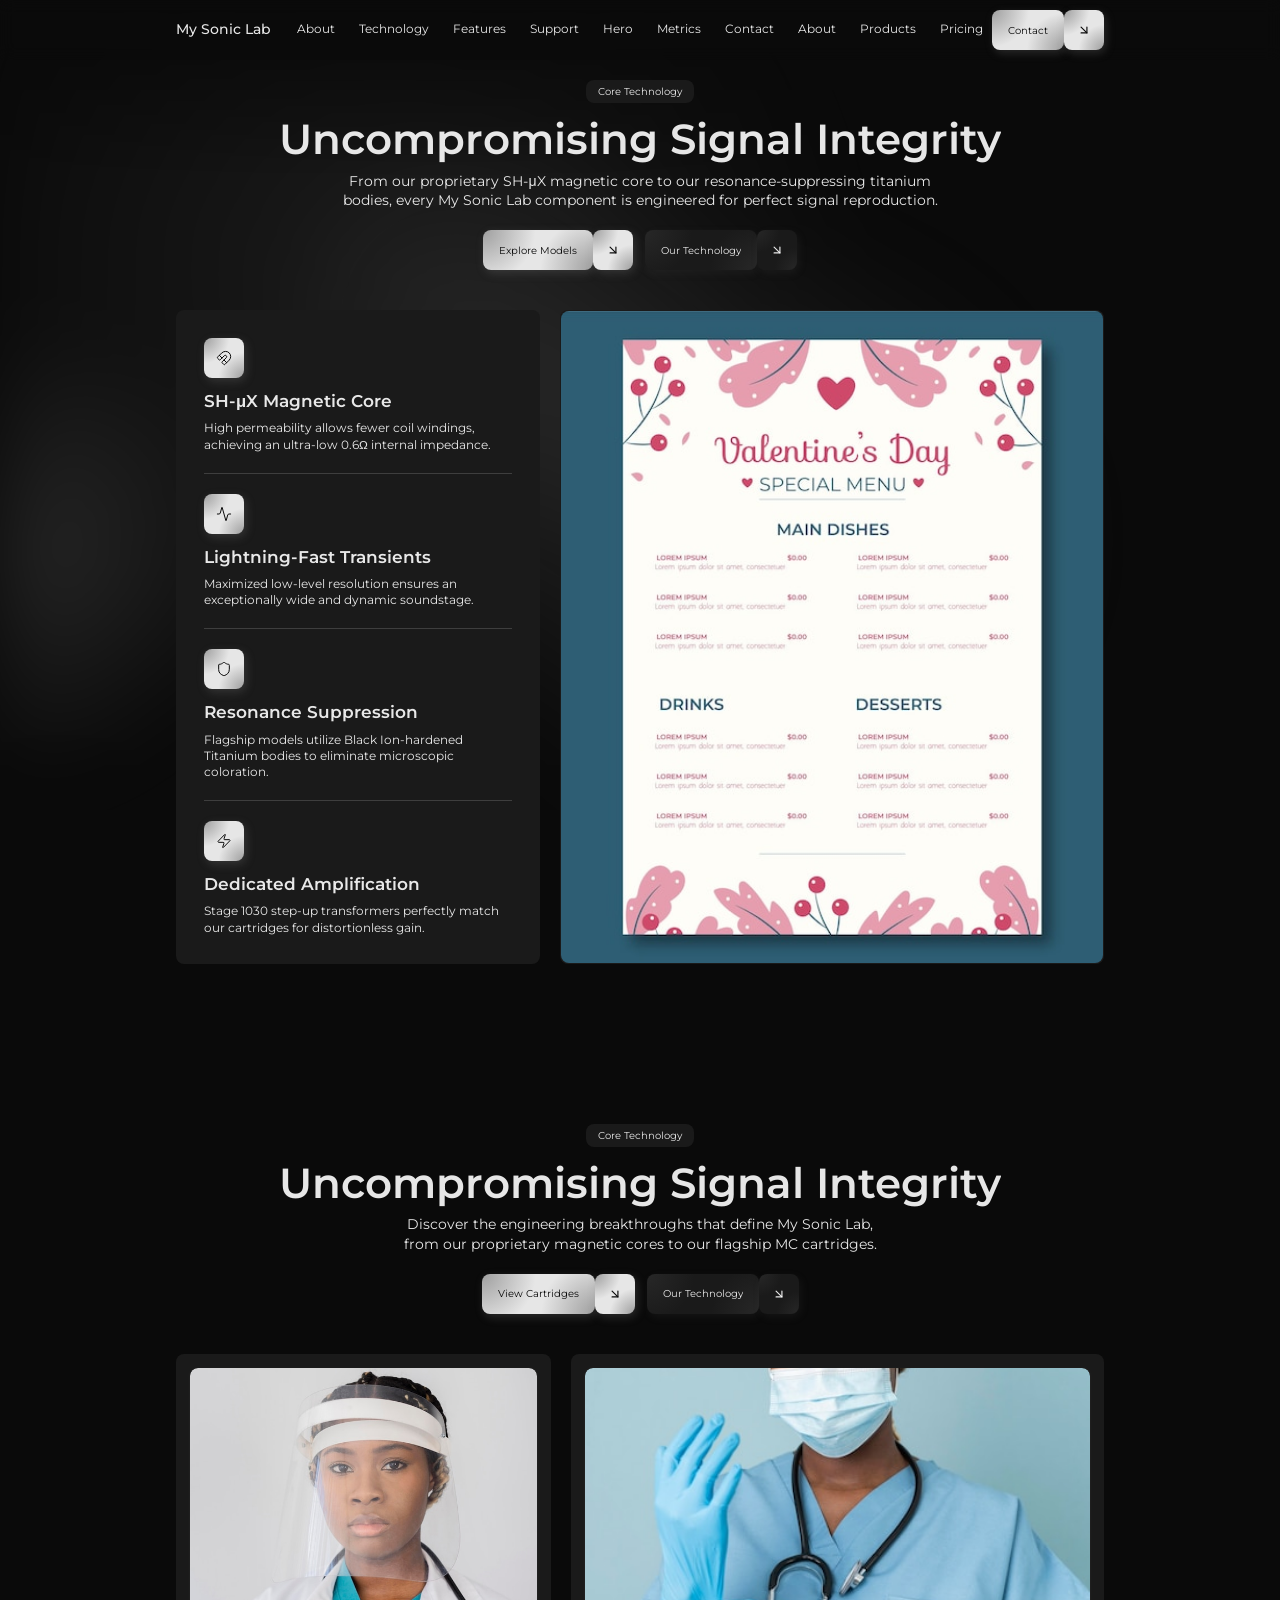
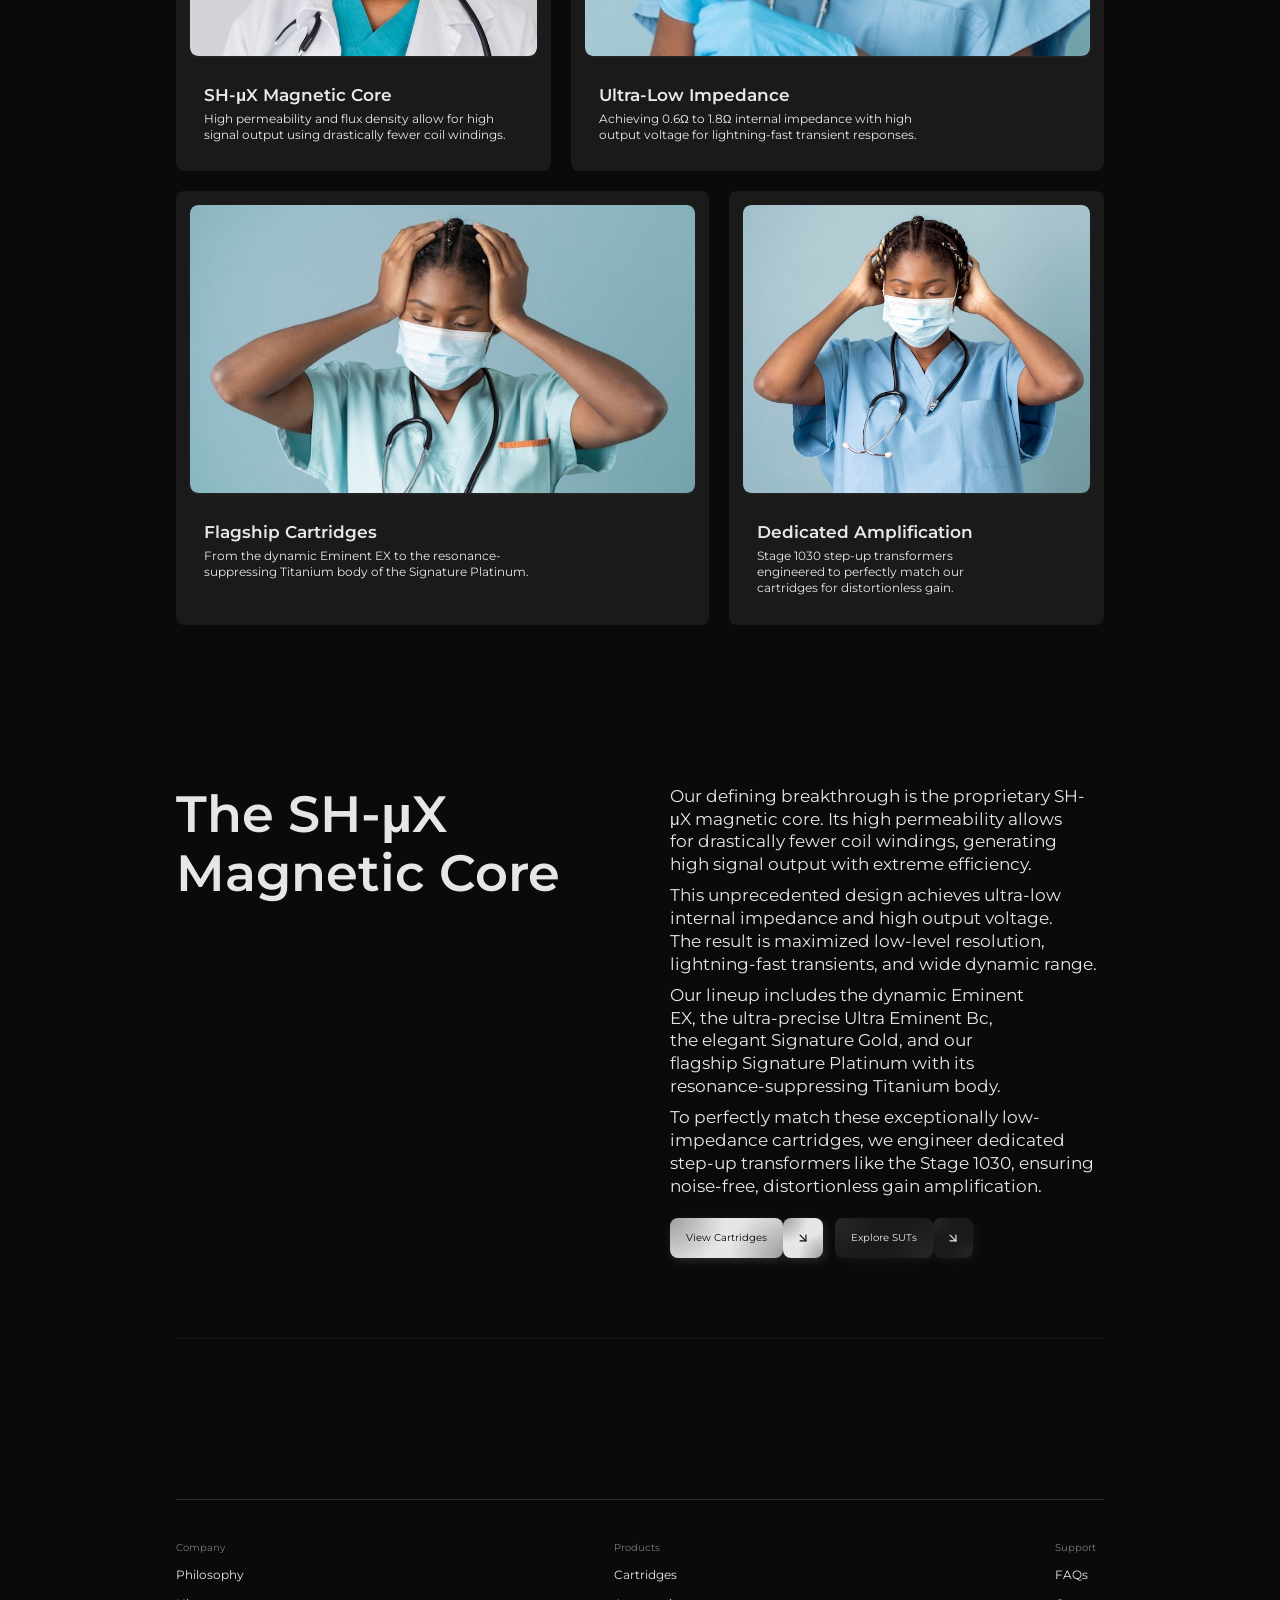
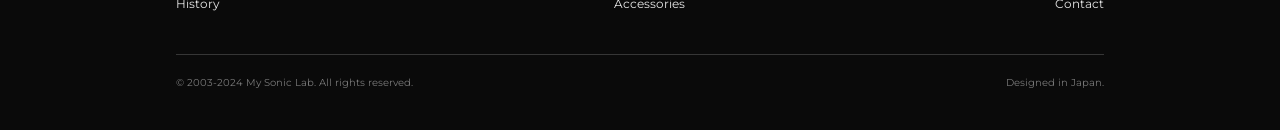
==== son/about/index.html @ 65821c3e "chore: extract son.zip files to repository" ====
<!DOCTYPE html><html lang="en" data-scrapbook-source="https://3000-ie8v0fn0pgv1vzirqvj8u.sandbox.webild.io/about" data-scrapbook-create="20260717154725297"><div id="in-page-channel-node-id" data-channel-name="in_page_channel_WHy8Th"></div><head>
    

    

    <meta charset="UTF-8">
    
    
    <link href="css2.css" rel="stylesheet">
    <link rel="icon" type="image/svg+xml" href="favicon.svg">
    <meta name="viewport" content="width=device-width, initial-scale=1.0">
    <title>Webild Components</title>
  <style type="text/css" data-vite-dev-id="/home/user/projects/242f5946-1cf4-4e0b-8a5a-86b247b03614/src/index.css">
@import url("css2-1.css");
@layer properties;
@layer theme, base, components, utilities;
/*! tailwindcss v4.2.2 | MIT License | https://tailwindcss.com */
@layer theme {
  :root, :host {
    --font-serif: ui-serif, Georgia, Cambria, "Times New Roman", Times, serif;
    --color-red-50: oklch(97.1% 0.013 17.38);
    --color-red-300: oklch(80.8% 0.114 19.571);
    --color-red-400: oklch(70.4% 0.191 22.216);
    --color-red-500: oklch(63.7% 0.237 25.331);
    --color-red-600: oklch(57.7% 0.245 27.325);
    --color-green-500: oklch(72.3% 0.219 149.579);
    --color-black: #000;
    --color-white: #fff;
    --spacing: 0.25rem;
    --container-xs: 20rem;
    --container-sm: 24rem;
    --container-md: 28rem;
    --container-lg: 32rem;
    --container-xl: 36rem;
    --container-4xl: 56rem;
    --container-7xl: 80rem;
    --text-xs: var(--text-xs);
    --text-xs--line-height: calc(1 / 0.75);
    --text-sm: var(--text-sm);
    --text-sm--line-height: calc(1.25 / 0.875);
    --text-base: var(--text-base);
    --text-base--line-height: calc(1.5 / 1);
    --text-lg: var(--text-lg);
    --text-lg--line-height: calc(1.75 / 1.125);
    --text-xl: var(--text-xl);
    --text-xl--line-height: calc(1.75 / 1.25);
    --text-2xl: var(--text-2xl);
    --text-2xl--line-height: calc(2 / 1.5);
    --text-3xl: var(--text-3xl);
    --text-3xl--line-height: calc(2.25 / 1.875);
    --text-4xl: var(--text-4xl);
    --text-4xl--line-height: calc(2.5 / 2.25);
    --text-5xl: var(--text-5xl);
    --text-5xl--line-height: 1;
    --text-6xl: var(--text-6xl);
    --text-6xl--line-height: 1;
    --text-7xl: var(--text-7xl);
    --text-7xl--line-height: 1;
    --text-8xl: var(--text-8xl);
    --text-8xl--line-height: 1;
    --text-9xl: var(--text-9xl);
    --text-9xl--line-height: 1;
    --font-weight-normal: 400;
    --font-weight-medium: 500;
    --font-weight-semibold: 600;
    --font-weight-bold: 700;
    --tracking-tight: -0.025em;
    --tracking-wide: 0.025em;
    --tracking-widest: 0.1em;
    --leading-tight: 1.25;
    --leading-snug: 1.375;
    --leading-normal: 1.5;
    --leading-relaxed: 1.625;
    --radius-xl: 0.75rem;
    --radius-2xl: 1rem;
    --radius-3xl: 1.5rem;
    --radius-4xl: 2rem;
    --drop-shadow-lg: 0 4px 4px rgb(0 0 0 / 0.15);
    --drop-shadow-2xl: 0 25px 25px rgb(0 0 0 / 0.15);
    --ease-out: cubic-bezier(0, 0, 0.2, 1);
    --ease-in-out: cubic-bezier(0.4, 0, 0.2, 1);
    --animate-spin: spin 1s linear infinite;
    --animate-pulse: pulse 2s cubic-bezier(0.4, 0, 0.6, 1) infinite;
    --blur-xs: 4px;
    --blur-sm: 8px;
    --blur-md: 12px;
    --blur-lg: 16px;
    --blur-xl: 24px;
    --blur-3xl: 64px;
    --perspective-distant: 1200px;
    --aspect-video: 16 / 9;
    --default-transition-duration: 150ms;
    --default-transition-timing-function: cubic-bezier(0.4, 0, 0.2, 1);
    --default-font-family: 'Montserrat', sans-serif;
    --default-mono-font-family: monospace;
    --radius: var(--radius);
    --color-background: var(--background);
    --color-card: var(--card);
    --color-foreground: var(--foreground);
    --color-primary-cta: var(--primary-cta);
    --color-primary-cta-text: var(--primary-cta-text);
    --color-secondary-cta: var(--secondary-cta);
    --color-accent: var(--accent);
    --color-background-accent: var(--background-accent);
    --width-content-width: var(--width-content-width);
    --width-carousel-padding: var(--width-carousel-padding);
    --width-carousel-padding-controls: var(--width-carousel-padding-controls);
    --width-carousel-item-2: var(--width-carousel-item-2);
    --width-carousel-item-3: var(--width-carousel-item-3);
    --width-carousel-item-4: var(--width-carousel-item-4);
    --text-2xs: var(--text-2xs);
  }
}
@layer base {
  *, ::after, ::before, ::backdrop, ::file-selector-button {
    box-sizing: border-box;
    margin: 0;
    padding: 0;
    border: 0 solid;
  }
  html, :host {
    line-height: 1.5;
    -webkit-text-size-adjust: 100%;
    tab-size: 4;
    font-family: var(--default-font-family, ui-sans-serif, system-ui, sans-serif, "Apple Color Emoji", "Segoe UI Emoji", "Segoe UI Symbol", "Noto Color Emoji");
    font-feature-settings: var(--default-font-feature-settings, normal);
    font-variation-settings: var(--default-font-variation-settings, normal);
    -webkit-tap-highlight-color: transparent;
  }
  hr {
    height: 0;
    color: inherit;
    border-top-width: 1px;
  }
  abbr:where([title]) {
    -webkit-text-decoration: underline dotted;
    text-decoration: underline dotted;
  }
  h1, h2, h3, h4, h5, h6 {
    font-size: inherit;
    font-weight: inherit;
  }
  a {
    color: inherit;
    -webkit-text-decoration: inherit;
    text-decoration: inherit;
  }
  b, strong {
    font-weight: bolder;
  }
  code, kbd, samp, pre {
    font-family: var(--default-mono-font-family, ui-monospace, SFMono-Regular, Menlo, Monaco, Consolas, "Liberation Mono", "Courier New", monospace);
    font-feature-settings: var(--default-mono-font-feature-settings, normal);
    font-variation-settings: var(--default-mono-font-variation-settings, normal);
    font-size: 1em;
  }
  small {
    font-size: 80%;
  }
  sub, sup {
    font-size: 75%;
    line-height: 0;
    position: relative;
    vertical-align: baseline;
  }
  sub {
    bottom: -0.25em;
  }
  sup {
    top: -0.5em;
  }
  table {
    text-indent: 0;
    border-color: inherit;
    border-collapse: collapse;
  }
  :-moz-focusring {
    outline: auto;
  }
  progress {
    vertical-align: baseline;
  }
  summary {
    display: list-item;
  }
  ol, ul, menu {
    list-style: none;
  }
  img, svg, video, canvas, audio, iframe, embed, object {
    display: block;
    vertical-align: middle;
  }
  img, video {
    max-width: 100%;
    height: auto;
  }
  button, input, select, optgroup, textarea, ::file-selector-button {
    font: inherit;
    font-feature-settings: inherit;
    font-variation-settings: inherit;
    letter-spacing: inherit;
    color: inherit;
    border-radius: 0;
    background-color: transparent;
    opacity: 1;
  }
  :where(select:is([multiple], [size])) optgroup {
    font-weight: bolder;
  }
  :where(select:is([multiple], [size])) optgroup option {
    padding-inline-start: 20px;
  }
  ::file-selector-button {
    margin-inline-end: 4px;
  }
  ::placeholder {
    opacity: 1;
  }
  @supports (not (-webkit-appearance: -apple-pay-button))  or (contain-intrinsic-size: 1px) {
    ::placeholder {
      color: currentcolor;
      @supports (color: color-mix(in lab, red, red)) {
        color: color-mix(in oklab, currentcolor 50%, transparent);
      }
    }
  }
  textarea {
    resize: vertical;
  }
  ::-webkit-search-decoration {
    -webkit-appearance: none;
  }
  ::-webkit-date-and-time-value {
    min-height: 1lh;
    text-align: inherit;
  }
  ::-webkit-datetime-edit {
    display: inline-flex;
  }
  ::-webkit-datetime-edit-fields-wrapper {
    padding: 0;
  }
  ::-webkit-datetime-edit, ::-webkit-datetime-edit-year-field, ::-webkit-datetime-edit-month-field, ::-webkit-datetime-edit-day-field, ::-webkit-datetime-edit-hour-field, ::-webkit-datetime-edit-minute-field, ::-webkit-datetime-edit-second-field, ::-webkit-datetime-edit-millisecond-field, ::-webkit-datetime-edit-meridiem-field {
    padding-block: 0;
  }
  ::-webkit-calendar-picker-indicator {
    line-height: 1;
  }
  :-moz-ui-invalid {
    box-shadow: none;
  }
  button, input:where([type="button"], [type="reset"], [type="submit"]), ::file-selector-button {
    appearance: button;
  }
  ::-webkit-inner-spin-button, ::-webkit-outer-spin-button {
    height: auto;
  }
  [hidden]:where(:not([hidden="until-found"])) {
    display: none !important;
  }
}
@layer utilities {
  .\@container\/field-group {
    container-type: inline-size;
    container-name: field-group;
  }
  .pointer-events-auto {
    pointer-events: auto;
  }
  .pointer-events-none {
    pointer-events: none;
  }
  .invisible {
    visibility: hidden;
  }
  .visible {
    visibility: visible;
  }
  .sr-only {
    position: absolute;
    width: 1px;
    height: 1px;
    padding: 0;
    margin: -1px;
    overflow: hidden;
    clip-path: inset(50%);
    white-space: nowrap;
    border-width: 0;
  }
  .absolute {
    position: absolute;
  }
  .fixed {
    position: fixed;
  }
  .relative {
    position: relative;
  }
  .static {
    position: static;
  }
  .sticky {
    position: sticky;
  }
  .inset-0 {
    inset: calc(var(--spacing) * 0);
  }
  .inset-0\.5 {
    inset: calc(var(--spacing) * 0.5);
  }
  .inset-px {
    inset: 1px;
  }
  .-inset-x-px {
    inset-inline: -1px;
  }
  .inset-x-0 {
    inset-inline: calc(var(--spacing) * 0);
  }
  .inset-x-1 {
    inset-inline: calc(var(--spacing) * 1);
  }
  .inset-x-2 {
    inset-inline: calc(var(--spacing) * 2);
  }
  .inset-x-3 {
    inset-inline: calc(var(--spacing) * 3);
  }
  .inset-x-4 {
    inset-inline: calc(var(--spacing) * 4);
  }
  .inset-x-5 {
    inset-inline: calc(var(--spacing) * 5);
  }
  .inset-x-6 {
    inset-inline: calc(var(--spacing) * 6);
  }
  .inset-y-0 {
    inset-block: calc(var(--spacing) * 0);
  }
  .inset-y-1 {
    inset-block: calc(var(--spacing) * 1);
  }
  .start {
    inset-inline-start: var(--spacing);
  }
  .end {
    inset-inline-end: var(--spacing);
  }
  .-top-2 {
    top: calc(var(--spacing) * -2);
  }
  .-top-3 {
    top: calc(var(--spacing) * -3);
  }
  .-top-7 {
    top: calc(var(--spacing) * -7);
  }
  .-top-12 {
    top: calc(var(--spacing) * -12);
  }
  .-top-\[15\%\] {
    top: calc(15% * -1);
  }
  .-top-\[252px\] {
    top: calc(252px * -1);
  }
  .-top-\[352px\] {
    top: calc(352px * -1);
  }
  .-top-\[400px\] {
    top: calc(400px * -1);
  }
  .-top-\[571px\] {
    top: calc(571px * -1);
  }
  .top-0 {
    top: calc(var(--spacing) * 0);
  }
  .top-1 {
    top: calc(var(--spacing) * 1);
  }
  .top-1\.5 {
    top: calc(var(--spacing) * 1.5);
  }
  .top-1\/2 {
    top: calc(1 / 2 * 100%);
  }
  .top-2 {
    top: calc(var(--spacing) * 2);
  }
  .top-3 {
    top: calc(var(--spacing) * 3);
  }
  .top-3\.5 {
    top: calc(var(--spacing) * 3.5);
  }
  .top-4 {
    top: calc(var(--spacing) * 4);
  }
  .top-5 {
    top: calc(var(--spacing) * 5);
  }
  .top-8 {
    top: calc(var(--spacing) * 8);
  }
  .top-15\/100 {
    top: calc(15 / 100 * 100%);
  }
  .top-\[-20vh\] {
    top: -20vh;
  }
  .top-\[-30vh\] {
    top: -30vh;
  }
  .top-\[1px\] {
    top: 1px;
  }
  .top-\[5\%\] {
    top: 5%;
  }
  .top-\[25vw\] {
    top: 25vw;
  }
  .top-\[28\%\] {
    top: 28%;
  }
  .top-\[40\%\] {
    top: 40%;
  }
  .top-\[50\%\] {
    top: 50%;
  }
  .top-\[60\%\] {
    top: 60%;
  }
  .top-full {
    top: 100%;
  }
  .-right-2 {
    right: calc(var(--spacing) * -2);
  }
  .-right-3 {
    right: calc(var(--spacing) * -3);
  }
  .-right-12 {
    right: calc(var(--spacing) * -12);
  }
  .-right-\[33vw\] {
    right: calc(33vw * -1);
  }
  .-right-\[36vw\] {
    right: calc(36vw * -1);
  }
  .right-0 {
    right: calc(var(--spacing) * 0);
  }
  .right-1 {
    right: calc(var(--spacing) * 1);
  }
  .right-2 {
    right: calc(var(--spacing) * 2);
  }
  .right-3 {
    right: calc(var(--spacing) * 3);
  }
  .right-4 {
    right: calc(var(--spacing) * 4);
  }
  .right-5 {
    right: calc(var(--spacing) * 5);
  }
  .right-6 {
    right: calc(var(--spacing) * 6);
  }
  .right-\[2\.5vw\] {
    right: 2.5vw;
  }
  .right-\[5\%\] {
    right: 5%;
  }
  .right-\[calc\(\(100vw-var\(--width-content-width\)\)\/2\)\] {
    right: calc((100vw - var(--width-content-width)) / 2);
  }
  .right-full {
    right: 100%;
  }
  .-bottom-2 {
    bottom: calc(var(--spacing) * -2);
  }
  .-bottom-3 {
    bottom: calc(var(--spacing) * -3);
  }
  .-bottom-12 {
    bottom: calc(var(--spacing) * -12);
  }
  .-bottom-\[9vh\] {
    bottom: calc(9vh * -1);
  }
  .-bottom-\[46px\] {
    bottom: calc(46px * -1);
  }
  .-bottom-\[61vh\] {
    bottom: calc(61vh * -1);
  }
  .-bottom-\[62vh\] {
    bottom: calc(62vh * -1);
  }
  .-bottom-\[920px\] {
    bottom: calc(920px * -1);
  }
  .-bottom-px {
    bottom: -1px;
  }
  .bottom-0 {
    bottom: calc(var(--spacing) * 0);
  }
  .bottom-1 {
    bottom: calc(var(--spacing) * 1);
  }
  .bottom-2 {
    bottom: calc(var(--spacing) * 2);
  }
  .bottom-3 {
    bottom: calc(var(--spacing) * 3);
  }
  .bottom-4 {
    bottom: calc(var(--spacing) * 4);
  }
  .bottom-5 {
    bottom: calc(var(--spacing) * 5);
  }
  .bottom-6 {
    bottom: calc(var(--spacing) * 6);
  }
  .bottom-\[-40vh\] {
    bottom: -40vh;
  }
  .bottom-\[5\%\] {
    bottom: 5%;
  }
  .bottom-\[25vh\] {
    bottom: 25vh;
  }
  .bottom-\[calc\(var\(--spacing-4\)\+var\(--spacing-4\)\)\] {
    bottom: calc(var(--spacing-4) + var(--spacing-4));
  }
  .bottom-full {
    bottom: 100%;
  }
  .-left-2 {
    left: calc(var(--spacing) * -2);
  }
  .-left-3 {
    left: calc(var(--spacing) * -3);
  }
  .-left-7 {
    left: calc(var(--spacing) * -7);
  }
  .-left-12 {
    left: calc(var(--spacing) * -12);
  }
  .-left-\[15\%\] {
    left: calc(15% * -1);
  }
  .-left-\[33vw\] {
    left: calc(33vw * -1);
  }
  .-left-\[36vw\] {
    left: calc(36vw * -1);
  }
  .-left-\[373px\] {
    left: calc(373px * -1);
  }
  .-left-full {
    left: -100%;
  }
  .left-0 {
    left: calc(var(--spacing) * 0);
  }
  .left-1 {
    left: calc(var(--spacing) * 1);
  }
  .left-1\/2 {
    left: calc(1 / 2 * 100%);
  }
  .left-2 {
    left: calc(var(--spacing) * 2);
  }
  .left-3 {
    left: calc(var(--spacing) * 3);
  }
  .left-4 {
    left: calc(var(--spacing) * 4);
  }
  .left-5 {
    left: calc(var(--spacing) * 5);
  }
  .left-6 {
    left: calc(var(--spacing) * 6);
  }
  .left-\[2vw\] {
    left: 2vw;
  }
  .left-\[5\%\] {
    left: 5%;
  }
  .left-\[50\%\] {
    left: 50%;
  }
  .left-\[calc\(\(100vw-var\(--width-content-width\)\)\/2\)\] {
    left: calc((100vw - var(--width-content-width)) / 2);
  }
  .left-\[calc\(50\%-7\.5px\)\] {
    left: calc(50% - 7.5px);
  }
  .left-\[calc\(50\%-10px\)\] {
    left: calc(50% - 10px);
  }
  .left-\[calc\(50\%-17\.5px\)\] {
    left: calc(50% - 17.5px);
  }
  .left-\[calc\(50\%-20px\)\] {
    left: calc(50% - 20px);
  }
  .left-\[calc\(50\%-432\.5px\)\] {
    left: calc(50% - 432.5px);
  }
  .left-\[calc\(50\%-599px\)\] {
    left: calc(50% - 599px);
  }
  .left-\[calc\(var\(--vw-1\)\*2\)\] {
    left: calc(var(--vw-1) * 2);
  }
  .left-full {
    left: 100%;
  }
  .isolate {
    isolation: isolate;
  }
  .-z-10 {
    z-index: calc(10 * -1);
  }
  .z-0 {
    z-index: 0;
  }
  .z-1 {
    z-index: 1;
  }
  .z-2 {
    z-index: 2;
  }
  .z-10 {
    z-index: 10;
  }
  .z-20 {
    z-index: 20;
  }
  .z-30 {
    z-index: 30;
  }
  .z-40 {
    z-index: 40;
  }
  .z-50 {
    z-index: 50;
  }
  .z-100 {
    z-index: 100;
  }
  .z-110 {
    z-index: 110;
  }
  .z-999 {
    z-index: 999;
  }
  .z-1000 {
    z-index: 1000;
  }
  .z-1001 {
    z-index: 1001;
  }
  .z-99999 {
    z-index: 99999;
  }
  .z-\[1\] {
    z-index: 1;
  }
  .z-\[100\] {
    z-index: 100;
  }
  .z-\[99999\] {
    z-index: 99999;
  }
  .order-1 {
    order: 1;
  }
  .order-2 {
    order: 2;
  }
  .order-first {
    order: -9999;
  }
  .order-last {
    order: 9999;
  }
  .col-span-1 {
    grid-column: span 1 / span 1;
  }
  .col-start-1 {
    grid-column-start: 1;
  }
  .row-start-1 {
    grid-row-start: 1;
  }
  .container {
    width: 100%;
    @media (width >= 40rem) {
      max-width: 40rem;
    }
    @media (width >= 48rem) {
      max-width: 48rem;
    }
    @media (width >= 64rem) {
      max-width: 64rem;
    }
    @media (width >= 80rem) {
      max-width: 80rem;
    }
    @media (width >= 96rem) {
      max-width: 96rem;
    }
  }
  .\!m-0 {
    margin: calc(var(--spacing) * 0) !important;
  }
  .m-0 {
    margin: calc(var(--spacing) * 0);
  }
  .m-1 {
    margin: calc(var(--spacing) * 1);
  }
  .m-8 {
    margin: calc(var(--spacing) * 8);
  }
  .m-9 {
    margin: calc(var(--spacing) * 9);
  }
  .m-10 {
    margin: calc(var(--spacing) * 10);
  }
  .m-12 {
    margin: calc(var(--spacing) * 12);
  }
  .m-16 {
    margin: calc(var(--spacing) * 16);
  }
  .-mx-1 {
    margin-inline: calc(var(--spacing) * -1);
  }
  .-mx-\[4\%\] {
    margin-inline: calc(4% * -1);
  }
  .mx-1 {
    margin-inline: calc(var(--spacing) * 1);
  }
  .mx-2 {
    margin-inline: calc(var(--spacing) * 2);
  }
  .mx-3 {
    margin-inline: calc(var(--spacing) * 3);
  }
  .mx-3\.5 {
    margin-inline: calc(var(--spacing) * 3.5);
  }
  .mx-\[0\.25em\] {
    margin-inline: 0.25em;
  }
  .mx-auto {
    margin-inline: auto;
  }
  .-my-2 {
    margin-block: calc(var(--spacing) * -2);
  }
  .my-0 {
    margin-block: calc(var(--spacing) * 0);
  }
  .my-0\.5 {
    margin-block: calc(var(--spacing) * 0.5);
  }
  .my-1 {
    margin-block: calc(var(--spacing) * 1);
  }
  .my-4 {
    margin-block: calc(var(--spacing) * 4);
  }
  .my-5 {
    margin-block: calc(var(--spacing) * 5);
  }
  .my-8 {
    margin-block: calc(var(--spacing) * 8);
  }
  .my-20 {
    margin-block: calc(var(--spacing) * 20);
  }
  .-mt-1 {
    margin-top: calc(var(--spacing) * -1);
  }
  .-mt-4 {
    margin-top: calc(var(--spacing) * -4);
  }
  .-mt-5 {
    margin-top: calc(var(--spacing) * -5);
  }
  .mt-0\.5 {
    margin-top: calc(var(--spacing) * 0.5);
  }
  .mt-0\.75 {
    margin-top: calc(var(--spacing) * 0.75);
  }
  .mt-1 {
    margin-top: calc(var(--spacing) * 1);
  }
  .mt-1\.5 {
    margin-top: calc(var(--spacing) * 1.5);
  }
  .mt-2 {
    margin-top: calc(var(--spacing) * 2);
  }
  .mt-3 {
    margin-top: calc(var(--spacing) * 3);
  }
  .mt-4 {
    margin-top: calc(var(--spacing) * 4);
  }
  .mt-5 {
    margin-top: calc(var(--spacing) * 5);
  }
  .mt-6 {
    margin-top: calc(var(--spacing) * 6);
  }
  .mt-8 {
    margin-top: calc(var(--spacing) * 8);
  }
  .mt-12 {
    margin-top: calc(var(--spacing) * 12);
  }
  .mt-20 {
    margin-top: calc(var(--spacing) * 20);
  }
  .mt-24 {
    margin-top: calc(var(--spacing) * 24);
  }
  .mt-\[-0\.25em\] {
    margin-top: -0.25em;
  }
  .mt-auto {
    margin-top: auto;
  }
  .mr-1 {
    margin-right: calc(var(--spacing) * 1);
  }
  .mr-2 {
    margin-right: calc(var(--spacing) * 2);
  }
  .mr-3 {
    margin-right: calc(var(--spacing) * 3);
  }
  .mr-5 {
    margin-right: calc(var(--spacing) * 5);
  }
  .-mb-\[0\.1em\] {
    margin-bottom: calc(0.1em * -1);
  }
  .mb-0\.5 {
    margin-bottom: calc(var(--spacing) * 0.5);
  }
  .mb-1 {
    margin-bottom: calc(var(--spacing) * 1);
  }
  .mb-2 {
    margin-bottom: calc(var(--spacing) * 2);
  }
  .mb-3 {
    margin-bottom: calc(var(--spacing) * 3);
  }
  .mb-4 {
    margin-bottom: calc(var(--spacing) * 4);
  }
  .mb-5 {
    margin-bottom: calc(var(--spacing) * 5);
  }
  .mb-6 {
    margin-bottom: calc(var(--spacing) * 6);
  }
  .mb-8 {
    margin-bottom: calc(var(--spacing) * 8);
  }
  .mb-10 {
    margin-bottom: calc(var(--spacing) * 10);
  }
  .mb-20 {
    margin-bottom: calc(var(--spacing) * 20);
  }
  .-ml-3 {
    margin-left: calc(var(--spacing) * -3);
  }
  .-ml-4 {
    margin-left: calc(var(--spacing) * -4);
  }
  .-ml-5 {
    margin-left: calc(var(--spacing) * -5);
  }
  .-ml-15 {
    margin-left: calc(var(--spacing) * -15);
  }
  .ml-1 {
    margin-left: calc(var(--spacing) * 1);
  }
  .ml-2 {
    margin-left: calc(var(--spacing) * 2);
  }
  .ml-4 {
    margin-left: calc(var(--spacing) * 4);
  }
  .ml-auto {
    margin-left: auto;
  }
  .line-clamp-2 {
    overflow: hidden;
    display: -webkit-box;
    -webkit-box-orient: vertical;
    -webkit-line-clamp: 2;
  }
  .line-clamp-3 {
    overflow: hidden;
    display: -webkit-box;
    -webkit-box-orient: vertical;
    -webkit-line-clamp: 3;
  }
  .block {
    display: block;
  }
  .flex {
    display: flex;
  }
  .grid {
    display: grid;
  }
  .hidden {
    display: none;
  }
  .inline {
    display: inline;
  }
  .inline-block {
    display: inline-block;
  }
  .inline-flex {
    display: inline-flex;
  }
  .table {
    display: table;
  }
  .aspect-2\/1 {
    aspect-ratio: 2/1;
  }
  .aspect-3\/2 {
    aspect-ratio: 3/2;
  }
  .aspect-3\/4 {
    aspect-ratio: 3/4;
  }
  .aspect-4\/3 {
    aspect-ratio: 4/3;
  }
  .aspect-4\/5 {
    aspect-ratio: 4/5;
  }
  .aspect-5\/6 {
    aspect-ratio: 5/6;
  }
  .aspect-6\/7 {
    aspect-ratio: 6/7;
  }
  .aspect-9\/16 {
    aspect-ratio: 9/16;
  }
  .aspect-square {
    aspect-ratio: 1 / 1;
  }
  .aspect-video {
    aspect-ratio: var(--aspect-video);
  }
  .size-1\/2 {
    width: calc(1 / 2 * 100%);
    height: calc(1 / 2 * 100%);
  }
  .size-2 {
    width: calc(var(--spacing) * 2);
    height: calc(var(--spacing) * 2);
  }
  .size-2\.5 {
    width: calc(var(--spacing) * 2.5);
    height: calc(var(--spacing) * 2.5);
  }
  .size-3 {
    width: calc(var(--spacing) * 3);
    height: calc(var(--spacing) * 3);
  }
  .size-3\.5 {
    width: calc(var(--spacing) * 3.5);
    height: calc(var(--spacing) * 3.5);
  }
  .size-4 {
    width: calc(var(--spacing) * 4);
    height: calc(var(--spacing) * 4);
  }
  .size-4\/10 {
    width: calc(4 / 10 * 100%);
    height: calc(4 / 10 * 100%);
  }
  .size-5 {
    width: calc(var(--spacing) * 5);
    height: calc(var(--spacing) * 5);
  }
  .size-6 {
    width: calc(var(--spacing) * 6);
    height: calc(var(--spacing) * 6);
  }
  .size-7 {
    width: calc(var(--spacing) * 7);
    height: calc(var(--spacing) * 7);
  }
  .size-8 {
    width: calc(var(--spacing) * 8);
    height: calc(var(--spacing) * 8);
  }
  .size-9 {
    width: calc(var(--spacing) * 9);
    height: calc(var(--spacing) * 9);
  }
  .size-10 {
    width: calc(var(--spacing) * 10);
    height: calc(var(--spacing) * 10);
  }
  .size-12 {
    width: calc(var(--spacing) * 12);
    height: calc(var(--spacing) * 12);
  }
  .size-14 {
    width: calc(var(--spacing) * 14);
    height: calc(var(--spacing) * 14);
  }
  .size-16 {
    width: calc(var(--spacing) * 16);
    height: calc(var(--spacing) * 16);
  }
  .size-18 {
    width: calc(var(--spacing) * 18);
    height: calc(var(--spacing) * 18);
  }
  .size-20 {
    width: calc(var(--spacing) * 20);
    height: calc(var(--spacing) * 20);
  }
  .size-22 {
    width: calc(var(--spacing) * 22);
    height: calc(var(--spacing) * 22);
  }
  .size-24 {
    width: calc(var(--spacing) * 24);
    height: calc(var(--spacing) * 24);
  }
  .size-40 {
    width: calc(var(--spacing) * 40);
    height: calc(var(--spacing) * 40);
  }
  .size-60 {
    width: calc(var(--spacing) * 60);
    height: calc(var(--spacing) * 60);
  }
  .size-80 {
    width: calc(var(--spacing) * 80);
    height: calc(var(--spacing) * 80);
  }
  .size-100 {
    width: calc(var(--spacing) * 100);
    height: calc(var(--spacing) * 100);
  }
  .size-\[--cell-size\] {
    width: --cell-size;
    height: --cell-size;
  }
  .size-\[1em\] {
    width: 1em;
    height: 1em;
  }
  .size-full {
    width: 100%;
    height: 100%;
  }
  .h-\(--text-7xl\) {
    height: var(--text-7xl);
  }
  .h-\(--text-base\) {
    height: var(--text-base);
  }
  .h-\(--text-sm\) {
    height: var(--text-sm);
  }
  .h-\(--text-xl\) {
    height: var(--text-xl);
  }
  .h-0\.5 {
    height: calc(var(--spacing) * 0.5);
  }
  .h-1 {
    height: calc(var(--spacing) * 1);
  }
  .h-1\.5 {
    height: calc(var(--spacing) * 1.5);
  }
  .h-1\/2 {
    height: calc(1 / 2 * 100%);
  }
  .h-1\/3 {
    height: calc(1 / 3 * 100%);
  }
  .h-2 {
    height: calc(var(--spacing) * 2);
  }
  .h-2\.5 {
    height: calc(var(--spacing) * 2.5);
  }
  .h-2\/5 {
    height: calc(2 / 5 * 100%);
  }
  .h-3 {
    height: calc(var(--spacing) * 3);
  }
  .h-3\.5 {
    height: calc(var(--spacing) * 3.5);
  }
  .h-4 {
    height: calc(var(--spacing) * 4);
  }
  .h-4\/5 {
    height: calc(4 / 5 * 100%);
  }
  .h-5 {
    height: calc(var(--spacing) * 5);
  }
  .h-5\/10 {
    height: calc(5 / 10 * 100%);
  }
  .h-6 {
    height: calc(var(--spacing) * 6);
  }
  .h-7 {
    height: calc(var(--spacing) * 7);
  }
  .h-8 {
    height: calc(var(--spacing) * 8);
  }
  .h-9 {
    height: calc(var(--spacing) * 9);
  }
  .h-10 {
    height: calc(var(--spacing) * 10);
  }
  .h-11 {
    height: calc(var(--spacing) * 11);
  }
  .h-12 {
    height: calc(var(--spacing) * 12);
  }
  .h-13 {
    height: calc(var(--spacing) * 13);
  }
  .h-14 {
    height: calc(var(--spacing) * 14);
  }
  .h-15 {
    height: calc(var(--spacing) * 15);
  }
  .h-20 {
    height: calc(var(--spacing) * 20);
  }
  .h-30 {
    height: calc(var(--spacing) * 30);
  }
  .h-36 {
    height: calc(var(--spacing) * 36);
  }
  .h-48 {
    height: calc(var(--spacing) * 48);
  }
  .h-60 {
    height: calc(var(--spacing) * 60);
  }
  .h-70\/100 {
    height: calc(70 / 100 * 100%);
  }
  .h-72 {
    height: calc(var(--spacing) * 72);
  }
  .h-80 {
    height: calc(var(--spacing) * 80);
  }
  .h-90 {
    height: calc(var(--spacing) * 90);
  }
  .h-96 {
    height: calc(var(--spacing) * 96);
  }
  .h-100 {
    height: calc(var(--spacing) * 100);
  }
  .h-150 {
    height: calc(var(--spacing) * 150);
  }
  .h-\[--cell-size\] {
    height: --cell-size;
  }
  .h-\[1em\] {
    height: 1em;
  }
  .h-\[1px\] {
    height: 1px;
  }
  .h-\[12vh\] {
    height: 12vh;
  }
  .h-\[20em\] {
    height: 20em;
  }
  .h-\[50svh\] {
    height: 50svh;
  }
  .h-\[50vh\] {
    height: 50vh;
  }
  .h-\[70vh\] {
    height: 70vh;
  }
  .h-\[90svh\] {
    height: 90svh;
  }
  .h-\[92px\] {
    height: 92px;
  }
  .h-\[105vh\] {
    height: 105vh;
  }
  .h-\[110vh\] {
    height: 110vh;
  }
  .h-\[120\%\] {
    height: 120%;
  }
  .h-\[129vh\] {
    height: 129vh;
  }
  .h-\[130\%\] {
    height: 130%;
  }
  .h-\[140vw\] {
    height: 140vw;
  }
  .h-\[150vh\] {
    height: 150vh;
  }
  .h-\[150vw\] {
    height: 150vw;
  }
  .h-\[179vh\] {
    height: 179vh;
  }
  .h-\[300vh\] {
    height: 300vh;
  }
  .h-\[450px\] {
    height: 450px;
  }
  .h-\[929px\] {
    height: 929px;
  }
  .h-\[calc\(var\(--text-base\)\*1\.25\)\] {
    height: calc(var(--text-base) * 1.25);
  }
  .h-\[var\(--radix-navigation-menu-viewport-height\)\] {
    height: var(--radix-navigation-menu-viewport-height);
  }
  .h-\[var\(--radix-select-trigger-height\)\] {
    height: var(--radix-select-trigger-height);
  }
  .h-auto {
    height: auto;
  }
  .h-fit {
    height: fit-content;
  }
  .h-full {
    height: 100%;
  }
  .h-max {
    height: max-content;
  }
  .h-px {
    height: 1px;
  }
  .h-screen {
    height: 100vh;
  }
  .h-svh {
    height: 100svh;
  }
  .max-h-96 {
    max-height: calc(var(--spacing) * 96);
  }
  .max-h-\[--radix-context-menu-content-available-height\] {
    max-height: --radix-context-menu-content-available-height;
  }
  .max-h-\[300px\] {
    max-height: 300px;
  }
  .max-h-\[var\(--radix-dropdown-menu-content-available-height\)\] {
    max-height: var(--radix-dropdown-menu-content-available-height);
  }
  .max-h-screen {
    max-height: 100vh;
  }
  .min-h-0 {
    min-height: calc(var(--spacing) * 0);
  }
  .min-h-8 {
    min-height: calc(var(--spacing) * 8);
  }
  .min-h-9 {
    min-height: calc(var(--spacing) * 9);
  }
  .min-h-10 {
    min-height: calc(var(--spacing) * 10);
  }
  .min-h-24 {
    min-height: calc(var(--spacing) * 24);
  }
  .min-h-60 {
    min-height: calc(var(--spacing) * 60);
  }
  .min-h-70 {
    min-height: calc(var(--spacing) * 70);
  }
  .min-h-80 {
    min-height: calc(var(--spacing) * 80);
  }
  .min-h-100 {
    min-height: calc(var(--spacing) * 100);
  }
  .min-h-\[60px\] {
    min-height: 60px;
  }
  .min-h-\[80px\] {
    min-height: 80px;
  }
  .min-h-svh {
    min-height: 100svh;
  }
  .w-0 {
    width: calc(var(--spacing) * 0);
  }
  .w-0\.5 {
    width: calc(var(--spacing) * 0.5);
  }
  .w-1 {
    width: calc(var(--spacing) * 1);
  }
  .w-1\/2 {
    width: calc(1 / 2 * 100%);
  }
  .w-1\/3 {
    width: calc(1 / 3 * 100%);
  }
  .w-2 {
    width: calc(var(--spacing) * 2);
  }
  .w-2\.5 {
    width: calc(var(--spacing) * 2.5);
  }
  .w-2\/5 {
    width: calc(2 / 5 * 100%);
  }
  .w-3 {
    width: calc(var(--spacing) * 3);
  }
  .w-3\.5 {
    width: calc(var(--spacing) * 3.5);
  }
  .w-3\/4 {
    width: calc(3 / 4 * 100%);
  }
  .w-3\/5 {
    width: calc(3 / 5 * 100%);
  }
  .w-4 {
    width: calc(var(--spacing) * 4);
  }
  .w-4\/5 {
    width: calc(4 / 5 * 100%);
  }
  .w-5 {
    width: calc(var(--spacing) * 5);
  }
  .w-6 {
    width: calc(var(--spacing) * 6);
  }
  .w-6\/10 {
    width: calc(6 / 10 * 100%);
  }
  .w-7 {
    width: calc(var(--spacing) * 7);
  }
  .w-7xl {
    width: var(--container-7xl);
  }
  .w-8 {
    width: calc(var(--spacing) * 8);
  }
  .w-9 {
    width: calc(var(--spacing) * 9);
  }
  .w-9\/10 {
    width: calc(9 / 10 * 100%);
  }
  .w-10 {
    width: calc(var(--spacing) * 10);
  }
  .w-11 {
    width: calc(var(--spacing) * 11);
  }
  .w-12 {
    width: calc(var(--spacing) * 12);
  }
  .w-14 {
    width: calc(var(--spacing) * 14);
  }
  .w-20 {
    width: calc(var(--spacing) * 20);
  }
  .w-24 {
    width: calc(var(--spacing) * 24);
  }
  .w-25\/100 {
    width: calc(25 / 100 * 100%);
  }
  .w-28 {
    width: calc(var(--spacing) * 28);
  }
  .w-48 {
    width: calc(var(--spacing) * 48);
  }
  .w-60 {
    width: calc(var(--spacing) * 60);
  }
  .w-64 {
    width: calc(var(--spacing) * 64);
  }
  .w-65\/100 {
    width: calc(65 / 100 * 100%);
  }
  .w-72 {
    width: calc(var(--spacing) * 72);
  }
  .w-75\/100 {
    width: calc(75 / 100 * 100%);
  }
  .w-80 {
    width: calc(var(--spacing) * 80);
  }
  .w-95\/100 {
    width: calc(95 / 100 * 100%);
  }
  .w-96 {
    width: calc(var(--spacing) * 96);
  }
  .w-100 {
    width: calc(var(--spacing) * 100);
  }
  .w-\[--cell-size\] {
    width: --cell-size;
  }
  .w-\[--sidebar-width\] {
    width: --sidebar-width;
  }
  .w-\[1px\] {
    width: 1px;
  }
  .w-\[9vw\] {
    width: 9vw;
  }
  .w-\[10vw\] {
    width: 10vw;
  }
  .w-\[12\.5vw\] {
    width: 12.5vw;
  }
  .w-\[15em\] {
    width: 15em;
  }
  .w-\[15px\] {
    width: 15px;
  }
  .w-\[15vw\] {
    width: 15vw;
  }
  .w-\[20px\] {
    width: 20px;
  }
  .w-\[23\%\] {
    width: 23%;
  }
  .w-\[35\%\] {
    width: 35%;
  }
  .w-\[35px\] {
    width: 35px;
  }
  .w-\[40px\] {
    width: 40px;
  }
  .w-\[45vw\] {
    width: 45vw;
  }
  .w-\[49vw\] {
    width: 49vw;
  }
  .w-\[50vw\] {
    width: 50vw;
  }
  .w-\[55\%\] {
    width: 55%;
  }
  .w-\[70\%\] {
    width: 70%;
  }
  .w-\[100px\] {
    width: 100px;
  }
  .w-\[120vw\] {
    width: 120vw;
  }
  .w-\[130\%\] {
    width: 130%;
  }
  .w-\[150vw\] {
    width: 150vw;
  }
  .w-\[160px\] {
    width: 160px;
  }
  .w-\[865px\] {
    width: 865px;
  }
  .w-\[1142px\] {
    width: 1142px;
  }
  .w-\[1198px\] {
    width: 1198px;
  }
  .w-auto {
    width: auto;
  }
  .w-carousel-item-3 {
    width: var(--width-carousel-item-3);
  }
  .w-carousel-item-4 {
    width: var(--width-carousel-item-4);
  }
  .w-carousel-padding {
    width: var(--width-carousel-padding);
  }
  .w-carousel-padding-controls {
    width: var(--width-carousel-padding-controls);
  }
  .w-content-width {
    width: var(--width-content-width);
  }
  .w-fit {
    width: fit-content;
  }
  .w-full {
    width: 100%;
  }
  .w-lg {
    width: var(--container-lg);
  }
  .w-max {
    width: max-content;
  }
  .w-md {
    width: var(--container-md);
  }
  .w-px {
    width: 1px;
  }
  .w-screen {
    width: 100vw;
  }
  .w-xs {
    width: var(--container-xs);
  }
  .max-w-3\/4 {
    max-width: calc(3 / 4 * 100%);
  }
  .max-w-9\/10 {
    max-width: calc(9 / 10 * 100%);
  }
  .max-w-\[--skeleton-width\] {
    max-width: --skeleton-width;
  }
  .max-w-\[82px\] {
    max-width: 82px;
  }
  .max-w-\[95\%\] {
    max-width: 95%;
  }
  .max-w-\[340px\] {
    max-width: 340px;
  }
  .max-w-\[420px\] {
    max-width: 420px;
  }
  .max-w-full {
    max-width: 100%;
  }
  .max-w-lg {
    max-width: var(--container-lg);
  }
  .max-w-max {
    max-width: max-content;
  }
  .max-w-sm {
    max-width: var(--container-sm);
  }
  .max-w-xl {
    max-width: var(--container-xl);
  }
  .max-w-xs {
    max-width: var(--container-xs);
  }
  .min-w-0 {
    min-width: calc(var(--spacing) * 0);
  }
  .min-w-5 {
    min-width: calc(var(--spacing) * 5);
  }
  .min-w-8 {
    min-width: calc(var(--spacing) * 8);
  }
  .min-w-9 {
    min-width: calc(var(--spacing) * 9);
  }
  .min-w-10 {
    min-width: calc(var(--spacing) * 10);
  }
  .min-w-32 {
    min-width: calc(var(--spacing) * 32);
  }
  .min-w-\[--cell-size\] {
    min-width: --cell-size;
  }
  .min-w-\[8rem\] {
    min-width: 8rem;
  }
  .min-w-\[12rem\] {
    min-width: 12rem;
  }
  .min-w-\[30px\] {
    min-width: 30px;
  }
  .min-w-\[var\(--radix-select-trigger-width\)\] {
    min-width: var(--radix-select-trigger-width);
  }
  .flex-1 {
    flex: 1;
  }
  .flex-none {
    flex: none;
  }
  .shrink-0 {
    flex-shrink: 0;
  }
  .flex-grow {
    flex-grow: 1;
  }
  .grow {
    flex-grow: 1;
  }
  .grow-0 {
    flex-grow: 0;
  }
  .basis-full {
    flex-basis: 100%;
  }
  .caption-bottom {
    caption-side: bottom;
  }
  .border-collapse {
    border-collapse: collapse;
  }
  .origin-\[--radix-context-menu-content-transform-origin\] {
    transform-origin: --radix-context-menu-content-transform-origin;
  }
  .origin-\[--radix-dropdown-menu-content-transform-origin\] {
    transform-origin: --radix-dropdown-menu-content-transform-origin;
  }
  .origin-\[--radix-hover-card-content-transform-origin\] {
    transform-origin: --radix-hover-card-content-transform-origin;
  }
  .origin-\[--radix-menubar-content-transform-origin\] {
    transform-origin: --radix-menubar-content-transform-origin;
  }
  .origin-\[--radix-popover-content-transform-origin\] {
    transform-origin: --radix-popover-content-transform-origin;
  }
  .origin-center {
    transform-origin: center;
  }
  .origin-left {
    transform-origin: 0;
  }
  .origin-top {
    transform-origin: top;
  }
  .origin-top-right {
    transform-origin: 100% 0;
  }
  .-translate-x-1\/2 {
    --tw-translate-x: calc(calc(1 / 2 * 100%) * -1);
    translate: var(--tw-translate-x) var(--tw-translate-y);
  }
  .-translate-x-1\/4 {
    --tw-translate-x: calc(calc(1 / 4 * 100%) * -1);
    translate: var(--tw-translate-x) var(--tw-translate-y);
  }
  .-translate-x-3 {
    --tw-translate-x: calc(var(--spacing) * -3);
    translate: var(--tw-translate-x) var(--tw-translate-y);
  }
  .-translate-x-5 {
    --tw-translate-x: calc(var(--spacing) * -5);
    translate: var(--tw-translate-x) var(--tw-translate-y);
  }
  .-translate-x-6 {
    --tw-translate-x: calc(var(--spacing) * -6);
    translate: var(--tw-translate-x) var(--tw-translate-y);
  }
  .-translate-x-10 {
    --tw-translate-x: calc(var(--spacing) * -10);
    translate: var(--tw-translate-x) var(--tw-translate-y);
  }
  .-translate-x-\[12\%\] {
    --tw-translate-x: calc(12% * -1);
    translate: var(--tw-translate-x) var(--tw-translate-y);
  }
  .-translate-x-\[120\%\] {
    --tw-translate-x: calc(120% * -1);
    translate: var(--tw-translate-x) var(--tw-translate-y);
  }
  .-translate-x-\[calc\(-100\%\+2rem\)\] {
    --tw-translate-x: calc(calc(-100% + 2rem) * -1);
    translate: var(--tw-translate-x) var(--tw-translate-y);
  }
  .-translate-x-px {
    --tw-translate-x: -1px;
    translate: var(--tw-translate-x) var(--tw-translate-y);
  }
  .translate-x-0\.5 {
    --tw-translate-x: calc(var(--spacing) * 0.5);
    translate: var(--tw-translate-x) var(--tw-translate-y);
  }
  .translate-x-1\/2 {
    --tw-translate-x: calc(1 / 2 * 100%);
    translate: var(--tw-translate-x) var(--tw-translate-y);
  }
  .translate-x-1\/4 {
    --tw-translate-x: calc(1 / 4 * 100%);
    translate: var(--tw-translate-x) var(--tw-translate-y);
  }
  .translate-x-5 {
    --tw-translate-x: calc(var(--spacing) * 5);
    translate: var(--tw-translate-x) var(--tw-translate-y);
  }
  .translate-x-6 {
    --tw-translate-x: calc(var(--spacing) * 6);
    translate: var(--tw-translate-x) var(--tw-translate-y);
  }
  .translate-x-16 {
    --tw-translate-x: calc(var(--spacing) * 16);
    translate: var(--tw-translate-x) var(--tw-translate-y);
  }
  .translate-x-32 {
    --tw-translate-x: calc(var(--spacing) * 32);
    translate: var(--tw-translate-x) var(--tw-translate-y);
  }
  .translate-x-\[-50\%\] {
    --tw-translate-x: -50%;
    translate: var(--tw-translate-x) var(--tw-translate-y);
  }
  .translate-x-\[12\%\] {
    --tw-translate-x: 12%;
    translate: var(--tw-translate-x) var(--tw-translate-y);
  }
  .translate-x-px {
    --tw-translate-x: 1px;
    translate: var(--tw-translate-x) var(--tw-translate-y);
  }
  .-translate-y-1 {
    --tw-translate-y: calc(var(--spacing) * -1);
    translate: var(--tw-translate-x) var(--tw-translate-y);
  }
  .-translate-y-1\/2 {
    --tw-translate-y: calc(calc(1 / 2 * 100%) * -1);
    translate: var(--tw-translate-x) var(--tw-translate-y);
  }
  .-translate-y-5 {
    --tw-translate-y: calc(var(--spacing) * -5);
    translate: var(--tw-translate-x) var(--tw-translate-y);
  }
  .-translate-y-14 {
    --tw-translate-y: calc(var(--spacing) * -14);
    translate: var(--tw-translate-x) var(--tw-translate-y);
  }
  .-translate-y-\[8\%\] {
    --tw-translate-y: calc(8% * -1);
    translate: var(--tw-translate-x) var(--tw-translate-y);
  }
  .translate-y-0 {
    --tw-translate-y: calc(var(--spacing) * 0);
    translate: var(--tw-translate-x) var(--tw-translate-y);
  }
  .translate-y-1 {
    --tw-translate-y: calc(var(--spacing) * 1);
    translate: var(--tw-translate-x) var(--tw-translate-y);
  }
  .translate-y-1\/2 {
    --tw-translate-y: calc(1 / 2 * 100%);
    translate: var(--tw-translate-x) var(--tw-translate-y);
  }
  .translate-y-5 {
    --tw-translate-y: calc(var(--spacing) * 5);
    translate: var(--tw-translate-x) var(--tw-translate-y);
  }
  .translate-y-16 {
    --tw-translate-y: calc(var(--spacing) * 16);
    translate: var(--tw-translate-x) var(--tw-translate-y);
  }
  .translate-y-\[-50\%\] {
    --tw-translate-y: -50%;
    translate: var(--tw-translate-x) var(--tw-translate-y);
  }
  .translate-y-\[10\%\] {
    --tw-translate-y: 10%;
    translate: var(--tw-translate-x) var(--tw-translate-y);
  }
  .translate-y-full {
    --tw-translate-y: 100%;
    translate: var(--tw-translate-x) var(--tw-translate-y);
  }
  .scale-0 {
    --tw-scale-x: 0%;
    --tw-scale-y: 0%;
    --tw-scale-z: 0%;
    scale: var(--tw-scale-x) var(--tw-scale-y);
  }
  .scale-75 {
    --tw-scale-x: 75%;
    --tw-scale-y: 75%;
    --tw-scale-z: 75%;
    scale: var(--tw-scale-x) var(--tw-scale-y);
  }
  .scale-85 {
    --tw-scale-x: 85%;
    --tw-scale-y: 85%;
    --tw-scale-z: 85%;
    scale: var(--tw-scale-x) var(--tw-scale-y);
  }
  .scale-90 {
    --tw-scale-x: 90%;
    --tw-scale-y: 90%;
    --tw-scale-z: 90%;
    scale: var(--tw-scale-x) var(--tw-scale-y);
  }
  .scale-100 {
    --tw-scale-x: 100%;
    --tw-scale-y: 100%;
    --tw-scale-z: 100%;
    scale: var(--tw-scale-x) var(--tw-scale-y);
  }
  .scale-150 {
    --tw-scale-x: 150%;
    --tw-scale-y: 150%;
    --tw-scale-z: 150%;
    scale: var(--tw-scale-x) var(--tw-scale-y);
  }
  .scale-x-0 {
    --tw-scale-x: 0%;
    scale: var(--tw-scale-x) var(--tw-scale-y);
  }
  .scale-x-100 {
    --tw-scale-x: 100%;
    scale: var(--tw-scale-x) var(--tw-scale-y);
  }
  .-rotate-3 {
    rotate: calc(3deg * -1);
  }
  .-rotate-6 {
    rotate: calc(6deg * -1);
  }
  .-rotate-8 {
    rotate: calc(8deg * -1);
  }
  .-rotate-20 {
    rotate: calc(20deg * -1);
  }
  .-rotate-45 {
    rotate: calc(45deg * -1);
  }
  .-rotate-60 {
    rotate: calc(60deg * -1);
  }
  .-rotate-\[38deg\] {
    rotate: calc(38deg * -1);
  }
  .-rotate-\[52\.5deg\] {
    rotate: calc(52.5deg * -1);
  }
  .rotate-0 {
    rotate: 0deg;
  }
  .rotate-3 {
    rotate: 3deg;
  }
  .rotate-6 {
    rotate: 6deg;
  }
  .rotate-8 {
    rotate: 8deg;
  }
  .rotate-10 {
    rotate: 10deg;
  }
  .rotate-45 {
    rotate: 45deg;
  }
  .rotate-90 {
    rotate: 90deg;
  }
  .rotate-180 {
    rotate: 180deg;
  }
  .rotate-x-20 {
    --tw-rotate-x: rotateX(20deg);
    transform: var(--tw-rotate-x,) var(--tw-rotate-y,) var(--tw-rotate-z,) var(--tw-skew-x,) var(--tw-skew-y,);
  }
  .rotate-y-180 {
    --tw-rotate-y: rotateY(180deg);
    transform: var(--tw-rotate-x,) var(--tw-rotate-y,) var(--tw-rotate-z,) var(--tw-skew-x,) var(--tw-skew-y,);
  }
  .-skew-y-\[8deg\] {
    --tw-skew-y: skewY(calc(8deg * -1));
    transform: var(--tw-rotate-x,) var(--tw-rotate-y,) var(--tw-rotate-z,) var(--tw-skew-x,) var(--tw-skew-y,);
  }
  .transform {
    transform: var(--tw-rotate-x,) var(--tw-rotate-y,) var(--tw-rotate-z,) var(--tw-skew-x,) var(--tw-skew-y,);
  }
  .transform-\[rotateY\(180deg\)\] {
    transform: rotateY(180deg);
  }
  .animate-\[cell-wave-pulse_4s_ease_infinite\] {
    animation: cell-wave-pulse 4s ease infinite;
  }
  .animate-pulse {
    animation: var(--animate-pulse);
  }
  .animate-spin {
    animation: var(--animate-spin);
  }
  .cursor-default {
    cursor: default;
  }
  .cursor-grab {
    cursor: grab;
  }
  .cursor-not-allowed {
    cursor: not-allowed;
  }
  .cursor-pointer {
    cursor: pointer;
  }
  .cursor-text {
    cursor: text;
  }
  .touch-none {
    touch-action: none;
  }
  .resize {
    resize: both;
  }
  .resize-none {
    resize: none;
  }
  .list-decimal {
    list-style-type: decimal;
  }
  .list-disc {
    list-style-type: disc;
  }
  .list-none {
    list-style-type: none;
  }
  .grid-cols-1 {
    grid-template-columns: repeat(1, minmax(0, 1fr));
  }
  .grid-cols-2 {
    grid-template-columns: repeat(2, minmax(0, 1fr));
  }
  .grid-cols-4 {
    grid-template-columns: repeat(4, minmax(0, 1fr));
  }
  .grid-cols-\[0fr\] {
    grid-template-columns: 0fr;
  }
  .grid-rows-\[0fr\] {
    grid-template-rows: 0fr;
  }
  .grid-rows-\[1fr\] {
    grid-template-rows: 1fr;
  }
  .flex-col {
    flex-direction: column;
  }
  .flex-col-reverse {
    flex-direction: column-reverse;
  }
  .flex-row {
    flex-direction: row;
  }
  .flex-row-reverse {
    flex-direction: row-reverse;
  }
  .flex-wrap {
    flex-wrap: wrap;
  }
  .place-content-center {
    place-content: center;
  }
  .place-items-center {
    place-items: center;
  }
  .items-baseline {
    align-items: baseline;
  }
  .items-center {
    align-items: center;
  }
  .items-end {
    align-items: flex-end;
  }
  .items-start {
    align-items: flex-start;
  }
  .items-stretch {
    align-items: stretch;
  }
  .justify-between {
    justify-content: space-between;
  }
  .justify-center {
    justify-content: center;
  }
  .justify-end {
    justify-content: flex-end;
  }
  .justify-start {
    justify-content: flex-start;
  }
  .gap-0 {
    gap: calc(var(--spacing) * 0);
  }
  .gap-1 {
    gap: calc(var(--spacing) * 1);
  }
  .gap-1\.5 {
    gap: calc(var(--spacing) * 1.5);
  }
  .gap-2 {
    gap: calc(var(--spacing) * 2);
  }
  .gap-2\.5 {
    gap: calc(var(--spacing) * 2.5);
  }
  .gap-3 {
    gap: calc(var(--spacing) * 3);
  }
  .gap-4 {
    gap: calc(var(--spacing) * 4);
  }
  .gap-5 {
    gap: calc(var(--spacing) * 5);
  }
  .gap-6 {
    gap: calc(var(--spacing) * 6);
  }
  .gap-7 {
    gap: calc(var(--spacing) * 7);
  }
  .gap-8 {
    gap: calc(var(--spacing) * 8);
  }
  .gap-9 {
    gap: calc(var(--spacing) * 9);
  }
  .gap-10 {
    gap: calc(var(--spacing) * 10);
  }
  .gap-12 {
    gap: calc(var(--spacing) * 12);
  }
  .gap-20 {
    gap: calc(var(--spacing) * 20);
  }
  .space-y-1 {
    :where(& > :not(:last-child)) {
      --tw-space-y-reverse: 0;
      margin-block-start: calc(calc(var(--spacing) * 1) * var(--tw-space-y-reverse));
      margin-block-end: calc(calc(var(--spacing) * 1) * calc(1 - var(--tw-space-y-reverse)));
    }
  }
  .space-y-1\.5 {
    :where(& > :not(:last-child)) {
      --tw-space-y-reverse: 0;
      margin-block-start: calc(calc(var(--spacing) * 1.5) * var(--tw-space-y-reverse));
      margin-block-end: calc(calc(var(--spacing) * 1.5) * calc(1 - var(--tw-space-y-reverse)));
    }
  }
  .space-y-2 {
    :where(& > :not(:last-child)) {
      --tw-space-y-reverse: 0;
      margin-block-start: calc(calc(var(--spacing) * 2) * var(--tw-space-y-reverse));
      margin-block-end: calc(calc(var(--spacing) * 2) * calc(1 - var(--tw-space-y-reverse)));
    }
  }
  .space-y-4 {
    :where(& > :not(:last-child)) {
      --tw-space-y-reverse: 0;
      margin-block-start: calc(calc(var(--spacing) * 4) * var(--tw-space-y-reverse));
      margin-block-end: calc(calc(var(--spacing) * 4) * calc(1 - var(--tw-space-y-reverse)));
    }
  }
  .-space-x-2 {
    :where(& > :not(:last-child)) {
      --tw-space-x-reverse: 0;
      margin-inline-start: calc(calc(var(--spacing) * -2) * var(--tw-space-x-reverse));
      margin-inline-end: calc(calc(var(--spacing) * -2) * calc(1 - var(--tw-space-x-reverse)));
    }
  }
  .space-x-1 {
    :where(& > :not(:last-child)) {
      --tw-space-x-reverse: 0;
      margin-inline-start: calc(calc(var(--spacing) * 1) * var(--tw-space-x-reverse));
      margin-inline-end: calc(calc(var(--spacing) * 1) * calc(1 - var(--tw-space-x-reverse)));
    }
  }
  .space-x-4 {
    :where(& > :not(:last-child)) {
      --tw-space-x-reverse: 0;
      margin-inline-start: calc(calc(var(--spacing) * 4) * var(--tw-space-x-reverse));
      margin-inline-end: calc(calc(var(--spacing) * 4) * calc(1 - var(--tw-space-x-reverse)));
    }
  }
  .gap-y-4 {
    row-gap: calc(var(--spacing) * 4);
  }
  .gap-y-10 {
    row-gap: calc(var(--spacing) * 10);
  }
  .divide-y {
    :where(& > :not(:last-child)) {
      --tw-divide-y-reverse: 0;
      border-bottom-style: var(--tw-border-style);
      border-top-style: var(--tw-border-style);
      border-top-width: calc(1px * var(--tw-divide-y-reverse));
      border-bottom-width: calc(1px * calc(1 - var(--tw-divide-y-reverse)));
    }
  }
  .divide-accent {
    :where(& > :not(:last-child)) {
      border-color: var(--accent);
    }
  }
  .self-end {
    align-self: flex-end;
  }
  .self-stretch {
    align-self: stretch;
  }
  .truncate {
    overflow: hidden;
    text-overflow: ellipsis;
    white-space: nowrap;
  }
  .overflow-auto {
    overflow: auto;
  }
  .overflow-clip {
    overflow: clip;
  }
  .overflow-hidden {
    overflow: hidden;
  }
  .overflow-visible {
    overflow: visible;
  }
  .overflow-x-hidden {
    overflow-x: hidden;
  }
  .overflow-y-auto {
    overflow-y: auto;
  }
  .rounded {
    border-radius: var(--radius);
  }
  .rounded-2xl {
    border-radius: var(--radius-2xl);
  }
  .rounded-3xl {
    border-radius: var(--radius-3xl);
  }
  .rounded-4xl {
    border-radius: var(--radius-4xl);
  }
  .rounded-\[0\.5rem\] {
    border-radius: 0.5rem;
  }
  .rounded-\[2px\] {
    border-radius: 2px;
  }
  .rounded-\[6px\] {
    border-radius: 6px;
  }
  .rounded-\[100\%\] {
    border-radius: 100%;
  }
  .rounded-\[calc\(var\(--radius\)-5px\)\] {
    border-radius: calc(var(--radius) - 5px);
  }
  .rounded-\[inherit\] {
    border-radius: inherit;
  }
  .rounded-full {
    border-radius: calc(infinity * 1px);
  }
  .rounded-full\! {
    border-radius: calc(infinity * 1px) !important;
  }
  .rounded-lg {
    border-radius: var(--radius);
  }
  .rounded-md {
    border-radius: calc(var(--radius) - 2px);
  }
  .rounded-none {
    border-radius: 0;
  }
  .rounded-none\! {
    border-radius: 0 !important;
  }
  .rounded-sm {
    border-radius: calc(var(--radius) - 4px);
  }
  .rounded-xl {
    border-radius: var(--radius-xl);
  }
  .rounded-t {
    border-top-left-radius: var(--radius);
    border-top-right-radius: var(--radius);
  }
  .rounded-t-\[10px\] {
    border-top-left-radius: 10px;
    border-top-right-radius: 10px;
  }
  .rounded-t-lg {
    border-top-left-radius: var(--radius);
    border-top-right-radius: var(--radius);
  }
  .rounded-t-none {
    border-top-left-radius: 0;
    border-top-right-radius: 0;
  }
  .rounded-l {
    border-top-left-radius: var(--radius);
    border-bottom-left-radius: var(--radius);
  }
  .rounded-l-lg {
    border-top-left-radius: var(--radius);
    border-bottom-left-radius: var(--radius);
  }
  .rounded-l-md {
    border-top-left-radius: calc(var(--radius) - 2px);
    border-bottom-left-radius: calc(var(--radius) - 2px);
  }
  .rounded-l-none {
    border-top-left-radius: 0;
    border-bottom-left-radius: 0;
  }
  .rounded-tl-sm {
    border-top-left-radius: calc(var(--radius) - 4px);
  }
  .rounded-r {
    border-top-right-radius: var(--radius);
    border-bottom-right-radius: var(--radius);
  }
  .rounded-r-lg {
    border-top-right-radius: var(--radius);
    border-bottom-right-radius: var(--radius);
  }
  .rounded-r-md {
    border-top-right-radius: calc(var(--radius) - 2px);
    border-bottom-right-radius: calc(var(--radius) - 2px);
  }
  .rounded-r-none {
    border-top-right-radius: 0;
    border-bottom-right-radius: 0;
  }
  .rounded-b {
    border-bottom-right-radius: var(--radius);
    border-bottom-left-radius: var(--radius);
  }
  .rounded-br-none {
    border-bottom-right-radius: 0;
  }
  .rounded-bl-none {
    border-bottom-left-radius: 0;
  }
  .border {
    border-style: var(--tw-border-style);
    border-width: 1px;
  }
  .border-0 {
    border-style: var(--tw-border-style);
    border-width: 0px;
  }
  .border-1 {
    border-style: var(--tw-border-style);
    border-width: 1px;
  }
  .border-2 {
    border-style: var(--tw-border-style);
    border-width: 2px;
  }
  .border-\[1\.5px\] {
    border-style: var(--tw-border-style);
    border-width: 1.5px;
  }
  .border-y {
    border-block-style: var(--tw-border-style);
    border-block-width: 1px;
  }
  .border-t {
    border-top-style: var(--tw-border-style);
    border-top-width: 1px;
  }
  .border-r {
    border-right-style: var(--tw-border-style);
    border-right-width: 1px;
  }
  .border-b {
    border-bottom-style: var(--tw-border-style);
    border-bottom-width: 1px;
  }
  .border-l {
    border-left-style: var(--tw-border-style);
    border-left-width: 1px;
  }
  .border-dashed {
    --tw-border-style: dashed;
    border-style: dashed;
  }
  .border-none {
    --tw-border-style: none;
    border-style: none;
  }
  .\[border-color\:var\(--badge-outline\)\] {
    border-color: var(--badge-outline);
  }
  .\[border-color\:var\(--button-outline\)\] {
    border-color: var(--button-outline);
  }
  .border-\[--color-border\] {
    border-color: --color-border;
  }
  .border-accent {
    border-color: var(--accent);
  }
  .border-accent\/40 {
    border-color: var(--accent);
    @supports (color: color-mix(in lab, red, red)) {
      border-color: color-mix(in oklab, var(--accent) 40%, transparent);
    }
  }
  .border-background {
    border-color: var(--background);
  }
  .border-background-accent {
    border-color: var(--background-accent);
  }
  .border-background-accent\/30 {
    border-color: var(--background-accent);
    @supports (color: color-mix(in lab, red, red)) {
      border-color: color-mix(in oklab, var(--background-accent) 30%, transparent);
    }
  }
  .border-background\/15 {
    border-color: var(--background);
    @supports (color: color-mix(in lab, red, red)) {
      border-color: color-mix(in oklab, var(--background) 15%, transparent);
    }
  }
  .border-background\/30 {
    border-color: var(--background);
    @supports (color: color-mix(in lab, red, red)) {
      border-color: color-mix(in oklab, var(--background) 30%, transparent);
    }
  }
  .border-current {
    border-color: currentcolor;
  }
  .border-foreground\/5 {
    border-color: var(--foreground);
    @supports (color: color-mix(in lab, red, red)) {
      border-color: color-mix(in oklab, var(--foreground) 5%, transparent);
    }
  }
  .border-foreground\/10 {
    border-color: var(--foreground);
    @supports (color: color-mix(in lab, red, red)) {
      border-color: color-mix(in oklab, var(--foreground) 10%, transparent);
    }
  }
  .border-foreground\/15 {
    border-color: var(--foreground);
    @supports (color: color-mix(in lab, red, red)) {
      border-color: color-mix(in oklab, var(--foreground) 15%, transparent);
    }
  }
  .border-foreground\/20 {
    border-color: var(--foreground);
    @supports (color: color-mix(in lab, red, red)) {
      border-color: color-mix(in oklab, var(--foreground) 20%, transparent);
    }
  }
  .border-primary-cta-text\/10 {
    border-color: var(--primary-cta-text);
    @supports (color: color-mix(in lab, red, red)) {
      border-color: color-mix(in oklab, var(--primary-cta-text) 10%, transparent);
    }
  }
  .border-primary-cta-text\/15 {
    border-color: var(--primary-cta-text);
    @supports (color: color-mix(in lab, red, red)) {
      border-color: color-mix(in oklab, var(--primary-cta-text) 15%, transparent);
    }
  }
  .border-primary-cta-text\/20 {
    border-color: var(--primary-cta-text);
    @supports (color: color-mix(in lab, red, red)) {
      border-color: color-mix(in oklab, var(--primary-cta-text) 20%, transparent);
    }
  }
  .border-transparent {
    border-color: transparent;
  }
  .border-white\/20 {
    border-color: color-mix(in srgb, #fff 20%, transparent);
    @supports (color: color-mix(in lab, red, red)) {
      border-color: color-mix(in oklab, var(--color-white) 20%, transparent);
    }
  }
  .border-t-foreground {
    border-top-color: var(--foreground);
  }
  .border-t-transparent {
    border-top-color: transparent;
  }
  .border-l-transparent {
    border-left-color: transparent;
  }
  .bg-\[\#f3f3f3\] {
    background-color: #f3f3f3;
  }
  .bg-\[--color-bg\] {
    background-color: --color-bg;
  }
  .bg-accent {
    background-color: var(--accent);
  }
  .bg-accent\/20 {
    background-color: var(--accent);
    @supports (color: color-mix(in lab, red, red)) {
      background-color: color-mix(in oklab, var(--accent) 20%, transparent);
    }
  }
  .bg-accent\/50 {
    background-color: var(--accent);
    @supports (color: color-mix(in lab, red, red)) {
      background-color: color-mix(in oklab, var(--accent) 50%, transparent);
    }
  }
  .bg-background {
    background-color: var(--background);
  }
  .bg-background-accent {
    background-color: var(--background-accent);
  }
  .bg-background-accent\/10 {
    background-color: var(--background-accent);
    @supports (color: color-mix(in lab, red, red)) {
      background-color: color-mix(in oklab, var(--background-accent) 10%, transparent);
    }
  }
  .bg-background-accent\/15 {
    background-color: var(--background-accent);
    @supports (color: color-mix(in lab, red, red)) {
      background-color: color-mix(in oklab, var(--background-accent) 15%, transparent);
    }
  }
  .bg-background-accent\/20 {
    background-color: var(--background-accent);
    @supports (color: color-mix(in lab, red, red)) {
      background-color: color-mix(in oklab, var(--background-accent) 20%, transparent);
    }
  }
  .bg-background-accent\/50 {
    background-color: var(--background-accent);
    @supports (color: color-mix(in lab, red, red)) {
      background-color: color-mix(in oklab, var(--background-accent) 50%, transparent);
    }
  }
  .bg-background\/0 {
    background-color: var(--background);
    @supports (color: color-mix(in lab, red, red)) {
      background-color: color-mix(in oklab, var(--background) 0%, transparent);
    }
  }
  .bg-background\/8 {
    background-color: var(--background);
    @supports (color: color-mix(in lab, red, red)) {
      background-color: color-mix(in oklab, var(--background) 8%, transparent);
    }
  }
  .bg-background\/15 {
    background-color: var(--background);
    @supports (color: color-mix(in lab, red, red)) {
      background-color: color-mix(in oklab, var(--background) 15%, transparent);
    }
  }
  .bg-background\/20 {
    background-color: var(--background);
    @supports (color: color-mix(in lab, red, red)) {
      background-color: color-mix(in oklab, var(--background) 20%, transparent);
    }
  }
  .bg-background\/30 {
    background-color: var(--background);
    @supports (color: color-mix(in lab, red, red)) {
      background-color: color-mix(in oklab, var(--background) 30%, transparent);
    }
  }
  .bg-background\/50 {
    background-color: var(--background);
    @supports (color: color-mix(in lab, red, red)) {
      background-color: color-mix(in oklab, var(--background) 50%, transparent);
    }
  }
  .bg-background\/80 {
    background-color: var(--background);
    @supports (color: color-mix(in lab, red, red)) {
      background-color: color-mix(in oklab, var(--background) 80%, transparent);
    }
  }
  .bg-black\/20 {
    background-color: color-mix(in srgb, #000 20%, transparent);
    @supports (color: color-mix(in lab, red, red)) {
      background-color: color-mix(in oklab, var(--color-black) 20%, transparent);
    }
  }
  .bg-black\/30 {
    background-color: color-mix(in srgb, #000 30%, transparent);
    @supports (color: color-mix(in lab, red, red)) {
      background-color: color-mix(in oklab, var(--color-black) 30%, transparent);
    }
  }
  .bg-black\/80 {
    background-color: color-mix(in srgb, #000 80%, transparent);
    @supports (color: color-mix(in lab, red, red)) {
      background-color: color-mix(in oklab, var(--color-black) 80%, transparent);
    }
  }
  .bg-card {
    background-color: var(--card);
  }
  .bg-foreground {
    background-color: var(--foreground);
  }
  .bg-foreground\/5 {
    background-color: var(--foreground);
    @supports (color: color-mix(in lab, red, red)) {
      background-color: color-mix(in oklab, var(--foreground) 5%, transparent);
    }
  }
  .bg-foreground\/10 {
    background-color: var(--foreground);
    @supports (color: color-mix(in lab, red, red)) {
      background-color: color-mix(in oklab, var(--foreground) 10%, transparent);
    }
  }
  .bg-foreground\/20 {
    background-color: var(--foreground);
    @supports (color: color-mix(in lab, red, red)) {
      background-color: color-mix(in oklab, var(--foreground) 20%, transparent);
    }
  }
  .bg-foreground\/40 {
    background-color: var(--foreground);
    @supports (color: color-mix(in lab, red, red)) {
      background-color: color-mix(in oklab, var(--foreground) 40%, transparent);
    }
  }
  .bg-foreground\/50 {
    background-color: var(--foreground);
    @supports (color: color-mix(in lab, red, red)) {
      background-color: color-mix(in oklab, var(--foreground) 50%, transparent);
    }
  }
  .bg-green-500 {
    background-color: var(--color-green-500);
  }
  .bg-primary-cta-text {
    background-color: var(--primary-cta-text);
  }
  .bg-primary-cta-text\/10 {
    background-color: var(--primary-cta-text);
    @supports (color: color-mix(in lab, red, red)) {
      background-color: color-mix(in oklab, var(--primary-cta-text) 10%, transparent);
    }
  }
  .bg-primary-cta-text\/15 {
    background-color: var(--primary-cta-text);
    @supports (color: color-mix(in lab, red, red)) {
      background-color: color-mix(in oklab, var(--primary-cta-text) 15%, transparent);
    }
  }
  .bg-primary-cta-text\/20 {
    background-color: var(--primary-cta-text);
    @supports (color: color-mix(in lab, red, red)) {
      background-color: color-mix(in oklab, var(--primary-cta-text) 20%, transparent);
    }
  }
  .bg-transparent {
    background-color: transparent;
  }
  .bg-white {
    background-color: var(--color-white);
  }
  .bg-white\/10 {
    background-color: color-mix(in srgb, #fff 10%, transparent);
    @supports (color: color-mix(in lab, red, red)) {
      background-color: color-mix(in oklab, var(--color-white) 10%, transparent);
    }
  }
  .bg-white\/30 {
    background-color: color-mix(in srgb, #fff 30%, transparent);
    @supports (color: color-mix(in lab, red, red)) {
      background-color: color-mix(in oklab, var(--color-white) 30%, transparent);
    }
  }
  .bg-linear-to-r {
    --tw-gradient-position: to right;
    @supports (background-image: linear-gradient(in lab, red, red)) {
      --tw-gradient-position: to right in oklab;
    }
    background-image: linear-gradient(var(--tw-gradient-stops));
  }
  .bg-linear-to-t {
    --tw-gradient-position: to top;
    @supports (background-image: linear-gradient(in lab, red, red)) {
      --tw-gradient-position: to top in oklab;
    }
    background-image: linear-gradient(var(--tw-gradient-stops));
  }
  .bg-gradient-to-br {
    --tw-gradient-position: to bottom right in oklab;
    background-image: linear-gradient(var(--tw-gradient-stops));
  }
  .bg-gradient-to-r {
    --tw-gradient-position: to right in oklab;
    background-image: linear-gradient(var(--tw-gradient-stops));
  }
  .bg-\[linear-gradient\(90deg\,var\(--color-primary-cta\)\,transparent\)\] {
    background-image: linear-gradient(90deg,var(--color-primary-cta),transparent);
  }
  .bg-\[linear-gradient\(180deg\,\#3d8bfa_0\%\,\#5ba2f9_100\%\)\] {
    background-image: linear-gradient(180deg,#3d8bfa 0%,#5ba2f9 100%);
  }
  .bg-\[linear-gradient\(270deg\,var\(--color-primary-cta\)\,transparent\)\] {
    background-image: linear-gradient(270deg,var(--color-primary-cta),transparent);
  }
  .bg-\[linear-gradient\(to_right\,color-mix\(in_srgb\,var\(--color-background-accent\)_17\.5\%\,transparent\)_1px\,transparent_1px\)\,linear-gradient\(to_bottom\,color-mix\(in_srgb\,var\(--color-background-accent\)_17\.5\%\,transparent\)_1px\,transparent_1px\)\] {
    background-image: linear-gradient(to right,var(--color-background-accent) 1px,transparent 1px),linear-gradient(to bottom,var(--color-background-accent) 1px,transparent 1px);
    @supports (color: color-mix(in lab, red, red)) {
      background-image: linear-gradient(to right,color-mix(in srgb,var(--color-background-accent) 17.5%,transparent) 1px,transparent 1px),linear-gradient(to bottom,color-mix(in srgb,var(--color-background-accent) 17.5%,transparent) 1px,transparent 1px);
    }
  }
  .bg-\[linear-gradient\(to_right\,color-mix\(in_srgb\,var\(--color-background-accent\)_20\%\,transparent\)_1px\,transparent_1px\)\,linear-gradient\(to_bottom\,color-mix\(in_srgb\,var\(--color-background-accent\)_10\%\,transparent\)_1px\,transparent_1px\)\] {
    background-image: linear-gradient(to right,var(--color-background-accent) 1px,transparent 1px),linear-gradient(to bottom,var(--color-background-accent) 1px,transparent 1px);
    @supports (color: color-mix(in lab, red, red)) {
      background-image: linear-gradient(to right,color-mix(in srgb,var(--color-background-accent) 20%,transparent) 1px,transparent 1px),linear-gradient(to bottom,color-mix(in srgb,var(--color-background-accent) 10%,transparent) 1px,transparent 1px);
    }
  }
  .bg-\[radial-gradient\(50\%_50\%_at_50\%_50\%\,var\(--color-background-accent\)_0\%\,transparent_100\%\)\] {
    background-image: radial-gradient(50% 50% at 50% 50%,var(--color-background-accent) 0%,transparent 100%);
  }
  .bg-\[radial-gradient\(130\%_130\%_at_50\%_15\%\,var\(--background\)_40\%\,var\(--color-background-accent\)_100\%\)\] {
    background-image: radial-gradient(130% 130% at 50% 15%,var(--background) 40%,var(--color-background-accent) 100%);
  }
  .bg-\[url\(https\:\/\/storage\.googleapis\.com\/webild\/default\/noise\.webp\)\] {
    background-image: url("");
  }
  .from-accent {
    --tw-gradient-from: var(--accent);
    --tw-gradient-stops: var(--tw-gradient-via-stops, var(--tw-gradient-position), var(--tw-gradient-from) var(--tw-gradient-from-position), var(--tw-gradient-to) var(--tw-gradient-to-position));
  }
  .from-background {
    --tw-gradient-from: var(--background);
    --tw-gradient-stops: var(--tw-gradient-via-stops, var(--tw-gradient-position), var(--tw-gradient-from) var(--tw-gradient-from-position), var(--tw-gradient-to) var(--tw-gradient-to-position));
  }
  .from-background\/60 {
    --tw-gradient-from: var(--background);
    @supports (color: color-mix(in lab, red, red)) {
      --tw-gradient-from: color-mix(in oklab, var(--background) 60%, transparent);
    }
    --tw-gradient-stops: var(--tw-gradient-via-stops, var(--tw-gradient-position), var(--tw-gradient-from) var(--tw-gradient-from-position), var(--tw-gradient-to) var(--tw-gradient-to-position));
  }
  .from-foreground {
    --tw-gradient-from: var(--foreground);
    --tw-gradient-stops: var(--tw-gradient-via-stops, var(--tw-gradient-position), var(--tw-gradient-from) var(--tw-gradient-from-position), var(--tw-gradient-to) var(--tw-gradient-to-position));
  }
  .from-transparent {
    --tw-gradient-from: transparent;
    --tw-gradient-stops: var(--tw-gradient-via-stops, var(--tw-gradient-position), var(--tw-gradient-from) var(--tw-gradient-from-position), var(--tw-gradient-to) var(--tw-gradient-to-position));
  }
  .via-background-accent\/10 {
    --tw-gradient-via: var(--background-accent);
    @supports (color: color-mix(in lab, red, red)) {
      --tw-gradient-via: color-mix(in oklab, var(--background-accent) 10%, transparent);
    }
    --tw-gradient-via-stops: var(--tw-gradient-position), var(--tw-gradient-from) var(--tw-gradient-from-position), var(--tw-gradient-via) var(--tw-gradient-via-position), var(--tw-gradient-to) var(--tw-gradient-to-position);
    --tw-gradient-stops: var(--tw-gradient-via-stops);
  }
  .via-foreground\/20 {
    --tw-gradient-via: var(--foreground);
    @supports (color: color-mix(in lab, red, red)) {
      --tw-gradient-via: color-mix(in oklab, var(--foreground) 20%, transparent);
    }
    --tw-gradient-via-stops: var(--tw-gradient-position), var(--tw-gradient-from) var(--tw-gradient-from-position), var(--tw-gradient-via) var(--tw-gradient-via-position), var(--tw-gradient-to) var(--tw-gradient-to-position);
    --tw-gradient-stops: var(--tw-gradient-via-stops);
  }
  .via-transparent {
    --tw-gradient-via: transparent;
    --tw-gradient-via-stops: var(--tw-gradient-position), var(--tw-gradient-from) var(--tw-gradient-from-position), var(--tw-gradient-via) var(--tw-gradient-via-position), var(--tw-gradient-to) var(--tw-gradient-to-position);
    --tw-gradient-stops: var(--tw-gradient-via-stops);
  }
  .to-accent\/50 {
    --tw-gradient-to: var(--accent);
    @supports (color: color-mix(in lab, red, red)) {
      --tw-gradient-to: color-mix(in oklab, var(--accent) 50%, transparent);
    }
    --tw-gradient-stops: var(--tw-gradient-via-stops, var(--tw-gradient-position), var(--tw-gradient-from) var(--tw-gradient-from-position), var(--tw-gradient-to) var(--tw-gradient-to-position));
  }
  .to-background-accent\/20 {
    --tw-gradient-to: var(--background-accent);
    @supports (color: color-mix(in lab, red, red)) {
      --tw-gradient-to: color-mix(in oklab, var(--background-accent) 20%, transparent);
    }
    --tw-gradient-stops: var(--tw-gradient-via-stops, var(--tw-gradient-position), var(--tw-gradient-from) var(--tw-gradient-from-position), var(--tw-gradient-to) var(--tw-gradient-to-position));
  }
  .to-background\/0 {
    --tw-gradient-to: var(--background);
    @supports (color: color-mix(in lab, red, red)) {
      --tw-gradient-to: color-mix(in oklab, var(--background) 0%, transparent);
    }
    --tw-gradient-stops: var(--tw-gradient-via-stops, var(--tw-gradient-position), var(--tw-gradient-from) var(--tw-gradient-from-position), var(--tw-gradient-to) var(--tw-gradient-to-position));
  }
  .to-primary-cta {
    --tw-gradient-to: var(--primary-cta);
    --tw-gradient-stops: var(--tw-gradient-via-stops, var(--tw-gradient-position), var(--tw-gradient-from) var(--tw-gradient-from-position), var(--tw-gradient-to) var(--tw-gradient-to-position));
  }
  .to-transparent {
    --tw-gradient-to: transparent;
    --tw-gradient-stops: var(--tw-gradient-via-stops, var(--tw-gradient-position), var(--tw-gradient-from) var(--tw-gradient-from-position), var(--tw-gradient-to) var(--tw-gradient-to-position));
  }
  .mask-\[linear-gradient\(0deg\,transparent_0\%\,black_100\%\)\] {
    mask-image: linear-gradient(0deg,transparent 0%,black 100%);
  }
  .mask-\[linear-gradient\(90deg\,transparent_0\%\,black_100\%\)\] {
    mask-image: linear-gradient(90deg,transparent 0%,black 100%);
  }
  .mask-\[linear-gradient\(180deg\,rgb\(0\,0\,0\)_0\%\,rgb\(0\,0\,0\)_80\%\,rgba\(0\,0\,0\,0\)_100\%\)\] {
    mask-image: linear-gradient(180deg,rgb(0,0,0) 0%,rgb(0,0,0) 80%,rgba(0,0,0,0) 100%);
  }
  .mask-\[linear-gradient\(180deg\,transparent_0\%\,transparent_15\%\,black_55\%\,black_100\%\)\] {
    mask-image: linear-gradient(180deg,transparent 0%,transparent 15%,black 55%,black 100%);
  }
  .mask-\[linear-gradient\(270deg\,transparent_0\%\,black_100\%\)\] {
    mask-image: linear-gradient(270deg,transparent 0%,black 100%);
  }
  .mask-\[linear-gradient\(to_bottom\,transparent\,black_10\%\,black_90\%\,transparent\)\] {
    mask-image: linear-gradient(to bottom,transparent,black 10%,black 90%,transparent);
  }
  .mask-\[linear-gradient\(to_bottom\,transparent\,black_20\%\,black_80\%\,transparent\)\] {
    mask-image: linear-gradient(to bottom,transparent,black 20%,black 80%,transparent);
  }
  .mask-\[linear-gradient\(to_bottom\,transparent\,black_60\%\)\] {
    mask-image: linear-gradient(to bottom,transparent,black 60%);
  }
  .mask-\[radial-gradient\(50\%_50\%_at_50\%_0\%\,white_0\%\,transparent_100\%\)\] {
    mask-image: radial-gradient(50% 50% at 50% 0%,white 0%,transparent 100%);
  }
  .mask-\[radial-gradient\(50\%_109\%\,\#000_0\%\,\#000000f6_0\%\,transparent_96\%\)\] {
    mask-image: radial-gradient(50% 109%,#000 0%,#000000f6 0%,transparent 96%);
  }
  .mask-\[radial-gradient\(circle\,black_20\%\,transparent_70\%\)\] {
    mask-image: radial-gradient(circle,black 20%,transparent 70%);
  }
  .mask-\[radial-gradient\(circle_at_center\,white_0\%\,transparent_90\%\)\] {
    mask-image: radial-gradient(circle at center,white 0%,transparent 90%);
  }
  .bg-size-\[10vw_10vw\] {
    background-size: 10vw 10vw;
  }
  .bg-size-\[512px\] {
    background-size: 512px;
  }
  .bg-clip-text {
    background-clip: text;
  }
  .bg-repeat {
    background-repeat: repeat;
  }
  .fill-accent {
    fill: var(--accent);
  }
  .fill-current {
    fill: currentcolor;
  }
  .fill-secondary-cta-text {
    fill: var(--secondary-cta-text);
  }
  .fill-transparent {
    fill: transparent;
  }
  .object-contain {
    object-fit: contain;
  }
  .object-cover {
    object-fit: cover;
  }
  .p-0 {
    padding: calc(var(--spacing) * 0);
  }
  .p-0\.5 {
    padding: calc(var(--spacing) * 0.5);
  }
  .p-1 {
    padding: calc(var(--spacing) * 1);
  }
  .p-1\.5 {
    padding: calc(var(--spacing) * 1.5);
  }
  .p-2 {
    padding: calc(var(--spacing) * 2);
  }
  .p-3 {
    padding: calc(var(--spacing) * 3);
  }
  .p-4 {
    padding: calc(var(--spacing) * 4);
  }
  .p-5 {
    padding: calc(var(--spacing) * 5);
  }
  .p-6 {
    padding: calc(var(--spacing) * 6);
  }
  .p-7 {
    padding: calc(var(--spacing) * 7);
  }
  .p-8 {
    padding: calc(var(--spacing) * 8);
  }
  .p-9 {
    padding: calc(var(--spacing) * 9);
  }
  .p-10 {
    padding: calc(var(--spacing) * 10);
  }
  .p-12 {
    padding: calc(var(--spacing) * 12);
  }
  .p-16 {
    padding: calc(var(--spacing) * 16);
  }
  .p-\[1px\] {
    padding: 1px;
  }
  .p-px {
    padding: 1px;
  }
  .px-1 {
    padding-inline: calc(var(--spacing) * 1);
  }
  .px-1\.5 {
    padding-inline: calc(var(--spacing) * 1.5);
  }
  .px-2 {
    padding-inline: calc(var(--spacing) * 2);
  }
  .px-2\.5 {
    padding-inline: calc(var(--spacing) * 2.5);
  }
  .px-3 {
    padding-inline: calc(var(--spacing) * 3);
  }
  .px-4 {
    padding-inline: calc(var(--spacing) * 4);
  }
  .px-5 {
    padding-inline: calc(var(--spacing) * 5);
  }
  .px-6 {
    padding-inline: calc(var(--spacing) * 6);
  }
  .px-8 {
    padding-inline: calc(var(--spacing) * 8);
  }
  .px-10 {
    padding-inline: calc(var(--spacing) * 10);
  }
  .px-\[--cell-size\] {
    padding-inline: --cell-size;
  }
  .py-0 {
    padding-block: calc(var(--spacing) * 0);
  }
  .py-0\.5 {
    padding-block: calc(var(--spacing) * 0.5);
  }
  .py-1 {
    padding-block: calc(var(--spacing) * 1);
  }
  .py-1\.5 {
    padding-block: calc(var(--spacing) * 1.5);
  }
  .py-2 {
    padding-block: calc(var(--spacing) * 2);
  }
  .py-2\.5 {
    padding-block: calc(var(--spacing) * 2.5);
  }
  .py-3 {
    padding-block: calc(var(--spacing) * 3);
  }
  .py-4 {
    padding-block: calc(var(--spacing) * 4);
  }
  .py-5 {
    padding-block: calc(var(--spacing) * 5);
  }
  .py-6 {
    padding-block: calc(var(--spacing) * 6);
  }
  .py-8 {
    padding-block: calc(var(--spacing) * 8);
  }
  .py-10 {
    padding-block: calc(var(--spacing) * 10);
  }
  .py-15 {
    padding-block: calc(var(--spacing) * 15);
  }
  .py-16 {
    padding-block: calc(var(--spacing) * 16);
  }
  .py-20 {
    padding-block: calc(var(--spacing) * 20);
  }
  .py-60 {
    padding-block: calc(var(--spacing) * 60);
  }
  .pt-0 {
    padding-top: calc(var(--spacing) * 0);
  }
  .pt-1 {
    padding-top: calc(var(--spacing) * 1);
  }
  .pt-3 {
    padding-top: calc(var(--spacing) * 3);
  }
  .pt-4 {
    padding-top: calc(var(--spacing) * 4);
  }
  .pt-5 {
    padding-top: calc(var(--spacing) * 5);
  }
  .pt-6 {
    padding-top: calc(var(--spacing) * 6);
  }
  .pt-8 {
    padding-top: calc(var(--spacing) * 8);
  }
  .pt-10 {
    padding-top: calc(var(--spacing) * 10);
  }
  .pt-16 {
    padding-top: calc(var(--spacing) * 16);
  }
  .pt-20 {
    padding-top: calc(var(--spacing) * 20);
  }
  .pt-25 {
    padding-top: calc(var(--spacing) * 25);
  }
  .pt-30 {
    padding-top: calc(var(--spacing) * 30);
  }
  .pt-35 {
    padding-top: calc(var(--spacing) * 35);
  }
  .pt-40 {
    padding-top: calc(var(--spacing) * 40);
  }
  .pr-0\.5 {
    padding-right: calc(var(--spacing) * 0.5);
  }
  .pr-1 {
    padding-right: calc(var(--spacing) * 1);
  }
  .pr-2 {
    padding-right: calc(var(--spacing) * 2);
  }
  .pr-2\.5 {
    padding-right: calc(var(--spacing) * 2.5);
  }
  .pr-3 {
    padding-right: calc(var(--spacing) * 3);
  }
  .pr-4 {
    padding-right: calc(var(--spacing) * 4);
  }
  .pr-5 {
    padding-right: calc(var(--spacing) * 5);
  }
  .pr-6 {
    padding-right: calc(var(--spacing) * 6);
  }
  .pr-8 {
    padding-right: calc(var(--spacing) * 8);
  }
  .pr-12 {
    padding-right: calc(var(--spacing) * 12);
  }
  .pb-3 {
    padding-bottom: calc(var(--spacing) * 3);
  }
  .pb-4 {
    padding-bottom: calc(var(--spacing) * 4);
  }
  .pb-5 {
    padding-bottom: calc(var(--spacing) * 5);
  }
  .pb-8 {
    padding-bottom: calc(var(--spacing) * 8);
  }
  .pb-10 {
    padding-bottom: calc(var(--spacing) * 10);
  }
  .pb-14 {
    padding-bottom: calc(var(--spacing) * 14);
  }
  .pb-20 {
    padding-bottom: calc(var(--spacing) * 20);
  }
  .pb-\[0\.1em\] {
    padding-bottom: 0.1em;
  }
  .pl-2 {
    padding-left: calc(var(--spacing) * 2);
  }
  .pl-2\.5 {
    padding-left: calc(var(--spacing) * 2.5);
  }
  .pl-3 {
    padding-left: calc(var(--spacing) * 3);
  }
  .pl-4 {
    padding-left: calc(var(--spacing) * 4);
  }
  .pl-5 {
    padding-left: calc(var(--spacing) * 5);
  }
  .pl-8 {
    padding-left: calc(var(--spacing) * 8);
  }
  .text-center {
    text-align: center;
  }
  .text-end {
    text-align: end;
  }
  .text-left {
    text-align: left;
  }
  .text-right {
    text-align: right;
  }
  .align-middle {
    vertical-align: middle;
  }
  .font-mono {
    font-family: monospace;
  }
  .font-sans {
    font-family: 'Montserrat', sans-serif;
  }
  .font-serif {
    font-family: var(--font-serif);
  }
  .text-2xl {
    font-size: var(--text-2xl);
    line-height: var(--tw-leading, var(--text-2xl--line-height));
  }
  .text-3xl {
    font-size: var(--text-3xl);
    line-height: var(--tw-leading, var(--text-3xl--line-height));
  }
  .text-4xl {
    font-size: var(--text-4xl);
    line-height: var(--tw-leading, var(--text-4xl--line-height));
  }
  .text-5xl {
    font-size: var(--text-5xl);
    line-height: var(--tw-leading, var(--text-5xl--line-height));
  }
  .text-6xl {
    font-size: var(--text-6xl);
    line-height: var(--tw-leading, var(--text-6xl--line-height));
  }
  .text-7xl {
    font-size: var(--text-7xl);
    line-height: var(--tw-leading, var(--text-7xl--line-height));
  }
  .text-8xl {
    font-size: var(--text-8xl);
    line-height: var(--tw-leading, var(--text-8xl--line-height));
  }
  .text-9xl {
    font-size: var(--text-9xl);
    line-height: var(--tw-leading, var(--text-9xl--line-height));
  }
  .text-base {
    font-size: var(--text-base);
    line-height: var(--tw-leading, var(--text-base--line-height));
  }
  .text-lg {
    font-size: var(--text-lg);
    line-height: var(--tw-leading, var(--text-lg--line-height));
  }
  .text-sm {
    font-size: var(--text-sm);
    line-height: var(--tw-leading, var(--text-sm--line-height));
  }
  .text-sm\/relaxed {
    font-size: var(--text-sm);
    line-height: var(--leading-relaxed);
  }
  .text-xl {
    font-size: var(--text-xl);
    line-height: var(--tw-leading, var(--text-xl--line-height));
  }
  .text-xs {
    font-size: var(--text-xs);
    line-height: var(--tw-leading, var(--text-xs--line-height));
  }
  .text-2xs {
    font-size: var(--text-2xs);
  }
  .text-\[0\.8rem\] {
    font-size: 0.8rem;
  }
  .leading-\[1\.2\] {
    --tw-leading: 1.2;
    line-height: 1.2;
  }
  .leading-\[1\.05\] {
    --tw-leading: 1.05;
    line-height: 1.05;
  }
  .leading-\[1\.15\] {
    --tw-leading: 1.15;
    line-height: 1.15;
  }
  .leading-none {
    --tw-leading: 1;
    line-height: 1;
  }
  .leading-normal {
    --tw-leading: var(--leading-normal);
    line-height: var(--leading-normal);
  }
  .leading-relaxed {
    --tw-leading: var(--leading-relaxed);
    line-height: var(--leading-relaxed);
  }
  .leading-snug {
    --tw-leading: var(--leading-snug);
    line-height: var(--leading-snug);
  }
  .leading-tight {
    --tw-leading: var(--leading-tight);
    line-height: var(--leading-tight);
  }
  .font-bold {
    --tw-font-weight: var(--font-weight-bold);
    font-weight: var(--font-weight-bold);
  }
  .font-medium {
    --tw-font-weight: var(--font-weight-medium);
    font-weight: var(--font-weight-medium);
  }
  .font-normal {
    --tw-font-weight: var(--font-weight-normal);
    font-weight: var(--font-weight-normal);
  }
  .font-semibold {
    --tw-font-weight: var(--font-weight-semibold);
    font-weight: var(--font-weight-semibold);
  }
  .tracking-tight {
    --tw-tracking: var(--tracking-tight);
    letter-spacing: var(--tracking-tight);
  }
  .tracking-wide {
    --tw-tracking: var(--tracking-wide);
    letter-spacing: var(--tracking-wide);
  }
  .tracking-widest {
    --tw-tracking: var(--tracking-widest);
    letter-spacing: var(--tracking-widest);
  }
  .text-balance {
    text-wrap: balance;
  }
  .text-nowrap {
    text-wrap: nowrap;
  }
  .break-words {
    overflow-wrap: break-word;
  }
  .wrap-break-word {
    overflow-wrap: break-word;
  }
  .whitespace-nowrap {
    white-space: nowrap;
  }
  .whitespace-pre {
    white-space: pre;
  }
  .whitespace-pre-wrap {
    white-space: pre-wrap;
  }
  .text-\[\#1a1a1a\] {
    color: #1a1a1a;
  }
  .text-\[\#FF9500\] {
    color: #FF9500;
  }
  .text-accent {
    color: var(--accent);
  }
  .text-background {
    color: var(--background);
  }
  .text-background\/20 {
    color: var(--background);
    @supports (color: color-mix(in lab, red, red)) {
      color: color-mix(in oklab, var(--background) 20%, transparent);
    }
  }
  .text-background\/40 {
    color: var(--background);
    @supports (color: color-mix(in lab, red, red)) {
      color: color-mix(in oklab, var(--background) 40%, transparent);
    }
  }
  .text-background\/60 {
    color: var(--background);
    @supports (color: color-mix(in lab, red, red)) {
      color: color-mix(in oklab, var(--background) 60%, transparent);
    }
  }
  .text-background\/75 {
    color: var(--background);
    @supports (color: color-mix(in lab, red, red)) {
      color: color-mix(in oklab, var(--background) 75%, transparent);
    }
  }
  .text-black {
    color: var(--color-black);
  }
  .text-current {
    color: currentcolor;
  }
  .text-foreground {
    color: var(--foreground);
  }
  .text-foreground\/40 {
    color: var(--foreground);
    @supports (color: color-mix(in lab, red, red)) {
      color: color-mix(in oklab, var(--foreground) 40%, transparent);
    }
  }
  .text-foreground\/50 {
    color: var(--foreground);
    @supports (color: color-mix(in lab, red, red)) {
      color: color-mix(in oklab, var(--foreground) 50%, transparent);
    }
  }
  .text-foreground\/60 {
    color: var(--foreground);
    @supports (color: color-mix(in lab, red, red)) {
      color: color-mix(in oklab, var(--foreground) 60%, transparent);
    }
  }
  .text-foreground\/70 {
    color: var(--foreground);
    @supports (color: color-mix(in lab, red, red)) {
      color: color-mix(in oklab, var(--foreground) 70%, transparent);
    }
  }
  .text-foreground\/75 {
    color: var(--foreground);
    @supports (color: color-mix(in lab, red, red)) {
      color: color-mix(in oklab, var(--foreground) 75%, transparent);
    }
  }
  .text-primary-cta {
    color: var(--primary-cta);
  }
  .text-primary-cta-text {
    color: var(--primary-cta-text);
  }
  .text-red-500 {
    color: var(--color-red-500);
  }
  .text-secondary-cta-text {
    color: var(--secondary-cta-text);
  }
  .text-secondary-cta-text\/50 {
    color: var(--secondary-cta-text);
    @supports (color: color-mix(in lab, red, red)) {
      color: color-mix(in oklab, var(--secondary-cta-text) 50%, transparent);
    }
  }
  .text-transparent {
    color: transparent;
  }
  .text-white {
    color: var(--color-white);
  }
  .text-white\/75 {
    color: color-mix(in srgb, #fff 75%, transparent);
    @supports (color: color-mix(in lab, red, red)) {
      color: color-mix(in oklab, var(--color-white) 75%, transparent);
    }
  }
  .text-white\/80 {
    color: color-mix(in srgb, #fff 80%, transparent);
    @supports (color: color-mix(in lab, red, red)) {
      color: color-mix(in oklab, var(--color-white) 80%, transparent);
    }
  }
  .uppercase {
    text-transform: uppercase;
  }
  .italic {
    font-style: italic;
  }
  .tabular-nums {
    --tw-numeric-spacing: tabular-nums;
    font-variant-numeric: var(--tw-ordinal,) var(--tw-slashed-zero,) var(--tw-numeric-figure,) var(--tw-numeric-spacing,) var(--tw-numeric-fraction,);
  }
  .line-through {
    text-decoration-line: line-through;
  }
  .underline {
    text-decoration-line: underline;
  }
  .underline-offset-4 {
    text-underline-offset: 4px;
  }
  .opacity-0 {
    opacity: 0%;
  }
  .opacity-10 {
    opacity: 10%;
  }
  .opacity-15 {
    opacity: 15%;
  }
  .opacity-20 {
    opacity: 20%;
  }
  .opacity-25 {
    opacity: 25%;
  }
  .opacity-50 {
    opacity: 50%;
  }
  .opacity-60 {
    opacity: 60%;
  }
  .opacity-65 {
    opacity: 65%;
  }
  .opacity-70 {
    opacity: 70%;
  }
  .opacity-75 {
    opacity: 75%;
  }
  .opacity-85 {
    opacity: 85%;
  }
  .opacity-90 {
    opacity: 90%;
  }
  .opacity-100 {
    opacity: 100%;
  }
  .opacity-\[0\.05\] {
    opacity: 0.05;
  }
  .opacity-\[0\.15\] {
    opacity: 0.15;
  }
  .opacity-\[0\.025\] {
    opacity: 0.025;
  }
  .opacity-\[0\.075\] {
    opacity: 0.075;
  }
  .opacity-\[0\.125\] {
    opacity: 0.125;
  }
  .mix-blend-overlay {
    mix-blend-mode: overlay;
  }
  .shadow {
    --tw-shadow: 0 1px 3px 0 var(--tw-shadow-color, rgb(0 0 0 / 0.1)), 0 1px 2px -1px var(--tw-shadow-color, rgb(0 0 0 / 0.1));
    box-shadow: var(--tw-inset-shadow), var(--tw-inset-ring-shadow), var(--tw-ring-offset-shadow), var(--tw-ring-shadow), var(--tw-shadow);
  }
  .shadow-2xl {
    --tw-shadow: 0 25px 50px -12px var(--tw-shadow-color, rgb(0 0 0 / 0.25));
    box-shadow: var(--tw-inset-shadow), var(--tw-inset-ring-shadow), var(--tw-ring-offset-shadow), var(--tw-ring-shadow), var(--tw-shadow);
  }
  .shadow-\[0_0_0_1px_hsl\(var\(--sidebar-border\)\)\] {
    --tw-shadow: 0 0 0 1px var(--tw-shadow-color, hsl(var(--sidebar-border)));
    box-shadow: var(--tw-inset-shadow), var(--tw-inset-ring-shadow), var(--tw-ring-offset-shadow), var(--tw-ring-shadow), var(--tw-shadow);
  }
  .shadow-\[0_6px_12px_-5px_rgba\(58\,137\,253\,0\.5\)\] {
    --tw-shadow: 0 6px 12px -5px var(--tw-shadow-color, rgba(58,137,253,0.5));
    box-shadow: var(--tw-inset-shadow), var(--tw-inset-ring-shadow), var(--tw-ring-offset-shadow), var(--tw-ring-shadow), var(--tw-shadow);
  }
  .shadow-\[0px_4px_4px_0px_rgba\(0\,0\,0\,0\.025\)\,0px_0px_0px_1px_rgba\(0\,0\,0\,0\.07\)\,inset_0px_1px_0px_rgba\(255\,255\,255\,0\.75\)\] {
    --tw-shadow: 0px 4px 4px 0px var(--tw-shadow-color, rgba(0,0,0,0.025)), 0px 0px 0px 1px var(--tw-shadow-color, rgba(0,0,0,0.07)), inset 0px 1px 0px var(--tw-shadow-color, rgba(255,255,255,0.75));
    box-shadow: var(--tw-inset-shadow), var(--tw-inset-ring-shadow), var(--tw-ring-offset-shadow), var(--tw-ring-shadow), var(--tw-shadow);
  }
  .shadow-lg {
    --tw-shadow: 0 10px 15px -3px var(--tw-shadow-color, rgb(0 0 0 / 0.1)), 0 4px 6px -4px var(--tw-shadow-color, rgb(0 0 0 / 0.1));
    box-shadow: var(--tw-inset-shadow), var(--tw-inset-ring-shadow), var(--tw-ring-offset-shadow), var(--tw-ring-shadow), var(--tw-shadow);
  }
  .shadow-md {
    --tw-shadow: 0 4px 6px -1px var(--tw-shadow-color, rgb(0 0 0 / 0.1)), 0 2px 4px -2px var(--tw-shadow-color, rgb(0 0 0 / 0.1));
    box-shadow: var(--tw-inset-shadow), var(--tw-inset-ring-shadow), var(--tw-ring-offset-shadow), var(--tw-ring-shadow), var(--tw-shadow);
  }
  .shadow-none {
    --tw-shadow: 0 0 #0000;
    box-shadow: var(--tw-inset-shadow), var(--tw-inset-ring-shadow), var(--tw-ring-offset-shadow), var(--tw-ring-shadow), var(--tw-shadow);
  }
  .shadow-sm {
    --tw-shadow: 0 1px 3px 0 var(--tw-shadow-color, rgb(0 0 0 / 0.1)), 0 1px 2px -1px var(--tw-shadow-color, rgb(0 0 0 / 0.1));
    box-shadow: var(--tw-inset-shadow), var(--tw-inset-ring-shadow), var(--tw-ring-offset-shadow), var(--tw-ring-shadow), var(--tw-shadow);
  }
  .shadow-xl {
    --tw-shadow: 0 20px 25px -5px var(--tw-shadow-color, rgb(0 0 0 / 0.1)), 0 8px 10px -6px var(--tw-shadow-color, rgb(0 0 0 / 0.1));
    box-shadow: var(--tw-inset-shadow), var(--tw-inset-ring-shadow), var(--tw-ring-offset-shadow), var(--tw-ring-shadow), var(--tw-shadow);
  }
  .shadow-xs {
    --tw-shadow: 0 1px 2px 0 var(--tw-shadow-color, rgb(0 0 0 / 0.05));
    box-shadow: var(--tw-inset-shadow), var(--tw-inset-ring-shadow), var(--tw-ring-offset-shadow), var(--tw-ring-shadow), var(--tw-shadow);
  }
  .ring-0 {
    --tw-ring-shadow: var(--tw-ring-inset,) 0 0 0 calc(0px + var(--tw-ring-offset-width)) var(--tw-ring-color, currentcolor);
    box-shadow: var(--tw-inset-shadow), var(--tw-inset-ring-shadow), var(--tw-ring-offset-shadow), var(--tw-ring-shadow), var(--tw-shadow);
  }
  .ring-1 {
    --tw-ring-shadow: var(--tw-ring-inset,) 0 0 0 calc(1px + var(--tw-ring-offset-width)) var(--tw-ring-color, currentcolor);
    box-shadow: var(--tw-inset-shadow), var(--tw-inset-ring-shadow), var(--tw-ring-offset-shadow), var(--tw-ring-shadow), var(--tw-shadow);
  }
  .ring-2 {
    --tw-ring-shadow: var(--tw-ring-inset,) 0 0 0 calc(2px + var(--tw-ring-offset-width)) var(--tw-ring-color, currentcolor);
    box-shadow: var(--tw-inset-shadow), var(--tw-inset-ring-shadow), var(--tw-ring-offset-shadow), var(--tw-ring-shadow), var(--tw-shadow);
  }
  .\[box-shadow\:0px_0px_50px_16px_color-mix\(in_srgb\,var\(--color-background-accent\)_12\%\,transparent\)\,0px_0px_7px_1px_color-mix\(in_srgb\,var\(--color-background-accent\)_31\%\,transparent\)\] {
    box-shadow: 0px 0px 50px 16px var(--color-background-accent),0px 0px 7px 1px var(--color-background-accent);
    @supports (color: color-mix(in lab, red, red)) {
      box-shadow: 0px 0px 50px 16px color-mix(in srgb,var(--color-background-accent) 12%,transparent),0px 0px 7px 1px color-mix(in srgb,var(--color-background-accent) 31%,transparent);
    }
  }
  .\[box-shadow\:inset_0_2px_20px_color-mix\(in_srgb\,var\(--color-primary-cta\)_30\%\,transparent\)\,0_-10px_50px_1px_color-mix\(in_srgb\,var\(--color-primary-cta\)_25\%\,transparent\)\] {
    box-shadow: inset 0 2px 20px var(--color-primary-cta),0 -10px 50px 1px var(--color-primary-cta);
    @supports (color: color-mix(in lab, red, red)) {
      box-shadow: inset 0 2px 20px color-mix(in srgb,var(--color-primary-cta) 30%,transparent),0 -10px 50px 1px color-mix(in srgb,var(--color-primary-cta) 25%,transparent);
    }
  }
  .shadow-foreground\/5 {
    --tw-shadow-color: var(--foreground);
    @supports (color: color-mix(in lab, red, red)) {
      --tw-shadow-color: color-mix(in oklab, color-mix(in oklab, var(--foreground) 5%, transparent) var(--tw-shadow-alpha), transparent);
    }
  }
  .ring-offset-background {
    --tw-ring-offset-color: var(--background);
  }
  .outline {
    outline-style: var(--tw-outline-style);
    outline-width: 1px;
  }
  .blur {
    --tw-blur: blur(8px);
    filter: var(--tw-blur,) var(--tw-brightness,) var(--tw-contrast,) var(--tw-grayscale,) var(--tw-hue-rotate,) var(--tw-invert,) var(--tw-saturate,) var(--tw-sepia,) var(--tw-drop-shadow,);
  }
  .blur-\[40px\] {
    --tw-blur: blur(40px);
    filter: var(--tw-blur,) var(--tw-brightness,) var(--tw-contrast,) var(--tw-grayscale,) var(--tw-hue-rotate,) var(--tw-invert,) var(--tw-saturate,) var(--tw-sepia,) var(--tw-drop-shadow,);
  }
  .blur-\[57px\] {
    --tw-blur: blur(57px);
    filter: var(--tw-blur,) var(--tw-brightness,) var(--tw-contrast,) var(--tw-grayscale,) var(--tw-hue-rotate,) var(--tw-invert,) var(--tw-saturate,) var(--tw-sepia,) var(--tw-drop-shadow,);
  }
  .blur-lg {
    --tw-blur: blur(var(--blur-lg));
    filter: var(--tw-blur,) var(--tw-brightness,) var(--tw-contrast,) var(--tw-grayscale,) var(--tw-hue-rotate,) var(--tw-invert,) var(--tw-saturate,) var(--tw-sepia,) var(--tw-drop-shadow,);
  }
  .brightness-0 {
    --tw-brightness: brightness(0%);
    filter: var(--tw-blur,) var(--tw-brightness,) var(--tw-contrast,) var(--tw-grayscale,) var(--tw-hue-rotate,) var(--tw-invert,) var(--tw-saturate,) var(--tw-sepia,) var(--tw-drop-shadow,);
  }
  .drop-shadow-2xl {
    --tw-drop-shadow-size: drop-shadow(0 25px 25px var(--tw-drop-shadow-color, rgb(0 0 0 / 0.15)));
    --tw-drop-shadow: drop-shadow(var(--drop-shadow-2xl));
    filter: var(--tw-blur,) var(--tw-brightness,) var(--tw-contrast,) var(--tw-grayscale,) var(--tw-hue-rotate,) var(--tw-invert,) var(--tw-saturate,) var(--tw-sepia,) var(--tw-drop-shadow,);
  }
  .drop-shadow-lg {
    --tw-drop-shadow-size: drop-shadow(0 4px 4px var(--tw-drop-shadow-color, rgb(0 0 0 / 0.15)));
    --tw-drop-shadow: drop-shadow(var(--drop-shadow-lg));
    filter: var(--tw-blur,) var(--tw-brightness,) var(--tw-contrast,) var(--tw-grayscale,) var(--tw-hue-rotate,) var(--tw-invert,) var(--tw-saturate,) var(--tw-sepia,) var(--tw-drop-shadow,);
  }
  .invert {
    --tw-invert: invert(100%);
    filter: var(--tw-blur,) var(--tw-brightness,) var(--tw-contrast,) var(--tw-grayscale,) var(--tw-hue-rotate,) var(--tw-invert,) var(--tw-saturate,) var(--tw-sepia,) var(--tw-drop-shadow,);
  }
  .filter {
    filter: var(--tw-blur,) var(--tw-brightness,) var(--tw-contrast,) var(--tw-grayscale,) var(--tw-hue-rotate,) var(--tw-invert,) var(--tw-saturate,) var(--tw-sepia,) var(--tw-drop-shadow,);
  }
  .backdrop-blur {
    --tw-backdrop-blur: blur(8px);
    -webkit-backdrop-filter: var(--tw-backdrop-blur,) var(--tw-backdrop-brightness,) var(--tw-backdrop-contrast,) var(--tw-backdrop-grayscale,) var(--tw-backdrop-hue-rotate,) var(--tw-backdrop-invert,) var(--tw-backdrop-opacity,) var(--tw-backdrop-saturate,) var(--tw-backdrop-sepia,);
    backdrop-filter: var(--tw-backdrop-blur,) var(--tw-backdrop-brightness,) var(--tw-backdrop-contrast,) var(--tw-backdrop-grayscale,) var(--tw-backdrop-hue-rotate,) var(--tw-backdrop-invert,) var(--tw-backdrop-opacity,) var(--tw-backdrop-saturate,) var(--tw-backdrop-sepia,);
  }
  .backdrop-blur-3xl {
    --tw-backdrop-blur: blur(var(--blur-3xl));
    -webkit-backdrop-filter: var(--tw-backdrop-blur,) var(--tw-backdrop-brightness,) var(--tw-backdrop-contrast,) var(--tw-backdrop-grayscale,) var(--tw-backdrop-hue-rotate,) var(--tw-backdrop-invert,) var(--tw-backdrop-opacity,) var(--tw-backdrop-saturate,) var(--tw-backdrop-sepia,);
    backdrop-filter: var(--tw-backdrop-blur,) var(--tw-backdrop-brightness,) var(--tw-backdrop-contrast,) var(--tw-backdrop-grayscale,) var(--tw-backdrop-hue-rotate,) var(--tw-backdrop-invert,) var(--tw-backdrop-opacity,) var(--tw-backdrop-saturate,) var(--tw-backdrop-sepia,);
  }
  .backdrop-blur-\[1px\] {
    --tw-backdrop-blur: blur(1px);
    -webkit-backdrop-filter: var(--tw-backdrop-blur,) var(--tw-backdrop-brightness,) var(--tw-backdrop-contrast,) var(--tw-backdrop-grayscale,) var(--tw-backdrop-hue-rotate,) var(--tw-backdrop-invert,) var(--tw-backdrop-opacity,) var(--tw-backdrop-saturate,) var(--tw-backdrop-sepia,);
    backdrop-filter: var(--tw-backdrop-blur,) var(--tw-backdrop-brightness,) var(--tw-backdrop-contrast,) var(--tw-backdrop-grayscale,) var(--tw-backdrop-hue-rotate,) var(--tw-backdrop-invert,) var(--tw-backdrop-opacity,) var(--tw-backdrop-saturate,) var(--tw-backdrop-sepia,);
  }
  .backdrop-blur-md {
    --tw-backdrop-blur: blur(var(--blur-md));
    -webkit-backdrop-filter: var(--tw-backdrop-blur,) var(--tw-backdrop-brightness,) var(--tw-backdrop-contrast,) var(--tw-backdrop-grayscale,) var(--tw-backdrop-hue-rotate,) var(--tw-backdrop-invert,) var(--tw-backdrop-opacity,) var(--tw-backdrop-saturate,) var(--tw-backdrop-sepia,);
    backdrop-filter: var(--tw-backdrop-blur,) var(--tw-backdrop-brightness,) var(--tw-backdrop-contrast,) var(--tw-backdrop-grayscale,) var(--tw-backdrop-hue-rotate,) var(--tw-backdrop-invert,) var(--tw-backdrop-opacity,) var(--tw-backdrop-saturate,) var(--tw-backdrop-sepia,);
  }
  .backdrop-blur-sm {
    --tw-backdrop-blur: blur(var(--blur-sm));
    -webkit-backdrop-filter: var(--tw-backdrop-blur,) var(--tw-backdrop-brightness,) var(--tw-backdrop-contrast,) var(--tw-backdrop-grayscale,) var(--tw-backdrop-hue-rotate,) var(--tw-backdrop-invert,) var(--tw-backdrop-opacity,) var(--tw-backdrop-saturate,) var(--tw-backdrop-sepia,);
    backdrop-filter: var(--tw-backdrop-blur,) var(--tw-backdrop-brightness,) var(--tw-backdrop-contrast,) var(--tw-backdrop-grayscale,) var(--tw-backdrop-hue-rotate,) var(--tw-backdrop-invert,) var(--tw-backdrop-opacity,) var(--tw-backdrop-saturate,) var(--tw-backdrop-sepia,);
  }
  .backdrop-blur-xl {
    --tw-backdrop-blur: blur(var(--blur-xl));
    -webkit-backdrop-filter: var(--tw-backdrop-blur,) var(--tw-backdrop-brightness,) var(--tw-backdrop-contrast,) var(--tw-backdrop-grayscale,) var(--tw-backdrop-hue-rotate,) var(--tw-backdrop-invert,) var(--tw-backdrop-opacity,) var(--tw-backdrop-saturate,) var(--tw-backdrop-sepia,);
    backdrop-filter: var(--tw-backdrop-blur,) var(--tw-backdrop-brightness,) var(--tw-backdrop-contrast,) var(--tw-backdrop-grayscale,) var(--tw-backdrop-hue-rotate,) var(--tw-backdrop-invert,) var(--tw-backdrop-opacity,) var(--tw-backdrop-saturate,) var(--tw-backdrop-sepia,);
  }
  .backdrop-blur-xs {
    --tw-backdrop-blur: blur(var(--blur-xs));
    -webkit-backdrop-filter: var(--tw-backdrop-blur,) var(--tw-backdrop-brightness,) var(--tw-backdrop-contrast,) var(--tw-backdrop-grayscale,) var(--tw-backdrop-hue-rotate,) var(--tw-backdrop-invert,) var(--tw-backdrop-opacity,) var(--tw-backdrop-saturate,) var(--tw-backdrop-sepia,);
    backdrop-filter: var(--tw-backdrop-blur,) var(--tw-backdrop-brightness,) var(--tw-backdrop-contrast,) var(--tw-backdrop-grayscale,) var(--tw-backdrop-hue-rotate,) var(--tw-backdrop-invert,) var(--tw-backdrop-opacity,) var(--tw-backdrop-saturate,) var(--tw-backdrop-sepia,);
  }
  .backdrop-filter {
    -webkit-backdrop-filter: var(--tw-backdrop-blur,) var(--tw-backdrop-brightness,) var(--tw-backdrop-contrast,) var(--tw-backdrop-grayscale,) var(--tw-backdrop-hue-rotate,) var(--tw-backdrop-invert,) var(--tw-backdrop-opacity,) var(--tw-backdrop-saturate,) var(--tw-backdrop-sepia,);
    backdrop-filter: var(--tw-backdrop-blur,) var(--tw-backdrop-brightness,) var(--tw-backdrop-contrast,) var(--tw-backdrop-grayscale,) var(--tw-backdrop-hue-rotate,) var(--tw-backdrop-invert,) var(--tw-backdrop-opacity,) var(--tw-backdrop-saturate,) var(--tw-backdrop-sepia,);
  }
  .transition {
    transition-property: color, background-color, border-color, outline-color, text-decoration-color, fill, stroke, --tw-gradient-from, --tw-gradient-via, --tw-gradient-to, opacity, box-shadow, transform, translate, scale, rotate, filter, -webkit-backdrop-filter, backdrop-filter, display, content-visibility, overlay, pointer-events;
    transition-timing-function: var(--tw-ease, var(--default-transition-timing-function));
    transition-duration: var(--tw-duration, var(--default-transition-duration));
  }
  .transition-\[clip-path\] {
    transition-property: clip-path;
    transition-timing-function: var(--tw-ease, var(--default-transition-timing-function));
    transition-duration: var(--tw-duration, var(--default-transition-duration));
  }
  .transition-\[color\,box-shadow\] {
    transition-property: color,box-shadow;
    transition-timing-function: var(--tw-ease, var(--default-transition-timing-function));
    transition-duration: var(--tw-duration, var(--default-transition-duration));
  }
  .transition-\[filter\] {
    transition-property: filter;
    transition-timing-function: var(--tw-ease, var(--default-transition-timing-function));
    transition-duration: var(--tw-duration, var(--default-transition-duration));
  }
  .transition-\[left\,right\,width\] {
    transition-property: left,right,width;
    transition-timing-function: var(--tw-ease, var(--default-transition-timing-function));
    transition-duration: var(--tw-duration, var(--default-transition-duration));
  }
  .transition-\[margin\,opa\] {
    transition-property: margin,opa;
    transition-timing-function: var(--tw-ease, var(--default-transition-timing-function));
    transition-duration: var(--tw-duration, var(--default-transition-duration));
  }
  .transition-\[margin\,opacity\] {
    transition-property: margin,opacity;
    transition-timing-function: var(--tw-ease, var(--default-transition-timing-function));
    transition-duration: var(--tw-duration, var(--default-transition-duration));
  }
  .transition-\[margin\] {
    transition-property: margin;
    transition-timing-function: var(--tw-ease, var(--default-transition-timing-function));
    transition-duration: var(--tw-duration, var(--default-transition-duration));
  }
  .transition-\[width\,height\,padding\] {
    transition-property: width,height,padding;
    transition-timing-function: var(--tw-ease, var(--default-transition-timing-function));
    transition-duration: var(--tw-duration, var(--default-transition-duration));
  }
  .transition-\[width\] {
    transition-property: width;
    transition-timing-function: var(--tw-ease, var(--default-transition-timing-function));
    transition-duration: var(--tw-duration, var(--default-transition-duration));
  }
  .transition-all {
    transition-property: all;
    transition-timing-function: var(--tw-ease, var(--default-transition-timing-function));
    transition-duration: var(--tw-duration, var(--default-transition-duration));
  }
  .transition-colors {
    transition-property: color, background-color, border-color, outline-color, text-decoration-color, fill, stroke, --tw-gradient-from, --tw-gradient-via, --tw-gradient-to;
    transition-timing-function: var(--tw-ease, var(--default-transition-timing-function));
    transition-duration: var(--tw-duration, var(--default-transition-duration));
  }
  .transition-opacity {
    transition-property: opacity;
    transition-timing-function: var(--tw-ease, var(--default-transition-timing-function));
    transition-duration: var(--tw-duration, var(--default-transition-duration));
  }
  .transition-transform {
    transition-property: transform, translate, scale, rotate;
    transition-timing-function: var(--tw-ease, var(--default-transition-timing-function));
    transition-duration: var(--tw-duration, var(--default-transition-duration));
  }
  .delay-150 {
    transition-delay: 150ms;
  }
  .delay-200 {
    transition-delay: 200ms;
  }
  .delay-900 {
    transition-delay: 900ms;
  }
  .delay-\[250ms\] {
    transition-delay: 250ms;
  }
  .delay-\[350ms\] {
    transition-delay: 350ms;
  }
  .delay-\[400ms\] {
    transition-delay: 400ms;
  }
  .delay-\[450ms\] {
    transition-delay: 450ms;
  }
  .delay-\[550ms\] {
    transition-delay: 550ms;
  }
  .delay-\[600ms\] {
    transition-delay: 600ms;
  }
  .delay-\[650ms\] {
    transition-delay: 650ms;
  }
  .duration-100 {
    --tw-duration: 100ms;
    transition-duration: 100ms;
  }
  .duration-150 {
    --tw-duration: 150ms;
    transition-duration: 150ms;
  }
  .duration-200 {
    --tw-duration: 200ms;
    transition-duration: 200ms;
  }
  .duration-300 {
    --tw-duration: 300ms;
    transition-duration: 300ms;
  }
  .duration-400 {
    --tw-duration: 400ms;
    transition-duration: 400ms;
  }
  .duration-500 {
    --tw-duration: 500ms;
    transition-duration: 500ms;
  }
  .duration-700 {
    --tw-duration: 700ms;
    transition-duration: 700ms;
  }
  .duration-1000 {
    --tw-duration: 1000ms;
    transition-duration: 1000ms;
  }
  .duration-1200 {
    --tw-duration: 1200ms;
    transition-duration: 1200ms;
  }
  .ease-\[cubic-bezier\(0\.9\,0\,0\.1\,1\)\] {
    --tw-ease: cubic-bezier(0.9,0,0.1,1);
    transition-timing-function: cubic-bezier(0.9,0,0.1,1);
  }
  .ease-\[cubic-bezier\(0\.22\,0\.68\,0\,1\.2\)\] {
    --tw-ease: cubic-bezier(0.22,0.68,0,1.2);
    transition-timing-function: cubic-bezier(0.22,0.68,0,1.2);
  }
  .ease-in-out {
    --tw-ease: var(--ease-in-out);
    transition-timing-function: var(--ease-in-out);
  }
  .ease-linear {
    --tw-ease: linear;
    transition-timing-function: linear;
  }
  .ease-out {
    --tw-ease: var(--ease-out);
    transition-timing-function: var(--ease-out);
  }
  .outline-none {
    --tw-outline-style: none;
    outline-style: none;
  }
  .select-none {
    -webkit-user-select: none;
    user-select: none;
  }
  .\[--accent\:\#22c55e\] {
    --accent: #22c55e;
  }
  .\[--cell-size\:2rem\] {
    --cell-size: 2rem;
  }
  .\[background\:linear-gradient\(180deg\,color-mix\(in_srgb\,var\(--color-primary-cta\)_30\%\,transparent\)\,transparent\)\] {
    background: linear-gradient(180deg,var(--color-primary-cta),transparent);
    @supports (color: color-mix(in lab, red, red)) {
      background: linear-gradient(180deg,color-mix(in srgb,var(--color-primary-cta) 30%,transparent),transparent);
    }
  }
  .\[background\:radial-gradient\(50\%_50\%_at_50\%_50\%\,color-mix\(in_srgb\,var\(--color-primary-cta\)_25\%\,transparent\)\,transparent\)\] {
    background: radial-gradient(50% 50% at 50% 50%,var(--color-primary-cta),transparent);
    @supports (color: color-mix(in lab, red, red)) {
      background: radial-gradient(50% 50% at 50% 50%,color-mix(in srgb,var(--color-primary-cta) 25%,transparent),transparent);
    }
  }
  .\[background\:radial-gradient\(circle_at_center\,var\(--color-background-accent\)_35\%\,transparent_70\%\)\] {
    background: radial-gradient(circle at center,var(--color-background-accent) 35%,transparent 70%);
  }
  .\[grid-area\:stack\] {
    grid-area: stack;
  }
  .\[grid-template-areas\:\'stack\'\] {
    grid-template-areas: 'stack';
  }
  .backface-hidden {
    backface-visibility: hidden;
  }
  .perspective-\[10em\] {
    perspective: 10em;
  }
  .perspective-\[1000px\] {
    perspective: 1000px;
  }
  .perspective-\[3000px\] {
    perspective: 3000px;
  }
  .perspective-distant {
    perspective: var(--perspective-distant);
  }
  .transform-3d {
    transform-style: preserve-3d;
  }
  .\*\:h-full {
    :is(& > *) {
      height: 100%;
    }
  }
  .group-focus-within\/menu-item\:opacity-100 {
    &:is(:where(.group\/menu-item):focus-within *) {
      opacity: 100%;
    }
  }
  .group-hover\:mr-2 {
    &:is(:where(.group):hover *) {
      @media (hover: hover) {
        margin-right: calc(var(--spacing) * 2);
      }
    }
  }
  .group-hover\:mr-3 {
    &:is(:where(.group):hover *) {
      @media (hover: hover) {
        margin-right: calc(var(--spacing) * 3);
      }
    }
  }
  .group-hover\:mr-4 {
    &:is(:where(.group):hover *) {
      @media (hover: hover) {
        margin-right: calc(var(--spacing) * 4);
      }
    }
  }
  .group-hover\:ml-2 {
    &:is(:where(.group):hover *) {
      @media (hover: hover) {
        margin-left: calc(var(--spacing) * 2);
      }
    }
  }
  .group-hover\:ml-3 {
    &:is(:where(.group):hover *) {
      @media (hover: hover) {
        margin-left: calc(var(--spacing) * 3);
      }
    }
  }
  .group-hover\:ml-4 {
    &:is(:where(.group):hover *) {
      @media (hover: hover) {
        margin-left: calc(var(--spacing) * 4);
      }
    }
  }
  .group-hover\:translate-x-0 {
    &:is(:where(.group):hover *) {
      @media (hover: hover) {
        --tw-translate-x: calc(var(--spacing) * 0);
        translate: var(--tw-translate-x) var(--tw-translate-y);
      }
    }
  }
  .group-hover\:translate-x-1 {
    &:is(:where(.group):hover *) {
      @media (hover: hover) {
        --tw-translate-x: calc(var(--spacing) * 1);
        translate: var(--tw-translate-x) var(--tw-translate-y);
      }
    }
  }
  .group-hover\:translate-y-0 {
    &:is(:where(.group):hover *) {
      @media (hover: hover) {
        --tw-translate-y: calc(var(--spacing) * 0);
        translate: var(--tw-translate-x) var(--tw-translate-y);
      }
    }
  }
  .group-hover\:scale-100 {
    &:is(:where(.group):hover *) {
      @media (hover: hover) {
        --tw-scale-x: 100%;
        --tw-scale-y: 100%;
        --tw-scale-z: 100%;
        scale: var(--tw-scale-x) var(--tw-scale-y);
      }
    }
  }
  .group-hover\:scale-105 {
    &:is(:where(.group):hover *) {
      @media (hover: hover) {
        --tw-scale-x: 105%;
        --tw-scale-y: 105%;
        --tw-scale-z: 105%;
        scale: var(--tw-scale-x) var(--tw-scale-y);
      }
    }
  }
  .group-hover\:scale-110 {
    &:is(:where(.group):hover *) {
      @media (hover: hover) {
        --tw-scale-x: 110%;
        --tw-scale-y: 110%;
        --tw-scale-z: 110%;
        scale: var(--tw-scale-x) var(--tw-scale-y);
      }
    }
  }
  .group-hover\:-rotate-6 {
    &:is(:where(.group):hover *) {
      @media (hover: hover) {
        rotate: calc(6deg * -1);
      }
    }
  }
  .group-hover\:rotate-6 {
    &:is(:where(.group):hover *) {
      @media (hover: hover) {
        rotate: 6deg;
      }
    }
  }
  .group-hover\:rotate-45 {
    &:is(:where(.group):hover *) {
      @media (hover: hover) {
        rotate: 45deg;
      }
    }
  }
  .group-hover\:rotate-360 {
    &:is(:where(.group):hover *) {
      @media (hover: hover) {
        rotate: 360deg;
      }
    }
  }
  .group-hover\:rotate-y-180 {
    &:is(:where(.group):hover *) {
      @media (hover: hover) {
        --tw-rotate-y: rotateY(180deg);
        transform: var(--tw-rotate-x,) var(--tw-rotate-y,) var(--tw-rotate-z,) var(--tw-skew-x,) var(--tw-skew-y,);
      }
    }
  }
  .group-hover\:grid-cols-\[1fr\] {
    &:is(:where(.group):hover *) {
      @media (hover: hover) {
        grid-template-columns: 1fr;
      }
    }
  }
  .group-hover\:grid-rows-\[1fr\] {
    &:is(:where(.group):hover *) {
      @media (hover: hover) {
        grid-template-rows: 1fr;
      }
    }
  }
  .group-hover\:gap-1 {
    &:is(:where(.group):hover *) {
      @media (hover: hover) {
        gap: calc(var(--spacing) * 1);
      }
    }
  }
  .group-hover\:bg-background\/20 {
    &:is(:where(.group):hover *) {
      @media (hover: hover) {
        background-color: var(--background);
        @supports (color: color-mix(in lab, red, red)) {
          background-color: color-mix(in oklab, var(--background) 20%, transparent);
        }
      }
    }
  }
  .group-hover\:text-foreground {
    &:is(:where(.group):hover *) {
      @media (hover: hover) {
        color: var(--foreground);
      }
    }
  }
  .group-hover\:opacity-0 {
    &:is(:where(.group):hover *) {
      @media (hover: hover) {
        opacity: 0%;
      }
    }
  }
  .group-hover\:opacity-100 {
    &:is(:where(.group):hover *) {
      @media (hover: hover) {
        opacity: 100%;
      }
    }
  }
  .group-hover\:backdrop-blur-xs {
    &:is(:where(.group):hover *) {
      @media (hover: hover) {
        --tw-backdrop-blur: blur(var(--blur-xs));
        -webkit-backdrop-filter: var(--tw-backdrop-blur,) var(--tw-backdrop-brightness,) var(--tw-backdrop-contrast,) var(--tw-backdrop-grayscale,) var(--tw-backdrop-hue-rotate,) var(--tw-backdrop-invert,) var(--tw-backdrop-opacity,) var(--tw-backdrop-saturate,) var(--tw-backdrop-sepia,);
        backdrop-filter: var(--tw-backdrop-blur,) var(--tw-backdrop-brightness,) var(--tw-backdrop-contrast,) var(--tw-backdrop-grayscale,) var(--tw-backdrop-hue-rotate,) var(--tw-backdrop-invert,) var(--tw-backdrop-opacity,) var(--tw-backdrop-saturate,) var(--tw-backdrop-sepia,);
      }
    }
  }
  .group-hover\/arrow\:rotate-45 {
    &:is(:where(.group\/arrow):hover *) {
      @media (hover: hover) {
        rotate: 45deg;
      }
    }
  }
  .group-hover\/menu-item\:opacity-100 {
    &:is(:where(.group\/menu-item):hover *) {
      @media (hover: hover) {
        opacity: 100%;
      }
    }
  }
  .group-hover\/pattern\:opacity-25 {
    &:is(:where(.group\/pattern):hover *) {
      @media (hover: hover) {
        opacity: 25%;
      }
    }
  }
  .group-hover\/pattern\:opacity-100 {
    &:is(:where(.group\/pattern):hover *) {
      @media (hover: hover) {
        opacity: 100%;
      }
    }
  }
  .group-hover\/stack\:-translate-x-\[22\%\] {
    &:is(:where(.group\/stack):hover *) {
      @media (hover: hover) {
        --tw-translate-x: calc(22% * -1);
        translate: var(--tw-translate-x) var(--tw-translate-y);
      }
    }
  }
  .group-hover\/stack\:translate-x-\[22\%\] {
    &:is(:where(.group\/stack):hover *) {
      @media (hover: hover) {
        --tw-translate-x: 22%;
        translate: var(--tw-translate-x) var(--tw-translate-y);
      }
    }
  }
  .group-hover\/stack\:-translate-y-\[14\%\] {
    &:is(:where(.group\/stack):hover *) {
      @media (hover: hover) {
        --tw-translate-y: calc(14% * -1);
        translate: var(--tw-translate-x) var(--tw-translate-y);
      }
    }
  }
  .group-hover\/stack\:translate-y-\[20\%\] {
    &:is(:where(.group\/stack):hover *) {
      @media (hover: hover) {
        --tw-translate-y: 20%;
        translate: var(--tw-translate-x) var(--tw-translate-y);
      }
    }
  }
  .group-hover\/stack\:-rotate-12 {
    &:is(:where(.group\/stack):hover *) {
      @media (hover: hover) {
        rotate: calc(12deg * -1);
      }
    }
  }
  .group-hover\/stack\:rotate-12 {
    &:is(:where(.group\/stack):hover *) {
      @media (hover: hover) {
        rotate: 12deg;
      }
    }
  }
  .group-has-\[\[data-orientation\=horizontal\]\]\/field\:text-balance {
    &:is(:where(.group\/field):has(*:is([data-orientation=horizontal])) *) {
      text-wrap: balance;
    }
  }
  .group-has-\[\[data-sidebar\=menu-action\]\]\/menu-item\:pr-8 {
    &:is(:where(.group\/menu-item):has(*:is([data-sidebar=menu-action])) *) {
      padding-right: calc(var(--spacing) * 8);
    }
  }
  .group-has-\[\[data-slot\=item-description\]\]\/item\:translate-y-0\.5 {
    &:is(:where(.group\/item):has(*:is([data-slot=item-description])) *) {
      --tw-translate-y: calc(var(--spacing) * 0.5);
      translate: var(--tw-translate-x) var(--tw-translate-y);
    }
  }
  .group-has-\[\[data-slot\=item-description\]\]\/item\:self-start {
    &:is(:where(.group\/item):has(*:is([data-slot=item-description])) *) {
      align-self: flex-start;
    }
  }
  .group-has-\[\>input\]\/input-group\:pt-2 {
    &:is(:where(.group\/input-group):has(>input) *) {
      padding-top: calc(var(--spacing) * 2);
    }
  }
  .group-has-\[\>input\]\/input-group\:pb-2 {
    &:is(:where(.group\/input-group):has(>input) *) {
      padding-bottom: calc(var(--spacing) * 2);
    }
  }
  .group-data-\[collapsible\=icon\]\:-mt-8 {
    &:is(:where(.group)[data-collapsible="icon"] *) {
      margin-top: calc(var(--spacing) * -8);
    }
  }
  .group-data-\[collapsible\=icon\]\:hidden {
    &:is(:where(.group)[data-collapsible="icon"] *) {
      display: none;
    }
  }
  .group-data-\[collapsible\=icon\]\:\!size-8 {
    &:is(:where(.group)[data-collapsible="icon"] *) {
      width: calc(var(--spacing) * 8) !important;
      height: calc(var(--spacing) * 8) !important;
    }
  }
  .group-data-\[collapsible\=icon\]\:w-\[--sidebar-width-icon\] {
    &:is(:where(.group)[data-collapsible="icon"] *) {
      width: --sidebar-width-icon;
    }
  }
  .group-data-\[collapsible\=icon\]\:w-\[calc\(var\(--sidebar-width-icon\)_\+_theme\(spacing\.4\)\)\] {
    &:is(:where(.group)[data-collapsible="icon"] *) {
      width: calc(var(--sidebar-width-icon) + 1rem);
    }
  }
  .group-data-\[collapsible\=icon\]\:w-\[calc\(var\(--sidebar-width-icon\)_\+_theme\(spacing\.4\)_\+2px\)\] {
    &:is(:where(.group)[data-collapsible="icon"] *) {
      width: calc(var(--sidebar-width-icon) + 1rem + 2px);
    }
  }
  .group-data-\[collapsible\=icon\]\:overflow-hidden {
    &:is(:where(.group)[data-collapsible="icon"] *) {
      overflow: hidden;
    }
  }
  .group-data-\[collapsible\=icon\]\:\!p-0 {
    &:is(:where(.group)[data-collapsible="icon"] *) {
      padding: calc(var(--spacing) * 0) !important;
    }
  }
  .group-data-\[collapsible\=icon\]\:\!p-2 {
    &:is(:where(.group)[data-collapsible="icon"] *) {
      padding: calc(var(--spacing) * 2) !important;
    }
  }
  .group-data-\[collapsible\=icon\]\:opacity-0 {
    &:is(:where(.group)[data-collapsible="icon"] *) {
      opacity: 0%;
    }
  }
  .group-data-\[collapsible\=offcanvas\]\:right-\[calc\(var\(--sidebar-width\)\*-1\)\] {
    &:is(:where(.group)[data-collapsible="offcanvas"] *) {
      right: calc(var(--sidebar-width) * -1);
    }
  }
  .group-data-\[collapsible\=offcanvas\]\:left-\[calc\(var\(--sidebar-width\)\*-1\)\] {
    &:is(:where(.group)[data-collapsible="offcanvas"] *) {
      left: calc(var(--sidebar-width) * -1);
    }
  }
  .group-data-\[collapsible\=offcanvas\]\:w-0 {
    &:is(:where(.group)[data-collapsible="offcanvas"] *) {
      width: calc(var(--spacing) * 0);
    }
  }
  .group-data-\[collapsible\=offcanvas\]\:translate-x-0 {
    &:is(:where(.group)[data-collapsible="offcanvas"] *) {
      --tw-translate-x: calc(var(--spacing) * 0);
      translate: var(--tw-translate-x) var(--tw-translate-y);
    }
  }
  .group-data-\[disabled\=true\]\/field\:opacity-50 {
    &:is(:where(.group\/field)[data-disabled="true"] *) {
      opacity: 50%;
    }
  }
  .group-data-\[disabled\=true\]\/input-group\:opacity-50 {
    &:is(:where(.group\/input-group)[data-disabled="true"] *) {
      opacity: 50%;
    }
  }
  .group-data-\[focused\=true\]\/day\:relative {
    &:is(:where(.group\/day)[data-focused="true"] *) {
      position: relative;
    }
  }
  .group-data-\[focused\=true\]\/day\:z-10 {
    &:is(:where(.group\/day)[data-focused="true"] *) {
      z-index: 10;
    }
  }
  .group-data-\[focused\=true\]\/day\:ring-\[3px\] {
    &:is(:where(.group\/day)[data-focused="true"] *) {
      --tw-ring-shadow: var(--tw-ring-inset,) 0 0 0 calc(3px + var(--tw-ring-offset-width)) var(--tw-ring-color, currentcolor);
      box-shadow: var(--tw-inset-shadow), var(--tw-inset-ring-shadow), var(--tw-ring-offset-shadow), var(--tw-ring-shadow), var(--tw-shadow);
    }
  }
  .group-data-\[side\=left\]\:-right-4 {
    &:is(:where(.group)[data-side="left"] *) {
      right: calc(var(--spacing) * -4);
    }
  }
  .group-data-\[side\=left\]\:border-r {
    &:is(:where(.group)[data-side="left"] *) {
      border-right-style: var(--tw-border-style);
      border-right-width: 1px;
    }
  }
  .group-data-\[side\=right\]\:left-0 {
    &:is(:where(.group)[data-side="right"] *) {
      left: calc(var(--spacing) * 0);
    }
  }
  .group-data-\[side\=right\]\:rotate-180 {
    &:is(:where(.group)[data-side="right"] *) {
      rotate: 180deg;
    }
  }
  .group-data-\[side\=right\]\:border-l {
    &:is(:where(.group)[data-side="right"] *) {
      border-left-style: var(--tw-border-style);
      border-left-width: 1px;
    }
  }
  .group-data-\[state\=open\]\:rotate-180 {
    &:is(:where(.group)[data-state="open"] *) {
      rotate: 180deg;
    }
  }
  .group-data-\[variant\=floating\]\:rounded-lg {
    &:is(:where(.group)[data-variant="floating"] *) {
      border-radius: var(--radius);
    }
  }
  .group-data-\[variant\=floating\]\:border {
    &:is(:where(.group)[data-variant="floating"] *) {
      border-style: var(--tw-border-style);
      border-width: 1px;
    }
  }
  .group-data-\[variant\=floating\]\:shadow {
    &:is(:where(.group)[data-variant="floating"] *) {
      --tw-shadow: 0 1px 3px 0 var(--tw-shadow-color, rgb(0 0 0 / 0.1)), 0 1px 2px -1px var(--tw-shadow-color, rgb(0 0 0 / 0.1));
      box-shadow: var(--tw-inset-shadow), var(--tw-inset-ring-shadow), var(--tw-ring-offset-shadow), var(--tw-ring-shadow), var(--tw-shadow);
    }
  }
  .group-data-\[variant\=outline\]\/field-group\:-mb-2 {
    &:is(:where(.group\/field-group)[data-variant="outline"] *) {
      margin-bottom: calc(var(--spacing) * -2);
    }
  }
  .group-\[\.destructive\]\:text-red-300 {
    &:is(:where(.group):is(.destructive) *) {
      color: var(--color-red-300);
    }
  }
  .group-\[\.toaster\]\:bg-background {
    &:is(:where(.group):is(.toaster) *) {
      background-color: var(--background);
    }
  }
  .group-\[\.toaster\]\:text-foreground {
    &:is(:where(.group):is(.toaster) *) {
      color: var(--foreground);
    }
  }
  .group-\[\.toaster\]\:shadow-lg {
    &:is(:where(.group):is(.toaster) *) {
      --tw-shadow: 0 10px 15px -3px var(--tw-shadow-color, rgb(0 0 0 / 0.1)), 0 4px 6px -4px var(--tw-shadow-color, rgb(0 0 0 / 0.1));
      box-shadow: var(--tw-inset-shadow), var(--tw-inset-ring-shadow), var(--tw-ring-offset-shadow), var(--tw-ring-shadow), var(--tw-shadow);
    }
  }
  .peer-disabled\:cursor-not-allowed {
    &:is(:where(.peer):disabled ~ *) {
      cursor: not-allowed;
    }
  }
  .peer-disabled\:opacity-70 {
    &:is(:where(.peer):disabled ~ *) {
      opacity: 70%;
    }
  }
  .peer-data-\[size\=default\]\/menu-button\:top-1\.5 {
    &:is(:where(.peer\/menu-button)[data-size="default"] ~ *) {
      top: calc(var(--spacing) * 1.5);
    }
  }
  .peer-data-\[size\=lg\]\/menu-button\:top-2\.5 {
    &:is(:where(.peer\/menu-button)[data-size="lg"] ~ *) {
      top: calc(var(--spacing) * 2.5);
    }
  }
  .peer-data-\[size\=sm\]\/menu-button\:top-1 {
    &:is(:where(.peer\/menu-button)[data-size="sm"] ~ *) {
      top: calc(var(--spacing) * 1);
    }
  }
  .peer-data-\[variant\=inset\]\:min-h-\[calc\(100svh-theme\(spacing\.4\)\)\] {
    &:is(:where(.peer)[data-variant="inset"] ~ *) {
      min-height: calc(100svh - 1rem);
    }
  }
  .file\:border-0 {
    &::file-selector-button {
      border-style: var(--tw-border-style);
      border-width: 0px;
    }
  }
  .file\:bg-transparent {
    &::file-selector-button {
      background-color: transparent;
    }
  }
  .file\:text-sm {
    &::file-selector-button {
      font-size: var(--text-sm);
      line-height: var(--tw-leading, var(--text-sm--line-height));
    }
  }
  .file\:font-medium {
    &::file-selector-button {
      --tw-font-weight: var(--font-weight-medium);
      font-weight: var(--font-weight-medium);
    }
  }
  .file\:text-foreground {
    &::file-selector-button {
      color: var(--foreground);
    }
  }
  .placeholder\:text-secondary-cta-text\/50 {
    &::placeholder {
      color: var(--secondary-cta-text);
      @supports (color: color-mix(in lab, red, red)) {
        color: color-mix(in oklab, var(--secondary-cta-text) 50%, transparent);
      }
    }
  }
  .placeholder\:text-white\/40 {
    &::placeholder {
      color: color-mix(in srgb, #fff 40%, transparent);
      @supports (color: color-mix(in lab, red, red)) {
        color: color-mix(in oklab, var(--color-white) 40%, transparent);
      }
    }
  }
  .placeholder\:opacity-75 {
    &::placeholder {
      opacity: 75%;
    }
  }
  .after\:absolute {
    &::after {
      content: var(--tw-content);
      position: absolute;
    }
  }
  .after\:-inset-2 {
    &::after {
      content: var(--tw-content);
      inset: calc(var(--spacing) * -2);
    }
  }
  .after\:inset-\[calc\(-1\*var\(--border-width\)\)\] {
    &::after {
      content: var(--tw-content);
      inset: calc(-1 * var(--border-width));
    }
  }
  .after\:inset-y-0 {
    &::after {
      content: var(--tw-content);
      inset-block: calc(var(--spacing) * 0);
    }
  }
  .after\:bottom-0 {
    &::after {
      content: var(--tw-content);
      bottom: calc(var(--spacing) * 0);
    }
  }
  .after\:left-0 {
    &::after {
      content: var(--tw-content);
      left: calc(var(--spacing) * 0);
    }
  }
  .after\:left-1\/2 {
    &::after {
      content: var(--tw-content);
      left: calc(1 / 2 * 100%);
    }
  }
  .after\:h-px {
    &::after {
      content: var(--tw-content);
      height: 1px;
    }
  }
  .after\:w-1 {
    &::after {
      content: var(--tw-content);
      width: calc(var(--spacing) * 1);
    }
  }
  .after\:w-\[2px\] {
    &::after {
      content: var(--tw-content);
      width: 2px;
    }
  }
  .after\:w-full {
    &::after {
      content: var(--tw-content);
      width: 100%;
    }
  }
  .after\:origin-right {
    &::after {
      content: var(--tw-content);
      transform-origin: 100%;
    }
  }
  .after\:-translate-x-1\/2 {
    &::after {
      content: var(--tw-content);
      --tw-translate-x: calc(calc(1 / 2 * 100%) * -1);
      translate: var(--tw-translate-x) var(--tw-translate-y);
    }
  }
  .after\:scale-x-0 {
    &::after {
      content: var(--tw-content);
      --tw-scale-x: 0%;
      scale: var(--tw-scale-x) var(--tw-scale-y);
    }
  }
  .after\:rounded-\[inherit\] {
    &::after {
      content: var(--tw-content);
      border-radius: inherit;
    }
  }
  .after\:bg-current {
    &::after {
      content: var(--tw-content);
      background-color: currentcolor;
    }
  }
  .after\:mask-\[linear-gradient\(\#0000\,\#0000\)\,conic-gradient\(from_calc\(\(var\(--start\)-var\(--spread\)\)\*1deg\)\,\#00000000_0deg\,\#fff\,\#00000000_calc\(var\(--spread\)\*2deg\)\)\] {
    &::after {
      content: var(--tw-content);
      mask-image: linear-gradient(#0000,#0000),conic-gradient(from calc((var(--start) - var(--spread)) * 1deg),#00000000 0deg,#fff,#00000000 calc(var(--spread) * 2deg));
    }
  }
  .after\:bg-fixed {
    &::after {
      content: var(--tw-content);
      background-attachment: fixed;
    }
  }
  .after\:mask-intersect {
    &::after {
      content: var(--tw-content);
      mask-composite: intersect;
    }
  }
  .after\:\[mask-clip\:padding-box\,border-box\] {
    &::after {
      content: var(--tw-content);
      mask-clip: padding-box,border-box;
    }
  }
  .after\:opacity-\(--active\) {
    &::after {
      content: var(--tw-content);
      opacity: var(--active);
    }
  }
  .after\:transition-opacity {
    &::after {
      content: var(--tw-content);
      transition-property: opacity;
      transition-timing-function: var(--tw-ease, var(--default-transition-timing-function));
      transition-duration: var(--tw-duration, var(--default-transition-duration));
    }
  }
  .after\:transition-transform {
    &::after {
      content: var(--tw-content);
      transition-property: transform, translate, scale, rotate;
      transition-timing-function: var(--tw-ease, var(--default-transition-timing-function));
      transition-duration: var(--tw-duration, var(--default-transition-duration));
    }
  }
  .after\:duration-300 {
    &::after {
      content: var(--tw-content);
      --tw-duration: 300ms;
      transition-duration: 300ms;
    }
  }
  .after\:content-\[\"\"\] {
    &::after {
      --tw-content: "";
      content: var(--tw-content);
    }
  }
  .after\:\[background\:var\(--gradient\)\] {
    &::after {
      content: var(--tw-content);
      background: var(--gradient);
    }
  }
  .after\:\[border\:var\(--border-width\)_solid_transparent\] {
    &::after {
      content: var(--tw-content);
      border: var(--border-width) solid transparent;
    }
  }
  .group-data-\[collapsible\=offcanvas\]\:after\:left-full {
    &:is(:where(.group)[data-collapsible="offcanvas"] *) {
      &::after {
        content: var(--tw-content);
        left: 100%;
      }
    }
  }
  .first\:rounded-l-md {
    &:first-child {
      border-top-left-radius: calc(var(--radius) - 2px);
      border-bottom-left-radius: calc(var(--radius) - 2px);
    }
  }
  .first\:border-l {
    &:first-child {
      border-left-style: var(--tw-border-style);
      border-left-width: 1px;
    }
  }
  .last\:mt-0 {
    &:last-child {
      margin-top: calc(var(--spacing) * 0);
    }
  }
  .last\:rounded-r-md {
    &:last-child {
      border-top-right-radius: calc(var(--radius) - 2px);
      border-bottom-right-radius: calc(var(--radius) - 2px);
    }
  }
  .last\:pb-0 {
    &:last-child {
      padding-bottom: calc(var(--spacing) * 0);
    }
  }
  .focus-within\:relative {
    &:focus-within {
      position: relative;
    }
  }
  .focus-within\:z-20 {
    &:focus-within {
      z-index: 20;
    }
  }
  .hover\:-translate-y-4 {
    &:hover {
      @media (hover: hover) {
        --tw-translate-y: calc(var(--spacing) * -4);
        translate: var(--tw-translate-x) var(--tw-translate-y);
      }
    }
  }
  .hover\:-translate-y-20 {
    &:hover {
      @media (hover: hover) {
        --tw-translate-y: calc(var(--spacing) * -20);
        translate: var(--tw-translate-x) var(--tw-translate-y);
      }
    }
  }
  .hover\:-translate-y-\[3px\] {
    &:hover {
      @media (hover: hover) {
        --tw-translate-y: calc(3px * -1);
        translate: var(--tw-translate-x) var(--tw-translate-y);
      }
    }
  }
  .hover\:translate-y-10 {
    &:hover {
      @media (hover: hover) {
        --tw-translate-y: calc(var(--spacing) * 10);
        translate: var(--tw-translate-x) var(--tw-translate-y);
      }
    }
  }
  .hover\:scale-110 {
    &:hover {
      @media (hover: hover) {
        --tw-scale-x: 110%;
        --tw-scale-y: 110%;
        --tw-scale-z: 110%;
        scale: var(--tw-scale-x) var(--tw-scale-y);
      }
    }
  }
  .hover\:border-foreground\/40 {
    &:hover {
      @media (hover: hover) {
        border-color: var(--foreground);
        @supports (color: color-mix(in lab, red, red)) {
          border-color: color-mix(in oklab, var(--foreground) 40%, transparent);
        }
      }
    }
  }
  .hover\:bg-accent {
    &:hover {
      @media (hover: hover) {
        background-color: var(--accent);
      }
    }
  }
  .hover\:bg-background\/90 {
    &:hover {
      @media (hover: hover) {
        background-color: var(--background);
        @supports (color: color-mix(in lab, red, red)) {
          background-color: color-mix(in oklab, var(--background) 90%, transparent);
        }
      }
    }
  }
  .hover\:bg-foreground\/5 {
    &:hover {
      @media (hover: hover) {
        background-color: var(--foreground);
        @supports (color: color-mix(in lab, red, red)) {
          background-color: color-mix(in oklab, var(--foreground) 5%, transparent);
        }
      }
    }
  }
  .hover\:bg-foreground\/10 {
    &:hover {
      @media (hover: hover) {
        background-color: var(--foreground);
        @supports (color: color-mix(in lab, red, red)) {
          background-color: color-mix(in oklab, var(--foreground) 10%, transparent);
        }
      }
    }
  }
  .hover\:bg-primary-cta-text\/25 {
    &:hover {
      @media (hover: hover) {
        background-color: var(--primary-cta-text);
        @supports (color: color-mix(in lab, red, red)) {
          background-color: color-mix(in oklab, var(--primary-cta-text) 25%, transparent);
        }
      }
    }
  }
  .hover\:text-foreground {
    &:hover {
      @media (hover: hover) {
        color: var(--foreground);
      }
    }
  }
  .hover\:text-foreground\/80 {
    &:hover {
      @media (hover: hover) {
        color: var(--foreground);
        @supports (color: color-mix(in lab, red, red)) {
          color: color-mix(in oklab, var(--foreground) 80%, transparent);
        }
      }
    }
  }
  .hover\:underline {
    &:hover {
      @media (hover: hover) {
        text-decoration-line: underline;
      }
    }
  }
  .hover\:opacity-70 {
    &:hover {
      @media (hover: hover) {
        opacity: 70%;
      }
    }
  }
  .hover\:opacity-75 {
    &:hover {
      @media (hover: hover) {
        opacity: 75%;
      }
    }
  }
  .hover\:opacity-80 {
    &:hover {
      @media (hover: hover) {
        opacity: 80%;
      }
    }
  }
  .hover\:opacity-100 {
    &:hover {
      @media (hover: hover) {
        opacity: 100%;
      }
    }
  }
  .hover\:shadow-\[0_0_0_1px_hsl\(var\(--sidebar-accent\)\)\] {
    &:hover {
      @media (hover: hover) {
        --tw-shadow: 0 0 0 1px var(--tw-shadow-color, hsl(var(--sidebar-accent)));
        box-shadow: var(--tw-inset-shadow), var(--tw-inset-ring-shadow), var(--tw-ring-offset-shadow), var(--tw-ring-shadow), var(--tw-shadow);
      }
    }
  }
  .hover\:\[animation-play-state\:paused\] {
    &:hover {
      @media (hover: hover) {
        animation-play-state: paused;
      }
    }
  }
  .group-\[\.destructive\]\:hover\:text-red-50 {
    &:is(:where(.group):is(.destructive) *) {
      &:hover {
        @media (hover: hover) {
          color: var(--color-red-50);
        }
      }
    }
  }
  .hover\:after\:origin-left {
    &:hover {
      @media (hover: hover) {
        &::after {
          content: var(--tw-content);
          transform-origin: 0;
        }
      }
    }
  }
  .hover\:after\:scale-x-100 {
    &:hover {
      @media (hover: hover) {
        &::after {
          content: var(--tw-content);
          --tw-scale-x: 100%;
          scale: var(--tw-scale-x) var(--tw-scale-y);
        }
      }
    }
  }
  .focus\:border-accent\/50 {
    &:focus {
      border-color: var(--accent);
      @supports (color: color-mix(in lab, red, red)) {
        border-color: color-mix(in oklab, var(--accent) 50%, transparent);
      }
    }
  }
  .focus\:bg-accent {
    &:focus {
      background-color: var(--accent);
    }
  }
  .focus\:opacity-100 {
    &:focus {
      opacity: 100%;
    }
  }
  .focus\:ring-1 {
    &:focus {
      --tw-ring-shadow: var(--tw-ring-inset,) 0 0 0 calc(1px + var(--tw-ring-offset-width)) var(--tw-ring-color, currentcolor);
      box-shadow: var(--tw-inset-shadow), var(--tw-inset-ring-shadow), var(--tw-ring-offset-shadow), var(--tw-ring-shadow), var(--tw-shadow);
    }
  }
  .focus\:ring-2 {
    &:focus {
      --tw-ring-shadow: var(--tw-ring-inset,) 0 0 0 calc(2px + var(--tw-ring-offset-width)) var(--tw-ring-color, currentcolor);
      box-shadow: var(--tw-inset-shadow), var(--tw-inset-ring-shadow), var(--tw-ring-offset-shadow), var(--tw-ring-shadow), var(--tw-shadow);
    }
  }
  .focus\:ring-foreground\/50 {
    &:focus {
      --tw-ring-color: var(--foreground);
      @supports (color: color-mix(in lab, red, red)) {
        --tw-ring-color: color-mix(in oklab, var(--foreground) 50%, transparent);
      }
    }
  }
  .focus\:ring-offset-2 {
    &:focus {
      --tw-ring-offset-width: 2px;
      --tw-ring-offset-shadow: var(--tw-ring-inset,) 0 0 0 var(--tw-ring-offset-width) var(--tw-ring-offset-color);
    }
  }
  .focus\:outline-none {
    &:focus {
      --tw-outline-style: none;
      outline-style: none;
    }
  }
  .group-\[\.destructive\]\:focus\:ring-red-400 {
    &:is(:where(.group):is(.destructive) *) {
      &:focus {
        --tw-ring-color: var(--color-red-400);
      }
    }
  }
  .group-\[\.destructive\]\:focus\:ring-offset-red-600 {
    &:is(:where(.group):is(.destructive) *) {
      &:focus {
        --tw-ring-offset-color: var(--color-red-600);
      }
    }
  }
  .focus-visible\:ring-0 {
    &:focus-visible {
      --tw-ring-shadow: var(--tw-ring-inset,) 0 0 0 calc(0px + var(--tw-ring-offset-width)) var(--tw-ring-color, currentcolor);
      box-shadow: var(--tw-inset-shadow), var(--tw-inset-ring-shadow), var(--tw-ring-offset-shadow), var(--tw-ring-shadow), var(--tw-shadow);
    }
  }
  .focus-visible\:ring-1 {
    &:focus-visible {
      --tw-ring-shadow: var(--tw-ring-inset,) 0 0 0 calc(1px + var(--tw-ring-offset-width)) var(--tw-ring-color, currentcolor);
      box-shadow: var(--tw-inset-shadow), var(--tw-inset-ring-shadow), var(--tw-ring-offset-shadow), var(--tw-ring-shadow), var(--tw-shadow);
    }
  }
  .focus-visible\:ring-2 {
    &:focus-visible {
      --tw-ring-shadow: var(--tw-ring-inset,) 0 0 0 calc(2px + var(--tw-ring-offset-width)) var(--tw-ring-color, currentcolor);
      box-shadow: var(--tw-inset-shadow), var(--tw-inset-ring-shadow), var(--tw-ring-offset-shadow), var(--tw-ring-shadow), var(--tw-shadow);
    }
  }
  .focus-visible\:ring-\[3px\] {
    &:focus-visible {
      --tw-ring-shadow: var(--tw-ring-inset,) 0 0 0 calc(3px + var(--tw-ring-offset-width)) var(--tw-ring-color, currentcolor);
      box-shadow: var(--tw-inset-shadow), var(--tw-inset-ring-shadow), var(--tw-ring-offset-shadow), var(--tw-ring-shadow), var(--tw-shadow);
    }
  }
  .focus-visible\:ring-offset-1 {
    &:focus-visible {
      --tw-ring-offset-width: 1px;
      --tw-ring-offset-shadow: var(--tw-ring-inset,) 0 0 0 var(--tw-ring-offset-width) var(--tw-ring-offset-color);
    }
  }
  .focus-visible\:ring-offset-2 {
    &:focus-visible {
      --tw-ring-offset-width: 2px;
      --tw-ring-offset-shadow: var(--tw-ring-inset,) 0 0 0 var(--tw-ring-offset-width) var(--tw-ring-offset-color);
    }
  }
  .focus-visible\:ring-offset-background {
    &:focus-visible {
      --tw-ring-offset-color: var(--background);
    }
  }
  .focus-visible\:outline-none {
    &:focus-visible {
      --tw-outline-style: none;
      outline-style: none;
    }
  }
  .active\:scale-\[0\.96\] {
    &:active {
      scale: 0.96;
    }
  }
  .active\:cursor-grabbing {
    &:active {
      cursor: grabbing;
    }
  }
  .active\:shadow-none {
    &:active {
      --tw-shadow: 0 0 #0000;
      box-shadow: var(--tw-inset-shadow), var(--tw-inset-ring-shadow), var(--tw-ring-offset-shadow), var(--tw-ring-shadow), var(--tw-shadow);
    }
  }
  .disabled\:pointer-events-none {
    &:disabled {
      pointer-events: none;
    }
  }
  .disabled\:cursor-not-allowed {
    &:disabled {
      cursor: not-allowed;
    }
  }
  .disabled\:opacity-50 {
    &:disabled {
      opacity: 50%;
    }
  }
  .has-focus\:ring-\[3px\] {
    &:has(*:focus) {
      --tw-ring-shadow: var(--tw-ring-inset,) 0 0 0 calc(3px + var(--tw-ring-offset-width)) var(--tw-ring-color, currentcolor);
      box-shadow: var(--tw-inset-shadow), var(--tw-inset-ring-shadow), var(--tw-ring-offset-shadow), var(--tw-ring-shadow), var(--tw-shadow);
    }
  }
  .has-\[\:disabled\]\:opacity-50 {
    &:has(*:is(:disabled)) {
      opacity: 50%;
    }
  }
  .has-\[\[data-slot\=input-group-control\]\:focus-visible\]\:ring-1 {
    &:has(*:is([data-slot=input-group-control]:focus-visible)) {
      --tw-ring-shadow: var(--tw-ring-inset,) 0 0 0 calc(1px + var(--tw-ring-offset-width)) var(--tw-ring-color, currentcolor);
      box-shadow: var(--tw-inset-shadow), var(--tw-inset-ring-shadow), var(--tw-ring-offset-shadow), var(--tw-ring-shadow), var(--tw-shadow);
    }
  }
  .has-\[\>\[data-align\=block-end\]\]\:h-auto {
    &:has(>[data-align=block-end]) {
      height: auto;
    }
  }
  .has-\[\>\[data-align\=block-end\]\]\:flex-col {
    &:has(>[data-align=block-end]) {
      flex-direction: column;
    }
  }
  .has-\[\>\[data-align\=block-start\]\]\:h-auto {
    &:has(>[data-align=block-start]) {
      height: auto;
    }
  }
  .has-\[\>\[data-align\=block-start\]\]\:flex-col {
    &:has(>[data-align=block-start]) {
      flex-direction: column;
    }
  }
  .has-\[\>\[data-slot\=button-group\]\]\:gap-2 {
    &:has(>[data-slot=button-group]) {
      gap: calc(var(--spacing) * 2);
    }
  }
  .has-\[\>\[data-slot\=checkbox-group\]\]\:gap-3 {
    &:has(>[data-slot=checkbox-group]) {
      gap: calc(var(--spacing) * 3);
    }
  }
  .has-\[\>\[data-slot\=field-content\]\]\:items-start {
    &:has(>[data-slot=field-content]) {
      align-items: flex-start;
    }
  }
  .has-\[\>\[data-slot\=field\]\]\:w-full {
    &:has(>[data-slot=field]) {
      width: 100%;
    }
  }
  .has-\[\>\[data-slot\=field\]\]\:flex-col {
    &:has(>[data-slot=field]) {
      flex-direction: column;
    }
  }
  .has-\[\>\[data-slot\=field\]\]\:rounded-md {
    &:has(>[data-slot=field]) {
      border-radius: calc(var(--radius) - 2px);
    }
  }
  .has-\[\>\[data-slot\=field\]\]\:border {
    &:has(>[data-slot=field]) {
      border-style: var(--tw-border-style);
      border-width: 1px;
    }
  }
  .has-\[\>\[data-slot\=radio-group\]\]\:gap-3 {
    &:has(>[data-slot=radio-group]) {
      gap: calc(var(--spacing) * 3);
    }
  }
  .has-\[\>button\]\:mr-\[-0\.4rem\] {
    &:has(>button) {
      margin-right: -0.4rem;
    }
  }
  .has-\[\>button\]\:ml-\[-0\.45rem\] {
    &:has(>button) {
      margin-left: -0.45rem;
    }
  }
  .has-\[\>kbd\]\:mr-\[-0\.35rem\] {
    &:has(>kbd) {
      margin-right: -0.35rem;
    }
  }
  .has-\[\>kbd\]\:ml-\[-0\.35rem\] {
    &:has(>kbd) {
      margin-left: -0.35rem;
    }
  }
  .has-\[\>svg\]\:p-0 {
    &:has(>svg) {
      padding: calc(var(--spacing) * 0);
    }
  }
  .has-\[\>svg\]\:px-2 {
    &:has(>svg) {
      padding-inline: calc(var(--spacing) * 2);
    }
  }
  .has-\[\>textarea\]\:h-auto {
    &:has(>textarea) {
      height: auto;
    }
  }
  .aria-disabled\:pointer-events-none {
    &[aria-disabled="true"] {
      pointer-events: none;
    }
  }
  .aria-disabled\:opacity-50 {
    &[aria-disabled="true"] {
      opacity: 50%;
    }
  }
  .aria-selected\:bg-accent {
    &[aria-selected="true"] {
      background-color: var(--accent);
    }
  }
  .aria-selected\:bg-accent\/50 {
    &[aria-selected="true"] {
      background-color: var(--accent);
      @supports (color: color-mix(in lab, red, red)) {
        background-color: color-mix(in oklab, var(--accent) 50%, transparent);
      }
    }
  }
  .aria-selected\:opacity-30 {
    &[aria-selected="true"] {
      opacity: 30%;
    }
  }
  .aria-selected\:opacity-100 {
    &[aria-selected="true"] {
      opacity: 100%;
    }
  }
  .data-\[active\]\:bg-accent\/50 {
    &[data-active] {
      background-color: var(--accent);
      @supports (color: color-mix(in lab, red, red)) {
        background-color: color-mix(in oklab, var(--accent) 50%, transparent);
      }
    }
  }
  .data-\[active\=true\]\:cursor-default {
    &[data-active="true"] {
      cursor: default;
    }
  }
  .data-\[active\=true\]\:font-medium {
    &[data-active="true"] {
      --tw-font-weight: var(--font-weight-medium);
      font-weight: var(--font-weight-medium);
    }
  }
  .data-\[active\=true\]\:opacity-100 {
    &[data-active="true"] {
      opacity: 100%;
    }
  }
  .data-\[active\=true\]\:hover\:opacity-100 {
    &[data-active="true"] {
      &:hover {
        @media (hover: hover) {
          opacity: 100%;
        }
      }
    }
  }
  .data-\[disabled\]\:pointer-events-none {
    &[data-disabled] {
      pointer-events: none;
    }
  }
  .data-\[disabled\]\:opacity-50 {
    &[data-disabled] {
      opacity: 50%;
    }
  }
  .data-\[disabled\=true\]\:pointer-events-none {
    &[data-disabled="true"] {
      pointer-events: none;
    }
  }
  .data-\[disabled\=true\]\:opacity-50 {
    &[data-disabled="true"] {
      opacity: 50%;
    }
  }
  .data-\[flipped\=true\]\:transform-\[rotateY\(180deg\)\] {
    &[data-flipped="true"] {
      transform: rotateY(180deg);
    }
  }
  .data-\[orientation\=vertical\]\:h-auto {
    &[data-orientation="vertical"] {
      height: auto;
    }
  }
  .data-\[panel-group-direction\=vertical\]\:h-px {
    &[data-panel-group-direction="vertical"] {
      height: 1px;
    }
  }
  .data-\[panel-group-direction\=vertical\]\:w-full {
    &[data-panel-group-direction="vertical"] {
      width: 100%;
    }
  }
  .data-\[panel-group-direction\=vertical\]\:flex-col {
    &[data-panel-group-direction="vertical"] {
      flex-direction: column;
    }
  }
  .data-\[panel-group-direction\=vertical\]\:after\:left-0 {
    &[data-panel-group-direction="vertical"] {
      &::after {
        content: var(--tw-content);
        left: calc(var(--spacing) * 0);
      }
    }
  }
  .data-\[panel-group-direction\=vertical\]\:after\:h-1 {
    &[data-panel-group-direction="vertical"] {
      &::after {
        content: var(--tw-content);
        height: calc(var(--spacing) * 1);
      }
    }
  }
  .data-\[panel-group-direction\=vertical\]\:after\:w-full {
    &[data-panel-group-direction="vertical"] {
      &::after {
        content: var(--tw-content);
        width: 100%;
      }
    }
  }
  .data-\[panel-group-direction\=vertical\]\:after\:translate-x-0 {
    &[data-panel-group-direction="vertical"] {
      &::after {
        content: var(--tw-content);
        --tw-translate-x: calc(var(--spacing) * 0);
        translate: var(--tw-translate-x) var(--tw-translate-y);
      }
    }
  }
  .data-\[panel-group-direction\=vertical\]\:after\:-translate-y-1\/2 {
    &[data-panel-group-direction="vertical"] {
      &::after {
        content: var(--tw-content);
        --tw-translate-y: calc(calc(1 / 2 * 100%) * -1);
        translate: var(--tw-translate-x) var(--tw-translate-y);
      }
    }
  }
  .data-\[range-end\=true\]\:rounded-md {
    &[data-range-end="true"] {
      border-radius: calc(var(--radius) - 2px);
    }
  }
  .data-\[range-middle\=true\]\:rounded-none {
    &[data-range-middle="true"] {
      border-radius: 0;
    }
  }
  .data-\[range-middle\=true\]\:bg-accent {
    &[data-range-middle="true"] {
      background-color: var(--accent);
    }
  }
  .data-\[range-start\=true\]\:rounded-md {
    &[data-range-start="true"] {
      border-radius: calc(var(--radius) - 2px);
    }
  }
  .data-\[selected\=\'true\'\]\:bg-accent {
    &[data-selected='true'] {
      background-color: var(--accent);
    }
  }
  .data-\[selected\=true\]\:rounded-none {
    &[data-selected="true"] {
      border-radius: 0;
    }
  }
  .data-\[selected\=true\]\:bg-accent {
    &[data-selected="true"] {
      background-color: var(--accent);
    }
  }
  .data-\[side\=bottom\]\:translate-y-1 {
    &[data-side="bottom"] {
      --tw-translate-y: calc(var(--spacing) * 1);
      translate: var(--tw-translate-x) var(--tw-translate-y);
    }
  }
  .data-\[side\=left\]\:-translate-x-1 {
    &[data-side="left"] {
      --tw-translate-x: calc(var(--spacing) * -1);
      translate: var(--tw-translate-x) var(--tw-translate-y);
    }
  }
  .data-\[side\=right\]\:translate-x-1 {
    &[data-side="right"] {
      --tw-translate-x: calc(var(--spacing) * 1);
      translate: var(--tw-translate-x) var(--tw-translate-y);
    }
  }
  .data-\[side\=top\]\:-translate-y-1 {
    &[data-side="top"] {
      --tw-translate-y: calc(var(--spacing) * -1);
      translate: var(--tw-translate-x) var(--tw-translate-y);
    }
  }
  .data-\[slot\=checkbox-group\]\:gap-3 {
    &[data-slot="checkbox-group"] {
      gap: calc(var(--spacing) * 3);
    }
  }
  .data-\[state\=active\]\:bg-background {
    &[data-state="active"] {
      background-color: var(--background);
    }
  }
  .data-\[state\=active\]\:text-foreground {
    &[data-state="active"] {
      color: var(--foreground);
    }
  }
  .data-\[state\=active\]\:shadow {
    &[data-state="active"] {
      --tw-shadow: 0 1px 3px 0 var(--tw-shadow-color, rgb(0 0 0 / 0.1)), 0 1px 2px -1px var(--tw-shadow-color, rgb(0 0 0 / 0.1));
      box-shadow: var(--tw-inset-shadow), var(--tw-inset-ring-shadow), var(--tw-ring-offset-shadow), var(--tw-ring-shadow), var(--tw-shadow);
    }
  }
  .data-\[state\=active\]\:shadow-sm {
    &[data-state="active"] {
      --tw-shadow: 0 1px 3px 0 var(--tw-shadow-color, rgb(0 0 0 / 0.1)), 0 1px 2px -1px var(--tw-shadow-color, rgb(0 0 0 / 0.1));
      box-shadow: var(--tw-inset-shadow), var(--tw-inset-ring-shadow), var(--tw-ring-offset-shadow), var(--tw-ring-shadow), var(--tw-shadow);
    }
  }
  .data-\[state\=checked\]\:translate-x-4 {
    &[data-state="checked"] {
      --tw-translate-x: calc(var(--spacing) * 4);
      translate: var(--tw-translate-x) var(--tw-translate-y);
    }
  }
  .data-\[state\=checked\]\:translate-x-5 {
    &[data-state="checked"] {
      --tw-translate-x: calc(var(--spacing) * 5);
      translate: var(--tw-translate-x) var(--tw-translate-y);
    }
  }
  .data-\[state\=closed\]\:duration-300 {
    &[data-state="closed"] {
      --tw-duration: 300ms;
      transition-duration: 300ms;
    }
  }
  .data-\[state\=on\]\:bg-accent {
    &[data-state="on"] {
      background-color: var(--accent);
    }
  }
  .data-\[state\=open\]\:bg-accent {
    &[data-state="open"] {
      background-color: var(--accent);
    }
  }
  .data-\[state\=open\]\:bg-accent\/50 {
    &[data-state="open"] {
      background-color: var(--accent);
      @supports (color: color-mix(in lab, red, red)) {
        background-color: color-mix(in oklab, var(--accent) 50%, transparent);
      }
    }
  }
  .data-\[state\=open\]\:opacity-100 {
    &[data-state="open"] {
      opacity: 100%;
    }
  }
  .data-\[state\=open\]\:duration-500 {
    &[data-state="open"] {
      --tw-duration: 500ms;
      transition-duration: 500ms;
    }
  }
  .data-\[state\=open\]\:hover\:bg-accent {
    &[data-state="open"] {
      &:hover {
        @media (hover: hover) {
          background-color: var(--accent);
        }
      }
    }
  }
  .data-\[state\=open\]\:focus\:bg-accent {
    &[data-state="open"] {
      &:focus {
        background-color: var(--accent);
      }
    }
  }
  .data-\[state\=unchecked\]\:translate-x-0 {
    &[data-state="unchecked"] {
      --tw-translate-x: calc(var(--spacing) * 0);
      translate: var(--tw-translate-x) var(--tw-translate-y);
    }
  }
  .data-\[swipe\=cancel\]\:translate-x-0 {
    &[data-swipe="cancel"] {
      --tw-translate-x: calc(var(--spacing) * 0);
      translate: var(--tw-translate-x) var(--tw-translate-y);
    }
  }
  .data-\[swipe\=end\]\:translate-x-\[var\(--radix-toast-swipe-end-x\)\] {
    &[data-swipe="end"] {
      --tw-translate-x: var(--radix-toast-swipe-end-x);
      translate: var(--tw-translate-x) var(--tw-translate-y);
    }
  }
  .data-\[swipe\=move\]\:translate-x-\[var\(--radix-toast-swipe-move-x\)\] {
    &[data-swipe="move"] {
      --tw-translate-x: var(--radix-toast-swipe-move-x);
      translate: var(--tw-translate-x) var(--tw-translate-y);
    }
  }
  .data-\[swipe\=move\]\:transition-none {
    &[data-swipe="move"] {
      transition-property: none;
    }
  }
  .data-\[variant\=label\]\:text-sm {
    &[data-variant="label"] {
      font-size: var(--text-sm);
      line-height: var(--tw-leading, var(--text-sm--line-height));
    }
  }
  .data-\[variant\=legend\]\:text-base {
    &[data-variant="legend"] {
      font-size: var(--text-base);
      line-height: var(--tw-leading, var(--text-base--line-height));
    }
  }
  .nth-last-2\:-mt-1 {
    &:nth-last-child(2) {
      margin-top: calc(var(--spacing) * -1);
    }
  }
  .max-md\:justify-center {
    @media (width < 48rem) {
      justify-content: center;
    }
  }
  .sm\:top-auto {
    @media (width >= 40rem) {
      top: auto;
    }
  }
  .sm\:right-0 {
    @media (width >= 40rem) {
      right: calc(var(--spacing) * 0);
    }
  }
  .sm\:bottom-0 {
    @media (width >= 40rem) {
      bottom: calc(var(--spacing) * 0);
    }
  }
  .sm\:mt-0 {
    @media (width >= 40rem) {
      margin-top: calc(var(--spacing) * 0);
    }
  }
  .sm\:flex {
    @media (width >= 40rem) {
      display: flex;
    }
  }
  .sm\:max-w-sm {
    @media (width >= 40rem) {
      max-width: var(--container-sm);
    }
  }
  .sm\:grid-cols-2 {
    @media (width >= 40rem) {
      grid-template-columns: repeat(2, minmax(0, 1fr));
    }
  }
  .sm\:flex-col {
    @media (width >= 40rem) {
      flex-direction: column;
    }
  }
  .sm\:flex-row {
    @media (width >= 40rem) {
      flex-direction: row;
    }
  }
  .sm\:justify-end {
    @media (width >= 40rem) {
      justify-content: flex-end;
    }
  }
  .sm\:gap-2\.5 {
    @media (width >= 40rem) {
      gap: calc(var(--spacing) * 2.5);
    }
  }
  .sm\:space-y-0 {
    @media (width >= 40rem) {
      :where(& > :not(:last-child)) {
        --tw-space-y-reverse: 0;
        margin-block-start: calc(calc(var(--spacing) * 0) * var(--tw-space-y-reverse));
        margin-block-end: calc(calc(var(--spacing) * 0) * calc(1 - var(--tw-space-y-reverse)));
      }
    }
  }
  .sm\:space-x-2 {
    @media (width >= 40rem) {
      :where(& > :not(:last-child)) {
        --tw-space-x-reverse: 0;
        margin-inline-start: calc(calc(var(--spacing) * 2) * var(--tw-space-x-reverse));
        margin-inline-end: calc(calc(var(--spacing) * 2) * calc(1 - var(--tw-space-x-reverse)));
      }
    }
  }
  .sm\:space-x-4 {
    @media (width >= 40rem) {
      :where(& > :not(:last-child)) {
        --tw-space-x-reverse: 0;
        margin-inline-start: calc(calc(var(--spacing) * 4) * var(--tw-space-x-reverse));
        margin-inline-end: calc(calc(var(--spacing) * 4) * calc(1 - var(--tw-space-x-reverse)));
      }
    }
  }
  .sm\:rounded-lg {
    @media (width >= 40rem) {
      border-radius: var(--radius);
    }
  }
  .sm\:text-left {
    @media (width >= 40rem) {
      text-align: left;
    }
  }
  .md\:absolute {
    @media (width >= 48rem) {
      position: absolute;
    }
  }
  .md\:inset-0 {
    @media (width >= 48rem) {
      inset: calc(var(--spacing) * 0);
    }
  }
  .md\:-top-8 {
    @media (width >= 48rem) {
      top: calc(var(--spacing) * -8);
    }
  }
  .md\:top-6 {
    @media (width >= 48rem) {
      top: calc(var(--spacing) * 6);
    }
  }
  .md\:top-\[2\%\] {
    @media (width >= 48rem) {
      top: 2%;
    }
  }
  .md\:top-\[12\%\] {
    @media (width >= 48rem) {
      top: 12%;
    }
  }
  .md\:top-\[12\.5vh\] {
    @media (width >= 48rem) {
      top: 12.5vh;
    }
  }
  .md\:right-5 {
    @media (width >= 48rem) {
      right: calc(var(--spacing) * 5);
    }
  }
  .md\:right-\[12\%\] {
    @media (width >= 48rem) {
      right: 12%;
    }
  }
  .md\:bottom-5 {
    @media (width >= 48rem) {
      bottom: calc(var(--spacing) * 5);
    }
  }
  .md\:-left-8 {
    @media (width >= 48rem) {
      left: calc(var(--spacing) * -8);
    }
  }
  .md\:left-\[12\%\] {
    @media (width >= 48rem) {
      left: 12%;
    }
  }
  .md\:left-auto {
    @media (width >= 48rem) {
      left: auto;
    }
  }
  .md\:order-1 {
    @media (width >= 48rem) {
      order: 1;
    }
  }
  .md\:order-2 {
    @media (width >= 48rem) {
      order: 2;
    }
  }
  .md\:col-span-2 {
    @media (width >= 48rem) {
      grid-column: span 2 / span 2;
    }
  }
  .md\:col-span-3 {
    @media (width >= 48rem) {
      grid-column: span 3 / span 3;
    }
  }
  .md\:col-span-4 {
    @media (width >= 48rem) {
      grid-column: span 4 / span 4;
    }
  }
  .md\:col-span-5 {
    @media (width >= 48rem) {
      grid-column: span 5 / span 5;
    }
  }
  .md\:col-span-7 {
    @media (width >= 48rem) {
      grid-column: span 7 / span 7;
    }
  }
  .md\:-mx-\[2\%\] {
    @media (width >= 48rem) {
      margin-inline: calc(2% * -1);
    }
  }
  .md\:mt-2 {
    @media (width >= 48rem) {
      margin-top: calc(var(--spacing) * 2);
    }
  }
  .md\:mt-3 {
    @media (width >= 48rem) {
      margin-top: calc(var(--spacing) * 3);
    }
  }
  .md\:mt-4 {
    @media (width >= 48rem) {
      margin-top: calc(var(--spacing) * 4);
    }
  }
  .md\:mt-\[-0\.75em\] {
    @media (width >= 48rem) {
      margin-top: -0.75em;
    }
  }
  .md\:mr-5 {
    @media (width >= 48rem) {
      margin-right: calc(var(--spacing) * 5);
    }
  }
  .md\:mr-6 {
    @media (width >= 48rem) {
      margin-right: calc(var(--spacing) * 6);
    }
  }
  .md\:block {
    @media (width >= 48rem) {
      display: block;
    }
  }
  .md\:flex {
    @media (width >= 48rem) {
      display: flex;
    }
  }
  .md\:grid {
    @media (width >= 48rem) {
      display: grid;
    }
  }
  .md\:hidden {
    @media (width >= 48rem) {
      display: none;
    }
  }
  .md\:aspect-3\/2 {
    @media (width >= 48rem) {
      aspect-ratio: 3/2;
    }
  }
  .md\:aspect-4\/3 {
    @media (width >= 48rem) {
      aspect-ratio: 4/3;
    }
  }
  .md\:aspect-5\/4 {
    @media (width >= 48rem) {
      aspect-ratio: 5/4;
    }
  }
  .md\:aspect-10\/4 {
    @media (width >= 48rem) {
      aspect-ratio: 10/4;
    }
  }
  .md\:aspect-16\/6 {
    @media (width >= 48rem) {
      aspect-ratio: 16/6;
    }
  }
  .md\:aspect-auto {
    @media (width >= 48rem) {
      aspect-ratio: auto;
    }
  }
  .md\:aspect-square {
    @media (width >= 48rem) {
      aspect-ratio: 1 / 1;
    }
  }
  .md\:aspect-video {
    @media (width >= 48rem) {
      aspect-ratio: var(--aspect-video);
    }
  }
  .md\:size-4 {
    @media (width >= 48rem) {
      width: calc(var(--spacing) * 4);
      height: calc(var(--spacing) * 4);
    }
  }
  .md\:size-9 {
    @media (width >= 48rem) {
      width: calc(var(--spacing) * 9);
      height: calc(var(--spacing) * 9);
    }
  }
  .md\:size-10 {
    @media (width >= 48rem) {
      width: calc(var(--spacing) * 10);
      height: calc(var(--spacing) * 10);
    }
  }
  .md\:size-11 {
    @media (width >= 48rem) {
      width: calc(var(--spacing) * 11);
      height: calc(var(--spacing) * 11);
    }
  }
  .md\:size-14 {
    @media (width >= 48rem) {
      width: calc(var(--spacing) * 14);
      height: calc(var(--spacing) * 14);
    }
  }
  .md\:size-16 {
    @media (width >= 48rem) {
      width: calc(var(--spacing) * 16);
      height: calc(var(--spacing) * 16);
    }
  }
  .md\:size-75 {
    @media (width >= 48rem) {
      width: calc(var(--spacing) * 75);
      height: calc(var(--spacing) * 75);
    }
  }
  .md\:h-\(--text-2xl\) {
    @media (width >= 48rem) {
      height: var(--text-2xl);
    }
  }
  .md\:h-\(--text-9xl\) {
    @media (width >= 48rem) {
      height: var(--text-9xl);
    }
  }
  .md\:h-20 {
    @media (width >= 48rem) {
      height: calc(var(--spacing) * 20);
    }
  }
  .md\:h-96 {
    @media (width >= 48rem) {
      height: calc(var(--spacing) * 96);
    }
  }
  .md\:h-125 {
    @media (width >= 48rem) {
      height: calc(var(--spacing) * 125);
    }
  }
  .md\:h-\[55vh\] {
    @media (width >= 48rem) {
      height: 55vh;
    }
  }
  .md\:h-\[65vh\] {
    @media (width >= 48rem) {
      height: 65vh;
    }
  }
  .md\:h-\[75svh\] {
    @media (width >= 48rem) {
      height: 75svh;
    }
  }
  .md\:h-\[75vh\] {
    @media (width >= 48rem) {
      height: 75vh;
    }
  }
  .md\:h-\[550px\] {
    @media (width >= 48rem) {
      height: 550px;
    }
  }
  .md\:h-auto {
    @media (width >= 48rem) {
      height: auto;
    }
  }
  .md\:h-full {
    @media (width >= 48rem) {
      height: 100%;
    }
  }
  .md\:h-svh {
    @media (width >= 48rem) {
      height: 100svh;
    }
  }
  .md\:max-h-\[75svh\] {
    @media (width >= 48rem) {
      max-height: 75svh;
    }
  }
  .md\:min-h-70 {
    @media (width >= 48rem) {
      min-height: calc(var(--spacing) * 70);
    }
  }
  .md\:min-h-120 {
    @media (width >= 48rem) {
      min-height: calc(var(--spacing) * 120);
    }
  }
  .md\:w-1\/2 {
    @media (width >= 48rem) {
      width: calc(1 / 2 * 100%);
    }
  }
  .md\:w-3\/10 {
    @media (width >= 48rem) {
      width: calc(3 / 10 * 100%);
    }
  }
  .md\:w-4\/10 {
    @media (width >= 48rem) {
      width: calc(4 / 10 * 100%);
    }
  }
  .md\:w-6\/10 {
    @media (width >= 48rem) {
      width: calc(6 / 10 * 100%);
    }
  }
  .md\:w-8\/10 {
    @media (width >= 48rem) {
      width: calc(8 / 10 * 100%);
    }
  }
  .md\:w-28 {
    @media (width >= 48rem) {
      width: calc(var(--spacing) * 28);
    }
  }
  .md\:w-30 {
    @media (width >= 48rem) {
      width: calc(var(--spacing) * 30);
    }
  }
  .md\:w-35\/100 {
    @media (width >= 48rem) {
      width: calc(35 / 100 * 100%);
    }
  }
  .md\:w-45\/100 {
    @media (width >= 48rem) {
      width: calc(45 / 100 * 100%);
    }
  }
  .md\:w-55\/100 {
    @media (width >= 48rem) {
      width: calc(55 / 100 * 100%);
    }
  }
  .md\:w-65 {
    @media (width >= 48rem) {
      width: calc(var(--spacing) * 65);
    }
  }
  .md\:w-75 {
    @media (width >= 48rem) {
      width: calc(var(--spacing) * 75);
    }
  }
  .md\:w-80 {
    @media (width >= 48rem) {
      width: calc(var(--spacing) * 80);
    }
  }
  .md\:w-96 {
    @media (width >= 48rem) {
      width: calc(var(--spacing) * 96);
    }
  }
  .md\:w-120 {
    @media (width >= 48rem) {
      width: calc(var(--spacing) * 120);
    }
  }
  .md\:w-\[20vw\] {
    @media (width >= 48rem) {
      width: 20vw;
    }
  }
  .md\:w-\[26vw\] {
    @media (width >= 48rem) {
      width: 26vw;
    }
  }
  .md\:w-\[28\%\] {
    @media (width >= 48rem) {
      width: 28%;
    }
  }
  .md\:w-\[40\%\] {
    @media (width >= 48rem) {
      width: 40%;
    }
  }
  .md\:w-\[46\%\] {
    @media (width >= 48rem) {
      width: 46%;
    }
  }
  .md\:w-\[54\%\] {
    @media (width >= 48rem) {
      width: 54%;
    }
  }
  .md\:w-\[calc\(var\(--width-content-width\)\*0\.8\)\] {
    @media (width >= 48rem) {
      width: calc(var(--width-content-width) * 0.8);
    }
  }
  .md\:w-\[clamp\(18rem\,50vw\,48rem\)\] {
    @media (width >= 48rem) {
      width: clamp(18rem, 50vw, 48rem);
    }
  }
  .md\:w-\[var\(--radix-navigation-menu-viewport-width\)\] {
    @media (width >= 48rem) {
      width: var(--radix-navigation-menu-viewport-width);
    }
  }
  .md\:w-auto {
    @media (width >= 48rem) {
      width: auto;
    }
  }
  .md\:w-content-width {
    @media (width >= 48rem) {
      width: var(--width-content-width);
    }
  }
  .md\:w-fit {
    @media (width >= 48rem) {
      width: fit-content;
    }
  }
  .md\:w-px {
    @media (width >= 48rem) {
      width: 1px;
    }
  }
  .md\:max-w-1\/2 {
    @media (width >= 48rem) {
      max-width: calc(1 / 2 * 100%);
    }
  }
  .md\:max-w-4xl {
    @media (width >= 48rem) {
      max-width: var(--container-4xl);
    }
  }
  .md\:max-w-5\/10 {
    @media (width >= 48rem) {
      max-width: calc(5 / 10 * 100%);
    }
  }
  .md\:max-w-6\/10 {
    @media (width >= 48rem) {
      max-width: calc(6 / 10 * 100%);
    }
  }
  .md\:max-w-7\/10 {
    @media (width >= 48rem) {
      max-width: calc(7 / 10 * 100%);
    }
  }
  .md\:max-w-8\/10 {
    @media (width >= 48rem) {
      max-width: calc(8 / 10 * 100%);
    }
  }
  .md\:max-w-9\/10 {
    @media (width >= 48rem) {
      max-width: calc(9 / 10 * 100%);
    }
  }
  .md\:max-w-25\/100 {
    @media (width >= 48rem) {
      max-width: calc(25 / 100 * 100%);
    }
  }
  .md\:max-w-\[420px\] {
    @media (width >= 48rem) {
      max-width: 420px;
    }
  }
  .md\:flex-1 {
    @media (width >= 48rem) {
      flex: 1;
    }
  }
  .md\:origin-left {
    @media (width >= 48rem) {
      transform-origin: 0;
    }
  }
  .md\:origin-right {
    @media (width >= 48rem) {
      transform-origin: 100%;
    }
  }
  .md\:translate-y-full {
    @media (width >= 48rem) {
      --tw-translate-y: 100%;
      translate: var(--tw-translate-x) var(--tw-translate-y);
    }
  }
  .md\:scale-100 {
    @media (width >= 48rem) {
      --tw-scale-x: 100%;
      --tw-scale-y: 100%;
      --tw-scale-z: 100%;
      scale: var(--tw-scale-x) var(--tw-scale-y);
    }
  }
  .md\:grid-cols-2 {
    @media (width >= 48rem) {
      grid-template-columns: repeat(2, minmax(0, 1fr));
    }
  }
  .md\:grid-cols-3 {
    @media (width >= 48rem) {
      grid-template-columns: repeat(3, minmax(0, 1fr));
    }
  }
  .md\:grid-cols-5 {
    @media (width >= 48rem) {
      grid-template-columns: repeat(5, minmax(0, 1fr));
    }
  }
  .md\:grid-cols-6 {
    @media (width >= 48rem) {
      grid-template-columns: repeat(6, minmax(0, 1fr));
    }
  }
  .md\:grid-cols-12 {
    @media (width >= 48rem) {
      grid-template-columns: repeat(12, minmax(0, 1fr));
    }
  }
  .md\:grid-rows-\[0fr\] {
    @media (width >= 48rem) {
      grid-template-rows: 0fr;
    }
  }
  .md\:flex-col {
    @media (width >= 48rem) {
      flex-direction: column;
    }
  }
  .md\:flex-row {
    @media (width >= 48rem) {
      flex-direction: row;
    }
  }
  .md\:flex-row-reverse {
    @media (width >= 48rem) {
      flex-direction: row-reverse;
    }
  }
  .md\:items-center {
    @media (width >= 48rem) {
      align-items: center;
    }
  }
  .md\:items-end {
    @media (width >= 48rem) {
      align-items: flex-end;
    }
  }
  .md\:items-start {
    @media (width >= 48rem) {
      align-items: flex-start;
    }
  }
  .md\:items-stretch {
    @media (width >= 48rem) {
      align-items: stretch;
    }
  }
  .md\:justify-between {
    @media (width >= 48rem) {
      justify-content: space-between;
    }
  }
  .md\:justify-center {
    @media (width >= 48rem) {
      justify-content: center;
    }
  }
  .md\:justify-end {
    @media (width >= 48rem) {
      justify-content: flex-end;
    }
  }
  .md\:justify-start {
    @media (width >= 48rem) {
      justify-content: flex-start;
    }
  }
  .md\:gap-0 {
    @media (width >= 48rem) {
      gap: calc(var(--spacing) * 0);
    }
  }
  .md\:gap-1 {
    @media (width >= 48rem) {
      gap: calc(var(--spacing) * 1);
    }
  }
  .md\:gap-4 {
    @media (width >= 48rem) {
      gap: calc(var(--spacing) * 4);
    }
  }
  .md\:gap-5 {
    @media (width >= 48rem) {
      gap: calc(var(--spacing) * 5);
    }
  }
  .md\:gap-8 {
    @media (width >= 48rem) {
      gap: calc(var(--spacing) * 8);
    }
  }
  .md\:gap-10 {
    @media (width >= 48rem) {
      gap: calc(var(--spacing) * 10);
    }
  }
  .md\:gap-12 {
    @media (width >= 48rem) {
      gap: calc(var(--spacing) * 12);
    }
  }
  .md\:gap-15 {
    @media (width >= 48rem) {
      gap: calc(var(--spacing) * 15);
    }
  }
  .md\:gap-16 {
    @media (width >= 48rem) {
      gap: calc(var(--spacing) * 16);
    }
  }
  .md\:gap-20 {
    @media (width >= 48rem) {
      gap: calc(var(--spacing) * 20);
    }
  }
  .md\:gap-\[6vh\] {
    @media (width >= 48rem) {
      gap: 6vh;
    }
  }
  .md\:overflow-visible {
    @media (width >= 48rem) {
      overflow: visible;
    }
  }
  .md\:p-8 {
    @media (width >= 48rem) {
      padding: calc(var(--spacing) * 8);
    }
  }
  .md\:p-9 {
    @media (width >= 48rem) {
      padding: calc(var(--spacing) * 9);
    }
  }
  .md\:p-10 {
    @media (width >= 48rem) {
      padding: calc(var(--spacing) * 10);
    }
  }
  .md\:p-12 {
    @media (width >= 48rem) {
      padding: calc(var(--spacing) * 12);
    }
  }
  .md\:p-20 {
    @media (width >= 48rem) {
      padding: calc(var(--spacing) * 20);
    }
  }
  .md\:px-3\.5 {
    @media (width >= 48rem) {
      padding-inline: calc(var(--spacing) * 3.5);
    }
  }
  .md\:px-12 {
    @media (width >= 48rem) {
      padding-inline: calc(var(--spacing) * 12);
    }
  }
  .md\:py-0 {
    @media (width >= 48rem) {
      padding-block: calc(var(--spacing) * 0);
    }
  }
  .md\:py-1 {
    @media (width >= 48rem) {
      padding-block: calc(var(--spacing) * 1);
    }
  }
  .md\:py-2 {
    @media (width >= 48rem) {
      padding-block: calc(var(--spacing) * 2);
    }
  }
  .md\:py-12 {
    @media (width >= 48rem) {
      padding-block: calc(var(--spacing) * 12);
    }
  }
  .md\:py-16 {
    @media (width >= 48rem) {
      padding-block: calc(var(--spacing) * 16);
    }
  }
  .md\:py-20 {
    @media (width >= 48rem) {
      padding-block: calc(var(--spacing) * 20);
    }
  }
  .md\:py-24 {
    @media (width >= 48rem) {
      padding-block: calc(var(--spacing) * 24);
    }
  }
  .md\:py-30 {
    @media (width >= 48rem) {
      padding-block: calc(var(--spacing) * 30);
    }
  }
  .md\:pt-0 {
    @media (width >= 48rem) {
      padding-top: calc(var(--spacing) * 0);
    }
  }
  .md\:pt-22 {
    @media (width >= 48rem) {
      padding-top: calc(var(--spacing) * 22);
    }
  }
  .md\:pt-30 {
    @media (width >= 48rem) {
      padding-top: calc(var(--spacing) * 30);
    }
  }
  .md\:pb-12 {
    @media (width >= 48rem) {
      padding-bottom: calc(var(--spacing) * 12);
    }
  }
  .md\:pb-25 {
    @media (width >= 48rem) {
      padding-bottom: calc(var(--spacing) * 25);
    }
  }
  .md\:text-left {
    @media (width >= 48rem) {
      text-align: left;
    }
  }
  .md\:text-2xl {
    @media (width >= 48rem) {
      font-size: var(--text-2xl);
      line-height: var(--tw-leading, var(--text-2xl--line-height));
    }
  }
  .md\:text-3xl {
    @media (width >= 48rem) {
      font-size: var(--text-3xl);
      line-height: var(--tw-leading, var(--text-3xl--line-height));
    }
  }
  .md\:text-4xl {
    @media (width >= 48rem) {
      font-size: var(--text-4xl);
      line-height: var(--tw-leading, var(--text-4xl--line-height));
    }
  }
  .md\:text-5xl {
    @media (width >= 48rem) {
      font-size: var(--text-5xl);
      line-height: var(--tw-leading, var(--text-5xl--line-height));
    }
  }
  .md\:text-6xl {
    @media (width >= 48rem) {
      font-size: var(--text-6xl);
      line-height: var(--tw-leading, var(--text-6xl--line-height));
    }
  }
  .md\:text-7xl {
    @media (width >= 48rem) {
      font-size: var(--text-7xl);
      line-height: var(--tw-leading, var(--text-7xl--line-height));
    }
  }
  .md\:text-8xl {
    @media (width >= 48rem) {
      font-size: var(--text-8xl);
      line-height: var(--tw-leading, var(--text-8xl--line-height));
    }
  }
  .md\:text-9xl {
    @media (width >= 48rem) {
      font-size: var(--text-9xl);
      line-height: var(--tw-leading, var(--text-9xl--line-height));
    }
  }
  .md\:text-base {
    @media (width >= 48rem) {
      font-size: var(--text-base);
      line-height: var(--tw-leading, var(--text-base--line-height));
    }
  }
  .md\:text-lg {
    @media (width >= 48rem) {
      font-size: var(--text-lg);
      line-height: var(--tw-leading, var(--text-lg--line-height));
    }
  }
  .md\:text-sm {
    @media (width >= 48rem) {
      font-size: var(--text-sm);
      line-height: var(--tw-leading, var(--text-sm--line-height));
    }
  }
  .md\:text-xl {
    @media (width >= 48rem) {
      font-size: var(--text-xl);
      line-height: var(--tw-leading, var(--text-xl--line-height));
    }
  }
  .md\:text-background {
    @media (width >= 48rem) {
      color: var(--background);
    }
  }
  .md\:text-white {
    @media (width >= 48rem) {
      color: var(--color-white);
    }
  }
  .md\:opacity-0 {
    @media (width >= 48rem) {
      opacity: 0%;
    }
  }
  .md\:transition-\[border-radius\] {
    @media (width >= 48rem) {
      transition-property: border-radius;
      transition-timing-function: var(--tw-ease, var(--default-transition-timing-function));
      transition-duration: var(--tw-duration, var(--default-transition-duration));
    }
  }
  .md\:transition-all {
    @media (width >= 48rem) {
      transition-property: all;
      transition-timing-function: var(--tw-ease, var(--default-transition-timing-function));
      transition-duration: var(--tw-duration, var(--default-transition-duration));
    }
  }
  .md\:transition-colors {
    @media (width >= 48rem) {
      transition-property: color, background-color, border-color, outline-color, text-decoration-color, fill, stroke, --tw-gradient-from, --tw-gradient-via, --tw-gradient-to;
      transition-timing-function: var(--tw-ease, var(--default-transition-timing-function));
      transition-duration: var(--tw-duration, var(--default-transition-duration));
    }
  }
  .md\:transition-opacity {
    @media (width >= 48rem) {
      transition-property: opacity;
      transition-timing-function: var(--tw-ease, var(--default-transition-timing-function));
      transition-duration: var(--tw-duration, var(--default-transition-duration));
    }
  }
  .md\:transition-transform {
    @media (width >= 48rem) {
      transition-property: transform, translate, scale, rotate;
      transition-timing-function: var(--tw-ease, var(--default-transition-timing-function));
      transition-duration: var(--tw-duration, var(--default-transition-duration));
    }
  }
  .md\:duration-300 {
    @media (width >= 48rem) {
      --tw-duration: 300ms;
      transition-duration: 300ms;
    }
  }
  .md\:duration-500 {
    @media (width >= 48rem) {
      --tw-duration: 500ms;
      transition-duration: 500ms;
    }
  }
  .md\:duration-700 {
    @media (width >= 48rem) {
      --tw-duration: 700ms;
      transition-duration: 700ms;
    }
  }
  .md\:ease-\[cubic-bezier\(0\.32\,0\.72\,0\,1\)\] {
    @media (width >= 48rem) {
      --tw-ease: cubic-bezier(0.32,0.72,0,1);
      transition-timing-function: cubic-bezier(0.32,0.72,0,1);
    }
  }
  .md\:ease-out {
    @media (width >= 48rem) {
      --tw-ease: var(--ease-out);
      transition-timing-function: var(--ease-out);
    }
  }
  .md\:group-hover\:translate-x-0 {
    @media (width >= 48rem) {
      &:is(:where(.group):hover *) {
        @media (hover: hover) {
          --tw-translate-x: calc(var(--spacing) * 0);
          translate: var(--tw-translate-x) var(--tw-translate-y);
        }
      }
    }
  }
  .md\:group-hover\:translate-x-2 {
    @media (width >= 48rem) {
      &:is(:where(.group):hover *) {
        @media (hover: hover) {
          --tw-translate-x: calc(var(--spacing) * 2);
          translate: var(--tw-translate-x) var(--tw-translate-y);
        }
      }
    }
  }
  .md\:group-hover\:translate-x-4 {
    @media (width >= 48rem) {
      &:is(:where(.group):hover *) {
        @media (hover: hover) {
          --tw-translate-x: calc(var(--spacing) * 4);
          translate: var(--tw-translate-x) var(--tw-translate-y);
        }
      }
    }
  }
  .md\:group-hover\:translate-x-6 {
    @media (width >= 48rem) {
      &:is(:where(.group):hover *) {
        @media (hover: hover) {
          --tw-translate-x: calc(var(--spacing) * 6);
          translate: var(--tw-translate-x) var(--tw-translate-y);
        }
      }
    }
  }
  .md\:group-hover\:-translate-y-\[1\.25em\] {
    @media (width >= 48rem) {
      &:is(:where(.group):hover *) {
        @media (hover: hover) {
          --tw-translate-y: calc(1.25em * -1);
          translate: var(--tw-translate-x) var(--tw-translate-y);
        }
      }
    }
  }
  .md\:group-hover\:translate-y-0 {
    @media (width >= 48rem) {
      &:is(:where(.group):hover *) {
        @media (hover: hover) {
          --tw-translate-y: calc(var(--spacing) * 0);
          translate: var(--tw-translate-x) var(--tw-translate-y);
        }
      }
    }
  }
  .md\:group-hover\:scale-0 {
    @media (width >= 48rem) {
      &:is(:where(.group):hover *) {
        @media (hover: hover) {
          --tw-scale-x: 0%;
          --tw-scale-y: 0%;
          --tw-scale-z: 0%;
          scale: var(--tw-scale-x) var(--tw-scale-y);
        }
      }
    }
  }
  .md\:group-hover\:scale-100 {
    @media (width >= 48rem) {
      &:is(:where(.group):hover *) {
        @media (hover: hover) {
          --tw-scale-x: 100%;
          --tw-scale-y: 100%;
          --tw-scale-z: 100%;
          scale: var(--tw-scale-x) var(--tw-scale-y);
        }
      }
    }
  }
  .md\:group-hover\:scale-\[0\.2\] {
    @media (width >= 48rem) {
      &:is(:where(.group):hover *) {
        @media (hover: hover) {
          scale: 0.2;
        }
      }
    }
  }
  .md\:group-hover\:-rotate-45 {
    @media (width >= 48rem) {
      &:is(:where(.group):hover *) {
        @media (hover: hover) {
          rotate: calc(45deg * -1);
        }
      }
    }
  }
  .md\:group-hover\:rotate-3 {
    @media (width >= 48rem) {
      &:is(:where(.group):hover *) {
        @media (hover: hover) {
          rotate: 3deg;
        }
      }
    }
  }
  .md\:group-hover\:rotate-90 {
    @media (width >= 48rem) {
      &:is(:where(.group):hover *) {
        @media (hover: hover) {
          rotate: 90deg;
        }
      }
    }
  }
  .md\:group-hover\:grid-rows-\[1fr\] {
    @media (width >= 48rem) {
      &:is(:where(.group):hover *) {
        @media (hover: hover) {
          grid-template-rows: 1fr;
        }
      }
    }
  }
  .md\:group-hover\:gap-1 {
    @media (width >= 48rem) {
      &:is(:where(.group):hover *) {
        @media (hover: hover) {
          gap: calc(var(--spacing) * 1);
        }
      }
    }
  }
  .md\:group-hover\:text-foreground {
    @media (width >= 48rem) {
      &:is(:where(.group):hover *) {
        @media (hover: hover) {
          color: var(--foreground);
        }
      }
    }
  }
  .md\:group-hover\:text-primary-cta-text {
    @media (width >= 48rem) {
      &:is(:where(.group):hover *) {
        @media (hover: hover) {
          color: var(--primary-cta-text);
        }
      }
    }
  }
  .md\:group-hover\:text-secondary-cta-text {
    @media (width >= 48rem) {
      &:is(:where(.group):hover *) {
        @media (hover: hover) {
          color: var(--secondary-cta-text);
        }
      }
    }
  }
  .md\:group-hover\:opacity-0 {
    @media (width >= 48rem) {
      &:is(:where(.group):hover *) {
        @media (hover: hover) {
          opacity: 0%;
        }
      }
    }
  }
  .md\:group-hover\:opacity-100 {
    @media (width >= 48rem) {
      &:is(:where(.group):hover *) {
        @media (hover: hover) {
          opacity: 100%;
        }
      }
    }
  }
  .md\:group-hover\:delay-50 {
    @media (width >= 48rem) {
      &:is(:where(.group):hover *) {
        @media (hover: hover) {
          transition-delay: 50ms;
        }
      }
    }
  }
  .md\:group-hover\:delay-75 {
    @media (width >= 48rem) {
      &:is(:where(.group):hover *) {
        @media (hover: hover) {
          transition-delay: 75ms;
        }
      }
    }
  }
  .md\:peer-data-\[variant\=inset\]\:m-2 {
    @media (width >= 48rem) {
      &:is(:where(.peer)[data-variant="inset"] ~ *) {
        margin: calc(var(--spacing) * 2);
      }
    }
  }
  .md\:peer-data-\[variant\=inset\]\:ml-0 {
    @media (width >= 48rem) {
      &:is(:where(.peer)[data-variant="inset"] ~ *) {
        margin-left: calc(var(--spacing) * 0);
      }
    }
  }
  .md\:peer-data-\[variant\=inset\]\:rounded-xl {
    @media (width >= 48rem) {
      &:is(:where(.peer)[data-variant="inset"] ~ *) {
        border-radius: var(--radius-xl);
      }
    }
  }
  .md\:peer-data-\[variant\=inset\]\:shadow {
    @media (width >= 48rem) {
      &:is(:where(.peer)[data-variant="inset"] ~ *) {
        --tw-shadow: 0 1px 3px 0 var(--tw-shadow-color, rgb(0 0 0 / 0.1)), 0 1px 2px -1px var(--tw-shadow-color, rgb(0 0 0 / 0.1));
        box-shadow: var(--tw-inset-shadow), var(--tw-inset-ring-shadow), var(--tw-ring-offset-shadow), var(--tw-ring-shadow), var(--tw-shadow);
      }
    }
  }
  .md\:peer-data-\[state\=collapsed\]\:peer-data-\[variant\=inset\]\:ml-2 {
    @media (width >= 48rem) {
      &:is(:where(.peer)[data-state="collapsed"] ~ *) {
        &:is(:where(.peer)[data-variant="inset"] ~ *) {
          margin-left: calc(var(--spacing) * 2);
        }
      }
    }
  }
  .after\:md\:hidden {
    &::after {
      content: var(--tw-content);
      @media (width >= 48rem) {
        display: none;
      }
    }
  }
  .md\:hover\:scale-90 {
    @media (width >= 48rem) {
      &:hover {
        @media (hover: hover) {
          --tw-scale-x: 90%;
          --tw-scale-y: 90%;
          --tw-scale-z: 90%;
          scale: var(--tw-scale-x) var(--tw-scale-y);
        }
      }
    }
  }
  .md\:hover\:-rotate-3 {
    @media (width >= 48rem) {
      &:hover {
        @media (hover: hover) {
          rotate: calc(3deg * -1);
        }
      }
    }
  }
  .md\:hover\:rounded-\[5rem\] {
    @media (width >= 48rem) {
      &:hover {
        @media (hover: hover) {
          border-radius: 5rem;
        }
      }
    }
  }
  .lg\:block {
    @media (width >= 64rem) {
      display: block;
    }
  }
  .lg\:size-24 {
    @media (width >= 64rem) {
      width: calc(var(--spacing) * 24);
      height: calc(var(--spacing) * 24);
    }
  }
  .lg\:w-1\/2 {
    @media (width >= 64rem) {
      width: calc(1 / 2 * 100%);
    }
  }
  .lg\:w-5\/12 {
    @media (width >= 64rem) {
      width: calc(5 / 12 * 100%);
    }
  }
  .lg\:-translate-x-1\/2 {
    @media (width >= 64rem) {
      --tw-translate-x: calc(calc(1 / 2 * 100%) * -1);
      translate: var(--tw-translate-x) var(--tw-translate-y);
    }
  }
  .lg\:translate-x-1\/2 {
    @media (width >= 64rem) {
      --tw-translate-x: calc(1 / 2 * 100%);
      translate: var(--tw-translate-x) var(--tw-translate-y);
    }
  }
  .lg\:grid-cols-3 {
    @media (width >= 64rem) {
      grid-template-columns: repeat(3, minmax(0, 1fr));
    }
  }
  .lg\:grid-cols-4 {
    @media (width >= 64rem) {
      grid-template-columns: repeat(4, minmax(0, 1fr));
    }
  }
  .lg\:text-2xl {
    @media (width >= 64rem) {
      font-size: var(--text-2xl);
      line-height: var(--tw-leading, var(--text-2xl--line-height));
    }
  }
  .xl\:inset-x-2 {
    @media (width >= 80rem) {
      inset-inline: calc(var(--spacing) * 2);
    }
  }
  .xl\:inset-x-3 {
    @media (width >= 80rem) {
      inset-inline: calc(var(--spacing) * 3);
    }
  }
  .xl\:inset-x-4 {
    @media (width >= 80rem) {
      inset-inline: calc(var(--spacing) * 4);
    }
  }
  .xl\:inset-x-5 {
    @media (width >= 80rem) {
      inset-inline: calc(var(--spacing) * 5);
    }
  }
  .xl\:inset-x-6 {
    @media (width >= 80rem) {
      inset-inline: calc(var(--spacing) * 6);
    }
  }
  .xl\:inset-x-7 {
    @media (width >= 80rem) {
      inset-inline: calc(var(--spacing) * 7);
    }
  }
  .xl\:top-3 {
    @media (width >= 80rem) {
      top: calc(var(--spacing) * 3);
    }
  }
  .xl\:top-3\.5 {
    @media (width >= 80rem) {
      top: calc(var(--spacing) * 3.5);
    }
  }
  .xl\:top-4 {
    @media (width >= 80rem) {
      top: calc(var(--spacing) * 4);
    }
  }
  .xl\:top-6 {
    @media (width >= 80rem) {
      top: calc(var(--spacing) * 6);
    }
  }
  .xl\:right-3 {
    @media (width >= 80rem) {
      right: calc(var(--spacing) * 3);
    }
  }
  .xl\:right-3\.5 {
    @media (width >= 80rem) {
      right: calc(var(--spacing) * 3.5);
    }
  }
  .xl\:right-6 {
    @media (width >= 80rem) {
      right: calc(var(--spacing) * 6);
    }
  }
  .xl\:right-auto {
    @media (width >= 80rem) {
      right: auto;
    }
  }
  .xl\:bottom-2 {
    @media (width >= 80rem) {
      bottom: calc(var(--spacing) * 2);
    }
  }
  .xl\:bottom-3 {
    @media (width >= 80rem) {
      bottom: calc(var(--spacing) * 3);
    }
  }
  .xl\:bottom-3\.5 {
    @media (width >= 80rem) {
      bottom: calc(var(--spacing) * 3.5);
    }
  }
  .xl\:bottom-4 {
    @media (width >= 80rem) {
      bottom: calc(var(--spacing) * 4);
    }
  }
  .xl\:bottom-5 {
    @media (width >= 80rem) {
      bottom: calc(var(--spacing) * 5);
    }
  }
  .xl\:bottom-6 {
    @media (width >= 80rem) {
      bottom: calc(var(--spacing) * 6);
    }
  }
  .xl\:bottom-7 {
    @media (width >= 80rem) {
      bottom: calc(var(--spacing) * 7);
    }
  }
  .xl\:left-3 {
    @media (width >= 80rem) {
      left: calc(var(--spacing) * 3);
    }
  }
  .xl\:left-3\.5 {
    @media (width >= 80rem) {
      left: calc(var(--spacing) * 3.5);
    }
  }
  .xl\:left-4 {
    @media (width >= 80rem) {
      left: calc(var(--spacing) * 4);
    }
  }
  .xl\:left-6 {
    @media (width >= 80rem) {
      left: calc(var(--spacing) * 6);
    }
  }
  .xl\:left-7 {
    @media (width >= 80rem) {
      left: calc(var(--spacing) * 7);
    }
  }
  .xl\:mx-2 {
    @media (width >= 80rem) {
      margin-inline: calc(var(--spacing) * 2);
    }
  }
  .xl\:mt-4 {
    @media (width >= 80rem) {
      margin-top: calc(var(--spacing) * 4);
    }
  }
  .xl\:mt-5 {
    @media (width >= 80rem) {
      margin-top: calc(var(--spacing) * 5);
    }
  }
  .xl\:mr-4 {
    @media (width >= 80rem) {
      margin-right: calc(var(--spacing) * 4);
    }
  }
  .xl\:mb-4 {
    @media (width >= 80rem) {
      margin-bottom: calc(var(--spacing) * 4);
    }
  }
  .xl\:mb-5 {
    @media (width >= 80rem) {
      margin-bottom: calc(var(--spacing) * 5);
    }
  }
  .xl\:size-20 {
    @media (width >= 80rem) {
      width: calc(var(--spacing) * 20);
      height: calc(var(--spacing) * 20);
    }
  }
  .xl\:size-22 {
    @media (width >= 80rem) {
      width: calc(var(--spacing) * 22);
      height: calc(var(--spacing) * 22);
    }
  }
  .xl\:size-24 {
    @media (width >= 80rem) {
      width: calc(var(--spacing) * 24);
      height: calc(var(--spacing) * 24);
    }
  }
  .xl\:size-28 {
    @media (width >= 80rem) {
      width: calc(var(--spacing) * 28);
      height: calc(var(--spacing) * 28);
    }
  }
  .xl\:h-16 {
    @media (width >= 80rem) {
      height: calc(var(--spacing) * 16);
    }
  }
  .xl\:h-72 {
    @media (width >= 80rem) {
      height: calc(var(--spacing) * 72);
    }
  }
  .xl\:h-100 {
    @media (width >= 80rem) {
      height: calc(var(--spacing) * 100);
    }
  }
  .xl\:h-150 {
    @media (width >= 80rem) {
      height: calc(var(--spacing) * 150);
    }
  }
  .xl\:min-h-80 {
    @media (width >= 80rem) {
      min-height: calc(var(--spacing) * 80);
    }
  }
  .xl\:w-27\/100 {
    @media (width >= 80rem) {
      width: calc(27 / 100 * 100%);
    }
  }
  .xl\:w-45\/100 {
    @media (width >= 80rem) {
      width: calc(45 / 100 * 100%);
    }
  }
  .xl\:w-48 {
    @media (width >= 80rem) {
      width: calc(var(--spacing) * 48);
    }
  }
  .xl\:gap-2 {
    @media (width >= 80rem) {
      gap: calc(var(--spacing) * 2);
    }
  }
  .xl\:gap-2\.5 {
    @media (width >= 80rem) {
      gap: calc(var(--spacing) * 2.5);
    }
  }
  .xl\:gap-3 {
    @media (width >= 80rem) {
      gap: calc(var(--spacing) * 3);
    }
  }
  .xl\:gap-3\.5 {
    @media (width >= 80rem) {
      gap: calc(var(--spacing) * 3.5);
    }
  }
  .xl\:gap-4 {
    @media (width >= 80rem) {
      gap: calc(var(--spacing) * 4);
    }
  }
  .xl\:gap-5 {
    @media (width >= 80rem) {
      gap: calc(var(--spacing) * 5);
    }
  }
  .xl\:gap-y-5 {
    @media (width >= 80rem) {
      row-gap: calc(var(--spacing) * 5);
    }
  }
  .xl\:p-2 {
    @media (width >= 80rem) {
      padding: calc(var(--spacing) * 2);
    }
  }
  .xl\:p-3 {
    @media (width >= 80rem) {
      padding: calc(var(--spacing) * 3);
    }
  }
  .xl\:p-3\.5 {
    @media (width >= 80rem) {
      padding: calc(var(--spacing) * 3.5);
    }
  }
  .xl\:p-4 {
    @media (width >= 80rem) {
      padding: calc(var(--spacing) * 4);
    }
  }
  .xl\:p-5 {
    @media (width >= 80rem) {
      padding: calc(var(--spacing) * 5);
    }
  }
  .xl\:p-7 {
    @media (width >= 80rem) {
      padding: calc(var(--spacing) * 7);
    }
  }
  .xl\:p-10 {
    @media (width >= 80rem) {
      padding: calc(var(--spacing) * 10);
    }
  }
  .xl\:px-2\.5 {
    @media (width >= 80rem) {
      padding-inline: calc(var(--spacing) * 2.5);
    }
  }
  .xl\:px-4 {
    @media (width >= 80rem) {
      padding-inline: calc(var(--spacing) * 4);
    }
  }
  .xl\:px-7 {
    @media (width >= 80rem) {
      padding-inline: calc(var(--spacing) * 7);
    }
  }
  .xl\:px-10 {
    @media (width >= 80rem) {
      padding-inline: calc(var(--spacing) * 10);
    }
  }
  .xl\:py-1\.5 {
    @media (width >= 80rem) {
      padding-block: calc(var(--spacing) * 1.5);
    }
  }
  .xl\:pt-0 {
    @media (width >= 80rem) {
      padding-top: calc(var(--spacing) * 0);
    }
  }
  .xl\:pb-16 {
    @media (width >= 80rem) {
      padding-bottom: calc(var(--spacing) * 16);
    }
  }
  .xl\:text-xl {
    @media (width >= 80rem) {
      font-size: var(--text-xl);
      line-height: var(--tw-leading, var(--text-xl--line-height));
    }
  }
  .xl\:group-hover\:gap-2 {
    @media (width >= 80rem) {
      &:is(:where(.group):hover *) {
        @media (hover: hover) {
          gap: calc(var(--spacing) * 2);
        }
      }
    }
  }
  .\32 xl\:inset-x-3 {
    @media (width >= 96rem) {
      inset-inline: calc(var(--spacing) * 3);
    }
  }
  .\32 xl\:inset-x-4 {
    @media (width >= 96rem) {
      inset-inline: calc(var(--spacing) * 4);
    }
  }
  .\32 xl\:inset-x-5 {
    @media (width >= 96rem) {
      inset-inline: calc(var(--spacing) * 5);
    }
  }
  .\32 xl\:inset-x-6 {
    @media (width >= 96rem) {
      inset-inline: calc(var(--spacing) * 6);
    }
  }
  .\32 xl\:inset-x-7 {
    @media (width >= 96rem) {
      inset-inline: calc(var(--spacing) * 7);
    }
  }
  .\32 xl\:inset-x-8 {
    @media (width >= 96rem) {
      inset-inline: calc(var(--spacing) * 8);
    }
  }
  .\32 xl\:top-4 {
    @media (width >= 96rem) {
      top: calc(var(--spacing) * 4);
    }
  }
  .\32 xl\:top-5 {
    @media (width >= 96rem) {
      top: calc(var(--spacing) * 5);
    }
  }
  .\32 xl\:top-7 {
    @media (width >= 96rem) {
      top: calc(var(--spacing) * 7);
    }
  }
  .\32 xl\:top-8 {
    @media (width >= 96rem) {
      top: calc(var(--spacing) * 8);
    }
  }
  .\32 xl\:right-4 {
    @media (width >= 96rem) {
      right: calc(var(--spacing) * 4);
    }
  }
  .\32 xl\:right-6 {
    @media (width >= 96rem) {
      right: calc(var(--spacing) * 6);
    }
  }
  .\32 xl\:right-8 {
    @media (width >= 96rem) {
      right: calc(var(--spacing) * 8);
    }
  }
  .\32 xl\:bottom-3 {
    @media (width >= 96rem) {
      bottom: calc(var(--spacing) * 3);
    }
  }
  .\32 xl\:bottom-4 {
    @media (width >= 96rem) {
      bottom: calc(var(--spacing) * 4);
    }
  }
  .\32 xl\:bottom-5 {
    @media (width >= 96rem) {
      bottom: calc(var(--spacing) * 5);
    }
  }
  .\32 xl\:bottom-6 {
    @media (width >= 96rem) {
      bottom: calc(var(--spacing) * 6);
    }
  }
  .\32 xl\:bottom-7 {
    @media (width >= 96rem) {
      bottom: calc(var(--spacing) * 7);
    }
  }
  .\32 xl\:bottom-8 {
    @media (width >= 96rem) {
      bottom: calc(var(--spacing) * 8);
    }
  }
  .\32 xl\:left-4 {
    @media (width >= 96rem) {
      left: calc(var(--spacing) * 4);
    }
  }
  .\32 xl\:left-5 {
    @media (width >= 96rem) {
      left: calc(var(--spacing) * 5);
    }
  }
  .\32 xl\:left-8 {
    @media (width >= 96rem) {
      left: calc(var(--spacing) * 8);
    }
  }
  .\32 xl\:mx-3 {
    @media (width >= 96rem) {
      margin-inline: calc(var(--spacing) * 3);
    }
  }
  .\32 xl\:mt-2 {
    @media (width >= 96rem) {
      margin-top: calc(var(--spacing) * 2);
    }
  }
  .\32 xl\:mt-6 {
    @media (width >= 96rem) {
      margin-top: calc(var(--spacing) * 6);
    }
  }
  .\32 xl\:mt-8 {
    @media (width >= 96rem) {
      margin-top: calc(var(--spacing) * 8);
    }
  }
  .\32 xl\:mr-5 {
    @media (width >= 96rem) {
      margin-right: calc(var(--spacing) * 5);
    }
  }
  .\32 xl\:mb-5 {
    @media (width >= 96rem) {
      margin-bottom: calc(var(--spacing) * 5);
    }
  }
  .\32 xl\:mb-6 {
    @media (width >= 96rem) {
      margin-bottom: calc(var(--spacing) * 6);
    }
  }
  .\32 xl\:grid {
    @media (width >= 96rem) {
      display: grid;
    }
  }
  .\32 xl\:hidden {
    @media (width >= 96rem) {
      display: none;
    }
  }
  .\32 xl\:size-3\.5 {
    @media (width >= 96rem) {
      width: calc(var(--spacing) * 3.5);
      height: calc(var(--spacing) * 3.5);
    }
  }
  .\32 xl\:size-6 {
    @media (width >= 96rem) {
      width: calc(var(--spacing) * 6);
      height: calc(var(--spacing) * 6);
    }
  }
  .\32 xl\:size-7 {
    @media (width >= 96rem) {
      width: calc(var(--spacing) * 7);
      height: calc(var(--spacing) * 7);
    }
  }
  .\32 xl\:size-11 {
    @media (width >= 96rem) {
      width: calc(var(--spacing) * 11);
      height: calc(var(--spacing) * 11);
    }
  }
  .\32 xl\:size-12 {
    @media (width >= 96rem) {
      width: calc(var(--spacing) * 12);
      height: calc(var(--spacing) * 12);
    }
  }
  .\32 xl\:size-16 {
    @media (width >= 96rem) {
      width: calc(var(--spacing) * 16);
      height: calc(var(--spacing) * 16);
    }
  }
  .\32 xl\:size-22 {
    @media (width >= 96rem) {
      width: calc(var(--spacing) * 22);
      height: calc(var(--spacing) * 22);
    }
  }
  .\32 xl\:size-24 {
    @media (width >= 96rem) {
      width: calc(var(--spacing) * 24);
      height: calc(var(--spacing) * 24);
    }
  }
  .\32 xl\:size-26 {
    @media (width >= 96rem) {
      width: calc(var(--spacing) * 26);
      height: calc(var(--spacing) * 26);
    }
  }
  .\32 xl\:size-30 {
    @media (width >= 96rem) {
      width: calc(var(--spacing) * 30);
      height: calc(var(--spacing) * 30);
    }
  }
  .\32 xl\:size-85 {
    @media (width >= 96rem) {
      width: calc(var(--spacing) * 85);
      height: calc(var(--spacing) * 85);
    }
  }
  .\32 xl\:h-7 {
    @media (width >= 96rem) {
      height: calc(var(--spacing) * 7);
    }
  }
  .\32 xl\:h-18 {
    @media (width >= 96rem) {
      height: calc(var(--spacing) * 18);
    }
  }
  .\32 xl\:h-80 {
    @media (width >= 96rem) {
      height: calc(var(--spacing) * 80);
    }
  }
  .\32 xl\:h-120 {
    @media (width >= 96rem) {
      height: calc(var(--spacing) * 120);
    }
  }
  .\32 xl\:h-175 {
    @media (width >= 96rem) {
      height: calc(var(--spacing) * 175);
    }
  }
  .\32 xl\:min-h-80 {
    @media (width >= 96rem) {
      min-height: calc(var(--spacing) * 80);
    }
  }
  .\32 xl\:min-h-90 {
    @media (width >= 96rem) {
      min-height: calc(var(--spacing) * 90);
    }
  }
  .\32 xl\:w-4\/10 {
    @media (width >= 96rem) {
      width: calc(4 / 10 * 100%);
    }
  }
  .\32 xl\:w-6\/10 {
    @media (width >= 96rem) {
      width: calc(6 / 10 * 100%);
    }
  }
  .\32 xl\:w-7\/10 {
    @media (width >= 96rem) {
      width: calc(7 / 10 * 100%);
    }
  }
  .\32 xl\:w-8\/10 {
    @media (width >= 96rem) {
      width: calc(8 / 10 * 100%);
    }
  }
  .\32 xl\:w-14 {
    @media (width >= 96rem) {
      width: calc(var(--spacing) * 14);
    }
  }
  .\32 xl\:w-25\/100 {
    @media (width >= 96rem) {
      width: calc(25 / 100 * 100%);
    }
  }
  .\32 xl\:w-28\/100 {
    @media (width >= 96rem) {
      width: calc(28 / 100 * 100%);
    }
  }
  .\32 xl\:w-29\/100 {
    @media (width >= 96rem) {
      width: calc(29 / 100 * 100%);
    }
  }
  .\32 xl\:w-32 {
    @media (width >= 96rem) {
      width: calc(var(--spacing) * 32);
    }
  }
  .\32 xl\:w-35\/100 {
    @media (width >= 96rem) {
      width: calc(35 / 100 * 100%);
    }
  }
  .\32 xl\:w-36 {
    @media (width >= 96rem) {
      width: calc(var(--spacing) * 36);
    }
  }
  .\32 xl\:w-52 {
    @media (width >= 96rem) {
      width: calc(var(--spacing) * 52);
    }
  }
  .\32 xl\:w-70 {
    @media (width >= 96rem) {
      width: calc(var(--spacing) * 70);
    }
  }
  .\32 xl\:w-80 {
    @media (width >= 96rem) {
      width: calc(var(--spacing) * 80);
    }
  }
  .\32 xl\:w-90 {
    @media (width >= 96rem) {
      width: calc(var(--spacing) * 90);
    }
  }
  .\32 xl\:w-140 {
    @media (width >= 96rem) {
      width: calc(var(--spacing) * 140);
    }
  }
  .\32 xl\:w-carousel-item-4 {
    @media (width >= 96rem) {
      width: var(--width-carousel-item-4);
    }
  }
  .\32 xl\:max-w-2\/10 {
    @media (width >= 96rem) {
      max-width: calc(2 / 10 * 100%);
    }
  }
  .\32 xl\:max-w-4\/10 {
    @media (width >= 96rem) {
      max-width: calc(4 / 10 * 100%);
    }
  }
  .\32 xl\:translate-x-7 {
    @media (width >= 96rem) {
      --tw-translate-x: calc(var(--spacing) * 7);
      translate: var(--tw-translate-x) var(--tw-translate-y);
    }
  }
  .\32 xl\:gap-3 {
    @media (width >= 96rem) {
      gap: calc(var(--spacing) * 3);
    }
  }
  .\32 xl\:gap-4 {
    @media (width >= 96rem) {
      gap: calc(var(--spacing) * 4);
    }
  }
  .\32 xl\:gap-5 {
    @media (width >= 96rem) {
      gap: calc(var(--spacing) * 5);
    }
  }
  .\32 xl\:gap-6 {
    @media (width >= 96rem) {
      gap: calc(var(--spacing) * 6);
    }
  }
  .\32 xl\:gap-y-6 {
    @media (width >= 96rem) {
      row-gap: calc(var(--spacing) * 6);
    }
  }
  .\32 xl\:p-3 {
    @media (width >= 96rem) {
      padding: calc(var(--spacing) * 3);
    }
  }
  .\32 xl\:p-4 {
    @media (width >= 96rem) {
      padding: calc(var(--spacing) * 4);
    }
  }
  .\32 xl\:p-5 {
    @media (width >= 96rem) {
      padding: calc(var(--spacing) * 5);
    }
  }
  .\32 xl\:p-6 {
    @media (width >= 96rem) {
      padding: calc(var(--spacing) * 6);
    }
  }
  .\32 xl\:p-8 {
    @media (width >= 96rem) {
      padding: calc(var(--spacing) * 8);
    }
  }
  .\32 xl\:p-11 {
    @media (width >= 96rem) {
      padding: calc(var(--spacing) * 11);
    }
  }
  .\32 xl\:px-3 {
    @media (width >= 96rem) {
      padding-inline: calc(var(--spacing) * 3);
    }
  }
  .\32 xl\:px-4 {
    @media (width >= 96rem) {
      padding-inline: calc(var(--spacing) * 4);
    }
  }
  .\32 xl\:px-5 {
    @media (width >= 96rem) {
      padding-inline: calc(var(--spacing) * 5);
    }
  }
  .\32 xl\:px-8 {
    @media (width >= 96rem) {
      padding-inline: calc(var(--spacing) * 8);
    }
  }
  .\32 xl\:px-12 {
    @media (width >= 96rem) {
      padding-inline: calc(var(--spacing) * 12);
    }
  }
  .\32 xl\:py-2 {
    @media (width >= 96rem) {
      padding-block: calc(var(--spacing) * 2);
    }
  }
  .\32 xl\:py-2\.5 {
    @media (width >= 96rem) {
      padding-block: calc(var(--spacing) * 2.5);
    }
  }
  .\32 xl\:pt-0 {
    @media (width >= 96rem) {
      padding-top: calc(var(--spacing) * 0);
    }
  }
  .\32 xl\:pb-20 {
    @media (width >= 96rem) {
      padding-bottom: calc(var(--spacing) * 20);
    }
  }
  .\32 xl\:text-3xl {
    @media (width >= 96rem) {
      font-size: var(--text-3xl);
      line-height: var(--tw-leading, var(--text-3xl--line-height));
    }
  }
  .\32 xl\:text-6xl {
    @media (width >= 96rem) {
      font-size: var(--text-6xl);
      line-height: var(--tw-leading, var(--text-6xl--line-height));
    }
  }
  .\32 xl\:text-7xl {
    @media (width >= 96rem) {
      font-size: var(--text-7xl);
      line-height: var(--tw-leading, var(--text-7xl--line-height));
    }
  }
  .\32 xl\:text-8xl {
    @media (width >= 96rem) {
      font-size: var(--text-8xl);
      line-height: var(--tw-leading, var(--text-8xl--line-height));
    }
  }
  .\32 xl\:group-hover\:gap-3 {
    @media (width >= 96rem) {
      &:is(:where(.group):hover *) {
        @media (hover: hover) {
          gap: calc(var(--spacing) * 3);
        }
      }
    }
  }
  .\@md\/field-group\:flex-row {
    @container field-group (width >= 28rem) {
      flex-direction: row;
    }
  }
  .\@md\/field-group\:items-center {
    @container field-group (width >= 28rem) {
      align-items: center;
    }
  }
  .\@md\/field-group\:has-\[\>\[data-slot\=field-content\]\]\:items-start {
    @container field-group (width >= 28rem) {
      &:has(>[data-slot=field-content]) {
        align-items: flex-start;
      }
    }
  }
  .dark\:bg-transparent {
    @media (prefers-color-scheme: dark) {
      background-color: transparent;
    }
  }
  .\[\&_\.recharts-dot\[stroke\=\'\#fff\'\]\]\:stroke-transparent {
    & .recharts-dot[stroke='#fff'] {
      stroke: transparent;
    }
  }
  .\[\&_\.recharts-layer\]\:outline-none {
    & .recharts-layer {
      --tw-outline-style: none;
      outline-style: none;
    }
  }
  .\[\&_\.recharts-sector\]\:outline-none {
    & .recharts-sector {
      --tw-outline-style: none;
      outline-style: none;
    }
  }
  .\[\&_\.recharts-sector\[stroke\=\'\#fff\'\]\]\:stroke-transparent {
    & .recharts-sector[stroke='#fff'] {
      stroke: transparent;
    }
  }
  .\[\&_\.recharts-surface\]\:outline-none {
    & .recharts-surface {
      --tw-outline-style: none;
      outline-style: none;
    }
  }
  .\[\&_\[cmdk-group-heading\]\]\:px-2 {
    & [cmdk-group-heading] {
      padding-inline: calc(var(--spacing) * 2);
    }
  }
  .\[\&_\[cmdk-group-heading\]\]\:py-1\.5 {
    & [cmdk-group-heading] {
      padding-block: calc(var(--spacing) * 1.5);
    }
  }
  .\[\&_\[cmdk-group-heading\]\]\:text-xs {
    & [cmdk-group-heading] {
      font-size: var(--text-xs);
      line-height: var(--tw-leading, var(--text-xs--line-height));
    }
  }
  .\[\&_\[cmdk-group-heading\]\]\:font-medium {
    & [cmdk-group-heading] {
      --tw-font-weight: var(--font-weight-medium);
      font-weight: var(--font-weight-medium);
    }
  }
  .\[\&_\[cmdk-group\]\]\:px-2 {
    & [cmdk-group] {
      padding-inline: calc(var(--spacing) * 2);
    }
  }
  .\[\&_\[cmdk-group\]\:not\(\[hidden\]\)_\~\[cmdk-group\]\]\:pt-0 {
    & [cmdk-group]:not([hidden]) ~[cmdk-group] {
      padding-top: calc(var(--spacing) * 0);
    }
  }
  .\[\&_\[cmdk-input-wrapper\]_svg\]\:h-5 {
    & [cmdk-input-wrapper] svg {
      height: calc(var(--spacing) * 5);
    }
  }
  .\[\&_\[cmdk-input-wrapper\]_svg\]\:w-5 {
    & [cmdk-input-wrapper] svg {
      width: calc(var(--spacing) * 5);
    }
  }
  .\[\&_\[cmdk-input\]\]\:h-12 {
    & [cmdk-input] {
      height: calc(var(--spacing) * 12);
    }
  }
  .\[\&_\[cmdk-item\]\]\:px-2 {
    & [cmdk-item] {
      padding-inline: calc(var(--spacing) * 2);
    }
  }
  .\[\&_\[cmdk-item\]\]\:py-3 {
    & [cmdk-item] {
      padding-block: calc(var(--spacing) * 3);
    }
  }
  .\[\&_\[cmdk-item\]_svg\]\:h-5 {
    & [cmdk-item] svg {
      height: calc(var(--spacing) * 5);
    }
  }
  .\[\&_\[cmdk-item\]_svg\]\:w-5 {
    & [cmdk-item] svg {
      width: calc(var(--spacing) * 5);
    }
  }
  .\[\&_em\]\:italic {
    & em {
      font-style: italic;
    }
  }
  .\[\&_img\]\:size-full {
    & img {
      width: 100%;
      height: 100%;
    }
  }
  .\[\&_img\]\:object-cover {
    & img {
      object-fit: cover;
    }
  }
  .\[\&_p\]\:leading-relaxed {
    & p {
      --tw-leading: var(--leading-relaxed);
      line-height: var(--leading-relaxed);
    }
  }
  .\[\&_strong\]\:font-semibold {
    & strong {
      --tw-font-weight: var(--font-weight-semibold);
      font-weight: var(--font-weight-semibold);
    }
  }
  .\[\&_svg\]\:pointer-events-none {
    & svg {
      pointer-events: none;
    }
  }
  .\[\&_svg\]\:size-4 {
    & svg {
      width: calc(var(--spacing) * 4);
      height: calc(var(--spacing) * 4);
    }
  }
  .\[\&_svg\]\:shrink-0 {
    & svg {
      flex-shrink: 0;
    }
  }
  .\[\&_svg\:not\(\[class\*\=\'size-\'\]\)\]\:size-3 {
    & svg:not([class*='size-']) {
      width: calc(var(--spacing) * 3);
      height: calc(var(--spacing) * 3);
    }
  }
  .\[\&_svg\:not\(\[class\*\=\'size-\'\]\)\]\:size-4 {
    & svg:not([class*='size-']) {
      width: calc(var(--spacing) * 4);
      height: calc(var(--spacing) * 4);
    }
  }
  .\[\&_svg\:not\(\[class\*\=\'size-\'\]\)\]\:size-6 {
    & svg:not([class*='size-']) {
      width: calc(var(--spacing) * 6);
      height: calc(var(--spacing) * 6);
    }
  }
  .\[\&_tr\]\:border-b {
    & tr {
      border-bottom-style: var(--tw-border-style);
      border-bottom-width: 1px;
    }
  }
  .\[\&_tr\:last-child\]\:border-0 {
    & tr:last-child {
      border-style: var(--tw-border-style);
      border-width: 0px;
    }
  }
  .\[\&_u\]\:underline {
    & u {
      text-decoration-line: underline;
    }
  }
  .\[\&\+\[data-slot\=item-content\]\]\:flex-none {
    &+[data-slot=item-content] {
      flex: none;
    }
  }
  .\[\&\:first-child\[data-selected\=true\]_button\]\:rounded-l-md {
    &:first-child[data-selected=true] button {
      border-top-left-radius: calc(var(--radius) - 2px);
      border-bottom-left-radius: calc(var(--radius) - 2px);
    }
  }
  .\[\&\:has\(\>\.day-range-end\)\]\:rounded-r-md {
    &:has(>.day-range-end) {
      border-top-right-radius: calc(var(--radius) - 2px);
      border-bottom-right-radius: calc(var(--radius) - 2px);
    }
  }
  .\[\&\:has\(\>\.day-range-start\)\]\:rounded-l-md {
    &:has(>.day-range-start) {
      border-top-left-radius: calc(var(--radius) - 2px);
      border-bottom-left-radius: calc(var(--radius) - 2px);
    }
  }
  .\[\&\:has\(\[aria-selected\]\)\]\:rounded-md {
    &:has([aria-selected]) {
      border-radius: calc(var(--radius) - 2px);
    }
  }
  .\[\&\:has\(\[aria-selected\]\)\]\:bg-accent {
    &:has([aria-selected]) {
      background-color: var(--accent);
    }
  }
  .first\:\[\&\:has\(\[aria-selected\]\)\]\:rounded-l-md {
    &:first-child {
      &:has([aria-selected]) {
        border-top-left-radius: calc(var(--radius) - 2px);
        border-bottom-left-radius: calc(var(--radius) - 2px);
      }
    }
  }
  .last\:\[\&\:has\(\[aria-selected\]\)\]\:rounded-r-md {
    &:last-child {
      &:has([aria-selected]) {
        border-top-right-radius: calc(var(--radius) - 2px);
        border-bottom-right-radius: calc(var(--radius) - 2px);
      }
    }
  }
  .\[\&\:has\(\[aria-selected\]\.day-outside\)\]\:bg-accent\/50 {
    &:has([aria-selected].day-outside) {
      background-color: var(--accent);
      @supports (color: color-mix(in lab, red, red)) {
        background-color: color-mix(in oklab, var(--accent) 50%, transparent);
      }
    }
  }
  .\[\&\:has\(\[aria-selected\]\.day-range-end\)\]\:rounded-r-md {
    &:has([aria-selected].day-range-end) {
      border-top-right-radius: calc(var(--radius) - 2px);
      border-bottom-right-radius: calc(var(--radius) - 2px);
    }
  }
  .\[\&\:has\(\[role\=checkbox\]\)\]\:pr-0 {
    &:has([role=checkbox]) {
      padding-right: calc(var(--spacing) * 0);
    }
  }
  .\[\.border-b\]\:pb-3 {
    &:is(.border-b) {
      padding-bottom: calc(var(--spacing) * 3);
    }
  }
  .\[\.border-t\]\:pt-3 {
    &:is(.border-t) {
      padding-top: calc(var(--spacing) * 3);
    }
  }
  .rtl\:\*\*\:\[\.rdp-button\\_next\>svg\]\:rotate-180 {
    &:where(:dir(rtl), [dir="rtl"], [dir="rtl"] *) {
      :is(& *) {
        &:is(.rdp-button_next>svg) {
          rotate: 180deg;
        }
      }
    }
  }
  .rtl\:\*\*\:\[\.rdp-button\\_previous\>svg\]\:rotate-180 {
    &:where(:dir(rtl), [dir="rtl"], [dir="rtl"] *) {
      :is(& *) {
        &:is(.rdp-button_previous>svg) {
          rotate: 180deg;
        }
      }
    }
  }
  .\[a\]\:transition-colors {
    &:is(a) {
      transition-property: color, background-color, border-color, outline-color, text-decoration-color, fill, stroke, --tw-gradient-from, --tw-gradient-via, --tw-gradient-to;
      transition-timing-function: var(--tw-ease, var(--default-transition-timing-function));
      transition-duration: var(--tw-duration, var(--default-transition-duration));
    }
  }
  .\[a\]\:hover\:bg-accent\/50 {
    &:is(a) {
      &:hover {
        @media (hover: hover) {
          background-color: var(--accent);
          @supports (color: color-mix(in lab, red, red)) {
            background-color: color-mix(in oklab, var(--accent) 50%, transparent);
          }
        }
      }
    }
  }
  .\[\&\:last-child\[data-selected\=true\]_button\]\:rounded-r-md {
    &:last-child[data-selected=true] button {
      border-top-right-radius: calc(var(--radius) - 2px);
      border-bottom-right-radius: calc(var(--radius) - 2px);
    }
  }
  .\[\&\>\*\]\:w-full {
    &>* {
      width: 100%;
    }
  }
  .\[\&\>\*\]\:focus-visible\:relative {
    &>* {
      &:focus-visible {
        position: relative;
      }
    }
  }
  .\[\&\>\*\]\:focus-visible\:z-10 {
    &>* {
      &:focus-visible {
        z-index: 10;
      }
    }
  }
  .\@md\/field-group\:\[\&\>\*\]\:w-auto {
    @container field-group (width >= 28rem) {
      &>* {
        width: auto;
      }
    }
  }
  .\[\&\>\*\:not\(\:first-child\)\]\:rounded-t-none {
    &>*:not(:first-child) {
      border-top-left-radius: 0;
      border-top-right-radius: 0;
    }
  }
  .\[\&\>\*\:not\(\:first-child\)\]\:rounded-l-none {
    &>*:not(:first-child) {
      border-top-left-radius: 0;
      border-bottom-left-radius: 0;
    }
  }
  .\[\&\>\*\:not\(\:first-child\)\]\:border-t-0 {
    &>*:not(:first-child) {
      border-top-style: var(--tw-border-style);
      border-top-width: 0px;
    }
  }
  .\[\&\>\*\:not\(\:first-child\)\]\:border-l-0 {
    &>*:not(:first-child) {
      border-left-style: var(--tw-border-style);
      border-left-width: 0px;
    }
  }
  .\[\&\>\*\:not\(\:last-child\)\]\:rounded-r-none {
    &>*:not(:last-child) {
      border-top-right-radius: 0;
      border-bottom-right-radius: 0;
    }
  }
  .\[\&\>\*\:not\(\:last-child\)\]\:rounded-b-none {
    &>*:not(:last-child) {
      border-bottom-right-radius: 0;
      border-bottom-left-radius: 0;
    }
  }
  .\[\&\>\.sr-only\]\:w-auto {
    &>.sr-only {
      width: auto;
    }
  }
  .\[\&\>\[data-slot\=field-group\]\]\:gap-4 {
    &>[data-slot=field-group] {
      gap: calc(var(--spacing) * 4);
    }
  }
  .\[\&\>\[data-slot\=field-label\]\]\:flex-auto {
    &>[data-slot=field-label] {
      flex: auto;
    }
  }
  .\@md\/field-group\:\[\&\>\[data-slot\=field-label\]\]\:flex-auto {
    @container field-group (width >= 28rem) {
      &>[data-slot=field-label] {
        flex: auto;
      }
    }
  }
  .\[\&\>\[data-slot\=field\]\]\:p-4 {
    &>[data-slot=field] {
      padding: calc(var(--spacing) * 4);
    }
  }
  .has-\[select\[aria-hidden\=true\]\:last-child\]\:\[\&\>\[data-slot\=select-trigger\]\:last-of-type\]\:rounded-r-md {
    &:has(*:is(select[aria-hidden=true]:last-child)) {
      &>[data-slot=select-trigger]:last-of-type {
        border-top-right-radius: calc(var(--radius) - 2px);
        border-bottom-right-radius: calc(var(--radius) - 2px);
      }
    }
  }
  .\[\&\>\[data-slot\=select-trigger\]\:not\(\[class\*\=\'w-\'\]\)\]\:w-fit {
    &>[data-slot=select-trigger]:not([class*='w-']) {
      width: fit-content;
    }
  }
  .\[\&\>\[role\=checkbox\]\]\:translate-y-\[2px\] {
    &>[role=checkbox] {
      --tw-translate-y: 2px;
      translate: var(--tw-translate-x) var(--tw-translate-y);
    }
  }
  .has-\[\>\[data-slot\=field-content\]\]\:\[\&\>\[role\=checkbox\]\,\[role\=radio\]\]\:mt-px {
    &:has(>[data-slot=field-content]) {
      &>[role=checkbox],[role=radio] {
        margin-top: 1px;
      }
    }
  }
  .\@md\/field-group\:has-\[\>\[data-slot\=field-content\]\]\:\[\&\>\[role\=checkbox\]\,\[role\=radio\]\]\:mt-px {
    @container field-group (width >= 28rem) {
      &:has(>[data-slot=field-content]) {
        &>[role=checkbox],[role=radio] {
          margin-top: 1px;
        }
      }
    }
  }
  .\[\&\>a\]\:underline {
    &>a {
      text-decoration-line: underline;
    }
  }
  .\[\&\>a\]\:underline-offset-4 {
    &>a {
      text-underline-offset: 4px;
    }
  }
  .\[\&\>button\]\:hidden {
    &>button {
      display: none;
    }
  }
  .\[\&\>button\]\:cursor-not-allowed {
    &>button {
      cursor: not-allowed;
    }
  }
  .\[\&\>button\]\:bg-foreground {
    &>button {
      background-color: var(--foreground);
    }
  }
  .\[\&\>button\]\:font-bold {
    &>button {
      --tw-font-weight: var(--font-weight-bold);
      font-weight: var(--font-weight-bold);
    }
  }
  .\[\&\>button\]\:text-background {
    &>button {
      color: var(--background);
    }
  }
  .\[\&\>button\]\:opacity-30 {
    &>button {
      opacity: 30%;
    }
  }
  .\[\&\>button\]\:hover\:bg-foreground\/90 {
    &>button {
      &:hover {
        @media (hover: hover) {
          background-color: var(--foreground);
          @supports (color: color-mix(in lab, red, red)) {
            background-color: color-mix(in oklab, var(--foreground) 90%, transparent);
          }
        }
      }
    }
  }
  .\[\&\>h1\]\:mt-4 {
    &>h1 {
      margin-top: calc(var(--spacing) * 4);
    }
  }
  .\[\&\>h1\]\:text-4xl {
    &>h1 {
      font-size: var(--text-4xl);
      line-height: var(--tw-leading, var(--text-4xl--line-height));
    }
  }
  .\[\&\>h1\]\:font-semibold {
    &>h1 {
      --tw-font-weight: var(--font-weight-semibold);
      font-weight: var(--font-weight-semibold);
    }
  }
  .\[\&\>h2\]\:mt-4 {
    &>h2 {
      margin-top: calc(var(--spacing) * 4);
    }
  }
  .\[\&\>h2\]\:text-3xl {
    &>h2 {
      font-size: var(--text-3xl);
      line-height: var(--tw-leading, var(--text-3xl--line-height));
    }
  }
  .\[\&\>h2\]\:font-semibold {
    &>h2 {
      --tw-font-weight: var(--font-weight-semibold);
      font-weight: var(--font-weight-semibold);
    }
  }
  .\[\&\>h3\]\:mt-2 {
    &>h3 {
      margin-top: calc(var(--spacing) * 2);
    }
  }
  .\[\&\>h3\]\:text-2xl {
    &>h3 {
      font-size: var(--text-2xl);
      line-height: var(--tw-leading, var(--text-2xl--line-height));
    }
  }
  .\[\&\>h3\]\:font-semibold {
    &>h3 {
      --tw-font-weight: var(--font-weight-semibold);
      font-weight: var(--font-weight-semibold);
    }
  }
  .\[\&\>h4\]\:mt-2 {
    &>h4 {
      margin-top: calc(var(--spacing) * 2);
    }
  }
  .\[\&\>h4\]\:text-xl {
    &>h4 {
      font-size: var(--text-xl);
      line-height: var(--tw-leading, var(--text-xl--line-height));
    }
  }
  .\[\&\>h4\]\:font-semibold {
    &>h4 {
      --tw-font-weight: var(--font-weight-semibold);
      font-weight: var(--font-weight-semibold);
    }
  }
  .\[\&\>input\]\:flex-1 {
    &>input {
      flex: 1;
    }
  }
  .has-\[\>\[data-align\=block-end\]\]\:\[\&\>input\]\:pt-3 {
    &:has(>[data-align=block-end]) {
      &>input {
        padding-top: calc(var(--spacing) * 3);
      }
    }
  }
  .has-\[\>\[data-align\=block-start\]\]\:\[\&\>input\]\:pb-3 {
    &:has(>[data-align=block-start]) {
      &>input {
        padding-bottom: calc(var(--spacing) * 3);
      }
    }
  }
  .has-\[\>\[data-align\=inline-end\]\]\:\[\&\>input\]\:pr-2 {
    &:has(>[data-align=inline-end]) {
      &>input {
        padding-right: calc(var(--spacing) * 2);
      }
    }
  }
  .has-\[\>\[data-align\=inline-start\]\]\:\[\&\>input\]\:pl-2 {
    &:has(>[data-align=inline-start]) {
      &>input {
        padding-left: calc(var(--spacing) * 2);
      }
    }
  }
  .\[\&\>kbd\]\:rounded-\[calc\(var\(--radius\)-5px\)\] {
    &>kbd {
      border-radius: calc(var(--radius) - 5px);
    }
  }
  .\[\&\>ol\]\:flex {
    &>ol {
      display: flex;
    }
  }
  .\[\&\>ol\]\:list-decimal {
    &>ol {
      list-style-type: decimal;
    }
  }
  .\[\&\>ol\]\:flex-col {
    &>ol {
      flex-direction: column;
    }
  }
  .\[\&\>ol\]\:gap-2 {
    &>ol {
      gap: calc(var(--spacing) * 2);
    }
  }
  .\[\&\>ol\]\:pl-6 {
    &>ol {
      padding-left: calc(var(--spacing) * 6);
    }
  }
  .\[\&\>ol\]\:text-base {
    &>ol {
      font-size: var(--text-base);
      line-height: var(--tw-leading, var(--text-base--line-height));
    }
  }
  .\[\&\>ol\]\:leading-relaxed {
    &>ol {
      --tw-leading: var(--leading-relaxed);
      line-height: var(--leading-relaxed);
    }
  }
  .\[\&\>ol\]\:text-foreground\/85 {
    &>ol {
      color: var(--foreground);
      @supports (color: color-mix(in lab, red, red)) {
        color: color-mix(in oklab, var(--foreground) 85%, transparent);
      }
    }
  }
  .\[\&\>p\]\:text-base {
    &>p {
      font-size: var(--text-base);
      line-height: var(--tw-leading, var(--text-base--line-height));
    }
  }
  .\[\&\>p\]\:leading-relaxed {
    &>p {
      --tw-leading: var(--leading-relaxed);
      line-height: var(--leading-relaxed);
    }
  }
  .\[\&\>p\]\:text-foreground\/85 {
    &>p {
      color: var(--foreground);
      @supports (color: color-mix(in lab, red, red)) {
        color: color-mix(in oklab, var(--foreground) 85%, transparent);
      }
    }
  }
  .\[\&\>span\]\:line-clamp-1 {
    &>span {
      overflow: hidden;
      display: -webkit-box;
      -webkit-box-orient: vertical;
      -webkit-line-clamp: 1;
    }
  }
  .\[\&\>span\]\:text-xs {
    &>span {
      font-size: var(--text-xs);
      line-height: var(--tw-leading, var(--text-xs--line-height));
    }
  }
  .\[\&\>span\]\:opacity-70 {
    &>span {
      opacity: 70%;
    }
  }
  .\[\&\>span\:last-child\]\:truncate {
    &>span:last-child {
      overflow: hidden;
      text-overflow: ellipsis;
      white-space: nowrap;
    }
  }
  .\[\&\>svg\]\:absolute {
    &>svg {
      position: absolute;
    }
  }
  .\[\&\>svg\]\:top-4 {
    &>svg {
      top: calc(var(--spacing) * 4);
    }
  }
  .\[\&\>svg\]\:left-4 {
    &>svg {
      left: calc(var(--spacing) * 4);
    }
  }
  .\[\&\>svg\]\:size-3 {
    &>svg {
      width: calc(var(--spacing) * 3);
      height: calc(var(--spacing) * 3);
    }
  }
  .\[\&\>svg\]\:size-4 {
    &>svg {
      width: calc(var(--spacing) * 4);
      height: calc(var(--spacing) * 4);
    }
  }
  .\[\&\>svg\]\:h-2\.5 {
    &>svg {
      height: calc(var(--spacing) * 2.5);
    }
  }
  .\[\&\>svg\]\:h-3 {
    &>svg {
      height: calc(var(--spacing) * 3);
    }
  }
  .\[\&\>svg\]\:w-2\.5 {
    &>svg {
      width: calc(var(--spacing) * 2.5);
    }
  }
  .\[\&\>svg\]\:w-3 {
    &>svg {
      width: calc(var(--spacing) * 3);
    }
  }
  .\[\&\>svg\]\:shrink-0 {
    &>svg {
      flex-shrink: 0;
    }
  }
  .\[\&\>svg\]\:text-foreground {
    &>svg {
      color: var(--foreground);
    }
  }
  .\[\&\>svg\+div\]\:translate-y-\[-3px\] {
    &>svg+div {
      --tw-translate-y: -3px;
      translate: var(--tw-translate-x) var(--tw-translate-y);
    }
  }
  .\[\&\>svg\:not\(\[class\*\=\'size-\'\]\)\]\:size-3 {
    &>svg:not([class*='size-']) {
      width: calc(var(--spacing) * 3);
      height: calc(var(--spacing) * 3);
    }
  }
  .\[\&\>svg\:not\(\[class\*\=\'size-\'\]\)\]\:size-4 {
    &>svg:not([class*='size-']) {
      width: calc(var(--spacing) * 4);
      height: calc(var(--spacing) * 4);
    }
  }
  .\[\&\>svg\~\*\]\:pl-7 {
    &>svg~* {
      padding-left: calc(var(--spacing) * 7);
    }
  }
  .\[\&\>tr\]\:last\:border-b-0 {
    &>tr {
      &:last-child {
        border-bottom-style: var(--tw-border-style);
        border-bottom-width: 0px;
      }
    }
  }
  .\[\&\>ul\]\:flex {
    &>ul {
      display: flex;
    }
  }
  .\[\&\>ul\]\:list-disc {
    &>ul {
      list-style-type: disc;
    }
  }
  .\[\&\>ul\]\:flex-col {
    &>ul {
      flex-direction: column;
    }
  }
  .\[\&\>ul\]\:gap-2 {
    &>ul {
      gap: calc(var(--spacing) * 2);
    }
  }
  .\[\&\>ul\]\:pl-6 {
    &>ul {
      padding-left: calc(var(--spacing) * 6);
    }
  }
  .\[\&\>ul\]\:text-base {
    &>ul {
      font-size: var(--text-base);
      line-height: var(--tw-leading, var(--text-base--line-height));
    }
  }
  .\[\&\>ul\]\:leading-relaxed {
    &>ul {
      --tw-leading: var(--leading-relaxed);
      line-height: var(--leading-relaxed);
    }
  }
  .\[\&\>ul\]\:text-foreground\/85 {
    &>ul {
      color: var(--foreground);
      @supports (color: color-mix(in lab, red, red)) {
        color: color-mix(in oklab, var(--foreground) 85%, transparent);
      }
    }
  }
  .\[\&\[data-panel-group-direction\=vertical\]\>div\]\:rotate-90 {
    &[data-panel-group-direction=vertical]>div {
      rotate: 90deg;
    }
  }
  .\[\&\[data-state\=open\]\>svg\]\:rotate-180 {
    &[data-state=open]>svg {
      rotate: 180deg;
    }
  }
  .\[\[data-side\=left\]_\&\]\:cursor-w-resize {
    [data-side=left] & {
      cursor: w-resize;
    }
  }
  .\[\[data-side\=left\]\[data-collapsible\=offcanvas\]_\&\]\:-right-2 {
    [data-side=left][data-collapsible=offcanvas] & {
      right: calc(var(--spacing) * -2);
    }
  }
  .\[\[data-side\=left\]\[data-state\=collapsed\]_\&\]\:cursor-e-resize {
    [data-side=left][data-state=collapsed] & {
      cursor: e-resize;
    }
  }
  .\[\[data-side\=right\]_\&\]\:cursor-e-resize {
    [data-side=right] & {
      cursor: e-resize;
    }
  }
  .\[\[data-side\=right\]\[data-collapsible\=offcanvas\]_\&\]\:-left-2 {
    [data-side=right][data-collapsible=offcanvas] & {
      left: calc(var(--spacing) * -2);
    }
  }
  .\[\[data-side\=right\]\[data-state\=collapsed\]_\&\]\:cursor-w-resize {
    [data-side=right][data-state=collapsed] & {
      cursor: w-resize;
    }
  }
  .\[\[data-slot\=card-content\]_\&\]\:bg-transparent {
    [data-slot=card-content] & {
      background-color: transparent;
    }
  }
  .\[\[data-slot\=popover-content\]_\&\]\:bg-transparent {
    [data-slot=popover-content] & {
      background-color: transparent;
    }
  }
  .\[\[data-slot\=tooltip-content\]_\&\]\:bg-background\/20 {
    [data-slot=tooltip-content] & {
      background-color: var(--background);
      @supports (color: color-mix(in lab, red, red)) {
        background-color: color-mix(in oklab, var(--background) 20%, transparent);
      }
    }
  }
  .\[\[data-slot\=tooltip-content\]_\&\]\:text-background {
    [data-slot=tooltip-content] & {
      color: var(--background);
    }
  }
  .dark\:\[\[data-slot\=tooltip-content\]_\&\]\:bg-background\/10 {
    @media (prefers-color-scheme: dark) {
      [data-slot=tooltip-content] & {
        background-color: var(--background);
        @supports (color: color-mix(in lab, red, red)) {
          background-color: color-mix(in oklab, var(--background) 10%, transparent);
        }
      }
    }
  }
  .\[\[data-variant\=legend\]\+\&\]\:-mt-1\.5 {
    [data-variant=legend]+& {
      margin-top: calc(var(--spacing) * -1.5);
    }
  }
}
.mask-fade-x {
  mask-image: linear-gradient(to right, transparent 0%, black 5%, black 95%, transparent 100%);
}
.mask-fade-x-medium {
  mask-image: linear-gradient(to right, transparent 0%, black 20%, black 80%, transparent 100%);
}
.mask-padding-x {
  mask-image: linear-gradient( to right, transparent 0%, black var(--width-x-padding-mask-fade), black calc(100% - var(--width-x-padding-mask-fade)), transparent 100% );
}
.mask-fade-bottom {
  mask-image: linear-gradient(to bottom, black 0%, black 50%, transparent 100%);
}
.mask-fade-y {
  mask-image: linear-gradient( to bottom, transparent 0%, black var(--vw-1_5), black calc(100% - var(--vw-1_5)), transparent 100% );
}
.mask-fade-y-medium {
  mask-image: linear-gradient( to bottom, transparent 0%, black 20%, black 80%, transparent 100% );
}
.mask-fade-bottom-large {
  mask-image: linear-gradient(to bottom, black 0%, black 50%, transparent 75%, transparent 100%);
}
.mask-fade-bottom-long {
  mask-image: linear-gradient(to bottom, black 0%, black 5%, transparent 100%);
}
.mask-fade-top-long {
  mask-image: linear-gradient(to top, black 0%, black 5%, transparent 100%);
}
.mask-fade-xy {
  mask-image: linear-gradient(to right, transparent 0%, black 20%, black 80%, transparent 100%), linear-gradient(to bottom, transparent 0%, black 20%, black 80%, transparent 100%);
  mask-composite: intersect;
}
.mask-fade-top-overlay {
  mask-image: linear-gradient(to bottom, transparent, black 60%);
}
@keyframes pulsate {
  0% {
    box-shadow: 0 0 0 0 var(--accent);
    transform: scale(0.9);
  }
  50% {
    transform: scale(1);
  }
  100% {
    box-shadow: 0 0 20px 10px transparent;
    transform: scale(0.9);
  }
}
@keyframes fadeInOpacity {
  from {
    opacity: 0;
  }
  to {
    opacity: 1;
  }
}
@keyframes fadeInTranslate {
  from {
    transform: translateY(0.75vh);
  }
  to {
    transform: translateY(0vh);
  }
}
@keyframes aurora {
  from {
    background-position: 50% 50%, 50% 50%;
  }
  to {
    background-position: 350% 50%, 350% 50%;
  }
}
@keyframes spin-slow {
  from {
    transform: rotate(0deg);
  }
  to {
    transform: rotate(360deg);
  }
}
@keyframes spin-reverse {
  from {
    transform: rotate(0deg);
  }
  to {
    transform: rotate(-360deg);
  }
}
@keyframes marquee-vertical {
  from {
    transform: translateY(0);
  }
  to {
    transform: translateY(-50%);
  }
}
@keyframes marquee-vertical-reverse {
  from {
    transform: translateY(-50%);
  }
  to {
    transform: translateY(0);
  }
}
@keyframes marquee-horizontal {
  from {
    transform: translateX(0);
  }
  to {
    transform: translateX(-50%);
  }
}
@keyframes marquee-horizontal-reverse {
  from {
    transform: translateX(-50%);
  }
  to {
    transform: translateX(0);
  }
}
@keyframes orbit {
  from {
    transform: rotate(var(--initial-position, 0deg)) translateX(var(--translate-position, 120px)) rotate(calc(-1 * var(--initial-position, 0deg)));
  }
  to {
    transform: rotate(calc(var(--initial-position, 0deg) + 360deg)) translateX(var(--translate-position, 120px)) rotate(calc(-1 * (var(--initial-position, 0deg) + 360deg)));
  }
}
@keyframes map-dot-pulse {
  0%, 100% {
    transform: scale(0.4);
    opacity: 0.6;
  }
  50% {
    transform: scale(1.4);
    opacity: 1;
  }
}
@keyframes progress {
  from {
    transform: scaleX(0);
  }
  to {
    transform: scaleX(1);
  }
}
.animate-pulsate {
  animation: pulsate 1.5s infinite;
}
.animation-container {
  animation: fadeInOpacity 0.8s ease-in-out forwards, fadeInTranslate 0.6s forwards;
}
.animation-container-fade {
  animation: fadeInOpacity 0.8s ease-in-out forwards;
}
.animate-spin-slow {
  animation: spin-slow 15s linear infinite;
}
.animate-spin-reverse {
  animation: spin-reverse 10s linear infinite;
}
.animate-marquee-vertical {
  animation: marquee-vertical 40s linear infinite;
}
.animate-marquee-vertical-reverse {
  animation: marquee-vertical-reverse 40s linear infinite;
}
.animate-marquee-horizontal {
  animation: marquee-horizontal 15s linear infinite;
}
.animate-marquee-horizontal-reverse {
  animation: marquee-horizontal-reverse 15s linear infinite;
}
.animate-progress {
  animation: progress linear forwards;
}
@keyframes ray-pulse {
  0%, 100% {
    opacity: 0;
  }
  50% {
    opacity: var(--ray-opacity);
  }
}
@keyframes rotated-ray-pulse {
  0%, 100% {
    opacity: 0;
  }
  50% {
    opacity: var(--ray-opacity);
  }
}
@keyframes floating-move-in-circle {
  0% {
    transform: rotate(0deg);
  }
  50% {
    transform: rotate(180deg);
  }
  100% {
    transform: rotate(360deg);
  }
}
@keyframes floating-move-vertical {
  0% {
    transform: translateY(-50%);
  }
  50% {
    transform: translateY(50%);
  }
  100% {
    transform: translateY(-50%);
  }
}
@keyframes floating-move-horizontal {
  0% {
    transform: translateX(-50%) translateY(-10%);
  }
  50% {
    transform: translateX(50%) translateY(10%);
  }
  100% {
    transform: translateX(-50%) translateY(-10%);
  }
}
@keyframes cell-wave-pulse {
  0%, 100% {
    opacity: 0;
  }
  11% {
    opacity: 0.05;
  }
  22% {
    opacity: 0.15;
  }
  33% {
    opacity: 0.25;
  }
  44% {
    opacity: 0.5;
  }
  55% {
    opacity: 0.25;
  }
  66% {
    opacity: 0.15;
  }
  77% {
    opacity: 0.05;
  }
  88% {
    opacity: 0;
  }
}
:root {
  --background: #0a0a0a;
  --card: #1a1a1a;
  --foreground: #ffffffe6;
  --primary-cta: #e6e6e6;
  --primary-cta-text: #0a0a0a;
  --secondary-cta: #1a1a1a;
  --secondary-cta-text: #ffffffe6;
  --accent: #737373;
  --background-accent: #737373;
  --radius: 0.5rem;
  --width-content-width: clamp(40rem, 72.5vw, 100rem);
  --vw-1_5: 1.5vw;
  --width-x-padding-mask-fade: 5vw;
  --width-carousel-padding: calc((100vw - var(--width-content-width)) / 2 + 1px - 1rem);
  --width-carousel-padding-controls: calc((100vw - var(--width-content-width)) / 2 + 1px);
  --width-carousel-item-2: calc(var(--width-content-width) / 2 - var(--vw-1_5) / 2);
  --width-carousel-item-3: calc(var(--width-content-width) / 3 - var(--vw-1_5) / 3 * 2);
  --width-carousel-item-4: calc(var(--width-content-width) / 4 - var(--vw-1_5) / 4 * 3);
  --text-2xs: clamp(0.465rem, 0.62vw, 0.62rem);
  --text-xs: clamp(0.54rem, 0.72vw, 0.72rem);
  --text-sm: clamp(0.615rem, 0.82vw, 0.82rem);
  --text-base: clamp(0.69rem, 0.92vw, 0.92rem);
  --text-lg: clamp(0.75rem, 1vw, 1rem);
  --text-xl: clamp(0.825rem, 1.1vw, 1.1rem);
  --text-2xl: clamp(0.975rem, 1.3vw, 1.3rem);
  --text-3xl: clamp(1.2rem, 1.6vw, 1.6rem);
  --text-4xl: clamp(1.5rem, 2vw, 2rem);
  --text-5xl: clamp(2.025rem, 2.75vw, 2.75rem);
  --text-6xl: clamp(2.475rem, 3.3vw, 3.3rem);
  --text-7xl: clamp(3rem, 4vw, 4rem);
  --text-8xl: clamp(3.5rem, 4.5vw, 4.5rem);
  --text-9xl: clamp(5.25rem, 7vw, 7rem);
}
@media (max-width: 768px) {
  :root {
    --text-2xs: 2.5vw;
    --text-xs: 2.75vw;
    --text-sm: 3vw;
    --text-base: 3.25vw;
    --text-lg: 3.5vw;
    --text-xl: 4.25vw;
    --text-2xl: 5vw;
    --text-3xl: 6vw;
    --text-4xl: 7vw;
    --text-5xl: 7.5vw;
    --text-6xl: 8.5vw;
    --text-7xl: 10vw;
    --text-8xl: 12vw;
    --text-9xl: 14vw;
    --width-content-width: 80vw;
    --width-carousel-padding: calc((100vw - var(--width-content-width)) / 2 + 1px - 1rem);
    --width-carousel-padding-controls: calc((100vw - var(--width-content-width)) / 2 + 1px);
    --width-carousel-item-2: var(--width-content-width);
    --width-carousel-item-3: var(--width-content-width);
    --width-carousel-item-4: var(--width-content-width);
  }
}
* {
  scrollbar-width: thin;
  scrollbar-color: rgba(255, 255, 255, 1) rgba(255, 255, 255, 0);
}
html {
  overscroll-behavior: none;
  overscroll-behavior-y: none;
}
body {
  margin: 0;
  background-color: var(--background);
  color: var(--foreground);
  font-family: 'Montserrat', sans-serif;
  position: relative;
  min-height: 100vh;
  overscroll-behavior: none;
  overscroll-behavior-y: none;
}
h1, h2, h3, h4, h5, h6 {
  font-family: 'Montserrat', sans-serif;
}
.card {
  background: var(--color-card);
}
.primary-button {
  background: radial-gradient(circle at 0% 0%, var(--color-background) 0%, transparent 45%), radial-gradient(circle at 100% 100%, var(--color-background) 0%, transparent 45%), var(--color-primary-cta);
  @supports (color: color-mix(in lab, red, red)) {
    background: radial-gradient(circle at 0% 0%, color-mix(in srgb, var(--color-background) 32.5%, transparent) 0%, transparent 45%), radial-gradient(circle at 100% 100%, color-mix(in srgb, var(--color-background) 32.5%, transparent) 0%, transparent 45%), var(--color-primary-cta);
  }
  box-shadow: 2.10837px 3.16256px 9.48767px var(--color-accent);
  @supports (color: color-mix(in lab, red, red)) {
    box-shadow: 2.10837px 3.16256px 9.48767px color-mix(in srgb, var(--color-accent) 30%, transparent);
  }
}
.secondary-button {
  background: radial-gradient(circle at 0% 0%, var(--color-accent) 0%, transparent 40%), radial-gradient(circle at 100% 100%, var(--color-accent) 0%, transparent 40%), var(--color-secondary-cta);
  @supports (color: color-mix(in lab, red, red)) {
    background: radial-gradient(circle at 0% 0%, color-mix(in srgb, var(--color-accent) 15%, transparent) 0%, transparent 40%), radial-gradient(circle at 100% 100%, color-mix(in srgb, var(--color-accent) 15%, transparent) 0%, transparent 40%), var(--color-secondary-cta);
  }
  box-shadow: 2.10837px 3.16256px 9.48767px var(--color-accent);
  @supports (color: color-mix(in lab, red, red)) {
    box-shadow: 2.10837px 3.16256px 9.48767px color-mix(in srgb, var(--color-accent) 10%, transparent);
  }
}
@property --tw-translate-x {
  syntax: "*";
  inherits: false;
  initial-value: 0;
}
@property --tw-translate-y {
  syntax: "*";
  inherits: false;
  initial-value: 0;
}
@property --tw-translate-z {
  syntax: "*";
  inherits: false;
  initial-value: 0;
}
@property --tw-scale-x {
  syntax: "*";
  inherits: false;
  initial-value: 1;
}
@property --tw-scale-y {
  syntax: "*";
  inherits: false;
  initial-value: 1;
}
@property --tw-scale-z {
  syntax: "*";
  inherits: false;
  initial-value: 1;
}
@property --tw-rotate-x {
  syntax: "*";
  inherits: false;
}
@property --tw-rotate-y {
  syntax: "*";
  inherits: false;
}
@property --tw-rotate-z {
  syntax: "*";
  inherits: false;
}
@property --tw-skew-x {
  syntax: "*";
  inherits: false;
}
@property --tw-skew-y {
  syntax: "*";
  inherits: false;
}
@property --tw-space-y-reverse {
  syntax: "*";
  inherits: false;
  initial-value: 0;
}
@property --tw-space-x-reverse {
  syntax: "*";
  inherits: false;
  initial-value: 0;
}
@property --tw-divide-y-reverse {
  syntax: "*";
  inherits: false;
  initial-value: 0;
}
@property --tw-border-style {
  syntax: "*";
  inherits: false;
  initial-value: solid;
}
@property --tw-gradient-position {
  syntax: "*";
  inherits: false;
}
@property --tw-gradient-from {
  syntax: "<color>";
  inherits: false;
  initial-value: #0000;
}
@property --tw-gradient-via {
  syntax: "<color>";
  inherits: false;
  initial-value: #0000;
}
@property --tw-gradient-to {
  syntax: "<color>";
  inherits: false;
  initial-value: #0000;
}
@property --tw-gradient-stops {
  syntax: "*";
  inherits: false;
}
@property --tw-gradient-via-stops {
  syntax: "*";
  inherits: false;
}
@property --tw-gradient-from-position {
  syntax: "<length-percentage>";
  inherits: false;
  initial-value: 0%;
}
@property --tw-gradient-via-position {
  syntax: "<length-percentage>";
  inherits: false;
  initial-value: 50%;
}
@property --tw-gradient-to-position {
  syntax: "<length-percentage>";
  inherits: false;
  initial-value: 100%;
}
@property --tw-leading {
  syntax: "*";
  inherits: false;
}
@property --tw-font-weight {
  syntax: "*";
  inherits: false;
}
@property --tw-tracking {
  syntax: "*";
  inherits: false;
}
@property --tw-ordinal {
  syntax: "*";
  inherits: false;
}
@property --tw-slashed-zero {
  syntax: "*";
  inherits: false;
}
@property --tw-numeric-figure {
  syntax: "*";
  inherits: false;
}
@property --tw-numeric-spacing {
  syntax: "*";
  inherits: false;
}
@property --tw-numeric-fraction {
  syntax: "*";
  inherits: false;
}
@property --tw-shadow {
  syntax: "*";
  inherits: false;
  initial-value: 0 0 #0000;
}
@property --tw-shadow-color {
  syntax: "*";
  inherits: false;
}
@property --tw-shadow-alpha {
  syntax: "<percentage>";
  inherits: false;
  initial-value: 100%;
}
@property --tw-inset-shadow {
  syntax: "*";
  inherits: false;
  initial-value: 0 0 #0000;
}
@property --tw-inset-shadow-color {
  syntax: "*";
  inherits: false;
}
@property --tw-inset-shadow-alpha {
  syntax: "<percentage>";
  inherits: false;
  initial-value: 100%;
}
@property --tw-ring-color {
  syntax: "*";
  inherits: false;
}
@property --tw-ring-shadow {
  syntax: "*";
  inherits: false;
  initial-value: 0 0 #0000;
}
@property --tw-inset-ring-color {
  syntax: "*";
  inherits: false;
}
@property --tw-inset-ring-shadow {
  syntax: "*";
  inherits: false;
  initial-value: 0 0 #0000;
}
@property --tw-ring-inset {
  syntax: "*";
  inherits: false;
}
@property --tw-ring-offset-width {
  syntax: "<length>";
  inherits: false;
  initial-value: 0px;
}
@property --tw-ring-offset-color {
  syntax: "*";
  inherits: false;
  initial-value: #fff;
}
@property --tw-ring-offset-shadow {
  syntax: "*";
  inherits: false;
  initial-value: 0 0 #0000;
}
@property --tw-outline-style {
  syntax: "*";
  inherits: false;
  initial-value: solid;
}
@property --tw-blur {
  syntax: "*";
  inherits: false;
}
@property --tw-brightness {
  syntax: "*";
  inherits: false;
}
@property --tw-contrast {
  syntax: "*";
  inherits: false;
}
@property --tw-grayscale {
  syntax: "*";
  inherits: false;
}
@property --tw-hue-rotate {
  syntax: "*";
  inherits: false;
}
@property --tw-invert {
  syntax: "*";
  inherits: false;
}
@property --tw-opacity {
  syntax: "*";
  inherits: false;
}
@property --tw-saturate {
  syntax: "*";
  inherits: false;
}
@property --tw-sepia {
  syntax: "*";
  inherits: false;
}
@property --tw-drop-shadow {
  syntax: "*";
  inherits: false;
}
@property --tw-drop-shadow-color {
  syntax: "*";
  inherits: false;
}
@property --tw-drop-shadow-alpha {
  syntax: "<percentage>";
  inherits: false;
  initial-value: 100%;
}
@property --tw-drop-shadow-size {
  syntax: "*";
  inherits: false;
}
@property --tw-backdrop-blur {
  syntax: "*";
  inherits: false;
}
@property --tw-backdrop-brightness {
  syntax: "*";
  inherits: false;
}
@property --tw-backdrop-contrast {
  syntax: "*";
  inherits: false;
}
@property --tw-backdrop-grayscale {
  syntax: "*";
  inherits: false;
}
@property --tw-backdrop-hue-rotate {
  syntax: "*";
  inherits: false;
}
@property --tw-backdrop-invert {
  syntax: "*";
  inherits: false;
}
@property --tw-backdrop-opacity {
  syntax: "*";
  inherits: false;
}
@property --tw-backdrop-saturate {
  syntax: "*";
  inherits: false;
}
@property --tw-backdrop-sepia {
  syntax: "*";
  inherits: false;
}
@property --tw-duration {
  syntax: "*";
  inherits: false;
}
@property --tw-ease {
  syntax: "*";
  inherits: false;
}
@property --tw-content {
  syntax: "*";
  initial-value: "";
  inherits: false;
}
@keyframes spin {
  to {
    transform: rotate(360deg);
  }
}
@keyframes pulse {
  50% {
    opacity: 0.5;
  }
}
@layer properties {
  @supports ((-webkit-hyphens: none) and (not (margin-trim: inline))) or ((-moz-orient: inline) and (not (color:rgb(from red r g b)))) {
    *, ::before, ::after, ::backdrop {
      --tw-translate-x: 0;
      --tw-translate-y: 0;
      --tw-translate-z: 0;
      --tw-scale-x: 1;
      --tw-scale-y: 1;
      --tw-scale-z: 1;
      --tw-rotate-x: initial;
      --tw-rotate-y: initial;
      --tw-rotate-z: initial;
      --tw-skew-x: initial;
      --tw-skew-y: initial;
      --tw-space-y-reverse: 0;
      --tw-space-x-reverse: 0;
      --tw-divide-y-reverse: 0;
      --tw-border-style: solid;
      --tw-gradient-position: initial;
      --tw-gradient-from: #0000;
      --tw-gradient-via: #0000;
      --tw-gradient-to: #0000;
      --tw-gradient-stops: initial;
      --tw-gradient-via-stops: initial;
      --tw-gradient-from-position: 0%;
      --tw-gradient-via-position: 50%;
      --tw-gradient-to-position: 100%;
      --tw-leading: initial;
      --tw-font-weight: initial;
      --tw-tracking: initial;
      --tw-ordinal: initial;
      --tw-slashed-zero: initial;
      --tw-numeric-figure: initial;
      --tw-numeric-spacing: initial;
      --tw-numeric-fraction: initial;
      --tw-shadow: 0 0 #0000;
      --tw-shadow-color: initial;
      --tw-shadow-alpha: 100%;
      --tw-inset-shadow: 0 0 #0000;
      --tw-inset-shadow-color: initial;
      --tw-inset-shadow-alpha: 100%;
      --tw-ring-color: initial;
      --tw-ring-shadow: 0 0 #0000;
      --tw-inset-ring-color: initial;
      --tw-inset-ring-shadow: 0 0 #0000;
      --tw-ring-inset: initial;
      --tw-ring-offset-width: 0px;
      --tw-ring-offset-color: #fff;
      --tw-ring-offset-shadow: 0 0 #0000;
      --tw-outline-style: solid;
      --tw-blur: initial;
      --tw-brightness: initial;
      --tw-contrast: initial;
      --tw-grayscale: initial;
      --tw-hue-rotate: initial;
      --tw-invert: initial;
      --tw-opacity: initial;
      --tw-saturate: initial;
      --tw-sepia: initial;
      --tw-drop-shadow: initial;
      --tw-drop-shadow-color: initial;
      --tw-drop-shadow-alpha: 100%;
      --tw-drop-shadow-size: initial;
      --tw-backdrop-blur: initial;
      --tw-backdrop-brightness: initial;
      --tw-backdrop-contrast: initial;
      --tw-backdrop-grayscale: initial;
      --tw-backdrop-hue-rotate: initial;
      --tw-backdrop-invert: initial;
      --tw-backdrop-opacity: initial;
      --tw-backdrop-saturate: initial;
      --tw-backdrop-sepia: initial;
      --tw-duration: initial;
      --tw-ease: initial;
      --tw-content: "";
    }
  }
}
</style><style>@keyframes slide-in-one-tap {
  from {
    transform: translateY(80px);
  }
  to {
    transform: translateY(0px);
  }
}

.trust-hide-gracefully {
  opacity: 0;
}

.trust-wallet-one-tap .hidden {
    display: none;
  }

.trust-wallet-one-tap .semibold {
    font-weight: 500;
  }

.trust-wallet-one-tap .binance-plex {
    font-family: 'Binance';
  }

.trust-wallet-one-tap .rounded-full {
    border-radius: 50%;
  }

.trust-wallet-one-tap .flex {
    display: flex;
  }

.trust-wallet-one-tap .flex-col {
    flex-direction: column;
  }

.trust-wallet-one-tap .items-center {
    align-items: center;
  }

.trust-wallet-one-tap .space-between {
    justify-content: space-between;
  }

.trust-wallet-one-tap .justify-center {
    justify-content: center;
  }

.trust-wallet-one-tap .w-full {
    width: 100%;
  }

.trust-wallet-one-tap .box {
    transition: all 0.5s cubic-bezier(0, 0, 0, 1.43);
    animation: slide-in-one-tap 0.5s cubic-bezier(0, 0, 0, 1.43);
    width: 384px;
    border-radius: 15px;
    background: #fff;
    box-shadow: 0px 2px 4px 0px rgba(0, 0, 0, 0.25);
    position: fixed;
    right: 30px;
    bottom: 30px;
    z-index: 1020;
  }

.trust-wallet-one-tap .header {
    gap: 15px;
    border-bottom: 1px solid #e6e6e6;
    padding: 10px 18px;
  }

.trust-wallet-one-tap .header .left-items {
      gap: 15px;
    }

.trust-wallet-one-tap .header .title {
      color: #1e2329;
      font-size: 18px;
      font-weight: 600;
      line-height: 28px;
    }

.trust-wallet-one-tap .header .subtitle {
      color: #474d57;
      font-size: 14px;
      line-height: 20px;
    }

.trust-wallet-one-tap .header .close {
      color: #1e2329;
      cursor: pointer;
    }

.trust-wallet-one-tap .body {
    padding: 9px 18px;
    gap: 10px;
  }

.trust-wallet-one-tap .body .right-items {
      gap: 10px;
      width: 100%;
    }

.trust-wallet-one-tap .body .right-items .wallet-title {
        color: #1e2329;
        font-size: 16px;
        font-weight: 600;
        line-height: 20px;
      }

.trust-wallet-one-tap .body .right-items .wallet-subtitle {
        color: #474d57;
        font-size: 14px;
        line-height: 20px;
      }

.trust-wallet-one-tap .connect-indicator {
    gap: 15px;
    padding: 8px 0;
  }

.trust-wallet-one-tap .connect-indicator .flow-icon {
      color: #474d57;
    }

.trust-wallet-one-tap .loading-color {
    color: #fff;
  }

.trust-wallet-one-tap .button {
    border-radius: 50px;
    outline: 2px solid transparent;
    outline-offset: 2px;
    background-color: rgb(5, 0, 255);
    border-color: rgb(229, 231, 235);
    cursor: pointer;
    text-align: center;
    height: 45px;
  }

.trust-wallet-one-tap .button .button-text {
      color: #fff;
      font-size: 16px;
      font-weight: 600;
      line-height: 20px;
    }

.trust-wallet-one-tap .footer {
    margin: 20px 30px;
  }

.trust-wallet-one-tap .check-icon {
    color: #fff;
  }

@font-face {
  font-family: 'Binance';
  src: url("") format('opentype');
  font-weight: 400;
  font-style: normal;
}

@font-face {
  font-family: 'Binance';
  src: url("") format('opentype');
  font-weight: 500;
  font-style: normal;
}

@font-face {
  font-family: 'Binance';
  src: url("") format('opentype');
  font-weight: 600;
  font-style: normal;
}

/*# sourceMappingURL=[data-uri] */</style></head>
  <body>
    <div id="root"><div class="fixed inset-0 -z-10 overflow-hidden pointer-events-none select-none blur-[40px] mask-[linear-gradient(to_bottom,transparent,black_20%,black_80%,transparent)]" aria-hidden="true"><div class="absolute opacity-[0.075]" style="background: radial-gradient(circle at center, var(--color-background-accent) 0, transparent 50%); mix-blend-mode: hard-light; width: 80%; height: 80%; top: calc(20%); left: calc(20%); transform-origin: center center; animation: 20s ease 0s infinite normal none running floating-move-vertical;"></div><div class="absolute opacity-[0.125]" style="background: radial-gradient(circle at center, var(--color-accent) 0, transparent 50%); mix-blend-mode: hard-light; width: 80%; height: 80%; top: calc(20%); left: calc(20%); transform-origin: calc(50% - 400px) center; animation: 20s ease 0s infinite reverse none running floating-move-in-circle;"></div><div class="absolute opacity-[0.125]" style="background: radial-gradient(circle at center, var(--color-primary-cta) 0, transparent 50%); mix-blend-mode: hard-light; width: 60%; height: 60%; top: calc(10% + 200px); left: calc(10% - 500px); transform-origin: calc(50% + 400px) center; animation: 30s linear 0s infinite normal none running floating-move-in-circle;"></div><div class="absolute opacity-[0.15]" style="background: radial-gradient(circle at center, var(--color-background-accent) 0, transparent 50%); mix-blend-mode: hard-light; width: 60%; height: 60%; top: calc(10%); left: calc(10%); transform-origin: calc(50% - 200px) center; animation: 30s ease 0s infinite normal none running floating-move-horizontal;"></div><div class="absolute opacity-[0.075]" style="background: radial-gradient(circle at center, var(--color-primary-cta) 0, transparent 50%); mix-blend-mode: hard-light; width: 120%; height: 120%; top: calc(-30%); left: calc(-30%); transform-origin: calc(50% - 800px) calc(50% + 200px); animation: 20s ease 0s infinite normal none running floating-move-in-circle;"></div></div><nav data-section="navbar" class="fixed z-1000 top-0 left-0 w-full transition-all duration-500 ease-in-out h-15 bg-background/80 backdrop-blur-sm"><div class="relative mx-auto flex items-center justify-between h-full w-content-width"><a href="https://3000-ie8v0fn0pgv1vzirqvj8u.sandbox.webild.io/" class="text-xl font-medium text-foreground">My Sonic Lab</a><div class="hidden md:flex absolute left-1/2 -translate-x-1/2 items-center gap-6"><a href="#about" class="text-base text-foreground hover:opacity-70 transition-opacity">About</a><a href="#technology" class="text-base text-foreground hover:opacity-70 transition-opacity">Technology</a><a href="#features" class="text-base text-foreground hover:opacity-70 transition-opacity">Features</a><a href="#faq" class="text-base text-foreground hover:opacity-70 transition-opacity">Support</a><a href="#hero" class="text-base text-foreground hover:opacity-70 transition-opacity">Hero</a><a href="#metrics" class="text-base text-foreground hover:opacity-70 transition-opacity">Metrics</a><a href="#contact" class="text-base text-foreground hover:opacity-70 transition-opacity">Contact</a><a href="" class="text-base text-foreground hover:opacity-70 transition-opacity">About</a><a href="https://3000-ie8v0fn0pgv1vzirqvj8u.sandbox.webild.io/products" class="text-base text-foreground hover:opacity-70 transition-opacity">Products</a><a href="https://3000-ie8v0fn0pgv1vzirqvj8u.sandbox.webild.io/pricing" class="text-base text-foreground hover:opacity-70 transition-opacity">Pricing</a></div><div class="flex items-center gap-2 xl:gap-3 2xl:gap-4"><a href="#contact" class="group relative flex items-center min-w-0 max-w-full text-sm rounded cursor-pointer"><div class="flex items-center justify-center size-10 rounded relative scale-0 md:transition-transform md:duration-500 md:ease-out md:origin-left md:group-hover:scale-100 primary-button text-primary-cta-text"><svg xmlns="http://www.w3.org/2000/svg" width="24" height="24" viewBox="0 0 24 24" fill="none" stroke="currentColor" stroke-width="2" stroke-linecap="round" stroke-linejoin="round" class="lucide lucide-arrow-down-right size-3.5 md:transition-transform md:duration-500 md:group-hover:-rotate-45" aria-hidden="true"><path d="m7 7 10 10"></path><path d="M17 7v10H7"></path></svg></div><div class="flex items-center justify-between flex-1 h-10 px-4 min-w-0 max-w-full rounded relative -translate-x-10 md:transition-transform md:duration-500 md:ease-out md:group-hover:translate-x-0 primary-button text-primary-cta-text"><span class="truncate">Contact</span></div><div class="flex items-center justify-center size-10 rounded absolute right-0 z-20 scale-100 md:transition-transform md:duration-500 md:ease-out md:origin-right md:group-hover:scale-0 primary-button text-primary-cta-text"><svg xmlns="http://www.w3.org/2000/svg" width="24" height="24" viewBox="0 0 24 24" fill="none" stroke="currentColor" stroke-width="2" stroke-linecap="round" stroke-linejoin="round" class="lucide lucide-arrow-down-right size-3.5 md:transition-transform md:duration-500 md:group-hover:-rotate-45" aria-hidden="true"><path d="m7 7 10 10"></path><path d="M17 7v10H7"></path></svg></div></a><div class="flex md:hidden items-center justify-center shrink-0 size-9 rounded cursor-pointer primary-button"><svg xmlns="http://www.w3.org/2000/svg" width="24" height="24" viewBox="0 0 24 24" fill="none" stroke="currentColor" stroke-width="1.5" stroke-linecap="round" stroke-linejoin="round" class="lucide lucide-plus w-1/2 h-1/2 text-primary-cta-text transition-transform duration-300 rotate-0" aria-hidden="true"><path d="M5 12h14"></path><path d="M12 5v14"></path></svg></div></div></div></nav><main class="flex-grow"><div data-webild-section="AboutFeaturesSplit"><section aria-label="About section" class="py-20"><div class="flex flex-col gap-8 md:gap-10 mx-auto w-content-width"><div class="flex flex-col items-center gap-2"><div class="px-3 py-1 mb-1 text-sm card rounded w-fit"><p>Core Technology</p></div><h2 class="bg-gradient-to-r from-foreground to-primary-cta bg-clip-text text-transparent pb-[0.1em] -mb-[0.1em] md:max-w-8/10 text-6xl 2xl:text-7xl leading-[1.15] font-semibold text-center text-balance">Uncompromising Signal Integrity</h2><p class="md:max-w-7/10 text-lg md:text-xl leading-snug text-center text-balance">From our proprietary SH-μX magnetic core to our resonance-suppressing titanium bodies, every My Sonic Lab component is engineered for perfect signal reproduction.</p><div class="flex flex-wrap justify-center gap-3 mt-2 md:mt-3"><div style="opacity: 1; transform: none;"><a href="https://3000-ie8v0fn0pgv1vzirqvj8u.sandbox.webild.io/models" class="group relative flex items-center min-w-0 max-w-full text-sm rounded cursor-pointer"><div class="flex items-center justify-center size-10 rounded relative scale-0 md:transition-transform md:duration-500 md:ease-out md:origin-left md:group-hover:scale-100 primary-button text-primary-cta-text"><svg xmlns="http://www.w3.org/2000/svg" width="24" height="24" viewBox="0 0 24 24" fill="none" stroke="currentColor" stroke-width="2" stroke-linecap="round" stroke-linejoin="round" class="lucide lucide-arrow-down-right size-3.5 md:transition-transform md:duration-500 md:group-hover:-rotate-45" aria-hidden="true"><path d="m7 7 10 10"></path><path d="M17 7v10H7"></path></svg></div><div class="flex items-center justify-between flex-1 h-10 px-4 min-w-0 max-w-full rounded relative -translate-x-10 md:transition-transform md:duration-500 md:ease-out md:group-hover:translate-x-0 primary-button text-primary-cta-text"><span class="truncate">Explore Models</span></div><div class="flex items-center justify-center size-10 rounded absolute right-0 z-20 scale-100 md:transition-transform md:duration-500 md:ease-out md:origin-right md:group-hover:scale-0 primary-button text-primary-cta-text"><svg xmlns="http://www.w3.org/2000/svg" width="24" height="24" viewBox="0 0 24 24" fill="none" stroke="currentColor" stroke-width="2" stroke-linecap="round" stroke-linejoin="round" class="lucide lucide-arrow-down-right size-3.5 md:transition-transform md:duration-500 md:group-hover:-rotate-45" aria-hidden="true"><path d="m7 7 10 10"></path><path d="M17 7v10H7"></path></svg></div></a></div><div style="opacity: 1; transform: none;"><a href="https://3000-ie8v0fn0pgv1vzirqvj8u.sandbox.webild.io/technology" class="group relative flex items-center min-w-0 max-w-full text-sm rounded cursor-pointer"><div class="flex items-center justify-center size-10 rounded relative scale-0 md:transition-transform md:duration-500 md:ease-out md:origin-left md:group-hover:scale-100 secondary-button text-secondary-cta-text"><svg xmlns="http://www.w3.org/2000/svg" width="24" height="24" viewBox="0 0 24 24" fill="none" stroke="currentColor" stroke-width="2" stroke-linecap="round" stroke-linejoin="round" class="lucide lucide-arrow-down-right size-3.5 md:transition-transform md:duration-500 md:group-hover:-rotate-45" aria-hidden="true"><path d="m7 7 10 10"></path><path d="M17 7v10H7"></path></svg></div><div class="flex items-center justify-between flex-1 h-10 px-4 min-w-0 max-w-full rounded relative -translate-x-10 md:transition-transform md:duration-500 md:ease-out md:group-hover:translate-x-0 secondary-button text-secondary-cta-text"><span class="truncate">Our Technology</span></div><div class="flex items-center justify-center size-10 rounded absolute right-0 z-20 scale-100 md:transition-transform md:duration-500 md:ease-out md:origin-right md:group-hover:scale-0 secondary-button text-secondary-cta-text"><svg xmlns="http://www.w3.org/2000/svg" width="24" height="24" viewBox="0 0 24 24" fill="none" stroke="currentColor" stroke-width="2" stroke-linecap="round" stroke-linejoin="round" class="lucide lucide-arrow-down-right size-3.5 md:transition-transform md:duration-500 md:group-hover:-rotate-45" aria-hidden="true"><path d="m7 7 10 10"></path><path d="M17 7v10H7"></path></svg></div></a></div></div></div><div class="flex flex-col md:flex-row md:items-stretch gap-5"><div class="flex flex-col justify-center gap-4 xl:gap-5 2xl:gap-6 p-6 xl:p-7 2xl:p-8 w-full md:w-4/10 2xl:w-35/100 card rounded"><div><div class="flex flex-col gap-2"><div class="flex items-center justify-center shrink-0 mb-1 size-10 primary-button rounded"><svg xmlns="http://www.w3.org/2000/svg" width="24" height="24" viewBox="0 0 24 24" fill="none" stroke="currentColor" stroke-width="1.5" stroke-linecap="round" stroke-linejoin="round" class="lucide lucide-magnet h-2/5 w-2/5 text-primary-cta-text" aria-hidden="true"><path d="m12 15 4 4"></path><path d="M2.352 10.648a1.205 1.205 0 0 0 0 1.704l2.296 2.296a1.205 1.205 0 0 0 1.704 0l6.029-6.029a1 1 0 1 1 3 3l-6.029 6.029a1.205 1.205 0 0 0 0 1.704l2.296 2.296a1.205 1.205 0 0 0 1.704 0l6.365-6.367A1 1 0 0 0 8.716 4.282z"></path><path d="m5 8 4 4"></path></svg></div><h3 class="text-2xl font-semibold">SH-μX Magnetic Core</h3><p class="text-base leading-snug">High permeability allows fewer coil windings, achieving an ultra-low 0.6Ω internal impedance.</p></div><div class="mt-4 xl:mt-5 2xl:mt-6 border-b border-accent/40"></div></div><div><div class="flex flex-col gap-2"><div class="flex items-center justify-center shrink-0 mb-1 size-10 primary-button rounded"><svg xmlns="http://www.w3.org/2000/svg" width="24" height="24" viewBox="0 0 24 24" fill="none" stroke="currentColor" stroke-width="1.5" stroke-linecap="round" stroke-linejoin="round" class="lucide lucide-activity h-2/5 w-2/5 text-primary-cta-text" aria-hidden="true"><path d="M22 12h-2.48a2 2 0 0 0-1.93 1.46l-2.35 8.36a.25.25 0 0 1-.48 0L9.24 2.18a.25.25 0 0 0-.48 0l-2.35 8.36A2 2 0 0 1 4.49 12H2"></path></svg></div><h3 class="text-2xl font-semibold">Lightning-Fast Transients</h3><p class="text-base leading-snug">Maximized low-level resolution ensures an exceptionally wide and dynamic soundstage.</p></div><div class="mt-4 xl:mt-5 2xl:mt-6 border-b border-accent/40"></div></div><div><div class="flex flex-col gap-2"><div class="flex items-center justify-center shrink-0 mb-1 size-10 primary-button rounded"><svg xmlns="http://www.w3.org/2000/svg" width="24" height="24" viewBox="0 0 24 24" fill="none" stroke="currentColor" stroke-width="1.5" stroke-linecap="round" stroke-linejoin="round" class="lucide lucide-shield h-2/5 w-2/5 text-primary-cta-text" aria-hidden="true"><path d="M20 13c0 5-3.5 7.5-7.66 8.95a1 1 0 0 1-.67-.01C7.5 20.5 4 18 4 13V6a1 1 0 0 1 1-1c2 0 4.5-1.2 6.24-2.72a1.17 1.17 0 0 1 1.52 0C14.51 3.81 17 5 19 5a1 1 0 0 1 1 1z"></path></svg></div><h3 class="text-2xl font-semibold">Resonance Suppression</h3><p class="text-base leading-snug">Flagship models utilize Black Ion-hardened Titanium bodies to eliminate microscopic coloration.</p></div><div class="mt-4 xl:mt-5 2xl:mt-6 border-b border-accent/40"></div></div><div><div class="flex flex-col gap-2"><div class="flex items-center justify-center shrink-0 mb-1 size-10 primary-button rounded"><svg xmlns="http://www.w3.org/2000/svg" width="24" height="24" viewBox="0 0 24 24" fill="none" stroke="currentColor" stroke-width="1.5" stroke-linecap="round" stroke-linejoin="round" class="lucide lucide-zap h-2/5 w-2/5 text-primary-cta-text" aria-hidden="true"><path d="M4 14a1 1 0 0 1-.78-1.63l9.9-10.2a.5.5 0 0 1 .86.46l-1.92 6.02A1 1 0 0 0 13 10h7a1 1 0 0 1 .78 1.63l-9.9 10.2a.5.5 0 0 1-.86-.46l1.92-6.02A1 1 0 0 0 11 14z"></path></svg></div><h3 class="text-2xl font-semibold">Dedicated Amplification</h3><p class="text-base leading-snug">Stage 1030 step-up transformers perfectly match our cartridges for distortionless gain.</p></div></div></div><div class="p-px w-full md:w-6/10 2xl:w-7/10 h-80 md:h-auto card rounded overflow-hidden"><div class="relative size-full"><img alt="https://img.freepik.com/free-photo/close-up-vinyl-record-player_23-2148816045.jpg" class="w-full h-full min-h-0 absolute inset-0 object-cover rounded" src="close-up-vinyl-record-player_23-2148816045.jpg"></div></div></div></div></section></div><div data-webild-section="FeaturesBentoGrid"><section aria-label="Features section" class="py-20"><div class="flex flex-col gap-8 md:gap-10"><div class="flex flex-col items-center gap-2 w-content-width mx-auto"><div class="px-3 py-1 mb-1 text-sm card rounded w-fit"><p>Core Technology</p></div><h2 class="bg-gradient-to-r from-foreground to-primary-cta bg-clip-text text-transparent pb-[0.1em] -mb-[0.1em] md:max-w-8/10 text-6xl 2xl:text-7xl leading-[1.15] font-semibold text-center text-balance">Uncompromising Signal Integrity</h2><p class="md:max-w-7/10 text-lg md:text-xl leading-snug text-center text-balance">Discover the engineering breakthroughs that define My Sonic Lab, from our proprietary magnetic cores to our flagship MC cartridges.</p><div class="flex flex-wrap justify-center gap-3 mt-2 md:mt-3"><div style="opacity: 1; transform: none;"><a href="https://3000-ie8v0fn0pgv1vzirqvj8u.sandbox.webild.io/products" class="group relative flex items-center min-w-0 max-w-full text-sm rounded cursor-pointer"><div class="flex items-center justify-center size-10 rounded relative scale-0 md:transition-transform md:duration-500 md:ease-out md:origin-left md:group-hover:scale-100 primary-button text-primary-cta-text"><svg xmlns="http://www.w3.org/2000/svg" width="24" height="24" viewBox="0 0 24 24" fill="none" stroke="currentColor" stroke-width="2" stroke-linecap="round" stroke-linejoin="round" class="lucide lucide-arrow-down-right size-3.5 md:transition-transform md:duration-500 md:group-hover:-rotate-45" aria-hidden="true"><path d="m7 7 10 10"></path><path d="M17 7v10H7"></path></svg></div><div class="flex items-center justify-between flex-1 h-10 px-4 min-w-0 max-w-full rounded relative -translate-x-10 md:transition-transform md:duration-500 md:ease-out md:group-hover:translate-x-0 primary-button text-primary-cta-text"><span class="truncate">View Cartridges</span></div><div class="flex items-center justify-center size-10 rounded absolute right-0 z-20 scale-100 md:transition-transform md:duration-500 md:ease-out md:origin-right md:group-hover:scale-0 primary-button text-primary-cta-text"><svg xmlns="http://www.w3.org/2000/svg" width="24" height="24" viewBox="0 0 24 24" fill="none" stroke="currentColor" stroke-width="2" stroke-linecap="round" stroke-linejoin="round" class="lucide lucide-arrow-down-right size-3.5 md:transition-transform md:duration-500 md:group-hover:-rotate-45" aria-hidden="true"><path d="m7 7 10 10"></path><path d="M17 7v10H7"></path></svg></div></a></div><div style="opacity: 1; transform: none;"><a href="https://3000-ie8v0fn0pgv1vzirqvj8u.sandbox.webild.io/technology" class="group relative flex items-center min-w-0 max-w-full text-sm rounded cursor-pointer"><div class="flex items-center justify-center size-10 rounded relative scale-0 md:transition-transform md:duration-500 md:ease-out md:origin-left md:group-hover:scale-100 secondary-button text-secondary-cta-text"><svg xmlns="http://www.w3.org/2000/svg" width="24" height="24" viewBox="0 0 24 24" fill="none" stroke="currentColor" stroke-width="2" stroke-linecap="round" stroke-linejoin="round" class="lucide lucide-arrow-down-right size-3.5 md:transition-transform md:duration-500 md:group-hover:-rotate-45" aria-hidden="true"><path d="m7 7 10 10"></path><path d="M17 7v10H7"></path></svg></div><div class="flex items-center justify-between flex-1 h-10 px-4 min-w-0 max-w-full rounded relative -translate-x-10 md:transition-transform md:duration-500 md:ease-out md:group-hover:translate-x-0 secondary-button text-secondary-cta-text"><span class="truncate">Our Technology</span></div><div class="flex items-center justify-center size-10 rounded absolute right-0 z-20 scale-100 md:transition-transform md:duration-500 md:ease-out md:origin-right md:group-hover:scale-0 secondary-button text-secondary-cta-text"><svg xmlns="http://www.w3.org/2000/svg" width="24" height="24" viewBox="0 0 24 24" fill="none" stroke="currentColor" stroke-width="2" stroke-linecap="round" stroke-linejoin="round" class="lucide lucide-arrow-down-right size-3.5 md:transition-transform md:duration-500 md:group-hover:-rotate-45" aria-hidden="true"><path d="m7 7 10 10"></path><path d="M17 7v10H7"></path></svg></div></a></div></div></div><div class="w-content-width mx-auto" style="opacity: 1; filter: blur(0px);"><div class="grid grid-cols-1 md:grid-cols-12 gap-5"><div class="md:col-span-5 flex flex-col gap-3 xl:gap-3.5 2xl:gap-4 p-3 xl:p-3.5 2xl:p-4 card rounded"><div class="h-60 xl:h-72 2xl:h-80 rounded overflow-hidden bg-foreground/5 shadow shadow-foreground/5"><img alt="https://img.freepik.com/free-photo/close-up-record-player-needle_23-2148814227.jpg" class="w-full h-full min-h-0 object-cover rounded" src="close-up-record-player-needle_23-2148814227.jpg"></div><div class="flex flex-col gap-1 p-3 xl:p-3.5 2xl:p-4"><h3 class="text-2xl font-semibold leading-snug text-balance">SH-μX Magnetic Core</h3><p class="text-base leading-snug text-balance">High permeability and flux density allow for high signal output using drastically fewer coil windings.</p></div></div><div class="md:col-span-7 flex flex-col gap-3 xl:gap-3.5 2xl:gap-4 p-3 xl:p-3.5 2xl:p-4 card rounded"><div class="h-60 xl:h-72 2xl:h-80 rounded overflow-hidden bg-foreground/5 shadow shadow-foreground/5"><img alt="https://img.freepik.com/free-photo/close-up-vinyl-record-player_23-2148814234.jpg" class="w-full h-full min-h-0 object-cover rounded" src="close-up-vinyl-record-player_23-2148814234.jpg"></div><div class="flex flex-col gap-1 p-3 xl:p-3.5 2xl:p-4"><h3 class="text-2xl font-semibold leading-snug text-balance">Ultra-Low Impedance</h3><p class="text-base leading-snug text-balance">Achieving 0.6Ω to 1.8Ω internal impedance with high output voltage for lightning-fast transient responses.</p></div></div><div class="md:col-span-7 flex flex-col gap-3 xl:gap-3.5 2xl:gap-4 p-3 xl:p-3.5 2xl:p-4 card rounded"><div class="h-60 xl:h-72 2xl:h-80 rounded overflow-hidden bg-foreground/5 shadow shadow-foreground/5"><img alt="https://img.freepik.com/free-photo/retro-vinyl-record-player-with-record_23-2148814241.jpg" class="w-full h-full min-h-0 object-cover rounded" src="retro-vinyl-record-player-with-record_23-2148814241.jpg"></div><div class="flex flex-col gap-1 p-3 xl:p-3.5 2xl:p-4"><h3 class="text-2xl font-semibold leading-snug text-balance">Flagship Cartridges</h3><p class="text-base leading-snug text-balance">From the dynamic Eminent EX to the resonance-suppressing Titanium body of the Signature Platinum.</p></div></div><div class="md:col-span-5 flex flex-col gap-3 xl:gap-3.5 2xl:gap-4 p-3 xl:p-3.5 2xl:p-4 card rounded"><div class="h-60 xl:h-72 2xl:h-80 rounded overflow-hidden bg-foreground/5 shadow shadow-foreground/5"><img alt="https://img.freepik.com/free-photo/vintage-turntable-playing-vinyl-record_23-2148814230.jpg" class="w-full h-full min-h-0 object-cover rounded" src="vintage-turntable-playing-vinyl-record_23-2148814230.jpg"></div><div class="flex flex-col gap-1 p-3 xl:p-3.5 2xl:p-4"><h3 class="text-2xl font-semibold leading-snug text-balance">Dedicated Amplification</h3><p class="text-base leading-snug text-balance">Stage 1030 step-up transformers engineered to perfectly match our cartridges for distortionless gain.</p></div></div></div></div></div></section></div><div data-webild-section="AboutTextSplit"><section aria-label="About section" class="py-20"><div class="flex flex-col gap-20 mx-auto w-content-width"><div class="flex flex-col md:flex-row gap-3 md:gap-15"><div class="w-full md:w-1/2"><h2 class="bg-gradient-to-r from-foreground to-primary-cta bg-clip-text text-transparent pb-[0.1em] -mb-[0.1em] text-7xl 2xl:text-8xl leading-[1.15] font-semibold text-balance">The SH-μX Magnetic Core</h2></div><div class="flex flex-col gap-2 w-full md:w-1/2"><p class="text-xl md:text-2xl leading-snug text-balance">Our defining breakthrough is the proprietary SH-μX magnetic core. Its high permeability allows for drastically fewer coil windings, generating high signal output with extreme efficiency.</p><p class="text-xl md:text-2xl leading-snug text-balance">This unprecedented design achieves ultra-low internal impedance and high output voltage. The result is maximized low-level resolution, lightning-fast transients, and wide dynamic range.</p><p class="text-xl md:text-2xl leading-snug text-balance">Our lineup includes the dynamic Eminent EX, the ultra-precise Ultra Eminent Bc, the elegant Signature Gold, and our flagship Signature Platinum with its resonance-suppressing Titanium body.</p><p class="text-xl md:text-2xl leading-snug text-balance">To perfectly match these exceptionally low-impedance cartridges, we engineer dedicated step-up transformers like the Stage 1030, ensuring noise-free, distortionless gain amplification.</p><div class="flex flex-wrap gap-3 mt-2 md:mt-3"><div style="opacity: 1; transform: none;"><a href="https://3000-ie8v0fn0pgv1vzirqvj8u.sandbox.webild.io/cartridges" class="group relative flex items-center min-w-0 max-w-full text-sm rounded cursor-pointer"><div class="flex items-center justify-center size-10 rounded relative scale-0 md:transition-transform md:duration-500 md:ease-out md:origin-left md:group-hover:scale-100 primary-button text-primary-cta-text"><svg xmlns="http://www.w3.org/2000/svg" width="24" height="24" viewBox="0 0 24 24" fill="none" stroke="currentColor" stroke-width="2" stroke-linecap="round" stroke-linejoin="round" class="lucide lucide-arrow-down-right size-3.5 md:transition-transform md:duration-500 md:group-hover:-rotate-45" aria-hidden="true"><path d="m7 7 10 10"></path><path d="M17 7v10H7"></path></svg></div><div class="flex items-center justify-between flex-1 h-10 px-4 min-w-0 max-w-full rounded relative -translate-x-10 md:transition-transform md:duration-500 md:ease-out md:group-hover:translate-x-0 primary-button text-primary-cta-text"><span class="truncate">View Cartridges</span></div><div class="flex items-center justify-center size-10 rounded absolute right-0 z-20 scale-100 md:transition-transform md:duration-500 md:ease-out md:origin-right md:group-hover:scale-0 primary-button text-primary-cta-text"><svg xmlns="http://www.w3.org/2000/svg" width="24" height="24" viewBox="0 0 24 24" fill="none" stroke="currentColor" stroke-width="2" stroke-linecap="round" stroke-linejoin="round" class="lucide lucide-arrow-down-right size-3.5 md:transition-transform md:duration-500 md:group-hover:-rotate-45" aria-hidden="true"><path d="m7 7 10 10"></path><path d="M17 7v10H7"></path></svg></div></a></div><div style="opacity: 1; transform: none;"><a href="https://3000-ie8v0fn0pgv1vzirqvj8u.sandbox.webild.io/transformers" class="group relative flex items-center min-w-0 max-w-full text-sm rounded cursor-pointer"><div class="flex items-center justify-center size-10 rounded relative scale-0 md:transition-transform md:duration-500 md:ease-out md:origin-left md:group-hover:scale-100 secondary-button text-secondary-cta-text"><svg xmlns="http://www.w3.org/2000/svg" width="24" height="24" viewBox="0 0 24 24" fill="none" stroke="currentColor" stroke-width="2" stroke-linecap="round" stroke-linejoin="round" class="lucide lucide-arrow-down-right size-3.5 md:transition-transform md:duration-500 md:group-hover:-rotate-45" aria-hidden="true"><path d="m7 7 10 10"></path><path d="M17 7v10H7"></path></svg></div><div class="flex items-center justify-between flex-1 h-10 px-4 min-w-0 max-w-full rounded relative -translate-x-10 md:transition-transform md:duration-500 md:ease-out md:group-hover:translate-x-0 secondary-button text-secondary-cta-text"><span class="truncate">Explore SUTs</span></div><div class="flex items-center justify-center size-10 rounded absolute right-0 z-20 scale-100 md:transition-transform md:duration-500 md:ease-out md:origin-right md:group-hover:scale-0 secondary-button text-secondary-cta-text"><svg xmlns="http://www.w3.org/2000/svg" width="24" height="24" viewBox="0 0 24 24" fill="none" stroke="currentColor" stroke-width="2" stroke-linecap="round" stroke-linejoin="round" class="lucide lucide-arrow-down-right size-3.5 md:transition-transform md:duration-500 md:group-hover:-rotate-45" aria-hidden="true"><path d="m7 7 10 10"></path><path d="M17 7v10H7"></path></svg></div></a></div></div></div></div><div class="w-full border-b border-foreground/5"></div></div></section></div></main><footer data-section="footer" aria-label="Site footer" class="w-full pt-20 pb-10"><div class="w-content-width mx-auto pt-10 border-t border-foreground/15"><div class="w-full flex flex-wrap justify-between gap-y-10 mb-10"><div class="w-1/2 md:w-auto flex flex-col items-start gap-3"><h3 class="text-sm opacity-50 truncate">Company</h3><button class="text-base hover:opacity-75 transition-opacity cursor-pointer">Philosophy</button><button class="text-base hover:opacity-75 transition-opacity cursor-pointer">History</button></div><div class="w-1/2 md:w-auto flex flex-col items-start gap-3"><h3 class="text-sm opacity-50 truncate">Products</h3><button class="text-base hover:opacity-75 transition-opacity cursor-pointer">Cartridges</button><button class="text-base hover:opacity-75 transition-opacity cursor-pointer">Accessories</button></div><div class="w-1/2 md:w-auto flex flex-col items-start gap-3"><h3 class="text-sm opacity-50 truncate">Support</h3><button class="text-base hover:opacity-75 transition-opacity cursor-pointer">FAQs</button><button class="text-base hover:opacity-75 transition-opacity cursor-pointer">Contact</button></div></div><div class="w-full h-px bg-foreground/20"></div><div class="w-full flex items-center justify-between pt-5"><span class="text-sm opacity-50">© 2003-2024 My Sonic Lab. All rights reserved.</span><span class="text-sm opacity-50">Designed in Japan.</span></div></div></footer></div>
    
  

</body></html>
---- son/about/css2.css ----
/* cyrillic-ext */
@font-face {
  font-family: 'Inter';
  font-style: italic;
  font-weight: 100 900;
  font-display: swap;
  src: url("") format('woff2');
  unicode-range: U+0460-052F, U+1C80-1C8A, U+20B4, U+2DE0-2DFF, U+A640-A69F, U+FE2E-FE2F;
}
/* cyrillic */
@font-face {
  font-family: 'Inter';
  font-style: italic;
  font-weight: 100 900;
  font-display: swap;
  src: url("") format('woff2');
  unicode-range: U+0301, U+0400-045F, U+0490-0491, U+04B0-04B1, U+2116;
}
/* greek-ext */
@font-face {
  font-family: 'Inter';
  font-style: italic;
  font-weight: 100 900;
  font-display: swap;
  src: url("") format('woff2');
  unicode-range: U+1F00-1FFF;
}
/* greek */
@font-face {
  font-family: 'Inter';
  font-style: italic;
  font-weight: 100 900;
  font-display: swap;
  src: url("") format('woff2');
  unicode-range: U+0370-0377, U+037A-037F, U+0384-038A, U+038C, U+038E-03A1, U+03A3-03FF;
}
/* vietnamese */
@font-face {
  font-family: 'Inter';
  font-style: italic;
  font-weight: 100 900;
  font-display: swap;
  src: url("") format('woff2');
  unicode-range: U+0102-0103, U+0110-0111, U+0128-0129, U+0168-0169, U+01A0-01A1, U+01AF-01B0, U+0300-0301, U+0303-0304, U+0308-0309, U+0323, U+0329, U+1EA0-1EF9, U+20AB;
}
/* latin-ext */
@font-face {
  font-family: 'Inter';
  font-style: italic;
  font-weight: 100 900;
  font-display: swap;
  src: url("") format('woff2');
  unicode-range: U+0100-02BA, U+02BD-02C5, U+02C7-02CC, U+02CE-02D7, U+02DD-02FF, U+0304, U+0308, U+0329, U+1D00-1DBF, U+1E00-1E9F, U+1EF2-1EFF, U+2020, U+20A0-20AB, U+20AD-20C0, U+2113, U+2C60-2C7F, U+A720-A7FF;
}
/* latin */
@font-face {
  font-family: 'Inter';
  font-style: italic;
  font-weight: 100 900;
  font-display: swap;
  src: url("") format('woff2');
  unicode-range: U+0000-00FF, U+0131, U+0152-0153, U+02BB-02BC, U+02C6, U+02DA, U+02DC, U+0304, U+0308, U+0329, U+2000-206F, U+20AC, U+2122, U+2191, U+2193, U+2212, U+2215, U+FEFF, U+FFFD;
}
/* cyrillic-ext */
@font-face {
  font-family: 'Inter';
  font-style: normal;
  font-weight: 100 900;
  font-display: swap;
  src: url("") format('woff2');
  unicode-range: U+0460-052F, U+1C80-1C8A, U+20B4, U+2DE0-2DFF, U+A640-A69F, U+FE2E-FE2F;
}
/* cyrillic */
@font-face {
  font-family: 'Inter';
  font-style: normal;
  font-weight: 100 900;
  font-display: swap;
  src: url("") format('woff2');
  unicode-range: U+0301, U+0400-045F, U+0490-0491, U+04B0-04B1, U+2116;
}
/* greek-ext */
@font-face {
  font-family: 'Inter';
  font-style: normal;
  font-weight: 100 900;
  font-display: swap;
  src: url("") format('woff2');
  unicode-range: U+1F00-1FFF;
}
/* greek */
@font-face {
  font-family: 'Inter';
  font-style: normal;
  font-weight: 100 900;
  font-display: swap;
  src: url("") format('woff2');
  unicode-range: U+0370-0377, U+037A-037F, U+0384-038A, U+038C, U+038E-03A1, U+03A3-03FF;
}
/* vietnamese */
@font-face {
  font-family: 'Inter';
  font-style: normal;
  font-weight: 100 900;
  font-display: swap;
  src: url("") format('woff2');
  unicode-range: U+0102-0103, U+0110-0111, U+0128-0129, U+0168-0169, U+01A0-01A1, U+01AF-01B0, U+0300-0301, U+0303-0304, U+0308-0309, U+0323, U+0329, U+1EA0-1EF9, U+20AB;
}
/* latin-ext */
@font-face {
  font-family: 'Inter';
  font-style: normal;
  font-weight: 100 900;
  font-display: swap;
  src: url("") format('woff2');
  unicode-range: U+0100-02BA, U+02BD-02C5, U+02C7-02CC, U+02CE-02D7, U+02DD-02FF, U+0304, U+0308, U+0329, U+1D00-1DBF, U+1E00-1E9F, U+1EF2-1EFF, U+2020, U+20A0-20AB, U+20AD-20C0, U+2113, U+2C60-2C7F, U+A720-A7FF;
}
/* latin */
@font-face {
  font-family: 'Inter';
  font-style: normal;
  font-weight: 100 900;
  font-display: swap;
  src: url("") format('woff2');
  unicode-range: U+0000-00FF, U+0131, U+0152-0153, U+02BB-02BC, U+02C6, U+02DA, U+02DC, U+0304, U+0308, U+0329, U+2000-206F, U+20AC, U+2122, U+2191, U+2193, U+2212, U+2215, U+FEFF, U+FFFD;
}
/* cyrillic-ext */
@font-face {
  font-family: 'Inter Tight';
  font-style: italic;
  font-weight: 100 900;
  font-display: swap;
  src: url("") format('woff2');
  unicode-range: U+0460-052F, U+1C80-1C8A, U+20B4, U+2DE0-2DFF, U+A640-A69F, U+FE2E-FE2F;
}
/* cyrillic */
@font-face {
  font-family: 'Inter Tight';
  font-style: italic;
  font-weight: 100 900;
  font-display: swap;
  src: url("") format('woff2');
  unicode-range: U+0301, U+0400-045F, U+0490-0491, U+04B0-04B1, U+2116;
}
/* greek-ext */
@font-face {
  font-family: 'Inter Tight';
  font-style: italic;
  font-weight: 100 900;
  font-display: swap;
  src: url("") format('woff2');
  unicode-range: U+1F00-1FFF;
}
/* greek */
@font-face {
  font-family: 'Inter Tight';
  font-style: italic;
  font-weight: 100 900;
  font-display: swap;
  src: url("") format('woff2');
  unicode-range: U+0370-0377, U+037A-037F, U+0384-038A, U+038C, U+038E-03A1, U+03A3-03FF;
}
/* vietnamese */
@font-face {
  font-family: 'Inter Tight';
  font-style: italic;
  font-weight: 100 900;
  font-display: swap;
  src: url("") format('woff2');
  unicode-range: U+0102-0103, U+0110-0111, U+0128-0129, U+0168-0169, U+01A0-01A1, U+01AF-01B0, U+0300-0301, U+0303-0304, U+0308-0309, U+0323, U+0329, U+1EA0-1EF9, U+20AB;
}
/* latin-ext */
@font-face {
  font-family: 'Inter Tight';
  font-style: italic;
  font-weight: 100 900;
  font-display: swap;
  src: url("") format('woff2');
  unicode-range: U+0100-02BA, U+02BD-02C5, U+02C7-02CC, U+02CE-02D7, U+02DD-02FF, U+0304, U+0308, U+0329, U+1D00-1DBF, U+1E00-1E9F, U+1EF2-1EFF, U+2020, U+20A0-20AB, U+20AD-20C0, U+2113, U+2C60-2C7F, U+A720-A7FF;
}
/* latin */
@font-face {
  font-family: 'Inter Tight';
  font-style: italic;
  font-weight: 100 900;
  font-display: swap;
  src: url("") format('woff2');
  unicode-range: U+0000-00FF, U+0131, U+0152-0153, U+02BB-02BC, U+02C6, U+02DA, U+02DC, U+0304, U+0308, U+0329, U+2000-206F, U+20AC, U+2122, U+2191, U+2193, U+2212, U+2215, U+FEFF, U+FFFD;
}
/* cyrillic-ext */
@font-face {
  font-family: 'Inter Tight';
  font-style: normal;
  font-weight: 100 900;
  font-display: swap;
  src: url("") format('woff2');
  unicode-range: U+0460-052F, U+1C80-1C8A, U+20B4, U+2DE0-2DFF, U+A640-A69F, U+FE2E-FE2F;
}
/* cyrillic */
@font-face {
  font-family: 'Inter Tight';
  font-style: normal;
  font-weight: 100 900;
  font-display: swap;
  src: url("") format('woff2');
  unicode-range: U+0301, U+0400-045F, U+0490-0491, U+04B0-04B1, U+2116;
}
/* greek-ext */
@font-face {
  font-family: 'Inter Tight';
  font-style: normal;
  font-weight: 100 900;
  font-display: swap;
  src: url("") format('woff2');
  unicode-range: U+1F00-1FFF;
}
/* greek */
@font-face {
  font-family: 'Inter Tight';
  font-style: normal;
  font-weight: 100 900;
  font-display: swap;
  src: url("") format('woff2');
  unicode-range: U+0370-0377, U+037A-037F, U+0384-038A, U+038C, U+038E-03A1, U+03A3-03FF;
}
/* vietnamese */
@font-face {
  font-family: 'Inter Tight';
  font-style: normal;
  font-weight: 100 900;
  font-display: swap;
  src: url("") format('woff2');
  unicode-range: U+0102-0103, U+0110-0111, U+0128-0129, U+0168-0169, U+01A0-01A1, U+01AF-01B0, U+0300-0301, U+0303-0304, U+0308-0309, U+0323, U+0329, U+1EA0-1EF9, U+20AB;
}
/* latin-ext */
@font-face {
  font-family: 'Inter Tight';
  font-style: normal;
  font-weight: 100 900;
  font-display: swap;
  src: url("") format('woff2');
  unicode-range: U+0100-02BA, U+02BD-02C5, U+02C7-02CC, U+02CE-02D7, U+02DD-02FF, U+0304, U+0308, U+0329, U+1D00-1DBF, U+1E00-1E9F, U+1EF2-1EFF, U+2020, U+20A0-20AB, U+20AD-20C0, U+2113, U+2C60-2C7F, U+A720-A7FF;
}
/* latin */
@font-face {
  font-family: 'Inter Tight';
  font-style: normal;
  font-weight: 100 900;
  font-display: swap;
  src: url("") format('woff2');
  unicode-range: U+0000-00FF, U+0131, U+0152-0153, U+02BB-02BC, U+02C6, U+02DA, U+02DC, U+0304, U+0308, U+0329, U+2000-206F, U+20AC, U+2122, U+2191, U+2193, U+2212, U+2215, U+FEFF, U+FFFD;
}
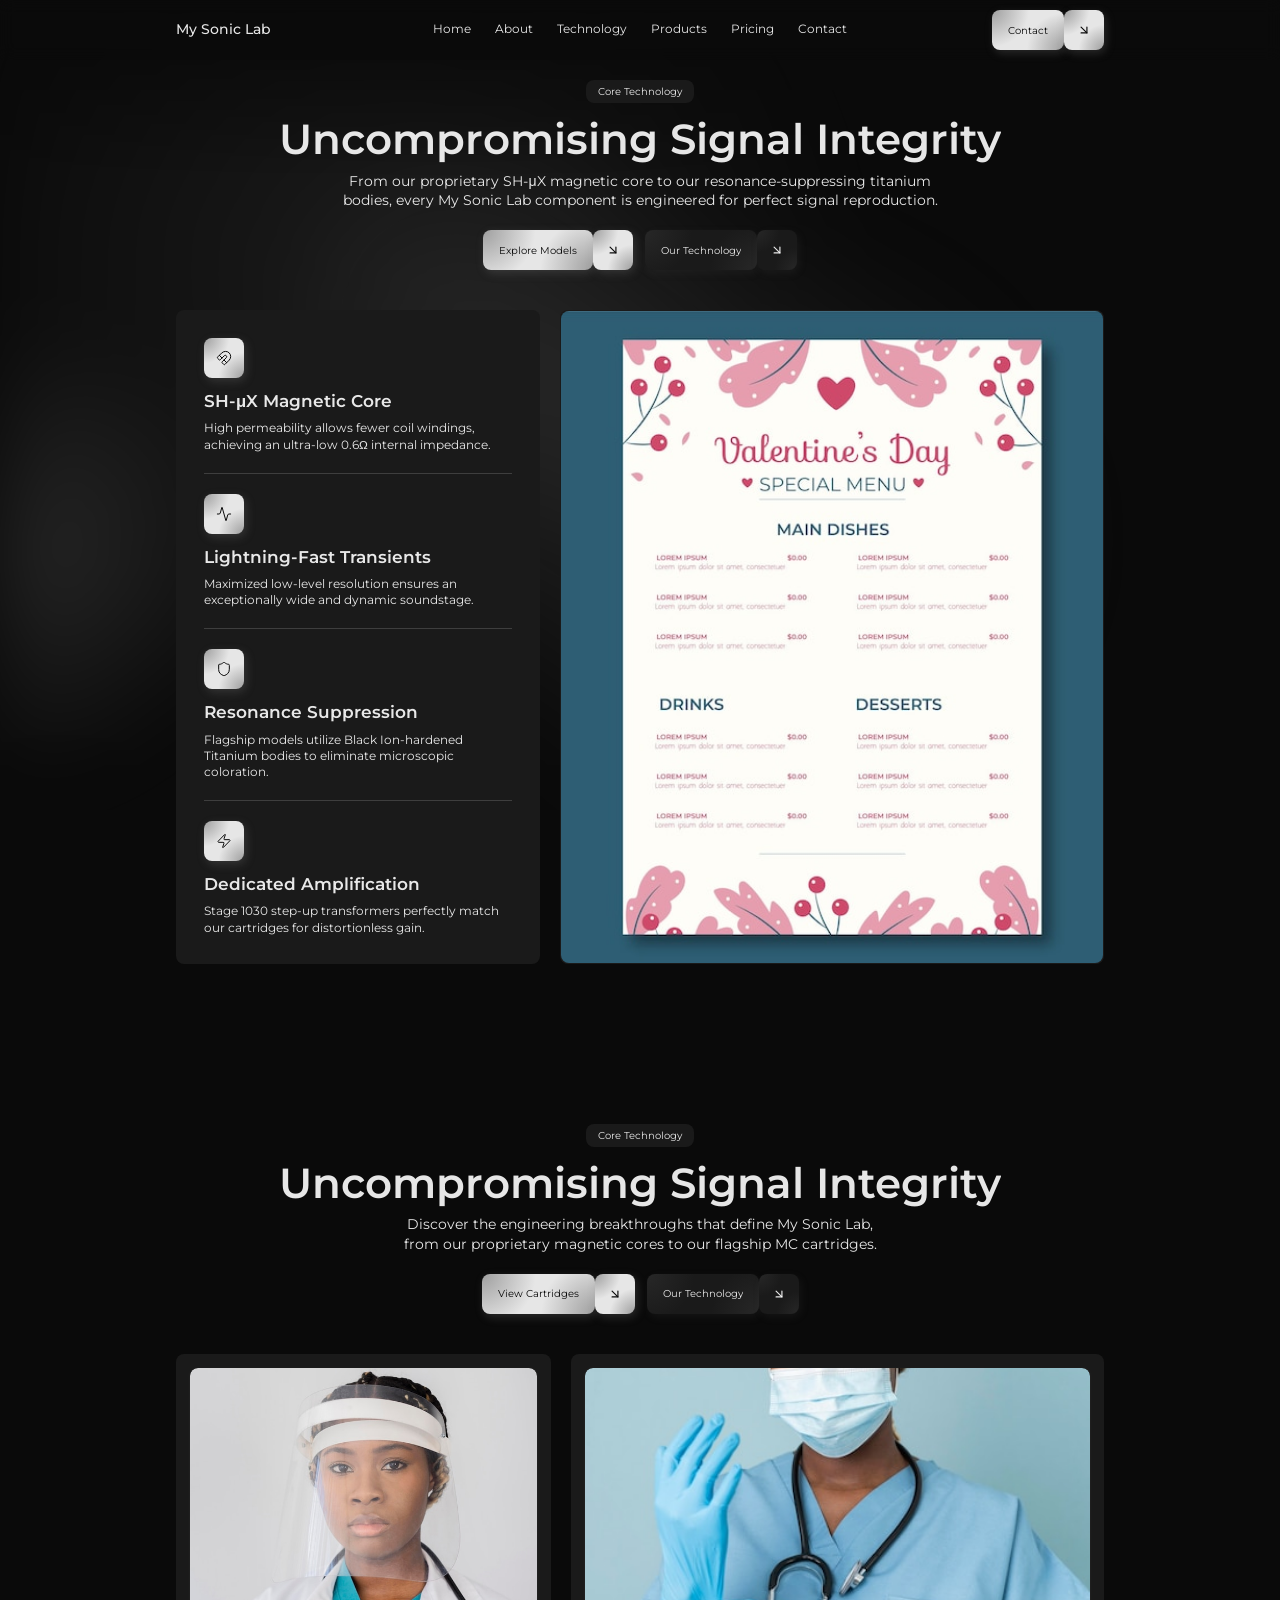
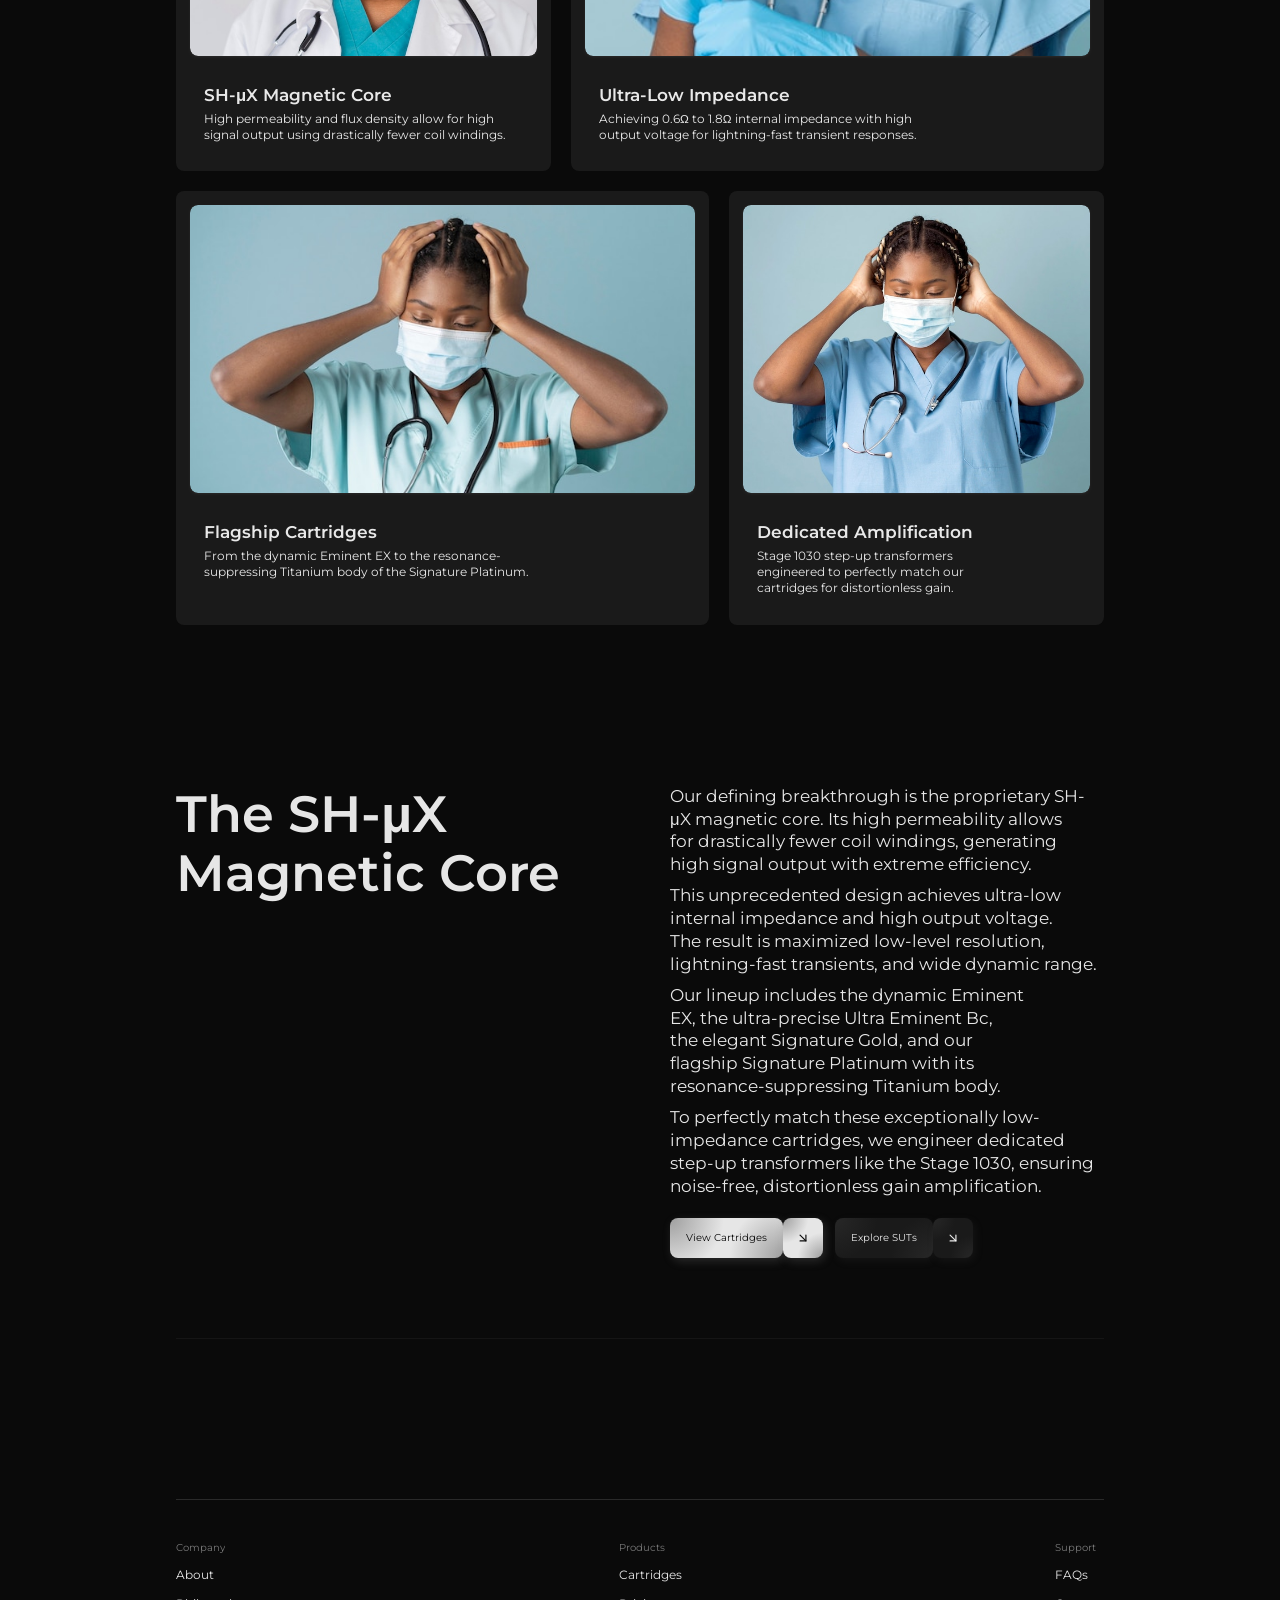
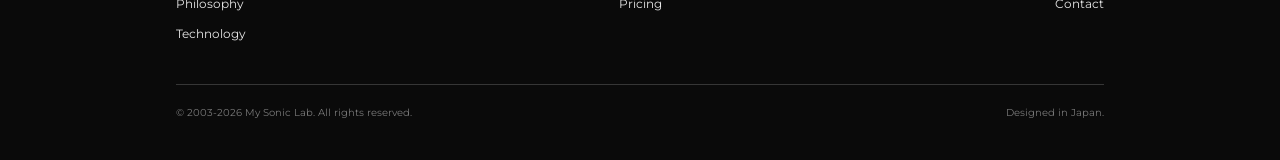
==== commit af9a8fb1: "feat: add site.js, update navigation, fix pages, add technology & contact pages" ====
--- a/son/about/index.html
+++ b/son/about/index.html
@@ -1,4 +1,4 @@
-<!DOCTYPE html><html lang="en" data-scrapbook-source="https://3000-ie8v0fn0pgv1vzirqvj8u.sandbox.webild.io/about" data-scrapbook-create="20260717154725297"><div id="in-page-channel-node-id" data-channel-name="in_page_channel_WHy8Th"></div><head>
+<!DOCTYPE html><html lang="en"><div id="in-page-channel-node-id" data-channel-name="in_page_channel_WHy8Th"></div><head>
     
 
     
@@ -9,7 +9,7 @@
     <link href="css2.css" rel="stylesheet">
     <link rel="icon" type="image/svg+xml" href="favicon.svg">
     <meta name="viewport" content="width=device-width, initial-scale=1.0">
-    <title>Webild Components</title>
+    <title>About — My Sonic Lab</title>
   <style type="text/css" data-vite-dev-id="/home/user/projects/242f5946-1cf4-4e0b-8a5a-86b247b03614/src/index.css">
 @import url("css2-1.css");
 @layer properties;
@@ -9448,8 +9448,10 @@
 
 /*# sourceMappingURL=[data-uri] */</style></head>
   <body>
-    <div id="root"><div class="fixed inset-0 -z-10 overflow-hidden pointer-events-none select-none blur-[40px] mask-[linear-gradient(to_bottom,transparent,black_20%,black_80%,transparent)]" aria-hidden="true"><div class="absolute opacity-[0.075]" style="background: radial-gradient(circle at center, var(--color-background-accent) 0, transparent 50%); mix-blend-mode: hard-light; width: 80%; height: 80%; top: calc(20%); left: calc(20%); transform-origin: center center; animation: 20s ease 0s infinite normal none running floating-move-vertical;"></div><div class="absolute opacity-[0.125]" style="background: radial-gradient(circle at center, var(--color-accent) 0, transparent 50%); mix-blend-mode: hard-light; width: 80%; height: 80%; top: calc(20%); left: calc(20%); transform-origin: calc(50% - 400px) center; animation: 20s ease 0s infinite reverse none running floating-move-in-circle;"></div><div class="absolute opacity-[0.125]" style="background: radial-gradient(circle at center, var(--color-primary-cta) 0, transparent 50%); mix-blend-mode: hard-light; width: 60%; height: 60%; top: calc(10% + 200px); left: calc(10% - 500px); transform-origin: calc(50% + 400px) center; animation: 30s linear 0s infinite normal none running floating-move-in-circle;"></div><div class="absolute opacity-[0.15]" style="background: radial-gradient(circle at center, var(--color-background-accent) 0, transparent 50%); mix-blend-mode: hard-light; width: 60%; height: 60%; top: calc(10%); left: calc(10%); transform-origin: calc(50% - 200px) center; animation: 30s ease 0s infinite normal none running floating-move-horizontal;"></div><div class="absolute opacity-[0.075]" style="background: radial-gradient(circle at center, var(--color-primary-cta) 0, transparent 50%); mix-blend-mode: hard-light; width: 120%; height: 120%; top: calc(-30%); left: calc(-30%); transform-origin: calc(50% - 800px) calc(50% + 200px); animation: 20s ease 0s infinite normal none running floating-move-in-circle;"></div></div><nav data-section="navbar" class="fixed z-1000 top-0 left-0 w-full transition-all duration-500 ease-in-out h-15 bg-background/80 backdrop-blur-sm"><div class="relative mx-auto flex items-center justify-between h-full w-content-width"><a href="https://3000-ie8v0fn0pgv1vzirqvj8u.sandbox.webild.io/" class="text-xl font-medium text-foreground">My Sonic Lab</a><div class="hidden md:flex absolute left-1/2 -translate-x-1/2 items-center gap-6"><a href="#about" class="text-base text-foreground hover:opacity-70 transition-opacity">About</a><a href="#technology" class="text-base text-foreground hover:opacity-70 transition-opacity">Technology</a><a href="#features" class="text-base text-foreground hover:opacity-70 transition-opacity">Features</a><a href="#faq" class="text-base text-foreground hover:opacity-70 transition-opacity">Support</a><a href="#hero" class="text-base text-foreground hover:opacity-70 transition-opacity">Hero</a><a href="#metrics" class="text-base text-foreground hover:opacity-70 transition-opacity">Metrics</a><a href="#contact" class="text-base text-foreground hover:opacity-70 transition-opacity">Contact</a><a href="" class="text-base text-foreground hover:opacity-70 transition-opacity">About</a><a href="https://3000-ie8v0fn0pgv1vzirqvj8u.sandbox.webild.io/products" class="text-base text-foreground hover:opacity-70 transition-opacity">Products</a><a href="https://3000-ie8v0fn0pgv1vzirqvj8u.sandbox.webild.io/pricing" class="text-base text-foreground hover:opacity-70 transition-opacity">Pricing</a></div><div class="flex items-center gap-2 xl:gap-3 2xl:gap-4"><a href="#contact" class="group relative flex items-center min-w-0 max-w-full text-sm rounded cursor-pointer"><div class="flex items-center justify-center size-10 rounded relative scale-0 md:transition-transform md:duration-500 md:ease-out md:origin-left md:group-hover:scale-100 primary-button text-primary-cta-text"><svg xmlns="http://www.w3.org/2000/svg" width="24" height="24" viewBox="0 0 24 24" fill="none" stroke="currentColor" stroke-width="2" stroke-linecap="round" stroke-linejoin="round" class="lucide lucide-arrow-down-right size-3.5 md:transition-transform md:duration-500 md:group-hover:-rotate-45" aria-hidden="true"><path d="m7 7 10 10"></path><path d="M17 7v10H7"></path></svg></div><div class="flex items-center justify-between flex-1 h-10 px-4 min-w-0 max-w-full rounded relative -translate-x-10 md:transition-transform md:duration-500 md:ease-out md:group-hover:translate-x-0 primary-button text-primary-cta-text"><span class="truncate">Contact</span></div><div class="flex items-center justify-center size-10 rounded absolute right-0 z-20 scale-100 md:transition-transform md:duration-500 md:ease-out md:origin-right md:group-hover:scale-0 primary-button text-primary-cta-text"><svg xmlns="http://www.w3.org/2000/svg" width="24" height="24" viewBox="0 0 24 24" fill="none" stroke="currentColor" stroke-width="2" stroke-linecap="round" stroke-linejoin="round" class="lucide lucide-arrow-down-right size-3.5 md:transition-transform md:duration-500 md:group-hover:-rotate-45" aria-hidden="true"><path d="m7 7 10 10"></path><path d="M17 7v10H7"></path></svg></div></a><div class="flex md:hidden items-center justify-center shrink-0 size-9 rounded cursor-pointer primary-button"><svg xmlns="http://www.w3.org/2000/svg" width="24" height="24" viewBox="0 0 24 24" fill="none" stroke="currentColor" stroke-width="1.5" stroke-linecap="round" stroke-linejoin="round" class="lucide lucide-plus w-1/2 h-1/2 text-primary-cta-text transition-transform duration-300 rotate-0" aria-hidden="true"><path d="M5 12h14"></path><path d="M12 5v14"></path></svg></div></div></div></nav><main class="flex-grow"><div data-webild-section="AboutFeaturesSplit"><section aria-label="About section" class="py-20"><div class="flex flex-col gap-8 md:gap-10 mx-auto w-content-width"><div class="flex flex-col items-center gap-2"><div class="px-3 py-1 mb-1 text-sm card rounded w-fit"><p>Core Technology</p></div><h2 class="bg-gradient-to-r from-foreground to-primary-cta bg-clip-text text-transparent pb-[0.1em] -mb-[0.1em] md:max-w-8/10 text-6xl 2xl:text-7xl leading-[1.15] font-semibold text-center text-balance">Uncompromising Signal Integrity</h2><p class="md:max-w-7/10 text-lg md:text-xl leading-snug text-center text-balance">From our proprietary SH-μX magnetic core to our resonance-suppressing titanium bodies, every My Sonic Lab component is engineered for perfect signal reproduction.</p><div class="flex flex-wrap justify-center gap-3 mt-2 md:mt-3"><div style="opacity: 1; transform: none;"><a href="https://3000-ie8v0fn0pgv1vzirqvj8u.sandbox.webild.io/models" class="group relative flex items-center min-w-0 max-w-full text-sm rounded cursor-pointer"><div class="flex items-center justify-center size-10 rounded relative scale-0 md:transition-transform md:duration-500 md:ease-out md:origin-left md:group-hover:scale-100 primary-button text-primary-cta-text"><svg xmlns="http://www.w3.org/2000/svg" width="24" height="24" viewBox="0 0 24 24" fill="none" stroke="currentColor" stroke-width="2" stroke-linecap="round" stroke-linejoin="round" class="lucide lucide-arrow-down-right size-3.5 md:transition-transform md:duration-500 md:group-hover:-rotate-45" aria-hidden="true"><path d="m7 7 10 10"></path><path d="M17 7v10H7"></path></svg></div><div class="flex items-center justify-between flex-1 h-10 px-4 min-w-0 max-w-full rounded relative -translate-x-10 md:transition-transform md:duration-500 md:ease-out md:group-hover:translate-x-0 primary-button text-primary-cta-text"><span class="truncate">Explore Models</span></div><div class="flex items-center justify-center size-10 rounded absolute right-0 z-20 scale-100 md:transition-transform md:duration-500 md:ease-out md:origin-right md:group-hover:scale-0 primary-button text-primary-cta-text"><svg xmlns="http://www.w3.org/2000/svg" width="24" height="24" viewBox="0 0 24 24" fill="none" stroke="currentColor" stroke-width="2" stroke-linecap="round" stroke-linejoin="round" class="lucide lucide-arrow-down-right size-3.5 md:transition-transform md:duration-500 md:group-hover:-rotate-45" aria-hidden="true"><path d="m7 7 10 10"></path><path d="M17 7v10H7"></path></svg></div></a></div><div style="opacity: 1; transform: none;"><a href="https://3000-ie8v0fn0pgv1vzirqvj8u.sandbox.webild.io/technology" class="group relative flex items-center min-w-0 max-w-full text-sm rounded cursor-pointer"><div class="flex items-center justify-center size-10 rounded relative scale-0 md:transition-transform md:duration-500 md:ease-out md:origin-left md:group-hover:scale-100 secondary-button text-secondary-cta-text"><svg xmlns="http://www.w3.org/2000/svg" width="24" height="24" viewBox="0 0 24 24" fill="none" stroke="currentColor" stroke-width="2" stroke-linecap="round" stroke-linejoin="round" class="lucide lucide-arrow-down-right size-3.5 md:transition-transform md:duration-500 md:group-hover:-rotate-45" aria-hidden="true"><path d="m7 7 10 10"></path><path d="M17 7v10H7"></path></svg></div><div class="flex items-center justify-between flex-1 h-10 px-4 min-w-0 max-w-full rounded relative -translate-x-10 md:transition-transform md:duration-500 md:ease-out md:group-hover:translate-x-0 secondary-button text-secondary-cta-text"><span class="truncate">Our Technology</span></div><div class="flex items-center justify-center size-10 rounded absolute right-0 z-20 scale-100 md:transition-transform md:duration-500 md:ease-out md:origin-right md:group-hover:scale-0 secondary-button text-secondary-cta-text"><svg xmlns="http://www.w3.org/2000/svg" width="24" height="24" viewBox="0 0 24 24" fill="none" stroke="currentColor" stroke-width="2" stroke-linecap="round" stroke-linejoin="round" class="lucide lucide-arrow-down-right size-3.5 md:transition-transform md:duration-500 md:group-hover:-rotate-45" aria-hidden="true"><path d="m7 7 10 10"></path><path d="M17 7v10H7"></path></svg></div></a></div></div></div><div class="flex flex-col md:flex-row md:items-stretch gap-5"><div class="flex flex-col justify-center gap-4 xl:gap-5 2xl:gap-6 p-6 xl:p-7 2xl:p-8 w-full md:w-4/10 2xl:w-35/100 card rounded"><div><div class="flex flex-col gap-2"><div class="flex items-center justify-center shrink-0 mb-1 size-10 primary-button rounded"><svg xmlns="http://www.w3.org/2000/svg" width="24" height="24" viewBox="0 0 24 24" fill="none" stroke="currentColor" stroke-width="1.5" stroke-linecap="round" stroke-linejoin="round" class="lucide lucide-magnet h-2/5 w-2/5 text-primary-cta-text" aria-hidden="true"><path d="m12 15 4 4"></path><path d="M2.352 10.648a1.205 1.205 0 0 0 0 1.704l2.296 2.296a1.205 1.205 0 0 0 1.704 0l6.029-6.029a1 1 0 1 1 3 3l-6.029 6.029a1.205 1.205 0 0 0 0 1.704l2.296 2.296a1.205 1.205 0 0 0 1.704 0l6.365-6.367A1 1 0 0 0 8.716 4.282z"></path><path d="m5 8 4 4"></path></svg></div><h3 class="text-2xl font-semibold">SH-μX Magnetic Core</h3><p class="text-base leading-snug">High permeability allows fewer coil windings, achieving an ultra-low 0.6Ω internal impedance.</p></div><div class="mt-4 xl:mt-5 2xl:mt-6 border-b border-accent/40"></div></div><div><div class="flex flex-col gap-2"><div class="flex items-center justify-center shrink-0 mb-1 size-10 primary-button rounded"><svg xmlns="http://www.w3.org/2000/svg" width="24" height="24" viewBox="0 0 24 24" fill="none" stroke="currentColor" stroke-width="1.5" stroke-linecap="round" stroke-linejoin="round" class="lucide lucide-activity h-2/5 w-2/5 text-primary-cta-text" aria-hidden="true"><path d="M22 12h-2.48a2 2 0 0 0-1.93 1.46l-2.35 8.36a.25.25 0 0 1-.48 0L9.24 2.18a.25.25 0 0 0-.48 0l-2.35 8.36A2 2 0 0 1 4.49 12H2"></path></svg></div><h3 class="text-2xl font-semibold">Lightning-Fast Transients</h3><p class="text-base leading-snug">Maximized low-level resolution ensures an exceptionally wide and dynamic soundstage.</p></div><div class="mt-4 xl:mt-5 2xl:mt-6 border-b border-accent/40"></div></div><div><div class="flex flex-col gap-2"><div class="flex items-center justify-center shrink-0 mb-1 size-10 primary-button rounded"><svg xmlns="http://www.w3.org/2000/svg" width="24" height="24" viewBox="0 0 24 24" fill="none" stroke="currentColor" stroke-width="1.5" stroke-linecap="round" stroke-linejoin="round" class="lucide lucide-shield h-2/5 w-2/5 text-primary-cta-text" aria-hidden="true"><path d="M20 13c0 5-3.5 7.5-7.66 8.95a1 1 0 0 1-.67-.01C7.5 20.5 4 18 4 13V6a1 1 0 0 1 1-1c2 0 4.5-1.2 6.24-2.72a1.17 1.17 0 0 1 1.52 0C14.51 3.81 17 5 19 5a1 1 0 0 1 1 1z"></path></svg></div><h3 class="text-2xl font-semibold">Resonance Suppression</h3><p class="text-base leading-snug">Flagship models utilize Black Ion-hardened Titanium bodies to eliminate microscopic coloration.</p></div><div class="mt-4 xl:mt-5 2xl:mt-6 border-b border-accent/40"></div></div><div><div class="flex flex-col gap-2"><div class="flex items-center justify-center shrink-0 mb-1 size-10 primary-button rounded"><svg xmlns="http://www.w3.org/2000/svg" width="24" height="24" viewBox="0 0 24 24" fill="none" stroke="currentColor" stroke-width="1.5" stroke-linecap="round" stroke-linejoin="round" class="lucide lucide-zap h-2/5 w-2/5 text-primary-cta-text" aria-hidden="true"><path d="M4 14a1 1 0 0 1-.78-1.63l9.9-10.2a.5.5 0 0 1 .86.46l-1.92 6.02A1 1 0 0 0 13 10h7a1 1 0 0 1 .78 1.63l-9.9 10.2a.5.5 0 0 1-.86-.46l1.92-6.02A1 1 0 0 0 11 14z"></path></svg></div><h3 class="text-2xl font-semibold">Dedicated Amplification</h3><p class="text-base leading-snug">Stage 1030 step-up transformers perfectly match our cartridges for distortionless gain.</p></div></div></div><div class="p-px w-full md:w-6/10 2xl:w-7/10 h-80 md:h-auto card rounded overflow-hidden"><div class="relative size-full"><img alt="https://img.freepik.com/free-photo/close-up-vinyl-record-player_23-2148816045.jpg" class="w-full h-full min-h-0 absolute inset-0 object-cover rounded" src="close-up-vinyl-record-player_23-2148816045.jpg"></div></div></div></div></section></div><div data-webild-section="FeaturesBentoGrid"><section aria-label="Features section" class="py-20"><div class="flex flex-col gap-8 md:gap-10"><div class="flex flex-col items-center gap-2 w-content-width mx-auto"><div class="px-3 py-1 mb-1 text-sm card rounded w-fit"><p>Core Technology</p></div><h2 class="bg-gradient-to-r from-foreground to-primary-cta bg-clip-text text-transparent pb-[0.1em] -mb-[0.1em] md:max-w-8/10 text-6xl 2xl:text-7xl leading-[1.15] font-semibold text-center text-balance">Uncompromising Signal Integrity</h2><p class="md:max-w-7/10 text-lg md:text-xl leading-snug text-center text-balance">Discover the engineering breakthroughs that define My Sonic Lab, from our proprietary magnetic cores to our flagship MC cartridges.</p><div class="flex flex-wrap justify-center gap-3 mt-2 md:mt-3"><div style="opacity: 1; transform: none;"><a href="https://3000-ie8v0fn0pgv1vzirqvj8u.sandbox.webild.io/products" class="group relative flex items-center min-w-0 max-w-full text-sm rounded cursor-pointer"><div class="flex items-center justify-center size-10 rounded relative scale-0 md:transition-transform md:duration-500 md:ease-out md:origin-left md:group-hover:scale-100 primary-button text-primary-cta-text"><svg xmlns="http://www.w3.org/2000/svg" width="24" height="24" viewBox="0 0 24 24" fill="none" stroke="currentColor" stroke-width="2" stroke-linecap="round" stroke-linejoin="round" class="lucide lucide-arrow-down-right size-3.5 md:transition-transform md:duration-500 md:group-hover:-rotate-45" aria-hidden="true"><path d="m7 7 10 10"></path><path d="M17 7v10H7"></path></svg></div><div class="flex items-center justify-between flex-1 h-10 px-4 min-w-0 max-w-full rounded relative -translate-x-10 md:transition-transform md:duration-500 md:ease-out md:group-hover:translate-x-0 primary-button text-primary-cta-text"><span class="truncate">View Cartridges</span></div><div class="flex items-center justify-center size-10 rounded absolute right-0 z-20 scale-100 md:transition-transform md:duration-500 md:ease-out md:origin-right md:group-hover:scale-0 primary-button text-primary-cta-text"><svg xmlns="http://www.w3.org/2000/svg" width="24" height="24" viewBox="0 0 24 24" fill="none" stroke="currentColor" stroke-width="2" stroke-linecap="round" stroke-linejoin="round" class="lucide lucide-arrow-down-right size-3.5 md:transition-transform md:duration-500 md:group-hover:-rotate-45" aria-hidden="true"><path d="m7 7 10 10"></path><path d="M17 7v10H7"></path></svg></div></a></div><div style="opacity: 1; transform: none;"><a href="https://3000-ie8v0fn0pgv1vzirqvj8u.sandbox.webild.io/technology" class="group relative flex items-center min-w-0 max-w-full text-sm rounded cursor-pointer"><div class="flex items-center justify-center size-10 rounded relative scale-0 md:transition-transform md:duration-500 md:ease-out md:origin-left md:group-hover:scale-100 secondary-button text-secondary-cta-text"><svg xmlns="http://www.w3.org/2000/svg" width="24" height="24" viewBox="0 0 24 24" fill="none" stroke="currentColor" stroke-width="2" stroke-linecap="round" stroke-linejoin="round" class="lucide lucide-arrow-down-right size-3.5 md:transition-transform md:duration-500 md:group-hover:-rotate-45" aria-hidden="true"><path d="m7 7 10 10"></path><path d="M17 7v10H7"></path></svg></div><div class="flex items-center justify-between flex-1 h-10 px-4 min-w-0 max-w-full rounded relative -translate-x-10 md:transition-transform md:duration-500 md:ease-out md:group-hover:translate-x-0 secondary-button text-secondary-cta-text"><span class="truncate">Our Technology</span></div><div class="flex items-center justify-center size-10 rounded absolute right-0 z-20 scale-100 md:transition-transform md:duration-500 md:ease-out md:origin-right md:group-hover:scale-0 secondary-button text-secondary-cta-text"><svg xmlns="http://www.w3.org/2000/svg" width="24" height="24" viewBox="0 0 24 24" fill="none" stroke="currentColor" stroke-width="2" stroke-linecap="round" stroke-linejoin="round" class="lucide lucide-arrow-down-right size-3.5 md:transition-transform md:duration-500 md:group-hover:-rotate-45" aria-hidden="true"><path d="m7 7 10 10"></path><path d="M17 7v10H7"></path></svg></div></a></div></div></div><div class="w-content-width mx-auto" style="opacity: 1; filter: blur(0px);"><div class="grid grid-cols-1 md:grid-cols-12 gap-5"><div class="md:col-span-5 flex flex-col gap-3 xl:gap-3.5 2xl:gap-4 p-3 xl:p-3.5 2xl:p-4 card rounded"><div class="h-60 xl:h-72 2xl:h-80 rounded overflow-hidden bg-foreground/5 shadow shadow-foreground/5"><img alt="https://img.freepik.com/free-photo/close-up-record-player-needle_23-2148814227.jpg" class="w-full h-full min-h-0 object-cover rounded" src="close-up-record-player-needle_23-2148814227.jpg"></div><div class="flex flex-col gap-1 p-3 xl:p-3.5 2xl:p-4"><h3 class="text-2xl font-semibold leading-snug text-balance">SH-μX Magnetic Core</h3><p class="text-base leading-snug text-balance">High permeability and flux density allow for high signal output using drastically fewer coil windings.</p></div></div><div class="md:col-span-7 flex flex-col gap-3 xl:gap-3.5 2xl:gap-4 p-3 xl:p-3.5 2xl:p-4 card rounded"><div class="h-60 xl:h-72 2xl:h-80 rounded overflow-hidden bg-foreground/5 shadow shadow-foreground/5"><img alt="https://img.freepik.com/free-photo/close-up-vinyl-record-player_23-2148814234.jpg" class="w-full h-full min-h-0 object-cover rounded" src="close-up-vinyl-record-player_23-2148814234.jpg"></div><div class="flex flex-col gap-1 p-3 xl:p-3.5 2xl:p-4"><h3 class="text-2xl font-semibold leading-snug text-balance">Ultra-Low Impedance</h3><p class="text-base leading-snug text-balance">Achieving 0.6Ω to 1.8Ω internal impedance with high output voltage for lightning-fast transient responses.</p></div></div><div class="md:col-span-7 flex flex-col gap-3 xl:gap-3.5 2xl:gap-4 p-3 xl:p-3.5 2xl:p-4 card rounded"><div class="h-60 xl:h-72 2xl:h-80 rounded overflow-hidden bg-foreground/5 shadow shadow-foreground/5"><img alt="https://img.freepik.com/free-photo/retro-vinyl-record-player-with-record_23-2148814241.jpg" class="w-full h-full min-h-0 object-cover rounded" src="retro-vinyl-record-player-with-record_23-2148814241.jpg"></div><div class="flex flex-col gap-1 p-3 xl:p-3.5 2xl:p-4"><h3 class="text-2xl font-semibold leading-snug text-balance">Flagship Cartridges</h3><p class="text-base leading-snug text-balance">From the dynamic Eminent EX to the resonance-suppressing Titanium body of the Signature Platinum.</p></div></div><div class="md:col-span-5 flex flex-col gap-3 xl:gap-3.5 2xl:gap-4 p-3 xl:p-3.5 2xl:p-4 card rounded"><div class="h-60 xl:h-72 2xl:h-80 rounded overflow-hidden bg-foreground/5 shadow shadow-foreground/5"><img alt="https://img.freepik.com/free-photo/vintage-turntable-playing-vinyl-record_23-2148814230.jpg" class="w-full h-full min-h-0 object-cover rounded" src="vintage-turntable-playing-vinyl-record_23-2148814230.jpg"></div><div class="flex flex-col gap-1 p-3 xl:p-3.5 2xl:p-4"><h3 class="text-2xl font-semibold leading-snug text-balance">Dedicated Amplification</h3><p class="text-base leading-snug text-balance">Stage 1030 step-up transformers engineered to perfectly match our cartridges for distortionless gain.</p></div></div></div></div></div></section></div><div data-webild-section="AboutTextSplit"><section aria-label="About section" class="py-20"><div class="flex flex-col gap-20 mx-auto w-content-width"><div class="flex flex-col md:flex-row gap-3 md:gap-15"><div class="w-full md:w-1/2"><h2 class="bg-gradient-to-r from-foreground to-primary-cta bg-clip-text text-transparent pb-[0.1em] -mb-[0.1em] text-7xl 2xl:text-8xl leading-[1.15] font-semibold text-balance">The SH-μX Magnetic Core</h2></div><div class="flex flex-col gap-2 w-full md:w-1/2"><p class="text-xl md:text-2xl leading-snug text-balance">Our defining breakthrough is the proprietary SH-μX magnetic core. Its high permeability allows for drastically fewer coil windings, generating high signal output with extreme efficiency.</p><p class="text-xl md:text-2xl leading-snug text-balance">This unprecedented design achieves ultra-low internal impedance and high output voltage. The result is maximized low-level resolution, lightning-fast transients, and wide dynamic range.</p><p class="text-xl md:text-2xl leading-snug text-balance">Our lineup includes the dynamic Eminent EX, the ultra-precise Ultra Eminent Bc, the elegant Signature Gold, and our flagship Signature Platinum with its resonance-suppressing Titanium body.</p><p class="text-xl md:text-2xl leading-snug text-balance">To perfectly match these exceptionally low-impedance cartridges, we engineer dedicated step-up transformers like the Stage 1030, ensuring noise-free, distortionless gain amplification.</p><div class="flex flex-wrap gap-3 mt-2 md:mt-3"><div style="opacity: 1; transform: none;"><a href="https://3000-ie8v0fn0pgv1vzirqvj8u.sandbox.webild.io/cartridges" class="group relative flex items-center min-w-0 max-w-full text-sm rounded cursor-pointer"><div class="flex items-center justify-center size-10 rounded relative scale-0 md:transition-transform md:duration-500 md:ease-out md:origin-left md:group-hover:scale-100 primary-button text-primary-cta-text"><svg xmlns="http://www.w3.org/2000/svg" width="24" height="24" viewBox="0 0 24 24" fill="none" stroke="currentColor" stroke-width="2" stroke-linecap="round" stroke-linejoin="round" class="lucide lucide-arrow-down-right size-3.5 md:transition-transform md:duration-500 md:group-hover:-rotate-45" aria-hidden="true"><path d="m7 7 10 10"></path><path d="M17 7v10H7"></path></svg></div><div class="flex items-center justify-between flex-1 h-10 px-4 min-w-0 max-w-full rounded relative -translate-x-10 md:transition-transform md:duration-500 md:ease-out md:group-hover:translate-x-0 primary-button text-primary-cta-text"><span class="truncate">View Cartridges</span></div><div class="flex items-center justify-center size-10 rounded absolute right-0 z-20 scale-100 md:transition-transform md:duration-500 md:ease-out md:origin-right md:group-hover:scale-0 primary-button text-primary-cta-text"><svg xmlns="http://www.w3.org/2000/svg" width="24" height="24" viewBox="0 0 24 24" fill="none" stroke="currentColor" stroke-width="2" stroke-linecap="round" stroke-linejoin="round" class="lucide lucide-arrow-down-right size-3.5 md:transition-transform md:duration-500 md:group-hover:-rotate-45" aria-hidden="true"><path d="m7 7 10 10"></path><path d="M17 7v10H7"></path></svg></div></a></div><div style="opacity: 1; transform: none;"><a href="https://3000-ie8v0fn0pgv1vzirqvj8u.sandbox.webild.io/transformers" class="group relative flex items-center min-w-0 max-w-full text-sm rounded cursor-pointer"><div class="flex items-center justify-center size-10 rounded relative scale-0 md:transition-transform md:duration-500 md:ease-out md:origin-left md:group-hover:scale-100 secondary-button text-secondary-cta-text"><svg xmlns="http://www.w3.org/2000/svg" width="24" height="24" viewBox="0 0 24 24" fill="none" stroke="currentColor" stroke-width="2" stroke-linecap="round" stroke-linejoin="round" class="lucide lucide-arrow-down-right size-3.5 md:transition-transform md:duration-500 md:group-hover:-rotate-45" aria-hidden="true"><path d="m7 7 10 10"></path><path d="M17 7v10H7"></path></svg></div><div class="flex items-center justify-between flex-1 h-10 px-4 min-w-0 max-w-full rounded relative -translate-x-10 md:transition-transform md:duration-500 md:ease-out md:group-hover:translate-x-0 secondary-button text-secondary-cta-text"><span class="truncate">Explore SUTs</span></div><div class="flex items-center justify-center size-10 rounded absolute right-0 z-20 scale-100 md:transition-transform md:duration-500 md:ease-out md:origin-right md:group-hover:scale-0 secondary-button text-secondary-cta-text"><svg xmlns="http://www.w3.org/2000/svg" width="24" height="24" viewBox="0 0 24 24" fill="none" stroke="currentColor" stroke-width="2" stroke-linecap="round" stroke-linejoin="round" class="lucide lucide-arrow-down-right size-3.5 md:transition-transform md:duration-500 md:group-hover:-rotate-45" aria-hidden="true"><path d="m7 7 10 10"></path><path d="M17 7v10H7"></path></svg></div></a></div></div></div></div><div class="w-full border-b border-foreground/5"></div></div></section></div></main><footer data-section="footer" aria-label="Site footer" class="w-full pt-20 pb-10"><div class="w-content-width mx-auto pt-10 border-t border-foreground/15"><div class="w-full flex flex-wrap justify-between gap-y-10 mb-10"><div class="w-1/2 md:w-auto flex flex-col items-start gap-3"><h3 class="text-sm opacity-50 truncate">Company</h3><button class="text-base hover:opacity-75 transition-opacity cursor-pointer">Philosophy</button><button class="text-base hover:opacity-75 transition-opacity cursor-pointer">History</button></div><div class="w-1/2 md:w-auto flex flex-col items-start gap-3"><h3 class="text-sm opacity-50 truncate">Products</h3><button class="text-base hover:opacity-75 transition-opacity cursor-pointer">Cartridges</button><button class="text-base hover:opacity-75 transition-opacity cursor-pointer">Accessories</button></div><div class="w-1/2 md:w-auto flex flex-col items-start gap-3"><h3 class="text-sm opacity-50 truncate">Support</h3><button class="text-base hover:opacity-75 transition-opacity cursor-pointer">FAQs</button><button class="text-base hover:opacity-75 transition-opacity cursor-pointer">Contact</button></div></div><div class="w-full h-px bg-foreground/20"></div><div class="w-full flex items-center justify-between pt-5"><span class="text-sm opacity-50">© 2003-2024 My Sonic Lab. All rights reserved.</span><span class="text-sm opacity-50">Designed in Japan.</span></div></div></footer></div>
+    <div id="root"><div class="fixed inset-0 -z-10 overflow-hidden pointer-events-none select-none blur-[40px] mask-[linear-gradient(to_bottom,transparent,black_20%,black_80%,transparent)]" aria-hidden="true"><div class="absolute opacity-[0.075]" style="background: radial-gradient(circle at center, var(--color-background-accent) 0, transparent 50%); mix-blend-mode: hard-light; width: 80%; height: 80%; top: calc(20%); left: calc(20%); transform-origin: center center; animation: 20s ease 0s infinite normal none running floating-move-vertical;"></div><div class="absolute opacity-[0.125]" style="background: radial-gradient(circle at center, var(--color-accent) 0, transparent 50%); mix-blend-mode: hard-light; width: 80%; height: 80%; top: calc(20%); left: calc(20%); transform-origin: calc(50% - 400px) center; animation: 20s ease 0s infinite reverse none running floating-move-in-circle;"></div><div class="absolute opacity-[0.125]" style="background: radial-gradient(circle at center, var(--color-primary-cta) 0, transparent 50%); mix-blend-mode: hard-light; width: 60%; height: 60%; top: calc(10% + 200px); left: calc(10% - 500px); transform-origin: calc(50% + 400px) center; animation: 30s linear 0s infinite normal none running floating-move-in-circle;"></div><div class="absolute opacity-[0.15]" style="background: radial-gradient(circle at center, var(--color-background-accent) 0, transparent 50%); mix-blend-mode: hard-light; width: 60%; height: 60%; top: calc(10%); left: calc(10%); transform-origin: calc(50% - 200px) center; animation: 30s ease 0s infinite normal none running floating-move-horizontal;"></div><div class="absolute opacity-[0.075]" style="background: radial-gradient(circle at center, var(--color-primary-cta) 0, transparent 50%); mix-blend-mode: hard-light; width: 120%; height: 120%; top: calc(-30%); left: calc(-30%); transform-origin: calc(50% - 800px) calc(50% + 200px); animation: 20s ease 0s infinite normal none running floating-move-in-circle;"></div></div><nav data-section="navbar" class="fixed z-1000 top-0 left-0 w-full transition-all duration-500 ease-in-out h-15 bg-background/80 backdrop-blur-sm"><div class="relative mx-auto flex items-center justify-between h-full w-content-width"><a href="../" class="text-xl font-medium text-foreground">My Sonic Lab</a><div class="hidden md:flex absolute left-1/2 -translate-x-1/2 items-center gap-6"><a href="../" class="text-base text-foreground hover:opacity-70 transition-opacity">Home</a><a href="../about/" class="text-base text-foreground hover:opacity-70 transition-opacity">About</a><a href="../technology/" class="text-base text-foreground hover:opacity-70 transition-opacity">Technology</a><a href="../products/" class="text-base text-foreground hover:opacity-70 transition-opacity">Products</a><a href="../pricing/" class="text-base text-foreground hover:opacity-70 transition-opacity">Pricing</a><a href="../contact/" class="text-base text-foreground hover:opacity-70 transition-opacity">Contact</a></div><div class="flex items-center gap-2 xl:gap-3 2xl:gap-4"><a href="../contact/" class="group relative flex items-center min-w-0 max-w-full text-sm rounded cursor-pointer"><div class="flex items-center justify-center size-10 rounded relative scale-0 md:transition-transform md:duration-500 md:ease-out md:origin-left md:group-hover:scale-100 primary-button text-primary-cta-text"><svg xmlns="http://www.w3.org/2000/svg" width="24" height="24" viewBox="0 0 24 24" fill="none" stroke="currentColor" stroke-width="2" stroke-linecap="round" stroke-linejoin="round" class="lucide lucide-arrow-down-right size-3.5 md:transition-transform md:duration-500 md:group-hover:-rotate-45" aria-hidden="true"><path d="m7 7 10 10"></path><path d="M17 7v10H7"></path></svg></div><div class="flex items-center justify-between flex-1 h-10 px-4 min-w-0 max-w-full rounded relative -translate-x-10 md:transition-transform md:duration-500 md:ease-out md:group-hover:translate-x-0 primary-button text-primary-cta-text"><span class="truncate">Contact</span></div><div class="flex items-center justify-center size-10 rounded absolute right-0 z-20 scale-100 md:transition-transform md:duration-500 md:ease-out md:origin-right md:group-hover:scale-0 primary-button text-primary-cta-text"><svg xmlns="http://www.w3.org/2000/svg" width="24" height="24" viewBox="0 0 24 24" fill="none" stroke="currentColor" stroke-width="2" stroke-linecap="round" stroke-linejoin="round" class="lucide lucide-arrow-down-right size-3.5 md:transition-transform md:duration-500 md:group-hover:-rotate-45" aria-hidden="true"><path d="m7 7 10 10"></path><path d="M17 7v10H7"></path></svg></div></a><div id="mobile-menu-btn" class="flex md:hidden items-center justify-center shrink-0 size-9 rounded cursor-pointer primary-button" aria-label="Toggle menu" aria-expanded="false" aria-controls="mobile-menu"><svg xmlns="http://www.w3.org/2000/svg" width="24" height="24" viewBox="0 0 24 24" fill="none" stroke="currentColor" stroke-width="1.5" stroke-linecap="round" stroke-linejoin="round" class="lucide lucide-plus w-1/2 h-1/2 text-primary-cta-text transition-transform duration-300" aria-hidden="true"><path d="M5 12h14"></path><path d="M12 5v14"></path></svg></div></div></div></nav>
+<div id="mobile-menu" class="hidden fixed top-15 left-0 w-full bg-background/95 backdrop-blur-md z-999 border-t border-foreground/10 md:hidden" role="dialog" aria-label="Navigation menu"><div class="flex flex-col py-2 w-content-width mx-auto"><a href="../" class="py-3 px-2 text-base text-foreground hover:opacity-70 transition-opacity border-b border-foreground/10 block">Home</a><a href="../about/" class="py-3 px-2 text-base text-foreground hover:opacity-70 transition-opacity border-b border-foreground/10 block">About</a><a href="../technology/" class="py-3 px-2 text-base text-foreground hover:opacity-70 transition-opacity border-b border-foreground/10 block">Technology</a><a href="../products/" class="py-3 px-2 text-base text-foreground hover:opacity-70 transition-opacity border-b border-foreground/10 block">Products</a><a href="../pricing/" class="py-3 px-2 text-base text-foreground hover:opacity-70 transition-opacity border-b border-foreground/10 block">Pricing</a><a href="../contact/" class="py-3 px-2 text-base text-foreground hover:opacity-70 transition-opacity border-b border-foreground/10 block">Contact</a></div></div><main class="flex-grow"><div data-webild-section="AboutFeaturesSplit"><section aria-label="About section" class="py-20"><div class="flex flex-col gap-8 md:gap-10 mx-auto w-content-width"><div class="flex flex-col items-center gap-2"><div class="px-3 py-1 mb-1 text-sm card rounded w-fit"><p>Core Technology</p></div><h2 class="bg-gradient-to-r from-foreground to-primary-cta bg-clip-text text-transparent pb-[0.1em] -mb-[0.1em] md:max-w-8/10 text-6xl 2xl:text-7xl leading-[1.15] font-semibold text-center text-balance">Uncompromising Signal Integrity</h2><p class="md:max-w-7/10 text-lg md:text-xl leading-snug text-center text-balance">From our proprietary SH-μX magnetic core to our resonance-suppressing titanium bodies, every My Sonic Lab component is engineered for perfect signal reproduction.</p><div class="flex flex-wrap justify-center gap-3 mt-2 md:mt-3"><div style="opacity: 1; transform: none;"><a href="../products/" class="group relative flex items-center min-w-0 max-w-full text-sm rounded cursor-pointer"><div class="flex items-center justify-center size-10 rounded relative scale-0 md:transition-transform md:duration-500 md:ease-out md:origin-left md:group-hover:scale-100 primary-button text-primary-cta-text"><svg xmlns="http://www.w3.org/2000/svg" width="24" height="24" viewBox="0 0 24 24" fill="none" stroke="currentColor" stroke-width="2" stroke-linecap="round" stroke-linejoin="round" class="lucide lucide-arrow-down-right size-3.5 md:transition-transform md:duration-500 md:group-hover:-rotate-45" aria-hidden="true"><path d="m7 7 10 10"></path><path d="M17 7v10H7"></path></svg></div><div class="flex items-center justify-between flex-1 h-10 px-4 min-w-0 max-w-full rounded relative -translate-x-10 md:transition-transform md:duration-500 md:ease-out md:group-hover:translate-x-0 primary-button text-primary-cta-text"><span class="truncate">Explore Models</span></div><div class="flex items-center justify-center size-10 rounded absolute right-0 z-20 scale-100 md:transition-transform md:duration-500 md:ease-out md:origin-right md:group-hover:scale-0 primary-button text-primary-cta-text"><svg xmlns="http://www.w3.org/2000/svg" width="24" height="24" viewBox="0 0 24 24" fill="none" stroke="currentColor" stroke-width="2" stroke-linecap="round" stroke-linejoin="round" class="lucide lucide-arrow-down-right size-3.5 md:transition-transform md:duration-500 md:group-hover:-rotate-45" aria-hidden="true"><path d="m7 7 10 10"></path><path d="M17 7v10H7"></path></svg></div></a></div><div style="opacity: 1; transform: none;"><a href="../technology/" class="group relative flex items-center min-w-0 max-w-full text-sm rounded cursor-pointer"><div class="flex items-center justify-center size-10 rounded relative scale-0 md:transition-transform md:duration-500 md:ease-out md:origin-left md:group-hover:scale-100 secondary-button text-secondary-cta-text"><svg xmlns="http://www.w3.org/2000/svg" width="24" height="24" viewBox="0 0 24 24" fill="none" stroke="currentColor" stroke-width="2" stroke-linecap="round" stroke-linejoin="round" class="lucide lucide-arrow-down-right size-3.5 md:transition-transform md:duration-500 md:group-hover:-rotate-45" aria-hidden="true"><path d="m7 7 10 10"></path><path d="M17 7v10H7"></path></svg></div><div class="flex items-center justify-between flex-1 h-10 px-4 min-w-0 max-w-full rounded relative -translate-x-10 md:transition-transform md:duration-500 md:ease-out md:group-hover:translate-x-0 secondary-button text-secondary-cta-text"><span class="truncate">Our Technology</span></div><div class="flex items-center justify-center size-10 rounded absolute right-0 z-20 scale-100 md:transition-transform md:duration-500 md:ease-out md:origin-right md:group-hover:scale-0 secondary-button text-secondary-cta-text"><svg xmlns="http://www.w3.org/2000/svg" width="24" height="24" viewBox="0 0 24 24" fill="none" stroke="currentColor" stroke-width="2" stroke-linecap="round" stroke-linejoin="round" class="lucide lucide-arrow-down-right size-3.5 md:transition-transform md:duration-500 md:group-hover:-rotate-45" aria-hidden="true"><path d="m7 7 10 10"></path><path d="M17 7v10H7"></path></svg></div></a></div></div></div><div class="flex flex-col md:flex-row md:items-stretch gap-5"><div class="flex flex-col justify-center gap-4 xl:gap-5 2xl:gap-6 p-6 xl:p-7 2xl:p-8 w-full md:w-4/10 2xl:w-35/100 card rounded"><div><div class="flex flex-col gap-2"><div class="flex items-center justify-center shrink-0 mb-1 size-10 primary-button rounded"><svg xmlns="http://www.w3.org/2000/svg" width="24" height="24" viewBox="0 0 24 24" fill="none" stroke="currentColor" stroke-width="1.5" stroke-linecap="round" stroke-linejoin="round" class="lucide lucide-magnet h-2/5 w-2/5 text-primary-cta-text" aria-hidden="true"><path d="m12 15 4 4"></path><path d="M2.352 10.648a1.205 1.205 0 0 0 0 1.704l2.296 2.296a1.205 1.205 0 0 0 1.704 0l6.029-6.029a1 1 0 1 1 3 3l-6.029 6.029a1.205 1.205 0 0 0 0 1.704l2.296 2.296a1.205 1.205 0 0 0 1.704 0l6.365-6.367A1 1 0 0 0 8.716 4.282z"></path><path d="m5 8 4 4"></path></svg></div><h3 class="text-2xl font-semibold">SH-μX Magnetic Core</h3><p class="text-base leading-snug">High permeability allows fewer coil windings, achieving an ultra-low 0.6Ω internal impedance.</p></div><div class="mt-4 xl:mt-5 2xl:mt-6 border-b border-accent/40"></div></div><div><div class="flex flex-col gap-2"><div class="flex items-center justify-center shrink-0 mb-1 size-10 primary-button rounded"><svg xmlns="http://www.w3.org/2000/svg" width="24" height="24" viewBox="0 0 24 24" fill="none" stroke="currentColor" stroke-width="1.5" stroke-linecap="round" stroke-linejoin="round" class="lucide lucide-activity h-2/5 w-2/5 text-primary-cta-text" aria-hidden="true"><path d="M22 12h-2.48a2 2 0 0 0-1.93 1.46l-2.35 8.36a.25.25 0 0 1-.48 0L9.24 2.18a.25.25 0 0 0-.48 0l-2.35 8.36A2 2 0 0 1 4.49 12H2"></path></svg></div><h3 class="text-2xl font-semibold">Lightning-Fast Transients</h3><p class="text-base leading-snug">Maximized low-level resolution ensures an exceptionally wide and dynamic soundstage.</p></div><div class="mt-4 xl:mt-5 2xl:mt-6 border-b border-accent/40"></div></div><div><div class="flex flex-col gap-2"><div class="flex items-center justify-center shrink-0 mb-1 size-10 primary-button rounded"><svg xmlns="http://www.w3.org/2000/svg" width="24" height="24" viewBox="0 0 24 24" fill="none" stroke="currentColor" stroke-width="1.5" stroke-linecap="round" stroke-linejoin="round" class="lucide lucide-shield h-2/5 w-2/5 text-primary-cta-text" aria-hidden="true"><path d="M20 13c0 5-3.5 7.5-7.66 8.95a1 1 0 0 1-.67-.01C7.5 20.5 4 18 4 13V6a1 1 0 0 1 1-1c2 0 4.5-1.2 6.24-2.72a1.17 1.17 0 0 1 1.52 0C14.51 3.81 17 5 19 5a1 1 0 0 1 1 1z"></path></svg></div><h3 class="text-2xl font-semibold">Resonance Suppression</h3><p class="text-base leading-snug">Flagship models utilize Black Ion-hardened Titanium bodies to eliminate microscopic coloration.</p></div><div class="mt-4 xl:mt-5 2xl:mt-6 border-b border-accent/40"></div></div><div><div class="flex flex-col gap-2"><div class="flex items-center justify-center shrink-0 mb-1 size-10 primary-button rounded"><svg xmlns="http://www.w3.org/2000/svg" width="24" height="24" viewBox="0 0 24 24" fill="none" stroke="currentColor" stroke-width="1.5" stroke-linecap="round" stroke-linejoin="round" class="lucide lucide-zap h-2/5 w-2/5 text-primary-cta-text" aria-hidden="true"><path d="M4 14a1 1 0 0 1-.78-1.63l9.9-10.2a.5.5 0 0 1 .86.46l-1.92 6.02A1 1 0 0 0 13 10h7a1 1 0 0 1 .78 1.63l-9.9 10.2a.5.5 0 0 1-.86-.46l1.92-6.02A1 1 0 0 0 11 14z"></path></svg></div><h3 class="text-2xl font-semibold">Dedicated Amplification</h3><p class="text-base leading-snug">Stage 1030 step-up transformers perfectly match our cartridges for distortionless gain.</p></div></div></div><div class="p-px w-full md:w-6/10 2xl:w-7/10 h-80 md:h-auto card rounded overflow-hidden"><div class="relative size-full"><img alt="https://img.freepik.com/free-photo/close-up-vinyl-record-player_23-2148816045.jpg" class="w-full h-full min-h-0 absolute inset-0 object-cover rounded" src="close-up-vinyl-record-player_23-2148816045.jpg"></div></div></div></div></section></div><div data-webild-section="FeaturesBentoGrid"><section aria-label="Features section" class="py-20"><div class="flex flex-col gap-8 md:gap-10"><div class="flex flex-col items-center gap-2 w-content-width mx-auto"><div class="px-3 py-1 mb-1 text-sm card rounded w-fit"><p>Core Technology</p></div><h2 class="bg-gradient-to-r from-foreground to-primary-cta bg-clip-text text-transparent pb-[0.1em] -mb-[0.1em] md:max-w-8/10 text-6xl 2xl:text-7xl leading-[1.15] font-semibold text-center text-balance">Uncompromising Signal Integrity</h2><p class="md:max-w-7/10 text-lg md:text-xl leading-snug text-center text-balance">Discover the engineering breakthroughs that define My Sonic Lab, from our proprietary magnetic cores to our flagship MC cartridges.</p><div class="flex flex-wrap justify-center gap-3 mt-2 md:mt-3"><div style="opacity: 1; transform: none;"><a href="../products/" class="group relative flex items-center min-w-0 max-w-full text-sm rounded cursor-pointer"><div class="flex items-center justify-center size-10 rounded relative scale-0 md:transition-transform md:duration-500 md:ease-out md:origin-left md:group-hover:scale-100 primary-button text-primary-cta-text"><svg xmlns="http://www.w3.org/2000/svg" width="24" height="24" viewBox="0 0 24 24" fill="none" stroke="currentColor" stroke-width="2" stroke-linecap="round" stroke-linejoin="round" class="lucide lucide-arrow-down-right size-3.5 md:transition-transform md:duration-500 md:group-hover:-rotate-45" aria-hidden="true"><path d="m7 7 10 10"></path><path d="M17 7v10H7"></path></svg></div><div class="flex items-center justify-between flex-1 h-10 px-4 min-w-0 max-w-full rounded relative -translate-x-10 md:transition-transform md:duration-500 md:ease-out md:group-hover:translate-x-0 primary-button text-primary-cta-text"><span class="truncate">View Cartridges</span></div><div class="flex items-center justify-center size-10 rounded absolute right-0 z-20 scale-100 md:transition-transform md:duration-500 md:ease-out md:origin-right md:group-hover:scale-0 primary-button text-primary-cta-text"><svg xmlns="http://www.w3.org/2000/svg" width="24" height="24" viewBox="0 0 24 24" fill="none" stroke="currentColor" stroke-width="2" stroke-linecap="round" stroke-linejoin="round" class="lucide lucide-arrow-down-right size-3.5 md:transition-transform md:duration-500 md:group-hover:-rotate-45" aria-hidden="true"><path d="m7 7 10 10"></path><path d="M17 7v10H7"></path></svg></div></a></div><div style="opacity: 1; transform: none;"><a href="../technology/" class="group relative flex items-center min-w-0 max-w-full text-sm rounded cursor-pointer"><div class="flex items-center justify-center size-10 rounded relative scale-0 md:transition-transform md:duration-500 md:ease-out md:origin-left md:group-hover:scale-100 secondary-button text-secondary-cta-text"><svg xmlns="http://www.w3.org/2000/svg" width="24" height="24" viewBox="0 0 24 24" fill="none" stroke="currentColor" stroke-width="2" stroke-linecap="round" stroke-linejoin="round" class="lucide lucide-arrow-down-right size-3.5 md:transition-transform md:duration-500 md:group-hover:-rotate-45" aria-hidden="true"><path d="m7 7 10 10"></path><path d="M17 7v10H7"></path></svg></div><div class="flex items-center justify-between flex-1 h-10 px-4 min-w-0 max-w-full rounded relative -translate-x-10 md:transition-transform md:duration-500 md:ease-out md:group-hover:translate-x-0 secondary-button text-secondary-cta-text"><span class="truncate">Our Technology</span></div><div class="flex items-center justify-center size-10 rounded absolute right-0 z-20 scale-100 md:transition-transform md:duration-500 md:ease-out md:origin-right md:group-hover:scale-0 secondary-button text-secondary-cta-text"><svg xmlns="http://www.w3.org/2000/svg" width="24" height="24" viewBox="0 0 24 24" fill="none" stroke="currentColor" stroke-width="2" stroke-linecap="round" stroke-linejoin="round" class="lucide lucide-arrow-down-right size-3.5 md:transition-transform md:duration-500 md:group-hover:-rotate-45" aria-hidden="true"><path d="m7 7 10 10"></path><path d="M17 7v10H7"></path></svg></div></a></div></div></div><div class="w-content-width mx-auto" style="opacity: 1; filter: blur(0px);"><div class="grid grid-cols-1 md:grid-cols-12 gap-5"><div class="md:col-span-5 flex flex-col gap-3 xl:gap-3.5 2xl:gap-4 p-3 xl:p-3.5 2xl:p-4 card rounded"><div class="h-60 xl:h-72 2xl:h-80 rounded overflow-hidden bg-foreground/5 shadow shadow-foreground/5"><img alt="https://img.freepik.com/free-photo/close-up-record-player-needle_23-2148814227.jpg" class="w-full h-full min-h-0 object-cover rounded" src="close-up-record-player-needle_23-2148814227.jpg"></div><div class="flex flex-col gap-1 p-3 xl:p-3.5 2xl:p-4"><h3 class="text-2xl font-semibold leading-snug text-balance">SH-μX Magnetic Core</h3><p class="text-base leading-snug text-balance">High permeability and flux density allow for high signal output using drastically fewer coil windings.</p></div></div><div class="md:col-span-7 flex flex-col gap-3 xl:gap-3.5 2xl:gap-4 p-3 xl:p-3.5 2xl:p-4 card rounded"><div class="h-60 xl:h-72 2xl:h-80 rounded overflow-hidden bg-foreground/5 shadow shadow-foreground/5"><img alt="https://img.freepik.com/free-photo/close-up-vinyl-record-player_23-2148814234.jpg" class="w-full h-full min-h-0 object-cover rounded" src="close-up-vinyl-record-player_23-2148814234.jpg"></div><div class="flex flex-col gap-1 p-3 xl:p-3.5 2xl:p-4"><h3 class="text-2xl font-semibold leading-snug text-balance">Ultra-Low Impedance</h3><p class="text-base leading-snug text-balance">Achieving 0.6Ω to 1.8Ω internal impedance with high output voltage for lightning-fast transient responses.</p></div></div><div class="md:col-span-7 flex flex-col gap-3 xl:gap-3.5 2xl:gap-4 p-3 xl:p-3.5 2xl:p-4 card rounded"><div class="h-60 xl:h-72 2xl:h-80 rounded overflow-hidden bg-foreground/5 shadow shadow-foreground/5"><img alt="https://img.freepik.com/free-photo/retro-vinyl-record-player-with-record_23-2148814241.jpg" class="w-full h-full min-h-0 object-cover rounded" src="retro-vinyl-record-player-with-record_23-2148814241.jpg"></div><div class="flex flex-col gap-1 p-3 xl:p-3.5 2xl:p-4"><h3 class="text-2xl font-semibold leading-snug text-balance">Flagship Cartridges</h3><p class="text-base leading-snug text-balance">From the dynamic Eminent EX to the resonance-suppressing Titanium body of the Signature Platinum.</p></div></div><div class="md:col-span-5 flex flex-col gap-3 xl:gap-3.5 2xl:gap-4 p-3 xl:p-3.5 2xl:p-4 card rounded"><div class="h-60 xl:h-72 2xl:h-80 rounded overflow-hidden bg-foreground/5 shadow shadow-foreground/5"><img alt="https://img.freepik.com/free-photo/vintage-turntable-playing-vinyl-record_23-2148814230.jpg" class="w-full h-full min-h-0 object-cover rounded" src="vintage-turntable-playing-vinyl-record_23-2148814230.jpg"></div><div class="flex flex-col gap-1 p-3 xl:p-3.5 2xl:p-4"><h3 class="text-2xl font-semibold leading-snug text-balance">Dedicated Amplification</h3><p class="text-base leading-snug text-balance">Stage 1030 step-up transformers engineered to perfectly match our cartridges for distortionless gain.</p></div></div></div></div></div></section></div><div data-webild-section="AboutTextSplit"><section aria-label="About section" class="py-20"><div class="flex flex-col gap-20 mx-auto w-content-width"><div class="flex flex-col md:flex-row gap-3 md:gap-15"><div class="w-full md:w-1/2"><h2 class="bg-gradient-to-r from-foreground to-primary-cta bg-clip-text text-transparent pb-[0.1em] -mb-[0.1em] text-7xl 2xl:text-8xl leading-[1.15] font-semibold text-balance">The SH-μX Magnetic Core</h2></div><div class="flex flex-col gap-2 w-full md:w-1/2"><p class="text-xl md:text-2xl leading-snug text-balance">Our defining breakthrough is the proprietary SH-μX magnetic core. Its high permeability allows for drastically fewer coil windings, generating high signal output with extreme efficiency.</p><p class="text-xl md:text-2xl leading-snug text-balance">This unprecedented design achieves ultra-low internal impedance and high output voltage. The result is maximized low-level resolution, lightning-fast transients, and wide dynamic range.</p><p class="text-xl md:text-2xl leading-snug text-balance">Our lineup includes the dynamic Eminent EX, the ultra-precise Ultra Eminent Bc, the elegant Signature Gold, and our flagship Signature Platinum with its resonance-suppressing Titanium body.</p><p class="text-xl md:text-2xl leading-snug text-balance">To perfectly match these exceptionally low-impedance cartridges, we engineer dedicated step-up transformers like the Stage 1030, ensuring noise-free, distortionless gain amplification.</p><div class="flex flex-wrap gap-3 mt-2 md:mt-3"><div style="opacity: 1; transform: none;"><a href="../products/" class="group relative flex items-center min-w-0 max-w-full text-sm rounded cursor-pointer"><div class="flex items-center justify-center size-10 rounded relative scale-0 md:transition-transform md:duration-500 md:ease-out md:origin-left md:group-hover:scale-100 primary-button text-primary-cta-text"><svg xmlns="http://www.w3.org/2000/svg" width="24" height="24" viewBox="0 0 24 24" fill="none" stroke="currentColor" stroke-width="2" stroke-linecap="round" stroke-linejoin="round" class="lucide lucide-arrow-down-right size-3.5 md:transition-transform md:duration-500 md:group-hover:-rotate-45" aria-hidden="true"><path d="m7 7 10 10"></path><path d="M17 7v10H7"></path></svg></div><div class="flex items-center justify-between flex-1 h-10 px-4 min-w-0 max-w-full rounded relative -translate-x-10 md:transition-transform md:duration-500 md:ease-out md:group-hover:translate-x-0 primary-button text-primary-cta-text"><span class="truncate">View Cartridges</span></div><div class="flex items-center justify-center size-10 rounded absolute right-0 z-20 scale-100 md:transition-transform md:duration-500 md:ease-out md:origin-right md:group-hover:scale-0 primary-button text-primary-cta-text"><svg xmlns="http://www.w3.org/2000/svg" width="24" height="24" viewBox="0 0 24 24" fill="none" stroke="currentColor" stroke-width="2" stroke-linecap="round" stroke-linejoin="round" class="lucide lucide-arrow-down-right size-3.5 md:transition-transform md:duration-500 md:group-hover:-rotate-45" aria-hidden="true"><path d="m7 7 10 10"></path><path d="M17 7v10H7"></path></svg></div></a></div><div style="opacity: 1; transform: none;"><a href="../products/" class="group relative flex items-center min-w-0 max-w-full text-sm rounded cursor-pointer"><div class="flex items-center justify-center size-10 rounded relative scale-0 md:transition-transform md:duration-500 md:ease-out md:origin-left md:group-hover:scale-100 secondary-button text-secondary-cta-text"><svg xmlns="http://www.w3.org/2000/svg" width="24" height="24" viewBox="0 0 24 24" fill="none" stroke="currentColor" stroke-width="2" stroke-linecap="round" stroke-linejoin="round" class="lucide lucide-arrow-down-right size-3.5 md:transition-transform md:duration-500 md:group-hover:-rotate-45" aria-hidden="true"><path d="m7 7 10 10"></path><path d="M17 7v10H7"></path></svg></div><div class="flex items-center justify-between flex-1 h-10 px-4 min-w-0 max-w-full rounded relative -translate-x-10 md:transition-transform md:duration-500 md:ease-out md:group-hover:translate-x-0 secondary-button text-secondary-cta-text"><span class="truncate">Explore SUTs</span></div><div class="flex items-center justify-center size-10 rounded absolute right-0 z-20 scale-100 md:transition-transform md:duration-500 md:ease-out md:origin-right md:group-hover:scale-0 secondary-button text-secondary-cta-text"><svg xmlns="http://www.w3.org/2000/svg" width="24" height="24" viewBox="0 0 24 24" fill="none" stroke="currentColor" stroke-width="2" stroke-linecap="round" stroke-linejoin="round" class="lucide lucide-arrow-down-right size-3.5 md:transition-transform md:duration-500 md:group-hover:-rotate-45" aria-hidden="true"><path d="m7 7 10 10"></path><path d="M17 7v10H7"></path></svg></div></a></div></div></div></div><div class="w-full border-b border-foreground/5"></div></div></section></div></main><footer data-section="footer" aria-label="Site footer" class="w-full pt-20 pb-10"><div class="w-content-width mx-auto pt-10 border-t border-foreground/15"><div class="w-full flex flex-wrap justify-between gap-y-10 mb-10"><div class="w-1/2 md:w-auto flex flex-col items-start gap-3"><h3 class="text-sm opacity-50 truncate">Company</h3><a href="../about/" class="text-base hover:opacity-75 transition-opacity cursor-pointer">About</a><a href="../about/#philosophy" class="text-base hover:opacity-75 transition-opacity cursor-pointer">Philosophy</a><a href="../technology/" class="text-base hover:opacity-75 transition-opacity cursor-pointer">Technology</a></div><div class="w-1/2 md:w-auto flex flex-col items-start gap-3"><h3 class="text-sm opacity-50 truncate">Products</h3><a href="../products/" class="text-base hover:opacity-75 transition-opacity cursor-pointer">Cartridges</a><a href="../pricing/" class="text-base hover:opacity-75 transition-opacity cursor-pointer">Pricing</a></div><div class="w-1/2 md:w-auto flex flex-col items-start gap-3"><h3 class="text-sm opacity-50 truncate">Support</h3><a href="../index.html#faq" class="text-base hover:opacity-75 transition-opacity cursor-pointer">FAQs</a><a href="../contact/" class="text-base hover:opacity-75 transition-opacity cursor-pointer">Contact</a></div></div><div class="w-full h-px bg-foreground/20"></div><div class="w-full flex items-center justify-between pt-5"><span class="text-sm opacity-50">© 2003-<span class="footer-year">2025</span> My Sonic Lab. All rights reserved.</span><span class="text-sm opacity-50">Designed in Japan.</span></div></div></footer></div>
     
   
 
+<script src="../site.js"></script>
 </body></html>
